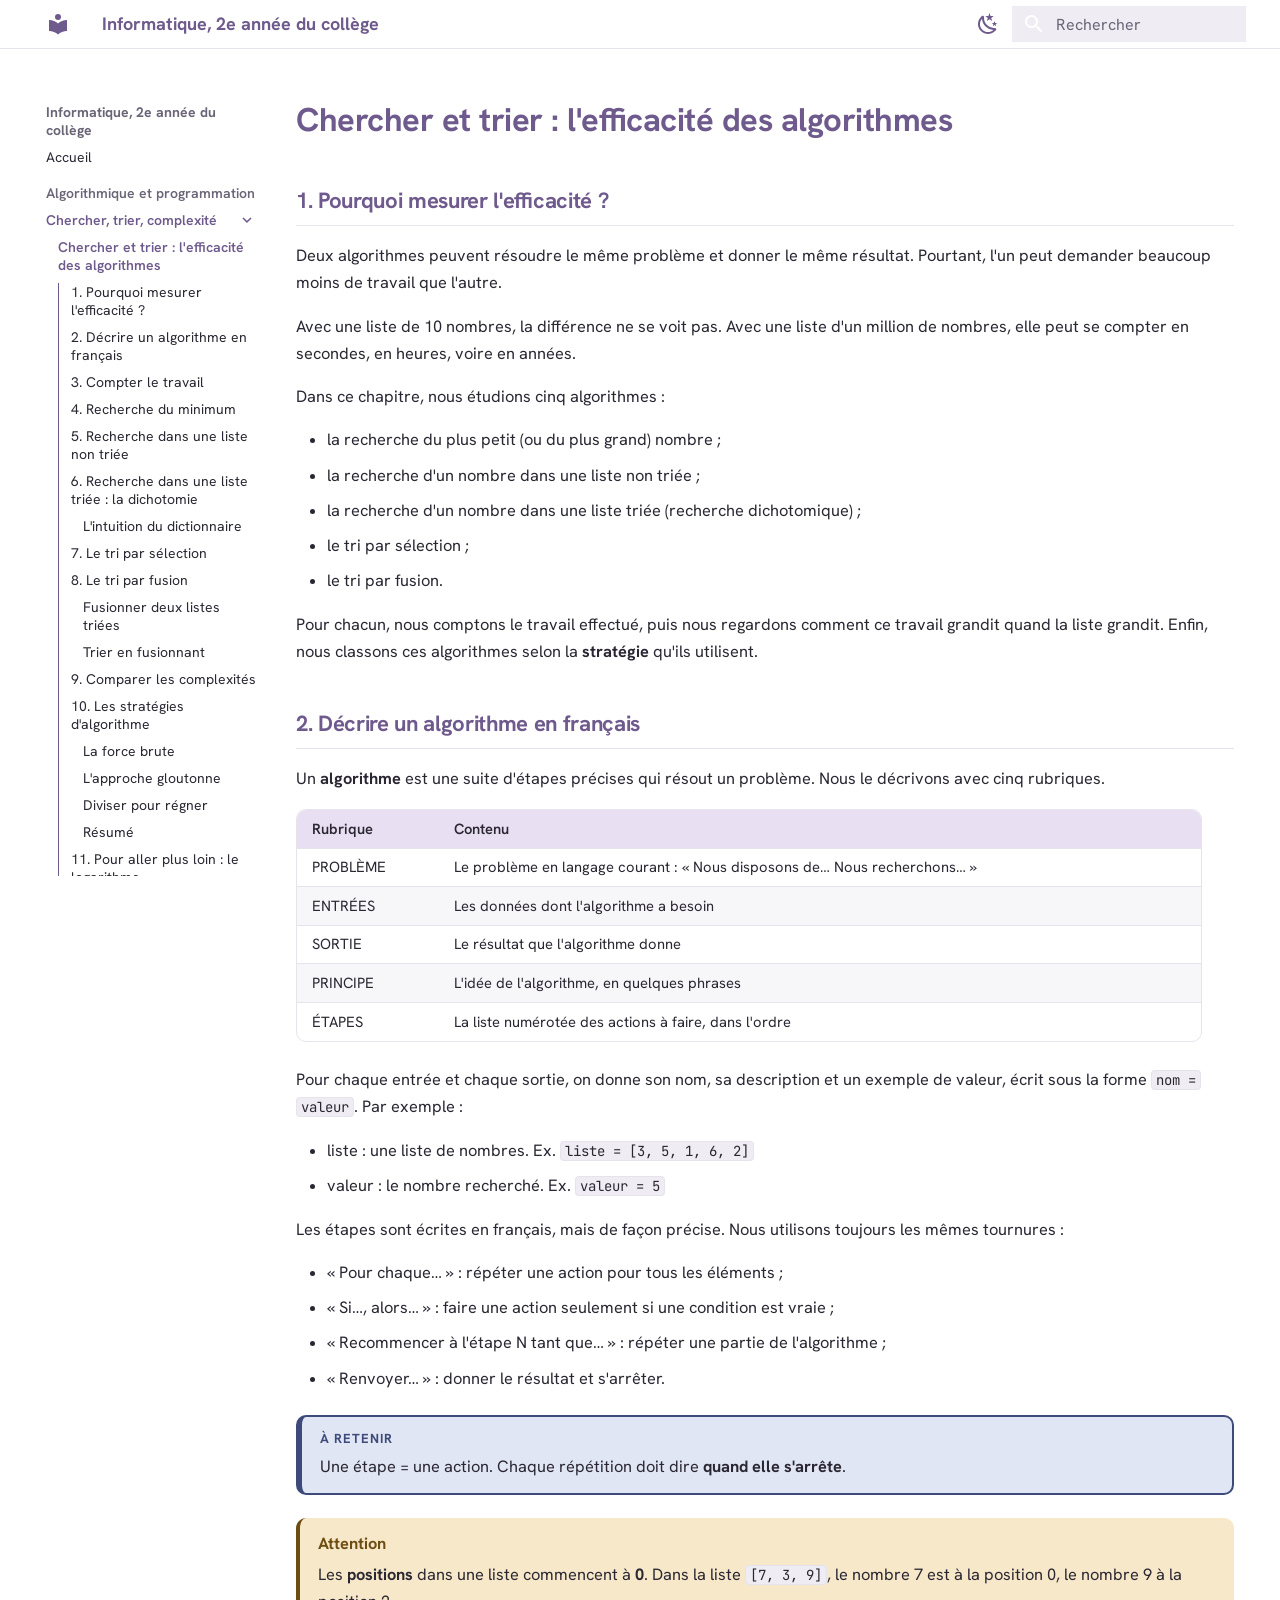
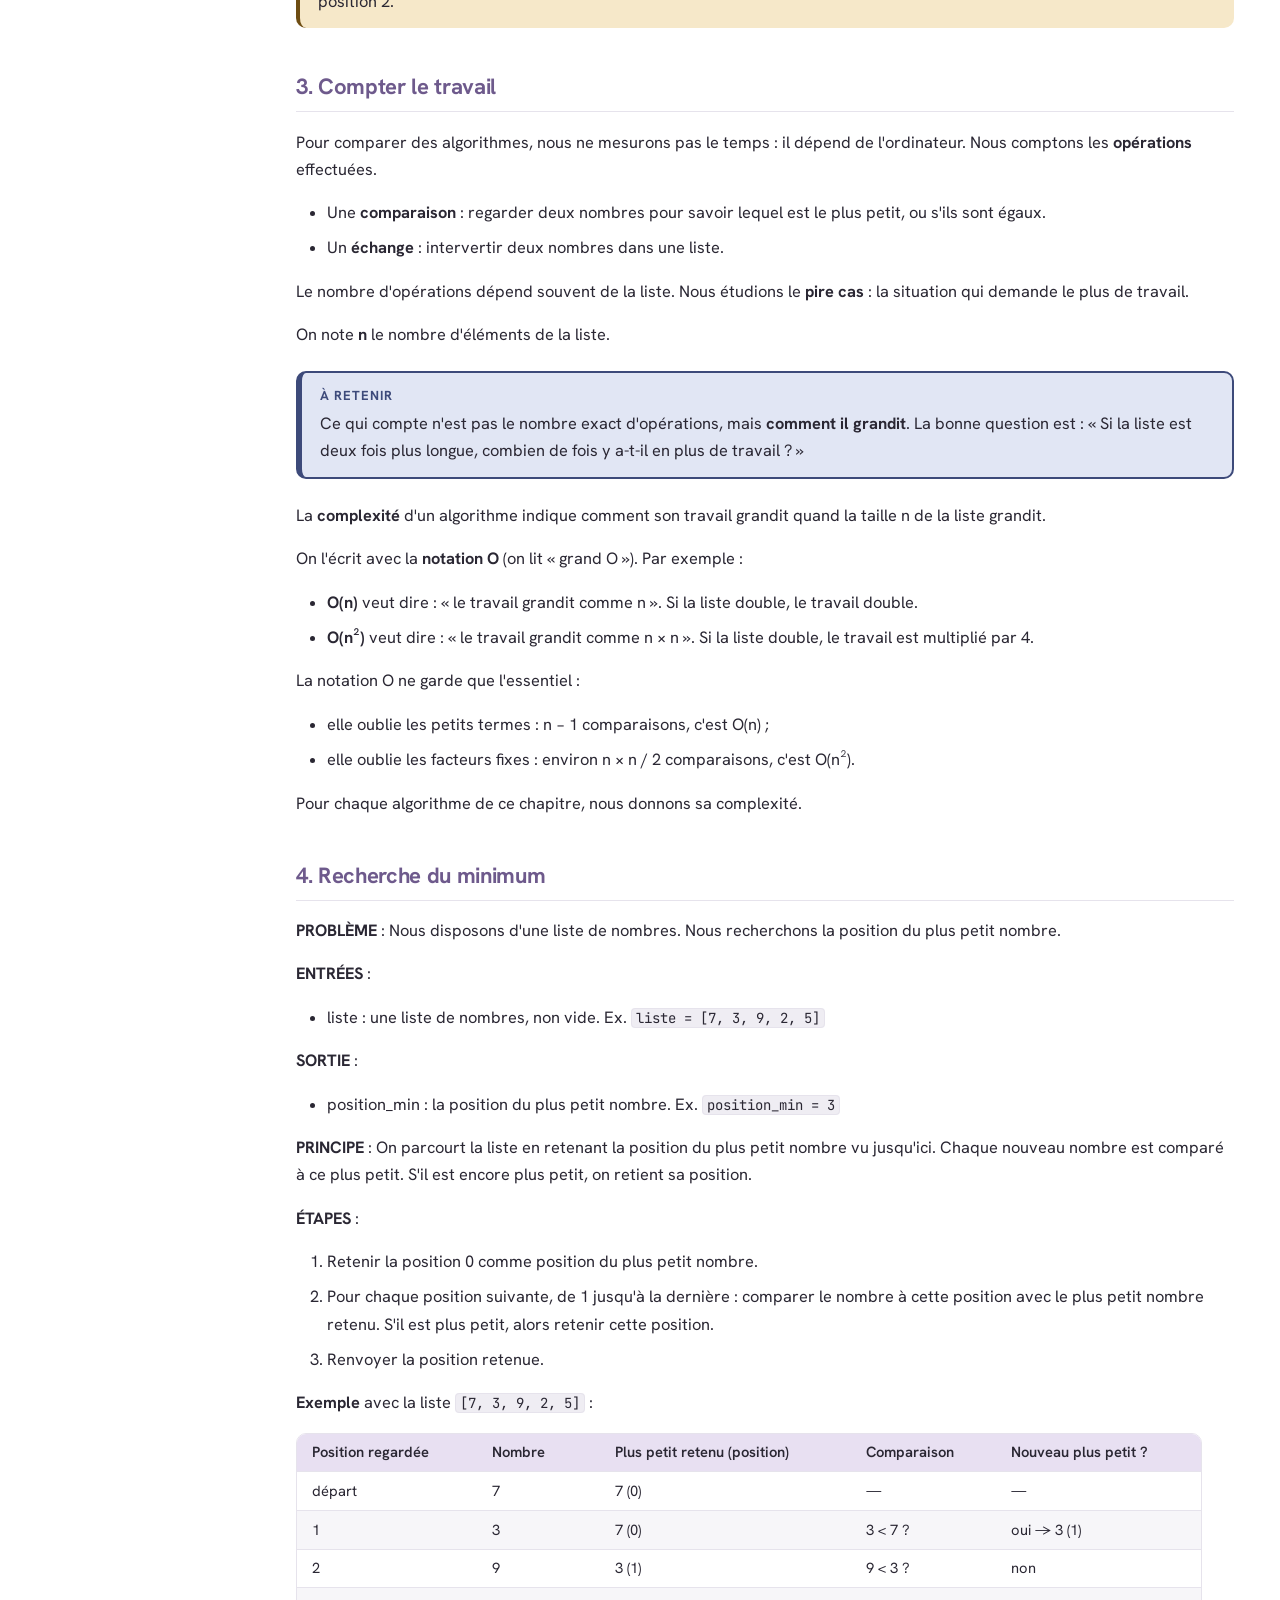
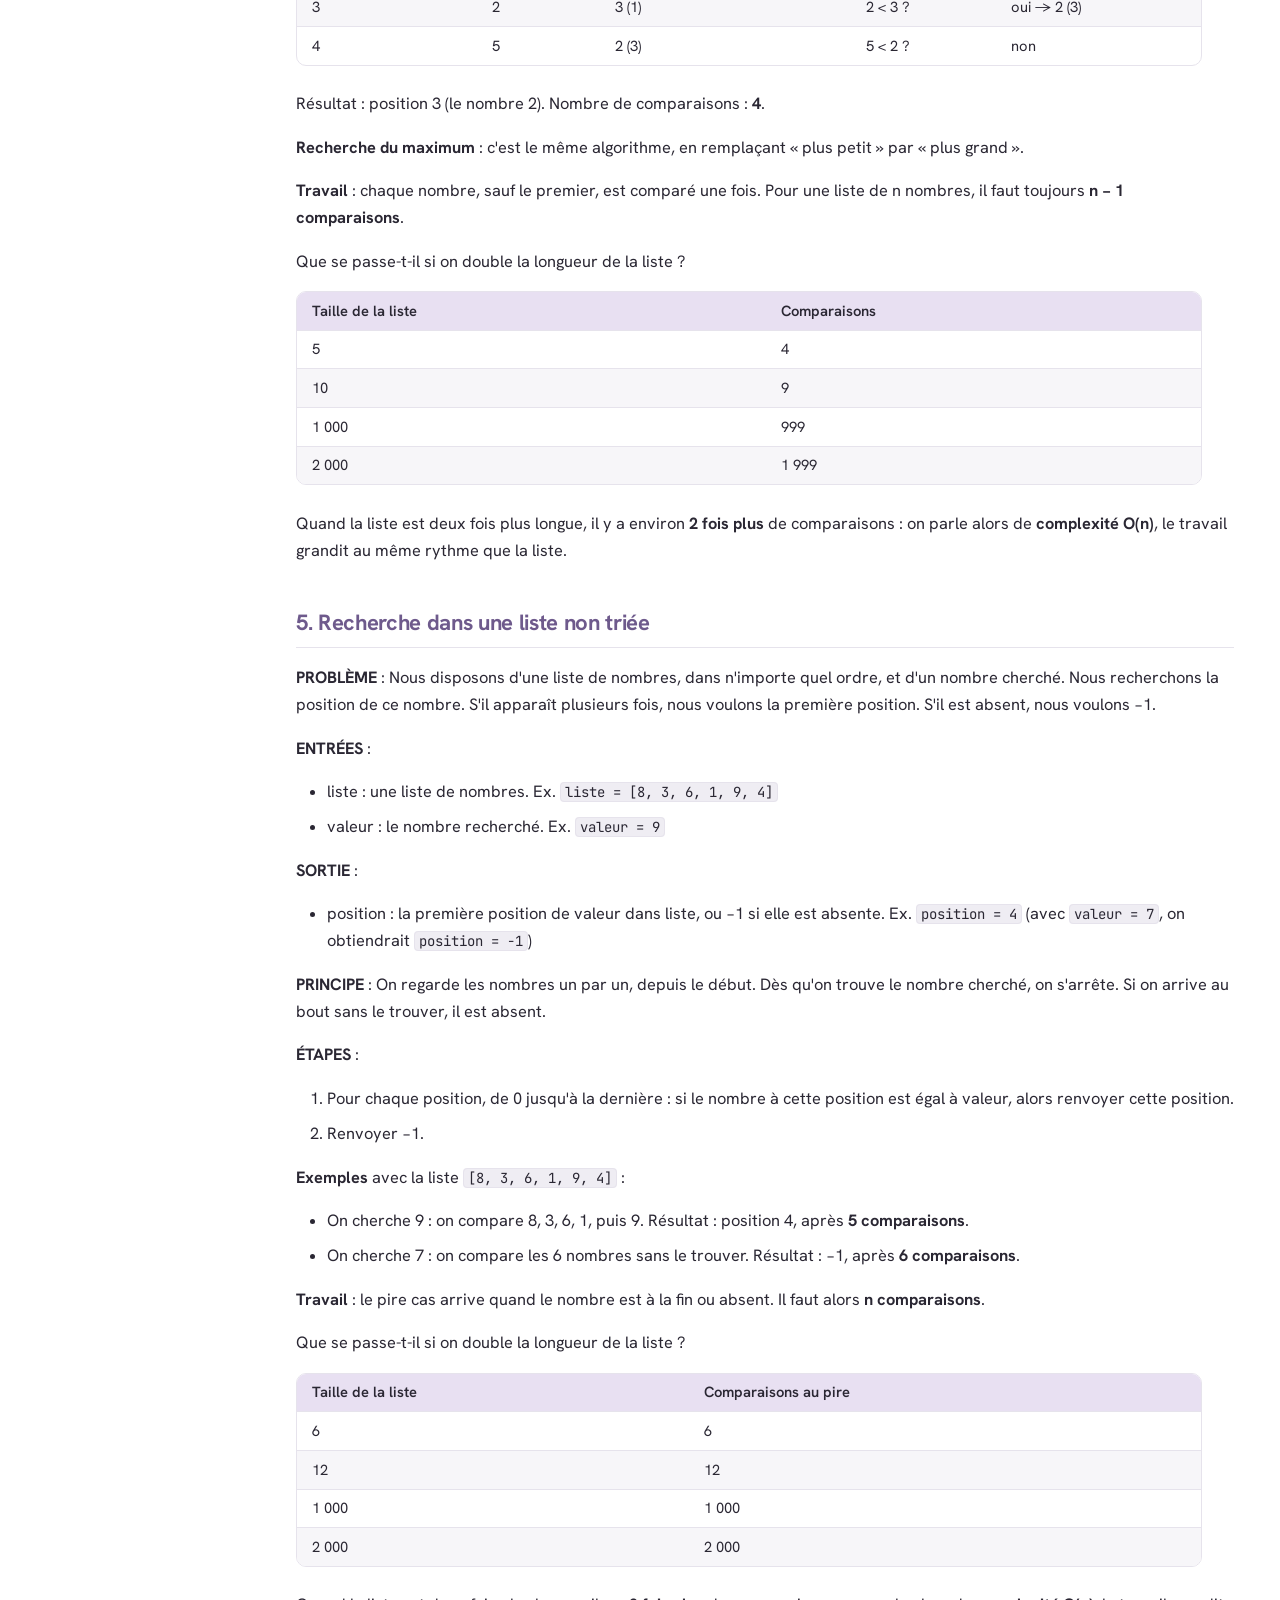
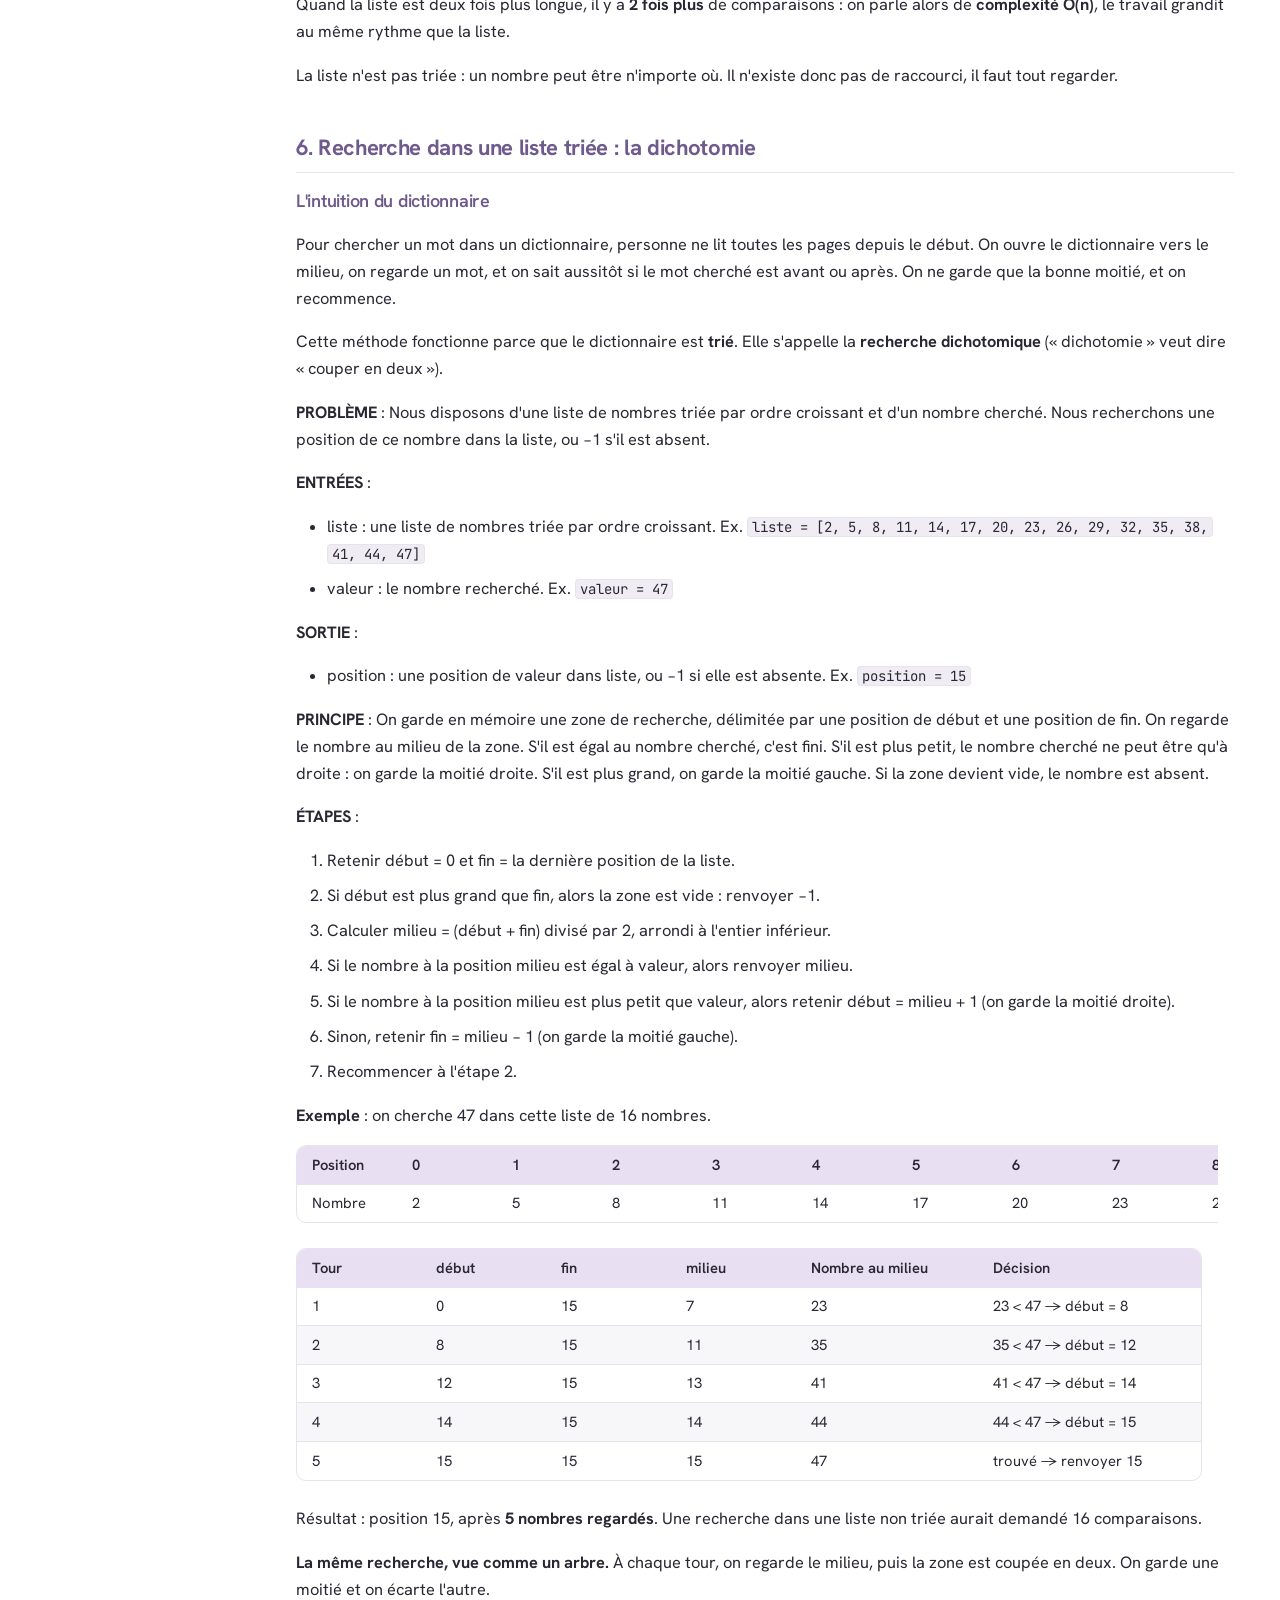
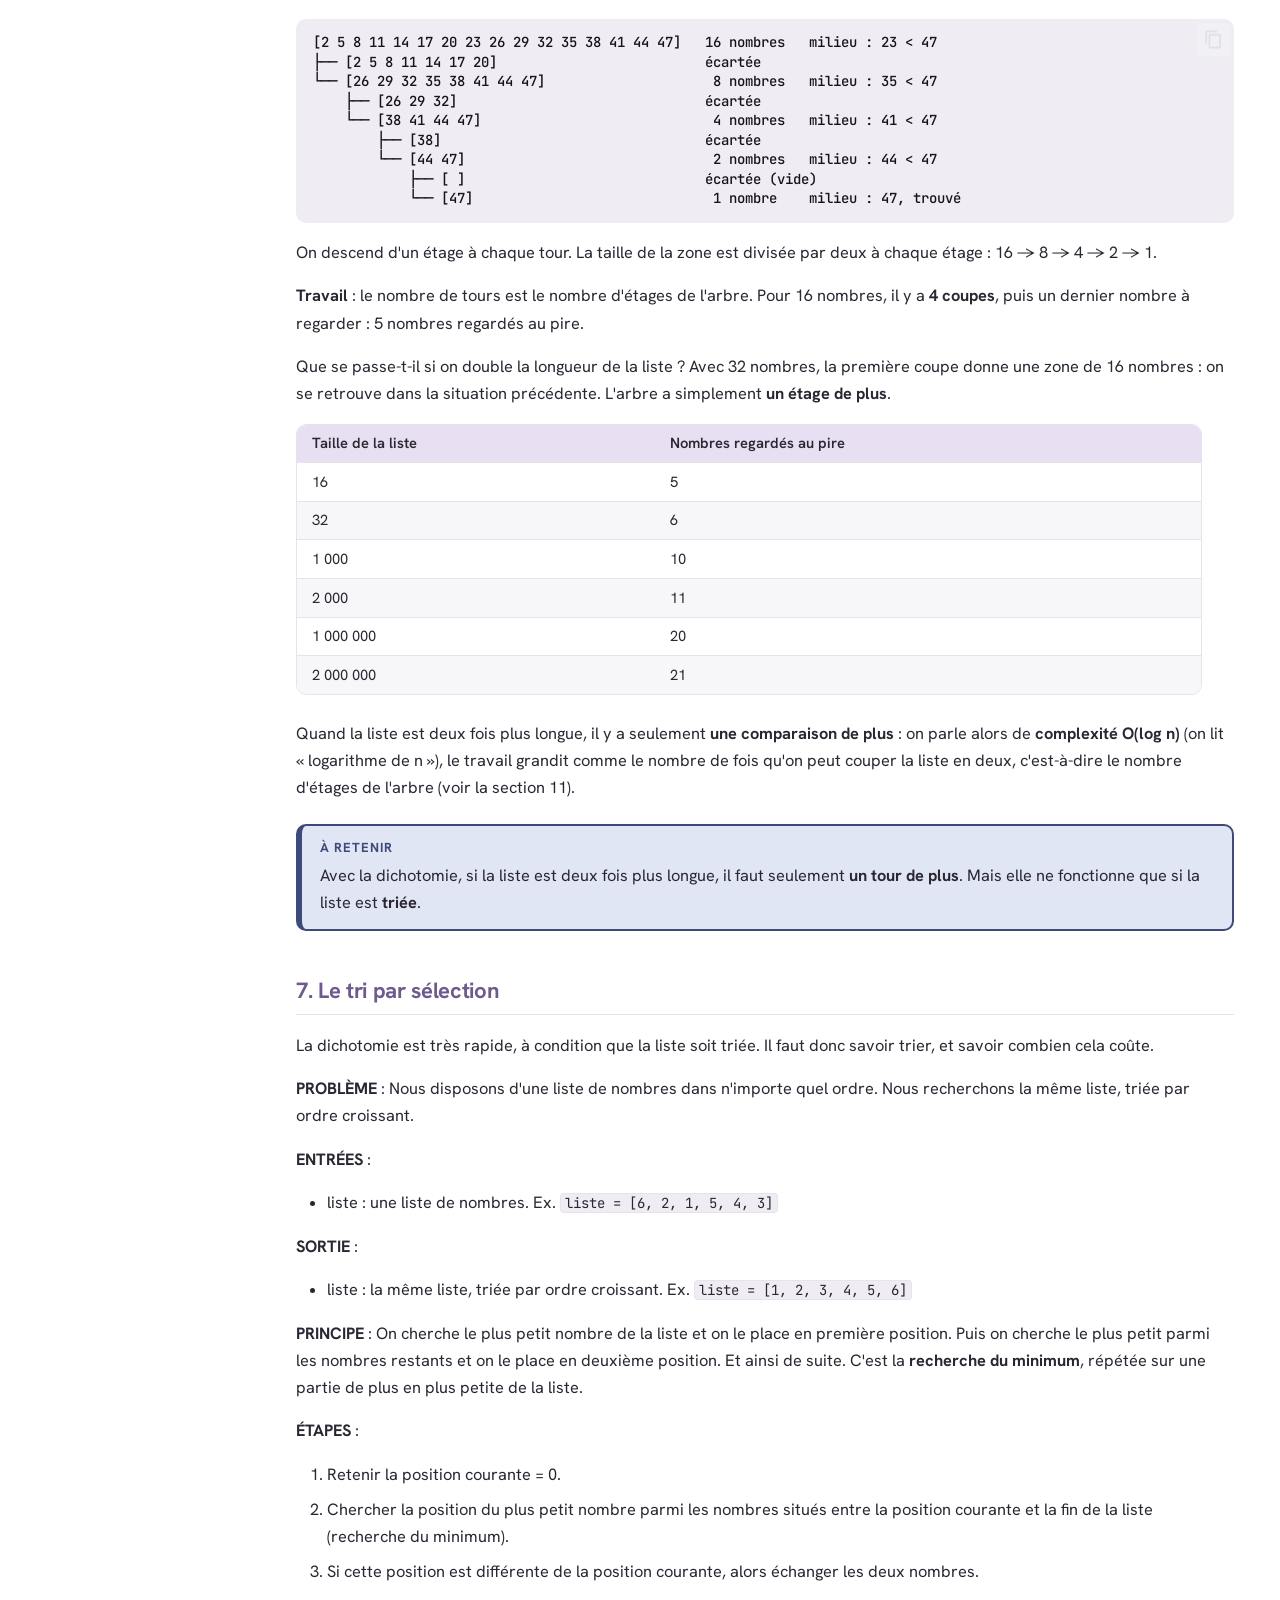
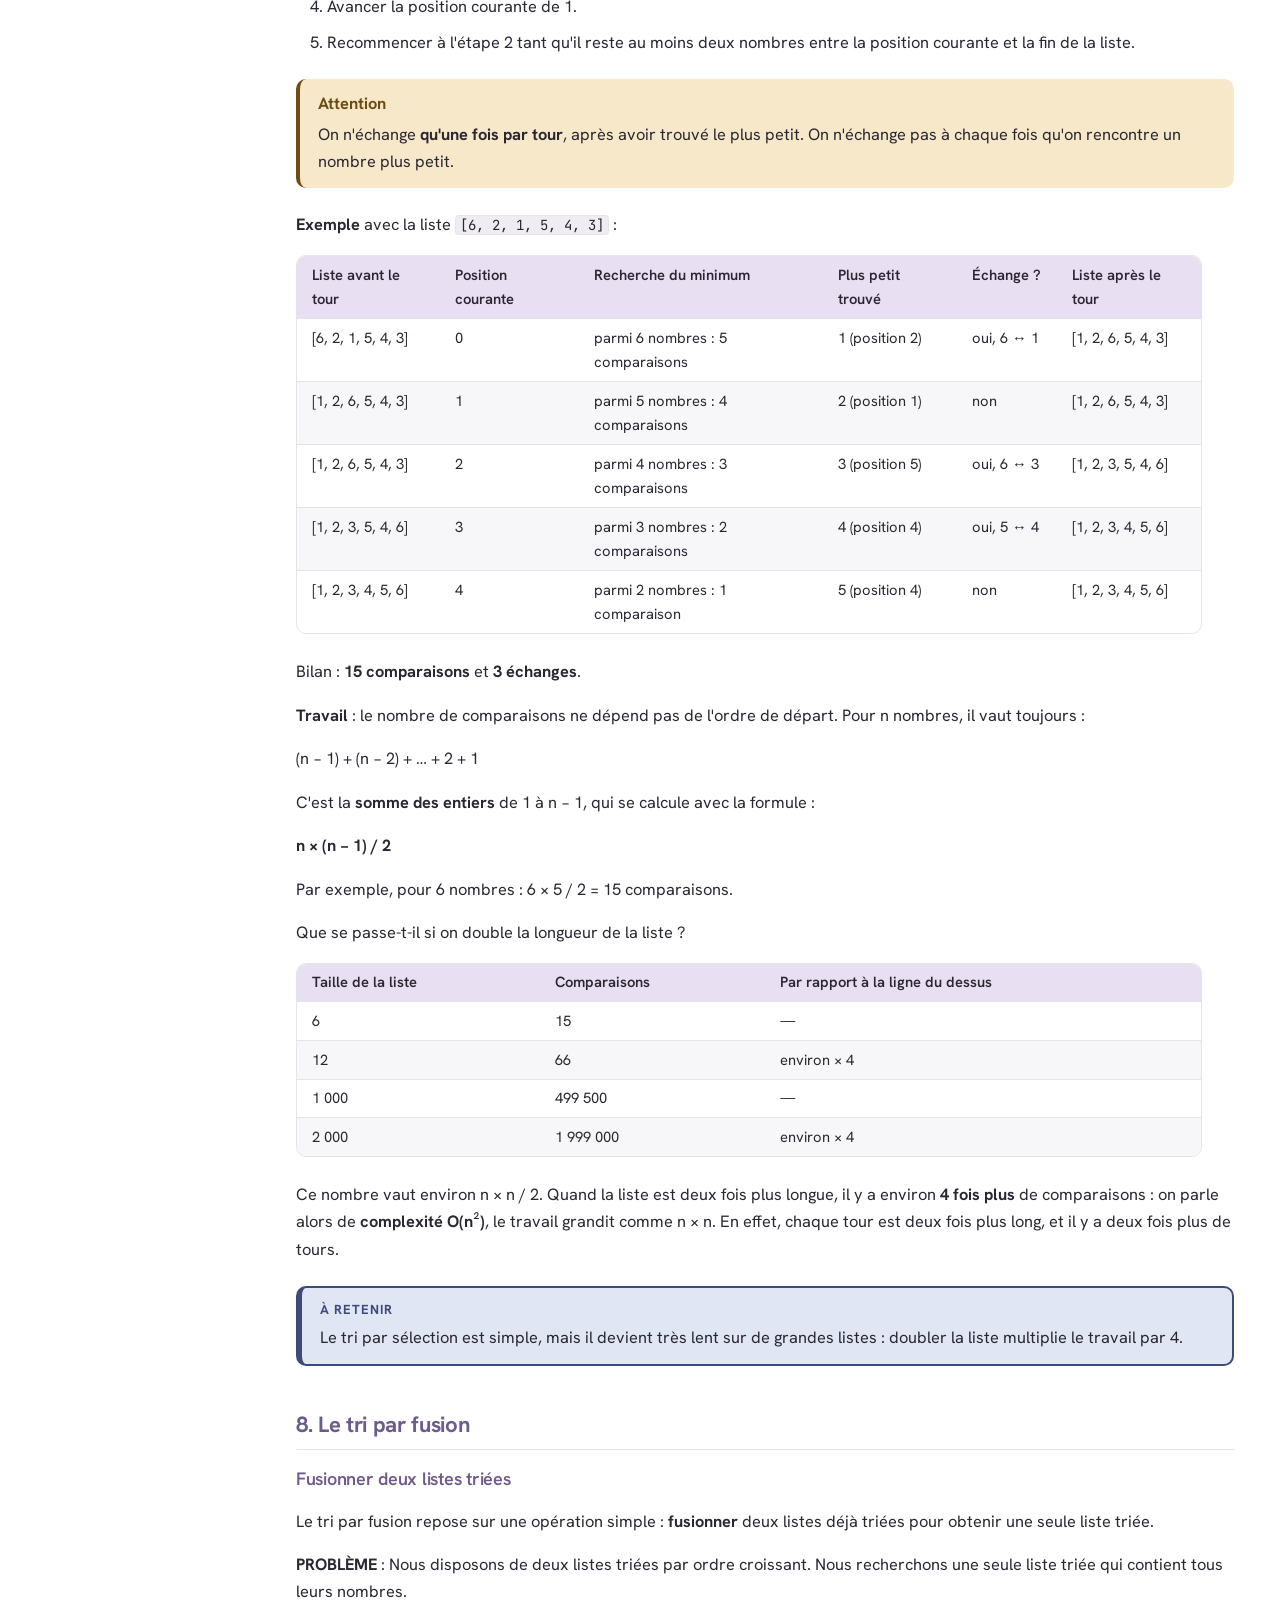
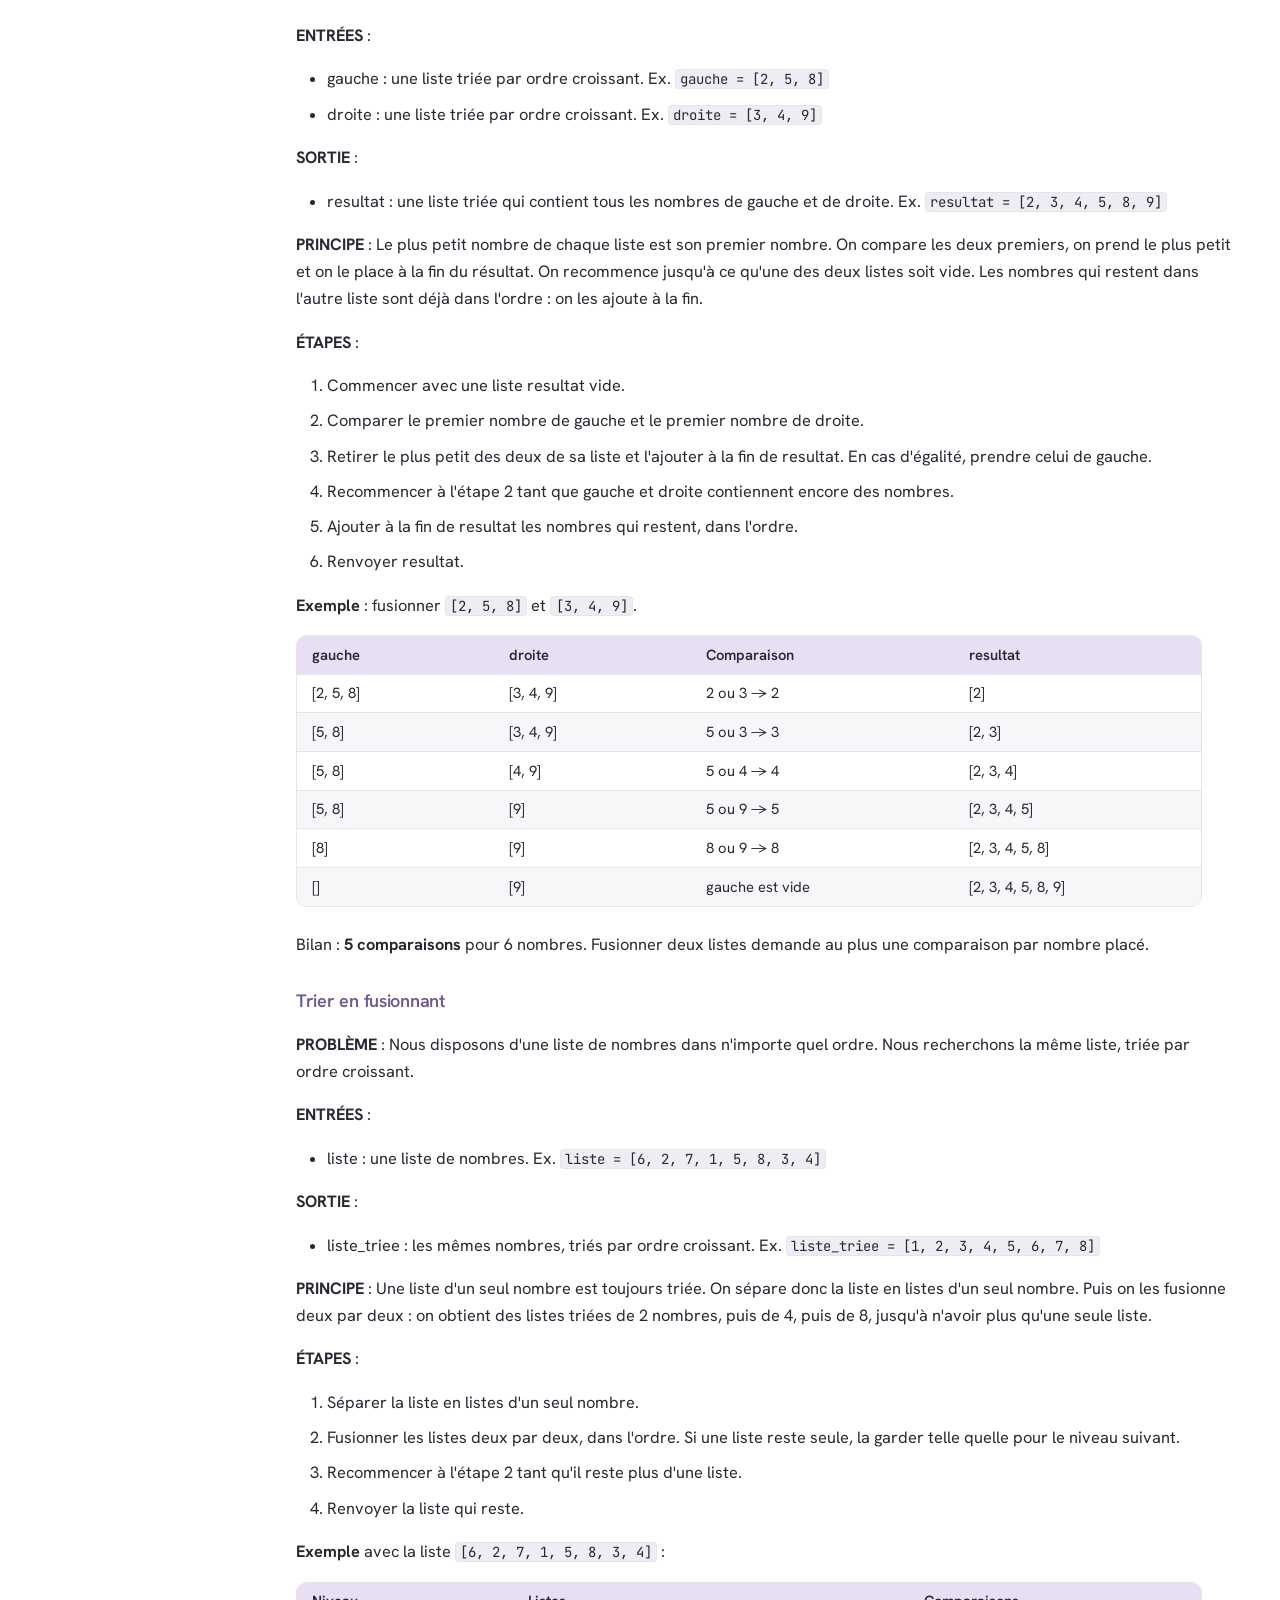
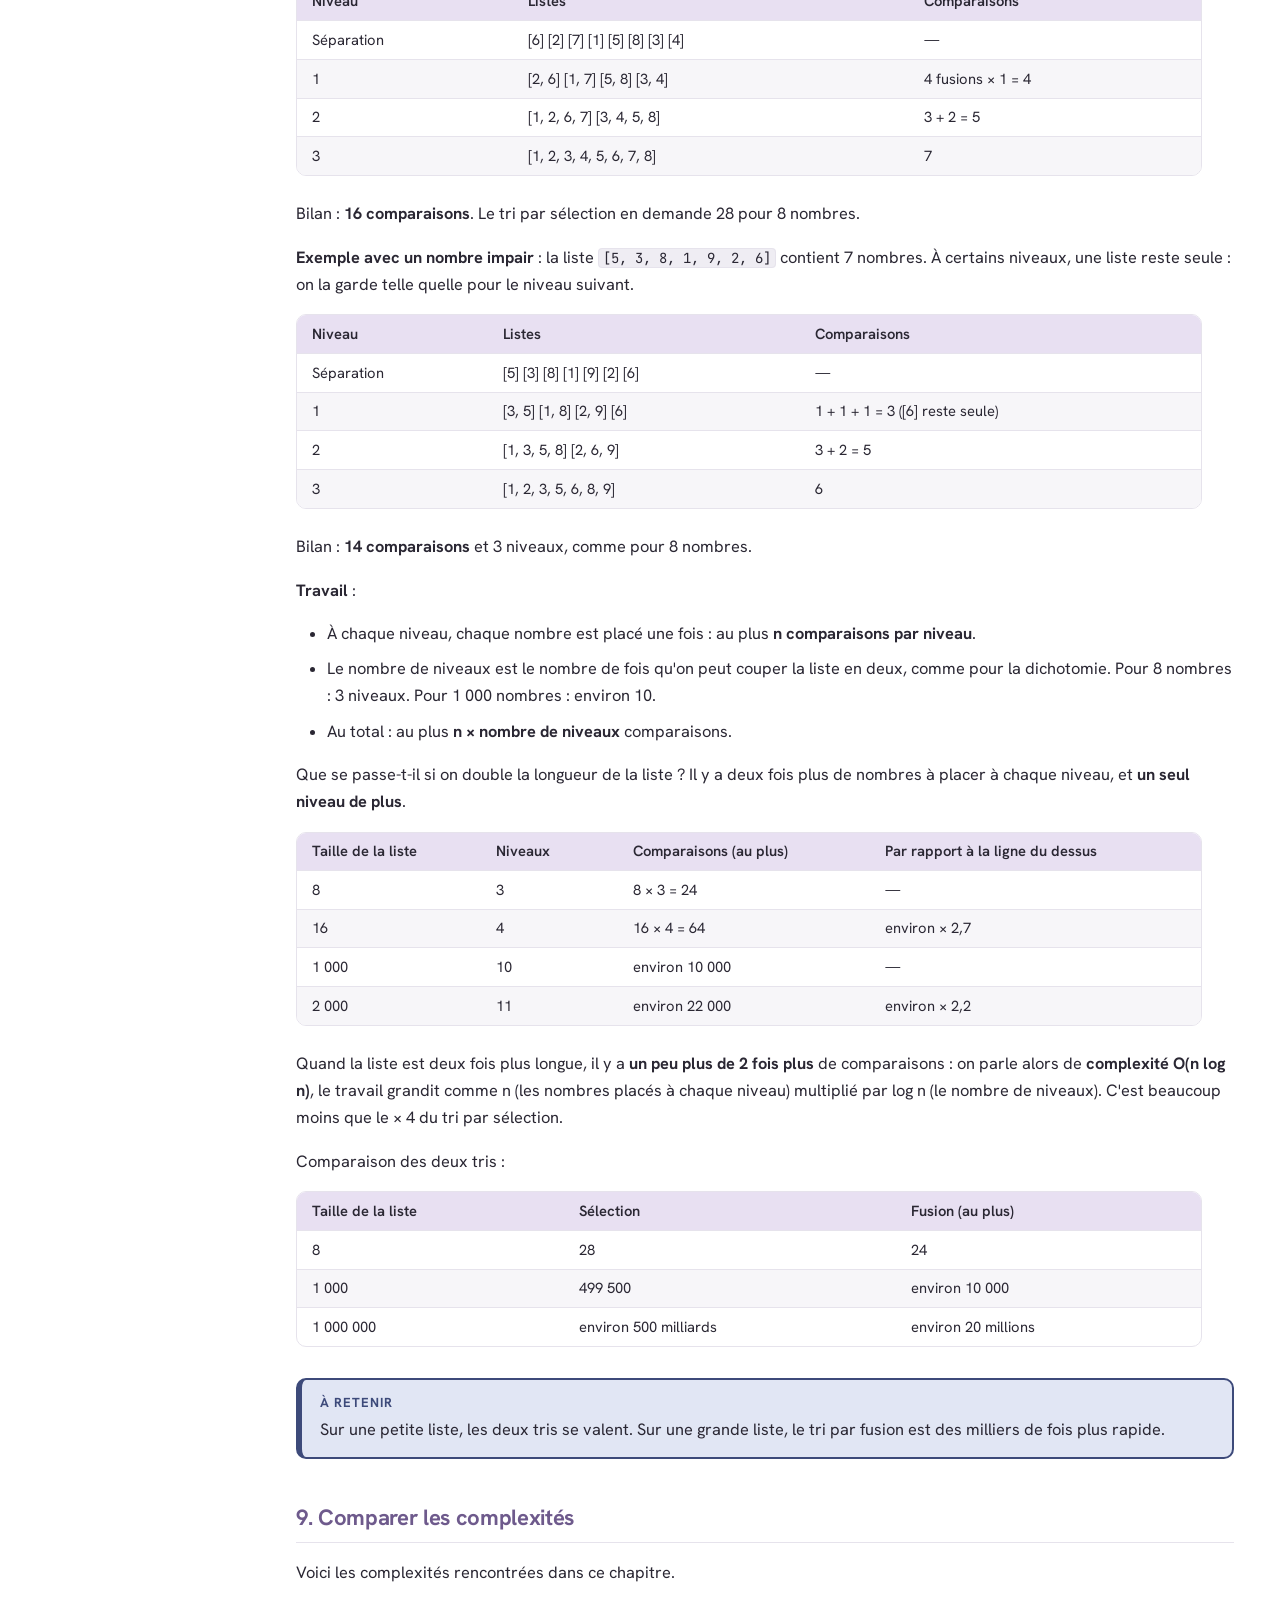
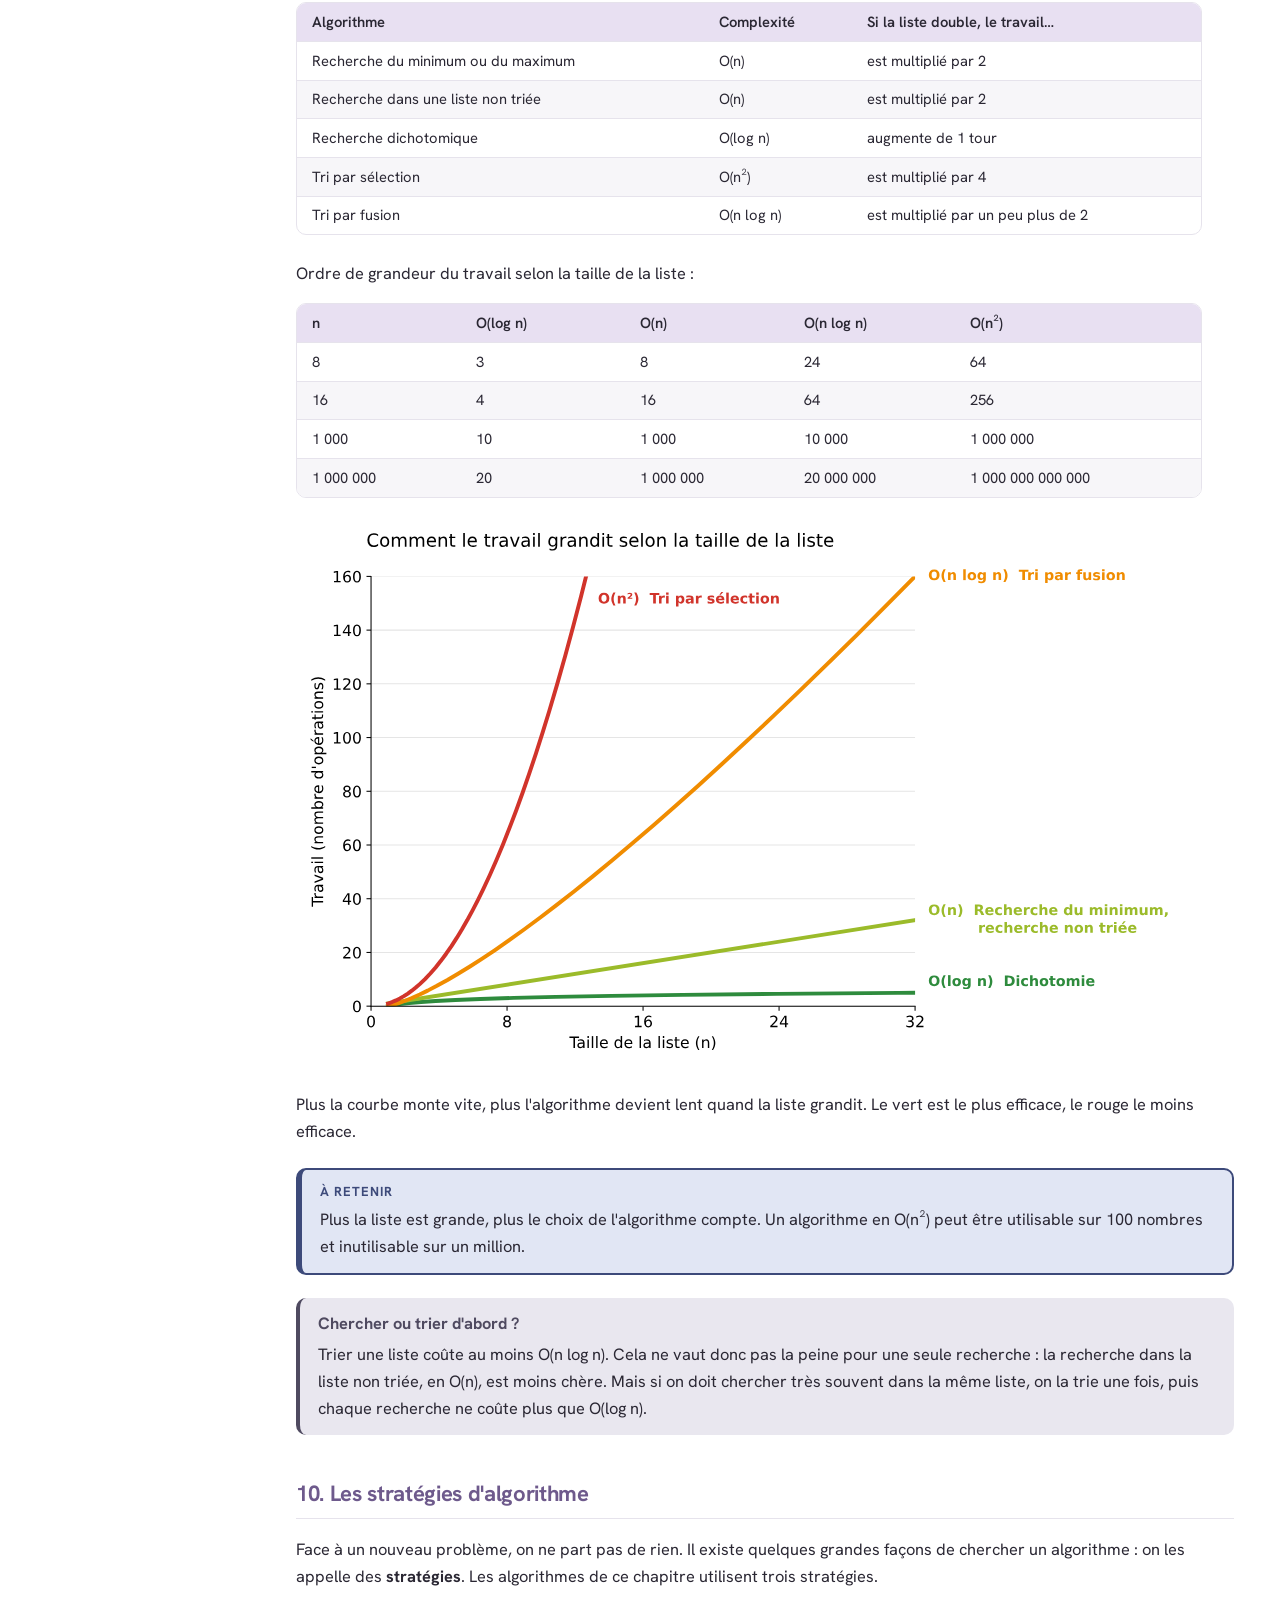
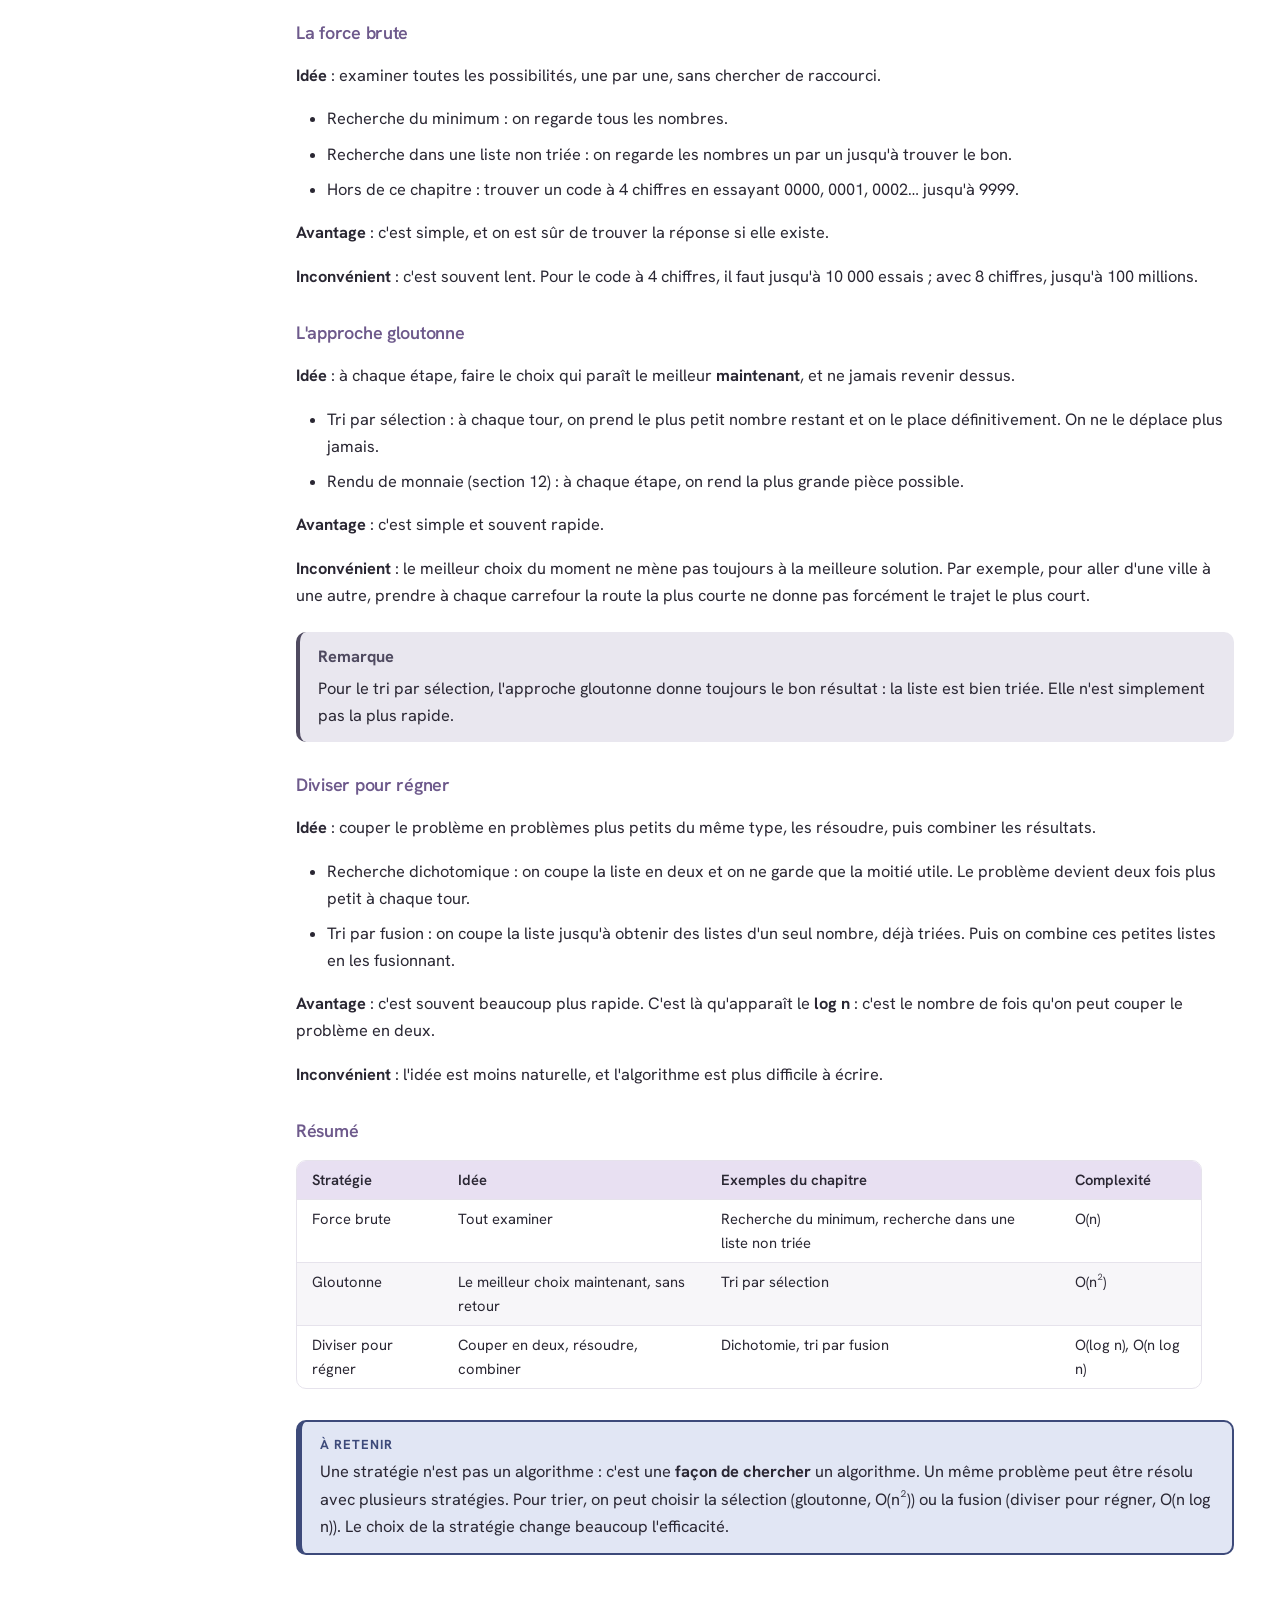
==== m2/algo-chercher-trier-complexite/chercher-et-trier/index.html @ 293d4dfe "Publication depuis prive@93c4377" ====
<!doctype html>
<html lang="fr" class="no-js">
  <head>
    
      <meta charset="utf-8">
      <meta name="viewport" content="width=device-width,initial-scale=1">
      
      
      
        <link rel="canonical" href="https://crs-info.github.io/pub/m2/algo-chercher-trier-complexite/chercher-et-trier/">
      
      
        <link rel="prev" href="../..">
      
      
      
        
      
      
      <link rel="icon" href="../../assets/images/favicon.png">
      <meta name="generator" content="mkdocs-1.6.1, mkdocs-material-9.7.7">
    
    
      
        <title>Chercher et trier : l'efficacité des algorithmes - Informatique, 2e année du collège</title>
      
    
    
      <link rel="stylesheet" href="../../assets/stylesheets/main.ec1eaa64.min.css">
      
        
        <link rel="stylesheet" href="../../assets/stylesheets/palette.ab4e12ef.min.css">
      
      


    
    
      
    
    
      
        
        
        <link rel="preconnect" href="https://fonts.gstatic.com" crossorigin>
        <link rel="stylesheet" href="https://fonts.googleapis.com/css?family=Hanken+Grotesk:300,300i,400,400i,700,700i%7CJetBrains+Mono:400,400i,700,700i&display=fallback">
        <style>:root{--md-text-font:"Hanken Grotesk";--md-code-font:"JetBrains Mono"}</style>
      
    
    
      <link rel="stylesheet" href="../../assets/lavande.963a5440.css">
    
    <script>__md_scope=new URL("../..",location),__md_hash=e=>[...e].reduce(((e,_)=>(e<<5)-e+_.charCodeAt(0)),0),__md_get=(e,_=localStorage,t=__md_scope)=>JSON.parse(_.getItem(t.pathname+"."+e)),__md_set=(e,_,t=localStorage,a=__md_scope)=>{try{t.setItem(a.pathname+"."+e,JSON.stringify(_))}catch(e){}}</script>
    
      

    
    
  </head>
  
  
    
    
      
    
    
    
    
    <body dir="ltr" data-md-color-scheme="default" data-md-color-primary="custom" data-md-color-accent="custom">
  
    
    <input class="md-toggle" data-md-toggle="drawer" type="checkbox" id="__drawer" autocomplete="off">
    <input class="md-toggle" data-md-toggle="search" type="checkbox" id="__search" autocomplete="off">
    <label class="md-overlay" for="__drawer"></label>
    <div data-md-component="skip">
      
        
        <a href="#chercher-et-trier-lefficacite-des-algorithmes" class="md-skip">
          Aller au contenu
        </a>
      
    </div>
    <div data-md-component="announce">
      
    </div>
    
    
      

  

<header class="md-header md-header--shadow" data-md-component="header">
  <nav class="md-header__inner md-grid" aria-label="En-tête">
    <a href="../.." title="Informatique, 2e année du collège" class="md-header__button md-logo" aria-label="Informatique, 2e année du collège" data-md-component="logo">
      
  
  <svg xmlns="http://www.w3.org/2000/svg" viewBox="0 0 24 24"><path d="M12 8a3 3 0 0 0 3-3 3 3 0 0 0-3-3 3 3 0 0 0-3 3 3 3 0 0 0 3 3m0 3.54C9.64 9.35 6.5 8 3 8v11c3.5 0 6.64 1.35 9 3.54 2.36-2.19 5.5-3.54 9-3.54V8c-3.5 0-6.64 1.35-9 3.54"/></svg>

    </a>
    <label class="md-header__button md-icon" for="__drawer">
      
      <svg xmlns="http://www.w3.org/2000/svg" viewBox="0 0 24 24"><path d="M3 6h18v2H3zm0 5h18v2H3zm0 5h18v2H3z"/></svg>
    </label>
    <div class="md-header__title" data-md-component="header-title">
      <div class="md-header__ellipsis">
        <div class="md-header__topic">
          <span class="md-ellipsis">
            Informatique, 2e année du collège
          </span>
        </div>
        <div class="md-header__topic" data-md-component="header-topic">
          <span class="md-ellipsis">
            
              Chercher et trier : l'efficacité des algorithmes
            
          </span>
        </div>
      </div>
    </div>
    
      
        <form class="md-header__option" data-md-component="palette">
  
    
    
    
    <input class="md-option" data-md-color-media="(prefers-color-scheme: light)" data-md-color-scheme="default" data-md-color-primary="custom" data-md-color-accent="custom"  aria-label="Thème sombre"  type="radio" name="__palette" id="__palette_0">
    
      <label class="md-header__button md-icon" title="Thème sombre" for="__palette_1" hidden>
        <svg xmlns="http://www.w3.org/2000/svg" viewBox="0 0 24 24"><path d="m17.75 4.09-2.53 1.94.91 3.06-2.63-1.81-2.63 1.81.91-3.06-2.53-1.94L12.44 4l1.06-3 1.06 3zm3.5 6.91-1.64 1.25.59 1.98-1.7-1.17-1.7 1.17.59-1.98L15.75 11l2.06-.05L18.5 9l.69 1.95zm-2.28 4.95c.83-.08 1.72 1.1 1.19 1.85-.32.45-.66.87-1.08 1.27C15.17 23 8.84 23 4.94 19.07c-3.91-3.9-3.91-10.24 0-14.14.4-.4.82-.76 1.27-1.08.75-.53 1.93.36 1.85 1.19-.27 2.86.69 5.83 2.89 8.02a9.96 9.96 0 0 0 8.02 2.89m-1.64 2.02a12.08 12.08 0 0 1-7.8-3.47c-2.17-2.19-3.33-5-3.49-7.82-2.81 3.14-2.7 7.96.31 10.98 3.02 3.01 7.84 3.12 10.98.31"/></svg>
      </label>
    
  
    
    
    
    <input class="md-option" data-md-color-media="(prefers-color-scheme: dark)" data-md-color-scheme="slate" data-md-color-primary="custom" data-md-color-accent="custom"  aria-label="Thème clair"  type="radio" name="__palette" id="__palette_1">
    
      <label class="md-header__button md-icon" title="Thème clair" for="__palette_0" hidden>
        <svg xmlns="http://www.w3.org/2000/svg" viewBox="0 0 24 24"><path d="M12 7a5 5 0 0 1 5 5 5 5 0 0 1-5 5 5 5 0 0 1-5-5 5 5 0 0 1 5-5m0 2a3 3 0 0 0-3 3 3 3 0 0 0 3 3 3 3 0 0 0 3-3 3 3 0 0 0-3-3m0-7 2.39 3.42C13.65 5.15 12.84 5 12 5s-1.65.15-2.39.42zM3.34 7l4.16-.35A7.2 7.2 0 0 0 5.94 8.5c-.44.74-.69 1.5-.83 2.29zm.02 10 1.76-3.77a7.131 7.131 0 0 0 2.38 4.14zM20.65 7l-1.77 3.79a7.02 7.02 0 0 0-2.38-4.15zm-.01 10-4.14.36c.59-.51 1.12-1.14 1.54-1.86.42-.73.69-1.5.83-2.29zM12 22l-2.41-3.44c.74.27 1.55.44 2.41.44.82 0 1.63-.17 2.37-.44z"/></svg>
      </label>
    
  
</form>
      
    
    
      <script>var palette=__md_get("__palette");if(palette&&palette.color){if("(prefers-color-scheme)"===palette.color.media){var media=matchMedia("(prefers-color-scheme: light)"),input=document.querySelector(media.matches?"[data-md-color-media='(prefers-color-scheme: light)']":"[data-md-color-media='(prefers-color-scheme: dark)']");palette.color.media=input.getAttribute("data-md-color-media"),palette.color.scheme=input.getAttribute("data-md-color-scheme"),palette.color.primary=input.getAttribute("data-md-color-primary"),palette.color.accent=input.getAttribute("data-md-color-accent")}for(var[key,value]of Object.entries(palette.color))document.body.setAttribute("data-md-color-"+key,value)}</script>
    
    
    
      
      
        <label class="md-header__button md-icon" for="__search">
          
          <svg xmlns="http://www.w3.org/2000/svg" viewBox="0 0 24 24"><path d="M9.5 3A6.5 6.5 0 0 1 16 9.5c0 1.61-.59 3.09-1.56 4.23l.27.27h.79l5 5-1.5 1.5-5-5v-.79l-.27-.27A6.52 6.52 0 0 1 9.5 16 6.5 6.5 0 0 1 3 9.5 6.5 6.5 0 0 1 9.5 3m0 2C7 5 5 7 5 9.5S7 14 9.5 14 14 12 14 9.5 12 5 9.5 5"/></svg>
        </label>
        <div class="md-search" data-md-component="search" role="dialog">
  <label class="md-search__overlay" for="__search"></label>
  <div class="md-search__inner" role="search">
    <form class="md-search__form" name="search">
      <input type="text" class="md-search__input" name="query" aria-label="Rechercher" placeholder="Rechercher" autocapitalize="off" autocorrect="off" autocomplete="off" spellcheck="false" data-md-component="search-query" required>
      <label class="md-search__icon md-icon" for="__search">
        
        <svg xmlns="http://www.w3.org/2000/svg" viewBox="0 0 24 24"><path d="M9.5 3A6.5 6.5 0 0 1 16 9.5c0 1.61-.59 3.09-1.56 4.23l.27.27h.79l5 5-1.5 1.5-5-5v-.79l-.27-.27A6.52 6.52 0 0 1 9.5 16 6.5 6.5 0 0 1 3 9.5 6.5 6.5 0 0 1 9.5 3m0 2C7 5 5 7 5 9.5S7 14 9.5 14 14 12 14 9.5 12 5 9.5 5"/></svg>
        
        <svg xmlns="http://www.w3.org/2000/svg" viewBox="0 0 24 24"><path d="M20 11v2H8l5.5 5.5-1.42 1.42L4.16 12l7.92-7.92L13.5 5.5 8 11z"/></svg>
      </label>
      <nav class="md-search__options" aria-label="Recherche">
        
        <button type="reset" class="md-search__icon md-icon" title="Effacer" aria-label="Effacer" tabindex="-1">
          
          <svg xmlns="http://www.w3.org/2000/svg" viewBox="0 0 24 24"><path d="M19 6.41 17.59 5 12 10.59 6.41 5 5 6.41 10.59 12 5 17.59 6.41 19 12 13.41 17.59 19 19 17.59 13.41 12z"/></svg>
        </button>
      </nav>
      
    </form>
    <div class="md-search__output">
      <div class="md-search__scrollwrap" tabindex="0" data-md-scrollfix>
        <div class="md-search-result" data-md-component="search-result">
          <div class="md-search-result__meta">
            Initialisation de la recherche
          </div>
          <ol class="md-search-result__list" role="presentation"></ol>
        </div>
      </div>
    </div>
  </div>
</div>
      
    
    
  </nav>
  
</header>
    
    <div class="md-container" data-md-component="container">
      
      
        
          
        
      
      <main class="md-main" data-md-component="main">
        <div class="md-main__inner md-grid">
          
            
              
              <div class="md-sidebar md-sidebar--primary" data-md-component="sidebar" data-md-type="navigation" >
                <div class="md-sidebar__scrollwrap">
                  <div class="md-sidebar__inner">
                    



  

<nav class="md-nav md-nav--primary md-nav--integrated" aria-label="Navigation" data-md-level="0">
  <label class="md-nav__title" for="__drawer">
    <a href="../.." title="Informatique, 2e année du collège" class="md-nav__button md-logo" aria-label="Informatique, 2e année du collège" data-md-component="logo">
      
  
  <svg xmlns="http://www.w3.org/2000/svg" viewBox="0 0 24 24"><path d="M12 8a3 3 0 0 0 3-3 3 3 0 0 0-3-3 3 3 0 0 0-3 3 3 3 0 0 0 3 3m0 3.54C9.64 9.35 6.5 8 3 8v11c3.5 0 6.64 1.35 9 3.54 2.36-2.19 5.5-3.54 9-3.54V8c-3.5 0-6.64 1.35-9 3.54"/></svg>

    </a>
    Informatique, 2e année du collège
  </label>
  
  <ul class="md-nav__list" data-md-scrollfix>
    
      
      
  
  
  
  
    <li class="md-nav__item">
      <a href="../.." class="md-nav__link">
        
  
  
  <span class="md-ellipsis">
    
  
    Accueil
  

    
  </span>
  
  

      </a>
    </li>
  

    
      
      
  
  
    
  
  
  
    
    
    
    
      
        
        
      
    
    
    <li class="md-nav__item md-nav__item--active md-nav__item--section md-nav__item--nested">
      
        
        
        <input class="md-nav__toggle md-toggle " type="checkbox" id="__nav_2" checked>
        
          
          <label class="md-nav__link" for="__nav_2" id="__nav_2_label" tabindex="">
            
  
  
  <span class="md-ellipsis">
    
  
    Algorithmique et programmation
  

    
  </span>
  
  

            <span class="md-nav__icon md-icon"></span>
          </label>
        
        <nav class="md-nav" data-md-level="1" aria-labelledby="__nav_2_label" aria-expanded="true">
          <label class="md-nav__title" for="__nav_2">
            <span class="md-nav__icon md-icon"></span>
            
  
    Algorithmique et programmation
  

          </label>
          <ul class="md-nav__list" data-md-scrollfix>
            
              
                
  
  
    
  
  
  
    
    
    
    
      
    
    
    <li class="md-nav__item md-nav__item--active md-nav__item--nested">
      
        
        
        <input class="md-nav__toggle md-toggle " type="checkbox" id="__nav_2_1" checked>
        
          
          <label class="md-nav__link" for="__nav_2_1" id="__nav_2_1_label" tabindex="0">
            
  
  
  <span class="md-ellipsis">
    
  
    Chercher, trier, complexité
  

    
  </span>
  
  

            <span class="md-nav__icon md-icon"></span>
          </label>
        
        <nav class="md-nav" data-md-level="2" aria-labelledby="__nav_2_1_label" aria-expanded="true">
          <label class="md-nav__title" for="__nav_2_1">
            <span class="md-nav__icon md-icon"></span>
            
  
    Chercher, trier, complexité
  

          </label>
          <ul class="md-nav__list" data-md-scrollfix>
            
              
                
  
  
    
  
  
  
    <li class="md-nav__item md-nav__item--active">
      
      <input class="md-nav__toggle md-toggle" type="checkbox" id="__toc">
      
      
        
      
      
        <label class="md-nav__link md-nav__link--active" for="__toc">
          
  
  
  <span class="md-ellipsis">
    
  
    Chercher et trier : l'efficacité des algorithmes
  

    
  </span>
  
  

          <span class="md-nav__icon md-icon"></span>
        </label>
      
      <a href="./" class="md-nav__link md-nav__link--active">
        
  
  
  <span class="md-ellipsis">
    
  
    Chercher et trier : l'efficacité des algorithmes
  

    
  </span>
  
  

      </a>
      
        

<nav class="md-nav md-nav--secondary" aria-label="Table des matières">
  
  
  
    
  
  
    <label class="md-nav__title" for="__toc">
      <span class="md-nav__icon md-icon"></span>
      Table des matières
    </label>
    <ul class="md-nav__list" data-md-component="toc" data-md-scrollfix>
      
        <li class="md-nav__item">
  <a href="#1-pourquoi-mesurer-lefficacite" class="md-nav__link">
    <span class="md-ellipsis">
      
        1. Pourquoi mesurer l'efficacité ?
      
    </span>
  </a>
  
</li>
      
        <li class="md-nav__item">
  <a href="#2-decrire-un-algorithme-en-francais" class="md-nav__link">
    <span class="md-ellipsis">
      
        2. Décrire un algorithme en français
      
    </span>
  </a>
  
</li>
      
        <li class="md-nav__item">
  <a href="#3-compter-le-travail" class="md-nav__link">
    <span class="md-ellipsis">
      
        3. Compter le travail
      
    </span>
  </a>
  
</li>
      
        <li class="md-nav__item">
  <a href="#4-recherche-du-minimum" class="md-nav__link">
    <span class="md-ellipsis">
      
        4. Recherche du minimum
      
    </span>
  </a>
  
</li>
      
        <li class="md-nav__item">
  <a href="#5-recherche-dans-une-liste-non-triee" class="md-nav__link">
    <span class="md-ellipsis">
      
        5. Recherche dans une liste non triée
      
    </span>
  </a>
  
</li>
      
        <li class="md-nav__item">
  <a href="#6-recherche-dans-une-liste-triee-la-dichotomie" class="md-nav__link">
    <span class="md-ellipsis">
      
        6. Recherche dans une liste triée : la dichotomie
      
    </span>
  </a>
  
    <nav class="md-nav" aria-label="6. Recherche dans une liste triée : la dichotomie">
      <ul class="md-nav__list">
        
          <li class="md-nav__item">
  <a href="#lintuition-du-dictionnaire" class="md-nav__link">
    <span class="md-ellipsis">
      
        L'intuition du dictionnaire
      
    </span>
  </a>
  
</li>
        
      </ul>
    </nav>
  
</li>
      
        <li class="md-nav__item">
  <a href="#7-le-tri-par-selection" class="md-nav__link">
    <span class="md-ellipsis">
      
        7. Le tri par sélection
      
    </span>
  </a>
  
</li>
      
        <li class="md-nav__item">
  <a href="#8-le-tri-par-fusion" class="md-nav__link">
    <span class="md-ellipsis">
      
        8. Le tri par fusion
      
    </span>
  </a>
  
    <nav class="md-nav" aria-label="8. Le tri par fusion">
      <ul class="md-nav__list">
        
          <li class="md-nav__item">
  <a href="#fusionner-deux-listes-triees" class="md-nav__link">
    <span class="md-ellipsis">
      
        Fusionner deux listes triées
      
    </span>
  </a>
  
</li>
        
          <li class="md-nav__item">
  <a href="#trier-en-fusionnant" class="md-nav__link">
    <span class="md-ellipsis">
      
        Trier en fusionnant
      
    </span>
  </a>
  
</li>
        
      </ul>
    </nav>
  
</li>
      
        <li class="md-nav__item">
  <a href="#9-comparer-les-complexites" class="md-nav__link">
    <span class="md-ellipsis">
      
        9. Comparer les complexités
      
    </span>
  </a>
  
</li>
      
        <li class="md-nav__item">
  <a href="#10-les-strategies-dalgorithme" class="md-nav__link">
    <span class="md-ellipsis">
      
        10. Les stratégies d'algorithme
      
    </span>
  </a>
  
    <nav class="md-nav" aria-label="10. Les stratégies d&#39;algorithme">
      <ul class="md-nav__list">
        
          <li class="md-nav__item">
  <a href="#la-force-brute" class="md-nav__link">
    <span class="md-ellipsis">
      
        La force brute
      
    </span>
  </a>
  
</li>
        
          <li class="md-nav__item">
  <a href="#lapproche-gloutonne" class="md-nav__link">
    <span class="md-ellipsis">
      
        L'approche gloutonne
      
    </span>
  </a>
  
</li>
        
          <li class="md-nav__item">
  <a href="#diviser-pour-regner" class="md-nav__link">
    <span class="md-ellipsis">
      
        Diviser pour régner
      
    </span>
  </a>
  
</li>
        
          <li class="md-nav__item">
  <a href="#resume" class="md-nav__link">
    <span class="md-ellipsis">
      
        Résumé
      
    </span>
  </a>
  
</li>
        
      </ul>
    </nav>
  
</li>
      
        <li class="md-nav__item">
  <a href="#11-pour-aller-plus-loin-le-logarithme" class="md-nav__link">
    <span class="md-ellipsis">
      
        11. Pour aller plus loin : le logarithme
      
    </span>
  </a>
  
</li>
      
        <li class="md-nav__item">
  <a href="#12-exercice-sur-la-strategie-gloutonne-le-rendu-de-monnaie" class="md-nav__link">
    <span class="md-ellipsis">
      
        12. Exercice sur la stratégie gloutonne : le rendu de monnaie
      
    </span>
  </a>
  
    <nav class="md-nav" aria-label="12. Exercice sur la stratégie gloutonne : le rendu de monnaie">
      <ul class="md-nav__list">
        
          <li class="md-nav__item">
  <a href="#a-vous" class="md-nav__link">
    <span class="md-ellipsis">
      
        À vous
      
    </span>
  </a>
  
</li>
        
      </ul>
    </nav>
  
</li>
      
    </ul>
  
</nav>
      
    </li>
  

              
            
          </ul>
        </nav>
      
    </li>
  

              
            
          </ul>
        </nav>
      
    </li>
  

    
  </ul>
</nav>
                  </div>
                </div>
              </div>
            
            
          
          
            <div class="md-content" data-md-component="content">
              
              <article class="md-content__inner md-typeset">
                
                  



<h1 id="chercher-et-trier-lefficacite-des-algorithmes">Chercher et trier : l'efficacité des algorithmes<a class="headerlink" href="#chercher-et-trier-lefficacite-des-algorithmes" title="Permanent link">&para;</a></h1>
<h2 id="1-pourquoi-mesurer-lefficacite">1. Pourquoi mesurer l'efficacité ?<a class="headerlink" href="#1-pourquoi-mesurer-lefficacite" title="Permanent link">&para;</a></h2>
<p>Deux algorithmes peuvent résoudre le même problème et donner le même résultat. Pourtant, l'un peut demander beaucoup moins de travail que l'autre.</p>
<p>Avec une liste de 10 nombres, la différence ne se voit pas. Avec une liste d'un million de nombres, elle peut se compter en secondes, en heures, voire en années.</p>
<p>Dans ce chapitre, nous étudions cinq algorithmes :</p>
<ul>
<li>la recherche du plus petit (ou du plus grand) nombre ;</li>
<li>la recherche d'un nombre dans une liste non triée ;</li>
<li>la recherche d'un nombre dans une liste triée (recherche dichotomique) ;</li>
<li>le tri par sélection ;</li>
<li>le tri par fusion.</li>
</ul>
<p>Pour chacun, nous comptons le travail effectué, puis nous regardons comment ce travail grandit quand la liste grandit. Enfin, nous classons ces algorithmes selon la <strong>stratégie</strong> qu'ils utilisent.</p>
<h2 id="2-decrire-un-algorithme-en-francais">2. Décrire un algorithme en français<a class="headerlink" href="#2-decrire-un-algorithme-en-francais" title="Permanent link">&para;</a></h2>
<p>Un <strong>algorithme</strong> est une suite d'étapes précises qui résout un problème. Nous le décrivons avec cinq rubriques.</p>
<table>
<thead>
<tr>
<th>Rubrique</th>
<th>Contenu</th>
</tr>
</thead>
<tbody>
<tr>
<td>PROBLÈME</td>
<td>Le problème en langage courant : « Nous disposons de… Nous recherchons… »</td>
</tr>
<tr>
<td>ENTRÉES</td>
<td>Les données dont l'algorithme a besoin</td>
</tr>
<tr>
<td>SORTIE</td>
<td>Le résultat que l'algorithme donne</td>
</tr>
<tr>
<td>PRINCIPE</td>
<td>L'idée de l'algorithme, en quelques phrases</td>
</tr>
<tr>
<td>ÉTAPES</td>
<td>La liste numérotée des actions à faire, dans l'ordre</td>
</tr>
</tbody>
</table>
<p>Pour chaque entrée et chaque sortie, on donne son nom, sa description et un exemple de valeur, écrit sous la forme <code>nom = valeur</code>. Par exemple :</p>
<ul>
<li>liste : une liste de nombres. Ex. <code>liste = [3, 5, 1, 6, 2]</code></li>
<li>valeur : le nombre recherché. Ex. <code>valeur = 5</code></li>
</ul>
<p>Les étapes sont écrites en français, mais de façon précise. Nous utilisons toujours les mêmes tournures :</p>
<ul>
<li>« Pour chaque… » : répéter une action pour tous les éléments ;</li>
<li>« Si…, alors… » : faire une action seulement si une condition est vraie ;</li>
<li>« Recommencer à l'étape N tant que… » : répéter une partie de l'algorithme ;</li>
<li>« Renvoyer… » : donner le résultat et s'arrêter.</li>
</ul>
<div class="admonition important">
<p class="admonition-title">À retenir</p>
<p>Une étape = une action. Chaque répétition doit dire <strong>quand elle s'arrête</strong>.</p>
</div>
<div class="admonition warning">
<p class="admonition-title">Attention</p>
<p>Les <strong>positions</strong> dans une liste commencent à <strong>0</strong>. Dans la liste <code>[7, 3, 9]</code>, le nombre 7 est à la position 0, le nombre 9 à la position 2.</p>
</div>
<h2 id="3-compter-le-travail">3. Compter le travail<a class="headerlink" href="#3-compter-le-travail" title="Permanent link">&para;</a></h2>
<p>Pour comparer des algorithmes, nous ne mesurons pas le temps : il dépend de l'ordinateur. Nous comptons les <strong>opérations</strong> effectuées.</p>
<ul>
<li>Une <strong>comparaison</strong> : regarder deux nombres pour savoir lequel est le plus petit, ou s'ils sont égaux.</li>
<li>Un <strong>échange</strong> : intervertir deux nombres dans une liste.</li>
</ul>
<p>Le nombre d'opérations dépend souvent de la liste. Nous étudions le <strong>pire cas</strong> : la situation qui demande le plus de travail.</p>
<p>On note <strong>n</strong> le nombre d'éléments de la liste.</p>
<div class="admonition important">
<p class="admonition-title">À retenir</p>
<p>Ce qui compte n'est pas le nombre exact d'opérations, mais <strong>comment il grandit</strong>. La bonne question est : « Si la liste est deux fois plus longue, combien de fois y a-t-il en plus de travail ? »</p>
</div>
<p>La <strong>complexité</strong> d'un algorithme indique comment son travail grandit quand la taille n de la liste grandit.</p>
<p>On l'écrit avec la <strong>notation O</strong> (on lit « grand O »). Par exemple :</p>
<ul>
<li><strong>O(n)</strong> veut dire : « le travail grandit comme n ». Si la liste double, le travail double.</li>
<li><strong>O(n²)</strong> veut dire : « le travail grandit comme n × n ». Si la liste double, le travail est multiplié par 4.</li>
</ul>
<p>La notation O ne garde que l'essentiel :</p>
<ul>
<li>elle oublie les petits termes : n − 1 comparaisons, c'est O(n) ;</li>
<li>elle oublie les facteurs fixes : environ n × n / 2 comparaisons, c'est O(n²).</li>
</ul>
<p>Pour chaque algorithme de ce chapitre, nous donnons sa complexité.</p>
<h2 id="4-recherche-du-minimum">4. Recherche du minimum<a class="headerlink" href="#4-recherche-du-minimum" title="Permanent link">&para;</a></h2>
<p><strong>PROBLÈME</strong> : Nous disposons d'une liste de nombres. Nous recherchons la position du plus petit nombre.</p>
<p><strong>ENTRÉES</strong> :</p>
<ul>
<li>liste : une liste de nombres, non vide. Ex. <code>liste = [7, 3, 9, 2, 5]</code></li>
</ul>
<p><strong>SORTIE</strong> :</p>
<ul>
<li>position_min : la position du plus petit nombre. Ex. <code>position_min = 3</code></li>
</ul>
<p><strong>PRINCIPE</strong> : On parcourt la liste en retenant la position du plus petit nombre vu jusqu'ici. Chaque nouveau nombre est comparé à ce plus petit. S'il est encore plus petit, on retient sa position.</p>
<p><strong>ÉTAPES</strong> :</p>
<ol>
<li>Retenir la position 0 comme position du plus petit nombre.</li>
<li>Pour chaque position suivante, de 1 jusqu'à la dernière : comparer le nombre à cette position avec le plus petit nombre retenu. S'il est plus petit, alors retenir cette position.</li>
<li>Renvoyer la position retenue.</li>
</ol>
<p><strong>Exemple</strong> avec la liste <code>[7, 3, 9, 2, 5]</code> :</p>
<table>
<thead>
<tr>
<th>Position regardée</th>
<th>Nombre</th>
<th>Plus petit retenu (position)</th>
<th>Comparaison</th>
<th>Nouveau plus petit ?</th>
</tr>
</thead>
<tbody>
<tr>
<td>départ</td>
<td>7</td>
<td>7 (0)</td>
<td>—</td>
<td>—</td>
</tr>
<tr>
<td>1</td>
<td>3</td>
<td>7 (0)</td>
<td>3 &lt; 7 ?</td>
<td>oui → 3 (1)</td>
</tr>
<tr>
<td>2</td>
<td>9</td>
<td>3 (1)</td>
<td>9 &lt; 3 ?</td>
<td>non</td>
</tr>
<tr>
<td>3</td>
<td>2</td>
<td>3 (1)</td>
<td>2 &lt; 3 ?</td>
<td>oui → 2 (3)</td>
</tr>
<tr>
<td>4</td>
<td>5</td>
<td>2 (3)</td>
<td>5 &lt; 2 ?</td>
<td>non</td>
</tr>
</tbody>
</table>
<p>Résultat : position 3 (le nombre 2). Nombre de comparaisons : <strong>4</strong>.</p>
<p><strong>Recherche du maximum</strong> : c'est le même algorithme, en remplaçant « plus petit » par « plus grand ».</p>
<p><strong>Travail</strong> : chaque nombre, sauf le premier, est comparé une fois. Pour une liste de n nombres, il faut toujours <strong>n − 1 comparaisons</strong>.</p>
<p>Que se passe-t-il si on double la longueur de la liste ?</p>
<table>
<thead>
<tr>
<th>Taille de la liste</th>
<th>Comparaisons</th>
</tr>
</thead>
<tbody>
<tr>
<td>5</td>
<td>4</td>
</tr>
<tr>
<td>10</td>
<td>9</td>
</tr>
<tr>
<td>1 000</td>
<td>999</td>
</tr>
<tr>
<td>2 000</td>
<td>1 999</td>
</tr>
</tbody>
</table>
<p>Quand la liste est deux fois plus longue, il y a environ <strong>2 fois plus</strong> de comparaisons : on parle alors de <strong>complexité O(n)</strong>, le travail grandit au même rythme que la liste.</p>
<h2 id="5-recherche-dans-une-liste-non-triee">5. Recherche dans une liste non triée<a class="headerlink" href="#5-recherche-dans-une-liste-non-triee" title="Permanent link">&para;</a></h2>
<p><strong>PROBLÈME</strong> : Nous disposons d'une liste de nombres, dans n'importe quel ordre, et d'un nombre cherché. Nous recherchons la position de ce nombre. S'il apparaît plusieurs fois, nous voulons la première position. S'il est absent, nous voulons −1.</p>
<p><strong>ENTRÉES</strong> :</p>
<ul>
<li>liste : une liste de nombres. Ex. <code>liste = [8, 3, 6, 1, 9, 4]</code></li>
<li>valeur : le nombre recherché. Ex. <code>valeur = 9</code></li>
</ul>
<p><strong>SORTIE</strong> :</p>
<ul>
<li>position : la première position de valeur dans liste, ou −1 si elle est absente. Ex. <code>position = 4</code> (avec <code>valeur = 7</code>, on obtiendrait <code>position = -1</code>)</li>
</ul>
<p><strong>PRINCIPE</strong> : On regarde les nombres un par un, depuis le début. Dès qu'on trouve le nombre cherché, on s'arrête. Si on arrive au bout sans le trouver, il est absent.</p>
<p><strong>ÉTAPES</strong> :</p>
<ol>
<li>Pour chaque position, de 0 jusqu'à la dernière : si le nombre à cette position est égal à valeur, alors renvoyer cette position.</li>
<li>Renvoyer −1.</li>
</ol>
<p><strong>Exemples</strong> avec la liste <code>[8, 3, 6, 1, 9, 4]</code> :</p>
<ul>
<li>On cherche 9 : on compare 8, 3, 6, 1, puis 9. Résultat : position 4, après <strong>5 comparaisons</strong>.</li>
<li>On cherche 7 : on compare les 6 nombres sans le trouver. Résultat : −1, après <strong>6 comparaisons</strong>.</li>
</ul>
<p><strong>Travail</strong> : le pire cas arrive quand le nombre est à la fin ou absent. Il faut alors <strong>n comparaisons</strong>.</p>
<p>Que se passe-t-il si on double la longueur de la liste ?</p>
<table>
<thead>
<tr>
<th>Taille de la liste</th>
<th>Comparaisons au pire</th>
</tr>
</thead>
<tbody>
<tr>
<td>6</td>
<td>6</td>
</tr>
<tr>
<td>12</td>
<td>12</td>
</tr>
<tr>
<td>1 000</td>
<td>1 000</td>
</tr>
<tr>
<td>2 000</td>
<td>2 000</td>
</tr>
</tbody>
</table>
<p>Quand la liste est deux fois plus longue, il y a <strong>2 fois plus</strong> de comparaisons : on parle alors de <strong>complexité O(n)</strong>, le travail grandit au même rythme que la liste.</p>
<p>La liste n'est pas triée : un nombre peut être n'importe où. Il n'existe donc pas de raccourci, il faut tout regarder.</p>
<h2 id="6-recherche-dans-une-liste-triee-la-dichotomie">6. Recherche dans une liste triée : la dichotomie<a class="headerlink" href="#6-recherche-dans-une-liste-triee-la-dichotomie" title="Permanent link">&para;</a></h2>
<h3 id="lintuition-du-dictionnaire">L'intuition du dictionnaire<a class="headerlink" href="#lintuition-du-dictionnaire" title="Permanent link">&para;</a></h3>
<p>Pour chercher un mot dans un dictionnaire, personne ne lit toutes les pages depuis le début. On ouvre le dictionnaire vers le milieu, on regarde un mot, et on sait aussitôt si le mot cherché est avant ou après. On ne garde que la bonne moitié, et on recommence.</p>
<p>Cette méthode fonctionne parce que le dictionnaire est <strong>trié</strong>. Elle s'appelle la <strong>recherche dichotomique</strong> (« dichotomie » veut dire « couper en deux »).</p>
<p><strong>PROBLÈME</strong> : Nous disposons d'une liste de nombres triée par ordre croissant et d'un nombre cherché. Nous recherchons une position de ce nombre dans la liste, ou −1 s'il est absent.</p>
<p><strong>ENTRÉES</strong> :</p>
<ul>
<li>liste : une liste de nombres triée par ordre croissant. Ex. <code>liste = [2, 5, 8, 11, 14, 17, 20, 23, 26, 29, 32, 35, 38, 41, 44, 47]</code></li>
<li>valeur : le nombre recherché. Ex. <code>valeur = 47</code></li>
</ul>
<p><strong>SORTIE</strong> :</p>
<ul>
<li>position : une position de valeur dans liste, ou −1 si elle est absente. Ex. <code>position = 15</code></li>
</ul>
<p><strong>PRINCIPE</strong> : On garde en mémoire une zone de recherche, délimitée par une position de début et une position de fin. On regarde le nombre au milieu de la zone. S'il est égal au nombre cherché, c'est fini. S'il est plus petit, le nombre cherché ne peut être qu'à droite : on garde la moitié droite. S'il est plus grand, on garde la moitié gauche. Si la zone devient vide, le nombre est absent.</p>
<p><strong>ÉTAPES</strong> :</p>
<ol>
<li>Retenir début = 0 et fin = la dernière position de la liste.</li>
<li>Si début est plus grand que fin, alors la zone est vide : renvoyer −1.</li>
<li>Calculer milieu = (début + fin) divisé par 2, arrondi à l'entier inférieur.</li>
<li>Si le nombre à la position milieu est égal à valeur, alors renvoyer milieu.</li>
<li>Si le nombre à la position milieu est plus petit que valeur, alors retenir début = milieu + 1 (on garde la moitié droite).</li>
<li>Sinon, retenir fin = milieu − 1 (on garde la moitié gauche).</li>
<li>Recommencer à l'étape 2.</li>
</ol>
<p><strong>Exemple</strong> : on cherche 47 dans cette liste de 16 nombres.</p>
<table>
<thead>
<tr>
<th>Position</th>
<th>0</th>
<th>1</th>
<th>2</th>
<th>3</th>
<th>4</th>
<th>5</th>
<th>6</th>
<th>7</th>
<th>8</th>
<th>9</th>
<th>10</th>
<th>11</th>
<th>12</th>
<th>13</th>
<th>14</th>
<th>15</th>
</tr>
</thead>
<tbody>
<tr>
<td>Nombre</td>
<td>2</td>
<td>5</td>
<td>8</td>
<td>11</td>
<td>14</td>
<td>17</td>
<td>20</td>
<td>23</td>
<td>26</td>
<td>29</td>
<td>32</td>
<td>35</td>
<td>38</td>
<td>41</td>
<td>44</td>
<td>47</td>
</tr>
</tbody>
</table>
<table>
<thead>
<tr>
<th>Tour</th>
<th>début</th>
<th>fin</th>
<th>milieu</th>
<th>Nombre au milieu</th>
<th>Décision</th>
</tr>
</thead>
<tbody>
<tr>
<td>1</td>
<td>0</td>
<td>15</td>
<td>7</td>
<td>23</td>
<td>23 &lt; 47 → début = 8</td>
</tr>
<tr>
<td>2</td>
<td>8</td>
<td>15</td>
<td>11</td>
<td>35</td>
<td>35 &lt; 47 → début = 12</td>
</tr>
<tr>
<td>3</td>
<td>12</td>
<td>15</td>
<td>13</td>
<td>41</td>
<td>41 &lt; 47 → début = 14</td>
</tr>
<tr>
<td>4</td>
<td>14</td>
<td>15</td>
<td>14</td>
<td>44</td>
<td>44 &lt; 47 → début = 15</td>
</tr>
<tr>
<td>5</td>
<td>15</td>
<td>15</td>
<td>15</td>
<td>47</td>
<td>trouvé → renvoyer 15</td>
</tr>
</tbody>
</table>
<p>Résultat : position 15, après <strong>5 nombres regardés</strong>. Une recherche dans une liste non triée aurait demandé 16 comparaisons.</p>
<p><strong>La même recherche, vue comme un arbre.</strong> À chaque tour, on regarde le milieu, puis la zone est coupée en deux. On garde une moitié et on écarte l'autre.</p>
<div class="highlight"><pre><span></span><code>[2 5 8 11 14 17 20 23 26 29 32 35 38 41 44 47]   16 nombres   milieu : 23 &lt; 47
├── [2 5 8 11 14 17 20]                          écartée
└── [26 29 32 35 38 41 44 47]                     8 nombres   milieu : 35 &lt; 47
    ├── [26 29 32]                               écartée
    └── [38 41 44 47]                             4 nombres   milieu : 41 &lt; 47
        ├── [38]                                 écartée
        └── [44 47]                               2 nombres   milieu : 44 &lt; 47
            ├── [ ]                              écartée (vide)
            └── [47]                              1 nombre    milieu : 47, trouvé
</code></pre></div>
<p>On descend d'un étage à chaque tour. La taille de la zone est divisée par deux à chaque étage : 16 → 8 → 4 → 2 → 1.</p>
<p><strong>Travail</strong> : le nombre de tours est le nombre d'étages de l'arbre. Pour 16 nombres, il y a <strong>4 coupes</strong>, puis un dernier nombre à regarder : 5 nombres regardés au pire.</p>
<p>Que se passe-t-il si on double la longueur de la liste ? Avec 32 nombres, la première coupe donne une zone de 16 nombres : on se retrouve dans la situation précédente. L'arbre a simplement <strong>un étage de plus</strong>.</p>
<table>
<thead>
<tr>
<th>Taille de la liste</th>
<th>Nombres regardés au pire</th>
</tr>
</thead>
<tbody>
<tr>
<td>16</td>
<td>5</td>
</tr>
<tr>
<td>32</td>
<td>6</td>
</tr>
<tr>
<td>1 000</td>
<td>10</td>
</tr>
<tr>
<td>2 000</td>
<td>11</td>
</tr>
<tr>
<td>1 000 000</td>
<td>20</td>
</tr>
<tr>
<td>2 000 000</td>
<td>21</td>
</tr>
</tbody>
</table>
<p>Quand la liste est deux fois plus longue, il y a seulement <strong>une comparaison de plus</strong> : on parle alors de <strong>complexité O(log n)</strong> (on lit « logarithme de n »), le travail grandit comme le nombre de fois qu'on peut couper la liste en deux, c'est-à-dire le nombre d'étages de l'arbre (voir la section 11).</p>
<div class="admonition important">
<p class="admonition-title">À retenir</p>
<p>Avec la dichotomie, si la liste est deux fois plus longue, il faut seulement <strong>un tour de plus</strong>. Mais elle ne fonctionne que si la liste est <strong>triée</strong>.</p>
</div>
<h2 id="7-le-tri-par-selection">7. Le tri par sélection<a class="headerlink" href="#7-le-tri-par-selection" title="Permanent link">&para;</a></h2>
<p>La dichotomie est très rapide, à condition que la liste soit triée. Il faut donc savoir trier, et savoir combien cela coûte.</p>
<p><strong>PROBLÈME</strong> : Nous disposons d'une liste de nombres dans n'importe quel ordre. Nous recherchons la même liste, triée par ordre croissant.</p>
<p><strong>ENTRÉES</strong> :</p>
<ul>
<li>liste : une liste de nombres. Ex. <code>liste = [6, 2, 1, 5, 4, 3]</code></li>
</ul>
<p><strong>SORTIE</strong> :</p>
<ul>
<li>liste : la même liste, triée par ordre croissant. Ex. <code>liste = [1, 2, 3, 4, 5, 6]</code></li>
</ul>
<p><strong>PRINCIPE</strong> : On cherche le plus petit nombre de la liste et on le place en première position. Puis on cherche le plus petit parmi les nombres restants et on le place en deuxième position. Et ainsi de suite. C'est la <strong>recherche du minimum</strong>, répétée sur une partie de plus en plus petite de la liste.</p>
<p><strong>ÉTAPES</strong> :</p>
<ol>
<li>Retenir la position courante = 0.</li>
<li>Chercher la position du plus petit nombre parmi les nombres situés entre la position courante et la fin de la liste (recherche du minimum).</li>
<li>Si cette position est différente de la position courante, alors échanger les deux nombres.</li>
<li>Avancer la position courante de 1.</li>
<li>Recommencer à l'étape 2 tant qu'il reste au moins deux nombres entre la position courante et la fin de la liste.</li>
</ol>
<div class="admonition warning">
<p class="admonition-title">Attention</p>
<p>On n'échange <strong>qu'une fois par tour</strong>, après avoir trouvé le plus petit. On n'échange pas à chaque fois qu'on rencontre un nombre plus petit.</p>
</div>
<p><strong>Exemple</strong> avec la liste <code>[6, 2, 1, 5, 4, 3]</code> :</p>
<table>
<thead>
<tr>
<th>Liste avant le tour</th>
<th>Position courante</th>
<th>Recherche du minimum</th>
<th>Plus petit trouvé</th>
<th>Échange ?</th>
<th>Liste après le tour</th>
</tr>
</thead>
<tbody>
<tr>
<td>[6, 2, 1, 5, 4, 3]</td>
<td>0</td>
<td>parmi 6 nombres : 5 comparaisons</td>
<td>1 (position 2)</td>
<td>oui, 6 ↔ 1</td>
<td>[1, 2, 6, 5, 4, 3]</td>
</tr>
<tr>
<td>[1, 2, 6, 5, 4, 3]</td>
<td>1</td>
<td>parmi 5 nombres : 4 comparaisons</td>
<td>2 (position 1)</td>
<td>non</td>
<td>[1, 2, 6, 5, 4, 3]</td>
</tr>
<tr>
<td>[1, 2, 6, 5, 4, 3]</td>
<td>2</td>
<td>parmi 4 nombres : 3 comparaisons</td>
<td>3 (position 5)</td>
<td>oui, 6 ↔ 3</td>
<td>[1, 2, 3, 5, 4, 6]</td>
</tr>
<tr>
<td>[1, 2, 3, 5, 4, 6]</td>
<td>3</td>
<td>parmi 3 nombres : 2 comparaisons</td>
<td>4 (position 4)</td>
<td>oui, 5 ↔ 4</td>
<td>[1, 2, 3, 4, 5, 6]</td>
</tr>
<tr>
<td>[1, 2, 3, 4, 5, 6]</td>
<td>4</td>
<td>parmi 2 nombres : 1 comparaison</td>
<td>5 (position 4)</td>
<td>non</td>
<td>[1, 2, 3, 4, 5, 6]</td>
</tr>
</tbody>
</table>
<p>Bilan : <strong>15 comparaisons</strong> et <strong>3 échanges</strong>.</p>
<p><strong>Travail</strong> : le nombre de comparaisons ne dépend pas de l'ordre de départ. Pour n nombres, il vaut toujours :</p>
<p>(n − 1) + (n − 2) + … + 2 + 1</p>
<p>C'est la <strong>somme des entiers</strong> de 1 à n − 1, qui se calcule avec la formule :</p>
<p><strong>n × (n − 1) / 2</strong></p>
<p>Par exemple, pour 6 nombres : 6 × 5 / 2 = 15 comparaisons.</p>
<p>Que se passe-t-il si on double la longueur de la liste ?</p>
<table>
<thead>
<tr>
<th>Taille de la liste</th>
<th>Comparaisons</th>
<th>Par rapport à la ligne du dessus</th>
</tr>
</thead>
<tbody>
<tr>
<td>6</td>
<td>15</td>
<td>—</td>
</tr>
<tr>
<td>12</td>
<td>66</td>
<td>environ × 4</td>
</tr>
<tr>
<td>1 000</td>
<td>499 500</td>
<td>—</td>
</tr>
<tr>
<td>2 000</td>
<td>1 999 000</td>
<td>environ × 4</td>
</tr>
</tbody>
</table>
<p>Ce nombre vaut environ n × n / 2. Quand la liste est deux fois plus longue, il y a environ <strong>4 fois plus</strong> de comparaisons : on parle alors de <strong>complexité O(n²)</strong>, le travail grandit comme n × n. En effet, chaque tour est deux fois plus long, et il y a deux fois plus de tours.</p>
<div class="admonition important">
<p class="admonition-title">À retenir</p>
<p>Le tri par sélection est simple, mais il devient très lent sur de grandes listes : doubler la liste multiplie le travail par 4.</p>
</div>
<h2 id="8-le-tri-par-fusion">8. Le tri par fusion<a class="headerlink" href="#8-le-tri-par-fusion" title="Permanent link">&para;</a></h2>
<h3 id="fusionner-deux-listes-triees">Fusionner deux listes triées<a class="headerlink" href="#fusionner-deux-listes-triees" title="Permanent link">&para;</a></h3>
<p>Le tri par fusion repose sur une opération simple : <strong>fusionner</strong> deux listes déjà triées pour obtenir une seule liste triée.</p>
<p><strong>PROBLÈME</strong> : Nous disposons de deux listes triées par ordre croissant. Nous recherchons une seule liste triée qui contient tous leurs nombres.</p>
<p><strong>ENTRÉES</strong> :</p>
<ul>
<li>gauche : une liste triée par ordre croissant. Ex. <code>gauche = [2, 5, 8]</code></li>
<li>droite : une liste triée par ordre croissant. Ex. <code>droite = [3, 4, 9]</code></li>
</ul>
<p><strong>SORTIE</strong> :</p>
<ul>
<li>resultat : une liste triée qui contient tous les nombres de gauche et de droite. Ex. <code>resultat = [2, 3, 4, 5, 8, 9]</code></li>
</ul>
<p><strong>PRINCIPE</strong> : Le plus petit nombre de chaque liste est son premier nombre. On compare les deux premiers, on prend le plus petit et on le place à la fin du résultat. On recommence jusqu'à ce qu'une des deux listes soit vide. Les nombres qui restent dans l'autre liste sont déjà dans l'ordre : on les ajoute à la fin.</p>
<p><strong>ÉTAPES</strong> :</p>
<ol>
<li>Commencer avec une liste resultat vide.</li>
<li>Comparer le premier nombre de gauche et le premier nombre de droite.</li>
<li>Retirer le plus petit des deux de sa liste et l'ajouter à la fin de resultat. En cas d'égalité, prendre celui de gauche.</li>
<li>Recommencer à l'étape 2 tant que gauche et droite contiennent encore des nombres.</li>
<li>Ajouter à la fin de resultat les nombres qui restent, dans l'ordre.</li>
<li>Renvoyer resultat.</li>
</ol>
<p><strong>Exemple</strong> : fusionner <code>[2, 5, 8]</code> et <code>[3, 4, 9]</code>.</p>
<table>
<thead>
<tr>
<th>gauche</th>
<th>droite</th>
<th>Comparaison</th>
<th>resultat</th>
</tr>
</thead>
<tbody>
<tr>
<td>[2, 5, 8]</td>
<td>[3, 4, 9]</td>
<td>2 ou 3 → 2</td>
<td>[2]</td>
</tr>
<tr>
<td>[5, 8]</td>
<td>[3, 4, 9]</td>
<td>5 ou 3 → 3</td>
<td>[2, 3]</td>
</tr>
<tr>
<td>[5, 8]</td>
<td>[4, 9]</td>
<td>5 ou 4 → 4</td>
<td>[2, 3, 4]</td>
</tr>
<tr>
<td>[5, 8]</td>
<td>[9]</td>
<td>5 ou 9 → 5</td>
<td>[2, 3, 4, 5]</td>
</tr>
<tr>
<td>[8]</td>
<td>[9]</td>
<td>8 ou 9 → 8</td>
<td>[2, 3, 4, 5, 8]</td>
</tr>
<tr>
<td>[]</td>
<td>[9]</td>
<td>gauche est vide</td>
<td>[2, 3, 4, 5, 8, 9]</td>
</tr>
</tbody>
</table>
<p>Bilan : <strong>5 comparaisons</strong> pour 6 nombres. Fusionner deux listes demande au plus une comparaison par nombre placé.</p>
<h3 id="trier-en-fusionnant">Trier en fusionnant<a class="headerlink" href="#trier-en-fusionnant" title="Permanent link">&para;</a></h3>
<p><strong>PROBLÈME</strong> : Nous disposons d'une liste de nombres dans n'importe quel ordre. Nous recherchons la même liste, triée par ordre croissant.</p>
<p><strong>ENTRÉES</strong> :</p>
<ul>
<li>liste : une liste de nombres. Ex. <code>liste = [6, 2, 7, 1, 5, 8, 3, 4]</code></li>
</ul>
<p><strong>SORTIE</strong> :</p>
<ul>
<li>liste_triee : les mêmes nombres, triés par ordre croissant. Ex. <code>liste_triee = [1, 2, 3, 4, 5, 6, 7, 8]</code></li>
</ul>
<p><strong>PRINCIPE</strong> : Une liste d'un seul nombre est toujours triée. On sépare donc la liste en listes d'un seul nombre. Puis on les fusionne deux par deux : on obtient des listes triées de 2 nombres, puis de 4, puis de 8, jusqu'à n'avoir plus qu'une seule liste.</p>
<p><strong>ÉTAPES</strong> :</p>
<ol>
<li>Séparer la liste en listes d'un seul nombre.</li>
<li>Fusionner les listes deux par deux, dans l'ordre. Si une liste reste seule, la garder telle quelle pour le niveau suivant.</li>
<li>Recommencer à l'étape 2 tant qu'il reste plus d'une liste.</li>
<li>Renvoyer la liste qui reste.</li>
</ol>
<p><strong>Exemple</strong> avec la liste <code>[6, 2, 7, 1, 5, 8, 3, 4]</code> :</p>
<table>
<thead>
<tr>
<th>Niveau</th>
<th>Listes</th>
<th>Comparaisons</th>
</tr>
</thead>
<tbody>
<tr>
<td>Séparation</td>
<td>[6] [2] [7] [1] [5] [8] [3] [4]</td>
<td>—</td>
</tr>
<tr>
<td>1</td>
<td>[2, 6] [1, 7] [5, 8] [3, 4]</td>
<td>4 fusions × 1 = 4</td>
</tr>
<tr>
<td>2</td>
<td>[1, 2, 6, 7] [3, 4, 5, 8]</td>
<td>3 + 2 = 5</td>
</tr>
<tr>
<td>3</td>
<td>[1, 2, 3, 4, 5, 6, 7, 8]</td>
<td>7</td>
</tr>
</tbody>
</table>
<p>Bilan : <strong>16 comparaisons</strong>. Le tri par sélection en demande 28 pour 8 nombres.</p>
<p><strong>Exemple avec un nombre impair</strong> : la liste <code>[5, 3, 8, 1, 9, 2, 6]</code> contient 7 nombres. À certains niveaux, une liste reste seule : on la garde telle quelle pour le niveau suivant.</p>
<table>
<thead>
<tr>
<th>Niveau</th>
<th>Listes</th>
<th>Comparaisons</th>
</tr>
</thead>
<tbody>
<tr>
<td>Séparation</td>
<td>[5] [3] [8] [1] [9] [2] [6]</td>
<td>—</td>
</tr>
<tr>
<td>1</td>
<td>[3, 5] [1, 8] [2, 9] [6]</td>
<td>1 + 1 + 1 = 3 ([6] reste seule)</td>
</tr>
<tr>
<td>2</td>
<td>[1, 3, 5, 8] [2, 6, 9]</td>
<td>3 + 2 = 5</td>
</tr>
<tr>
<td>3</td>
<td>[1, 2, 3, 5, 6, 8, 9]</td>
<td>6</td>
</tr>
</tbody>
</table>
<p>Bilan : <strong>14 comparaisons</strong> et 3 niveaux, comme pour 8 nombres.</p>
<p><strong>Travail</strong> :</p>
<ul>
<li>À chaque niveau, chaque nombre est placé une fois : au plus <strong>n comparaisons par niveau</strong>.</li>
<li>Le nombre de niveaux est le nombre de fois qu'on peut couper la liste en deux, comme pour la dichotomie. Pour 8 nombres : 3 niveaux. Pour 1 000 nombres : environ 10.</li>
<li>Au total : au plus <strong>n × nombre de niveaux</strong> comparaisons.</li>
</ul>
<p>Que se passe-t-il si on double la longueur de la liste ? Il y a deux fois plus de nombres à placer à chaque niveau, et <strong>un seul niveau de plus</strong>.</p>
<table>
<thead>
<tr>
<th>Taille de la liste</th>
<th>Niveaux</th>
<th>Comparaisons (au plus)</th>
<th>Par rapport à la ligne du dessus</th>
</tr>
</thead>
<tbody>
<tr>
<td>8</td>
<td>3</td>
<td>8 × 3 = 24</td>
<td>—</td>
</tr>
<tr>
<td>16</td>
<td>4</td>
<td>16 × 4 = 64</td>
<td>environ × 2,7</td>
</tr>
<tr>
<td>1 000</td>
<td>10</td>
<td>environ 10 000</td>
<td>—</td>
</tr>
<tr>
<td>2 000</td>
<td>11</td>
<td>environ 22 000</td>
<td>environ × 2,2</td>
</tr>
</tbody>
</table>
<p>Quand la liste est deux fois plus longue, il y a <strong>un peu plus de 2 fois plus</strong> de comparaisons : on parle alors de <strong>complexité O(n log n)</strong>, le travail grandit comme n (les nombres placés à chaque niveau) multiplié par log n (le nombre de niveaux). C'est beaucoup moins que le × 4 du tri par sélection.</p>
<p>Comparaison des deux tris :</p>
<table>
<thead>
<tr>
<th>Taille de la liste</th>
<th>Sélection</th>
<th>Fusion (au plus)</th>
</tr>
</thead>
<tbody>
<tr>
<td>8</td>
<td>28</td>
<td>24</td>
</tr>
<tr>
<td>1 000</td>
<td>499 500</td>
<td>environ 10 000</td>
</tr>
<tr>
<td>1 000 000</td>
<td>environ 500 milliards</td>
<td>environ 20 millions</td>
</tr>
</tbody>
</table>
<div class="admonition important">
<p class="admonition-title">À retenir</p>
<p>Sur une petite liste, les deux tris se valent. Sur une grande liste, le tri par fusion est des milliers de fois plus rapide.</p>
</div>
<h2 id="9-comparer-les-complexites">9. Comparer les complexités<a class="headerlink" href="#9-comparer-les-complexites" title="Permanent link">&para;</a></h2>
<p>Voici les complexités rencontrées dans ce chapitre.</p>
<table>
<thead>
<tr>
<th>Algorithme</th>
<th>Complexité</th>
<th>Si la liste double, le travail…</th>
</tr>
</thead>
<tbody>
<tr>
<td>Recherche du minimum ou du maximum</td>
<td>O(n)</td>
<td>est multiplié par 2</td>
</tr>
<tr>
<td>Recherche dans une liste non triée</td>
<td>O(n)</td>
<td>est multiplié par 2</td>
</tr>
<tr>
<td>Recherche dichotomique</td>
<td>O(log n)</td>
<td>augmente de 1 tour</td>
</tr>
<tr>
<td>Tri par sélection</td>
<td>O(n²)</td>
<td>est multiplié par 4</td>
</tr>
<tr>
<td>Tri par fusion</td>
<td>O(n log n)</td>
<td>est multiplié par un peu plus de 2</td>
</tr>
</tbody>
</table>
<p>Ordre de grandeur du travail selon la taille de la liste :</p>
<table>
<thead>
<tr>
<th>n</th>
<th>O(log n)</th>
<th>O(n)</th>
<th>O(n log n)</th>
<th>O(n²)</th>
</tr>
</thead>
<tbody>
<tr>
<td>8</td>
<td>3</td>
<td>8</td>
<td>24</td>
<td>64</td>
</tr>
<tr>
<td>16</td>
<td>4</td>
<td>16</td>
<td>64</td>
<td>256</td>
</tr>
<tr>
<td>1 000</td>
<td>10</td>
<td>1 000</td>
<td>10 000</td>
<td>1 000 000</td>
</tr>
<tr>
<td>1 000 000</td>
<td>20</td>
<td>1 000 000</td>
<td>20 000 000</td>
<td>1 000 000 000 000</td>
</tr>
</tbody>
</table>
<p><img alt="Courbes des complexités O(log n), O(n), O(n log n) et O(n²), du vert au rouge" src="../complexites.svg" /></p>
<p>Plus la courbe monte vite, plus l'algorithme devient lent quand la liste grandit. Le vert est le plus efficace, le rouge le moins efficace.</p>
<div class="admonition important">
<p class="admonition-title">À retenir</p>
<p>Plus la liste est grande, plus le choix de l'algorithme compte. Un algorithme en O(n²) peut être utilisable sur 100 nombres et inutilisable sur un million.</p>
</div>
<div class="admonition note">
<p class="admonition-title">Chercher ou trier d'abord ?</p>
<p>Trier une liste coûte au moins O(n log n). Cela ne vaut donc pas la peine pour une seule recherche : la recherche dans la liste non triée, en O(n), est moins chère. Mais si on doit chercher très souvent dans la même liste, on la trie une fois, puis chaque recherche ne coûte plus que O(log n).</p>
</div>
<h2 id="10-les-strategies-dalgorithme">10. Les stratégies d'algorithme<a class="headerlink" href="#10-les-strategies-dalgorithme" title="Permanent link">&para;</a></h2>
<p>Face à un nouveau problème, on ne part pas de rien. Il existe quelques grandes façons de chercher un algorithme : on les appelle des <strong>stratégies</strong>. Les algorithmes de ce chapitre utilisent trois stratégies.</p>
<h3 id="la-force-brute">La force brute<a class="headerlink" href="#la-force-brute" title="Permanent link">&para;</a></h3>
<p><strong>Idée</strong> : examiner toutes les possibilités, une par une, sans chercher de raccourci.</p>
<ul>
<li>Recherche du minimum : on regarde tous les nombres.</li>
<li>Recherche dans une liste non triée : on regarde les nombres un par un jusqu'à trouver le bon.</li>
<li>Hors de ce chapitre : trouver un code à 4 chiffres en essayant 0000, 0001, 0002… jusqu'à 9999.</li>
</ul>
<p><strong>Avantage</strong> : c'est simple, et on est sûr de trouver la réponse si elle existe.</p>
<p><strong>Inconvénient</strong> : c'est souvent lent. Pour le code à 4 chiffres, il faut jusqu'à 10 000 essais ; avec 8 chiffres, jusqu'à 100 millions.</p>
<h3 id="lapproche-gloutonne">L'approche gloutonne<a class="headerlink" href="#lapproche-gloutonne" title="Permanent link">&para;</a></h3>
<p><strong>Idée</strong> : à chaque étape, faire le choix qui paraît le meilleur <strong>maintenant</strong>, et ne jamais revenir dessus.</p>
<ul>
<li>Tri par sélection : à chaque tour, on prend le plus petit nombre restant et on le place définitivement. On ne le déplace plus jamais.</li>
<li>Rendu de monnaie (section 12) : à chaque étape, on rend la plus grande pièce possible.</li>
</ul>
<p><strong>Avantage</strong> : c'est simple et souvent rapide.</p>
<p><strong>Inconvénient</strong> : le meilleur choix du moment ne mène pas toujours à la meilleure solution. Par exemple, pour aller d'une ville à une autre, prendre à chaque carrefour la route la plus courte ne donne pas forcément le trajet le plus court.</p>
<div class="admonition note">
<p class="admonition-title">Remarque</p>
<p>Pour le tri par sélection, l'approche gloutonne donne toujours le bon résultat : la liste est bien triée. Elle n'est simplement pas la plus rapide.</p>
</div>
<h3 id="diviser-pour-regner">Diviser pour régner<a class="headerlink" href="#diviser-pour-regner" title="Permanent link">&para;</a></h3>
<p><strong>Idée</strong> : couper le problème en problèmes plus petits du même type, les résoudre, puis combiner les résultats.</p>
<ul>
<li>Recherche dichotomique : on coupe la liste en deux et on ne garde que la moitié utile. Le problème devient deux fois plus petit à chaque tour.</li>
<li>Tri par fusion : on coupe la liste jusqu'à obtenir des listes d'un seul nombre, déjà triées. Puis on combine ces petites listes en les fusionnant.</li>
</ul>
<p><strong>Avantage</strong> : c'est souvent beaucoup plus rapide. C'est là qu'apparaît le <strong>log n</strong> : c'est le nombre de fois qu'on peut couper le problème en deux.</p>
<p><strong>Inconvénient</strong> : l'idée est moins naturelle, et l'algorithme est plus difficile à écrire.</p>
<h3 id="resume">Résumé<a class="headerlink" href="#resume" title="Permanent link">&para;</a></h3>
<table>
<thead>
<tr>
<th>Stratégie</th>
<th>Idée</th>
<th>Exemples du chapitre</th>
<th>Complexité</th>
</tr>
</thead>
<tbody>
<tr>
<td>Force brute</td>
<td>Tout examiner</td>
<td>Recherche du minimum, recherche dans une liste non triée</td>
<td>O(n)</td>
</tr>
<tr>
<td>Gloutonne</td>
<td>Le meilleur choix maintenant, sans retour</td>
<td>Tri par sélection</td>
<td>O(n²)</td>
</tr>
<tr>
<td>Diviser pour régner</td>
<td>Couper en deux, résoudre, combiner</td>
<td>Dichotomie, tri par fusion</td>
<td>O(log n), O(n log n)</td>
</tr>
</tbody>
</table>
<div class="admonition important">
<p class="admonition-title">À retenir</p>
<p>Une stratégie n'est pas un algorithme : c'est une <strong>façon de chercher</strong> un algorithme. Un même problème peut être résolu avec plusieurs stratégies. Pour trier, on peut choisir la sélection (gloutonne, O(n²)) ou la fusion (diviser pour régner, O(n log n)). Le choix de la stratégie change beaucoup l'efficacité.</p>
</div>
<h2 id="11-pour-aller-plus-loin-le-logarithme">11. Pour aller plus loin : le logarithme<a class="headerlink" href="#11-pour-aller-plus-loin-le-logarithme" title="Permanent link">&para;</a></h2>
<p>Le <strong>logarithme en base 2</strong> d'un nombre n, noté <strong>log₂ n</strong>, est le nombre de fois qu'on peut diviser n par 2 avant d'arriver à 1.</p>
<table>
<thead>
<tr>
<th>n</th>
<th>Divisions par 2</th>
<th>log₂ n</th>
</tr>
</thead>
<tbody>
<tr>
<td>8</td>
<td>8 → 4 → 2 → 1</td>
<td>3</td>
</tr>
<tr>
<td>16</td>
<td>16 → 8 → 4 → 2 → 1</td>
<td>4</td>
</tr>
<tr>
<td>1 024</td>
<td>1 024 → 512 → … → 1</td>
<td>10</td>
</tr>
<tr>
<td>1 000 000</td>
<td>environ 20 divisions</td>
<td>environ 20</td>
</tr>
</tbody>
</table>
<p>C'est l'opération inverse de la puissance de 2 : 2 × 2 × 2 = 8, donc log₂ 8 = 3.</p>
<p>Le logarithme apparaît dès qu'un algorithme <strong>coupe le problème en deux</strong> à chaque étape : c'est le cas de la dichotomie (le nombre de tours) et du tri par fusion (le nombre de niveaux).</p>
<p>Dans la notation O, on n'écrit pas la base : on note simplement <strong>O(log n)</strong>.</p>
<h2 id="12-exercice-sur-la-strategie-gloutonne-le-rendu-de-monnaie">12. Exercice sur la stratégie gloutonne : le rendu de monnaie<a class="headerlink" href="#12-exercice-sur-la-strategie-gloutonne-le-rendu-de-monnaie" title="Permanent link">&para;</a></h2>
<p>Un caissier doit rendre de la monnaie. Il veut rendre le montant exact avec le moins de pièces et de billets possible. Une idée simple : rendre à chaque fois la plus grande pièce possible. C'est une <strong>approche gloutonne</strong> (section 10).</p>
<p><strong>PROBLÈME</strong> : Nous disposons d'un système de monnaie (les valeurs des pièces et des billets) et d'un montant à rendre. Nous recherchons les pièces et billets à rendre.</p>
<p><strong>ENTRÉES</strong> :</p>
<ul>
<li>systeme : la liste des valeurs des pièces et billets disponibles. Ex. <code>systeme = [50, 20, 10, 5, 2, 1]</code></li>
<li>montant : le montant à rendre. Ex. <code>montant = 38</code></li>
</ul>
<p><strong>SORTIE</strong> :</p>
<ul>
<li>rendu : la liste des pièces et billets à rendre, ou « impossible » si on ne peut pas rendre le montant exact. Ex. <code>rendu = [20, 10, 5, 2, 1]</code></li>
</ul>
<p><strong>PRINCIPE</strong> : On commence par la plus grande valeur. Tant qu'elle ne dépasse pas le montant restant, on la rend et on la retire du montant. Quand elle dépasse, on passe à la valeur suivante, plus petite. À la fin, si le montant restant vaut 0, on a réussi.</p>
<p><strong>ÉTAPES</strong> :</p>
<ol>
<li>Ranger les valeurs de systeme de la plus grande à la plus petite. Retenir rendu = une liste vide.</li>
<li>Prendre la plus grande valeur.</li>
<li>Si cette valeur est plus petite ou égale au montant restant, alors l'ajouter à rendu, la soustraire du montant restant et recommencer à l'étape 3.</li>
<li>Sinon, passer à la valeur suivante. Recommencer à l'étape 3 tant qu'il reste des valeurs.</li>
<li>Si le montant restant vaut 0, alors renvoyer rendu. Sinon, renvoyer « impossible ».</li>
</ol>
<p><strong>Exemple</strong> avec <code>systeme = [50, 20, 10, 5, 2, 1]</code> et <code>montant = 38</code> :</p>
<table>
<thead>
<tr>
<th>Valeur</th>
<th>Montant restant</th>
<th>Décision</th>
<th>rendu</th>
</tr>
</thead>
<tbody>
<tr>
<td>50</td>
<td>38</td>
<td>50 &gt; 38 → valeur suivante</td>
<td>[]</td>
</tr>
<tr>
<td>20</td>
<td>38</td>
<td>on rend 20 → reste 18</td>
<td>[20]</td>
</tr>
<tr>
<td>20</td>
<td>18</td>
<td>20 &gt; 18 → valeur suivante</td>
<td>[20]</td>
</tr>
<tr>
<td>10</td>
<td>18</td>
<td>on rend 10 → reste 8</td>
<td>[20, 10]</td>
</tr>
<tr>
<td>5</td>
<td>8</td>
<td>on rend 5 → reste 3</td>
<td>[20, 10, 5]</td>
</tr>
<tr>
<td>2</td>
<td>3</td>
<td>on rend 2 → reste 1</td>
<td>[20, 10, 5, 2]</td>
</tr>
<tr>
<td>1</td>
<td>1</td>
<td>on rend 1 → reste 0</td>
<td>[20, 10, 5, 2, 1]</td>
</tr>
</tbody>
</table>
<p>Résultat : <code>rendu = [20, 10, 5, 2, 1]</code>, soit 5 pièces et billets.</p>
<h3 id="a-vous">À vous<a class="headerlink" href="#a-vous" title="Permanent link">&para;</a></h3>
<ol>
<li>Appliquez l'algorithme avec <code>systeme = [50, 20, 10, 5, 2, 1]</code> et <code>montant = 67</code>. Écrivez le tableau, puis le résultat.</li>
<li><strong>Recherche</strong> : l'approche gloutonne ne donne pas toujours la meilleure solution. Trouvez un système de monnaie et un montant pour lesquels l'algorithme rend <strong>plus de pièces que nécessaire</strong>. Piste : essayez un système de 3 pièces seulement.</li>
<li><strong>Recherche</strong> : trouvez un système et un montant pour lesquels l'algorithme répond « impossible », alors qu'une solution <strong>existe</strong>.</li>
<li><strong>Recherche</strong> : trouvez un système et un montant pour lesquels <strong>aucune solution n'existe</strong>.</li>
<li>Avec les pièces et billets suisses, ces problèmes n'arrivent pas. À votre avis, pourquoi ?</li>
</ol>












                
              </article>
            </div>
          
          
<script>var target=document.getElementById(location.hash.slice(1));target&&target.name&&(target.checked=target.name.startsWith("__tabbed_"))</script>
        </div>
        
          <button type="button" class="md-top md-icon" data-md-component="top" hidden>
  
  <svg xmlns="http://www.w3.org/2000/svg" viewBox="0 0 24 24"><path d="M13 20h-2V8l-5.5 5.5-1.42-1.42L12 4.16l7.92 7.92-1.42 1.42L13 8z"/></svg>
  Retour en haut de la page
</button>
        
      </main>
      
        <footer class="md-footer">
  
  <div class="md-footer-meta md-typeset">
    <div class="md-footer-meta__inner md-grid">
      <div class="md-copyright">
  
  
    Made with
    <a href="https://squidfunk.github.io/mkdocs-material/" target="_blank" rel="noopener">
      Material for MkDocs
    </a>
  
</div>
      
    </div>
  </div>
</footer>
      
    </div>
    <div class="md-dialog" data-md-component="dialog">
      <div class="md-dialog__inner md-typeset"></div>
    </div>
    
    
    
      
      
      <script id="__config" type="application/json">{"annotate": null, "base": "../..", "features": ["navigation.sections", "navigation.top", "toc.integrate", "content.code.copy"], "search": "../../assets/javascripts/workers/search.2c215733.min.js", "tags": null, "translations": {"clipboard.copied": "Copi\u00e9 dans le presse-papier", "clipboard.copy": "Copier dans le presse-papier", "search.result.more.one": "1 de plus sur cette page", "search.result.more.other": "# de plus sur cette page", "search.result.none": "Aucun document trouv\u00e9", "search.result.one": "1 document trouv\u00e9", "search.result.other": "# documents trouv\u00e9s", "search.result.placeholder": "Taper pour d\u00e9marrer la recherche", "search.result.term.missing": "Non trouv\u00e9", "select.version": "S\u00e9lectionner la version"}, "version": null}</script>
    
    
      <script src="../../assets/javascripts/bundle.d7400e89.min.js"></script>
      
    
  </body>
</html>
---- m2/assets/stylesheets/main.ec1eaa64.min.css ----
@charset "UTF-8";html{-webkit-text-size-adjust:none;-moz-text-size-adjust:none;text-size-adjust:none;box-sizing:border-box}*,:after,:before{box-sizing:inherit}@media (prefers-reduced-motion){*,:after,:before{transition:none!important}}body{margin:0}a,button,input,label{-webkit-tap-highlight-color:transparent}a{color:inherit;text-decoration:none}hr{border:0;box-sizing:initial;display:block;height:.05rem;overflow:visible;padding:0}small{font-size:80%}sub,sup{line-height:1em}img{border-style:none}table{border-collapse:initial;border-spacing:0}td,th{font-weight:400;vertical-align:top}button{background:#0000;border:0;font-family:inherit;font-size:inherit;margin:0;padding:0}input{border:0;outline:none}:root{--md-primary-fg-color:#4051b5;--md-primary-fg-color--light:#5d6cc0;--md-primary-fg-color--dark:#303fa1;--md-primary-bg-color:#fff;--md-primary-bg-color--light:#ffffffb3;--md-accent-fg-color:#526cfe;--md-accent-fg-color--transparent:#526cfe1a;--md-accent-bg-color:#fff;--md-accent-bg-color--light:#ffffffb3}[data-md-color-scheme=default]{color-scheme:light}[data-md-color-scheme=default] img[src$="#gh-dark-mode-only"],[data-md-color-scheme=default] img[src$="#only-dark"]{display:none}:root,[data-md-color-scheme=default]{--md-hue:225deg;--md-default-fg-color:#000000de;--md-default-fg-color--light:#0000008a;--md-default-fg-color--lighter:#00000052;--md-default-fg-color--lightest:#00000012;--md-default-bg-color:#fff;--md-default-bg-color--light:#ffffffb3;--md-default-bg-color--lighter:#ffffff4d;--md-default-bg-color--lightest:#ffffff1f;--md-code-fg-color:#36464e;--md-code-bg-color:#f5f5f5;--md-code-bg-color--light:#f5f5f5b3;--md-code-bg-color--lighter:#f5f5f54d;--md-code-hl-color:#4287ff;--md-code-hl-color--light:#4287ff1a;--md-code-hl-number-color:#d52a2a;--md-code-hl-special-color:#db1457;--md-code-hl-function-color:#a846b9;--md-code-hl-constant-color:#6e59d9;--md-code-hl-keyword-color:#3f6ec6;--md-code-hl-string-color:#1c7d4d;--md-code-hl-name-color:var(--md-code-fg-color);--md-code-hl-operator-color:var(--md-default-fg-color--light);--md-code-hl-punctuation-color:var(--md-default-fg-color--light);--md-code-hl-comment-color:var(--md-default-fg-color--light);--md-code-hl-generic-color:var(--md-default-fg-color--light);--md-code-hl-variable-color:var(--md-default-fg-color--light);--md-typeset-color:var(--md-default-fg-color);--md-typeset-a-color:var(--md-primary-fg-color);--md-typeset-del-color:#f5503d26;--md-typeset-ins-color:#0bd57026;--md-typeset-kbd-color:#fafafa;--md-typeset-kbd-accent-color:#fff;--md-typeset-kbd-border-color:#b8b8b8;--md-typeset-mark-color:#ffff0080;--md-typeset-table-color:#0000001f;--md-typeset-table-color--light:rgba(0,0,0,.035);--md-admonition-fg-color:var(--md-default-fg-color);--md-admonition-bg-color:var(--md-default-bg-color);--md-warning-fg-color:#000000de;--md-warning-bg-color:#ff9;--md-footer-fg-color:#fff;--md-footer-fg-color--light:#ffffffb3;--md-footer-fg-color--lighter:#ffffff73;--md-footer-bg-color:#000000de;--md-footer-bg-color--dark:#00000052;--md-shadow-z1:0 0.2rem 0.5rem #0000000d,0 0 0.05rem #0000001a;--md-shadow-z2:0 0.2rem 0.5rem #0000001a,0 0 0.05rem #00000040;--md-shadow-z3:0 0.2rem 0.5rem #0003,0 0 0.05rem #00000059}.md-icon svg{fill:currentcolor;display:block;height:1.2rem;width:1.2rem}body{-webkit-font-smoothing:antialiased;-moz-osx-font-smoothing:grayscale;--md-text-font-family:var(--md-text-font,_),-apple-system,BlinkMacSystemFont,Helvetica,Arial,sans-serif;--md-code-font-family:var(--md-code-font,_),SFMono-Regular,Consolas,Menlo,monospace}aside,body,input{font-feature-settings:"kern","liga";color:var(--md-typeset-color);font-family:var(--md-text-font-family)}code,kbd,pre{font-feature-settings:"kern";font-family:var(--md-code-font-family)}:root{--md-typeset-table-sort-icon:url('data:image/svg+xml;charset=utf-8,<svg xmlns="http://www.w3.org/2000/svg" viewBox="0 0 24 24"><path d="m18 21-4-4h3V7h-3l4-4 4 4h-3v10h3M2 19v-2h10v2M2 13v-2h7v2M2 7V5h4v2z"/></svg>');--md-typeset-table-sort-icon--asc:url('data:image/svg+xml;charset=utf-8,<svg xmlns="http://www.w3.org/2000/svg" viewBox="0 0 24 24"><path d="M19 17h3l-4 4-4-4h3V3h2M2 17h10v2H2M6 5v2H2V5m0 6h7v2H2z"/></svg>');--md-typeset-table-sort-icon--desc:url('data:image/svg+xml;charset=utf-8,<svg xmlns="http://www.w3.org/2000/svg" viewBox="0 0 24 24"><path d="M19 7h3l-4-4-4 4h3v14h2M2 17h10v2H2M6 5v2H2V5m0 6h7v2H2z"/></svg>')}.md-typeset{-webkit-print-color-adjust:exact;color-adjust:exact;font-size:.8rem;line-height:1.6;overflow-wrap:break-word}@media print{.md-typeset{font-size:.68rem}}.md-typeset blockquote,.md-typeset dl,.md-typeset figure,.md-typeset ol,.md-typeset pre,.md-typeset ul{margin-bottom:1em;margin-top:1em}.md-typeset h1{color:var(--md-default-fg-color--light);font-size:2em;line-height:1.3;margin:0 0 1.25em}.md-typeset h1,.md-typeset h2{font-weight:300;letter-spacing:-.01em}.md-typeset h2{font-size:1.5625em;line-height:1.4;margin:1.6em 0 .64em}.md-typeset h3{font-size:1.25em;font-weight:400;letter-spacing:-.01em;line-height:1.5;margin:1.6em 0 .8em}.md-typeset h2+h3{margin-top:.8em}.md-typeset h4{font-weight:700;letter-spacing:-.01em;margin:1em 0}.md-typeset h5,.md-typeset h6{color:var(--md-default-fg-color--light);font-size:.8em;font-weight:700;letter-spacing:-.01em;margin:1.25em 0}.md-typeset h5{text-transform:uppercase}.md-typeset h5 code{text-transform:none}.md-typeset hr{border-bottom:.05rem solid var(--md-default-fg-color--lightest);display:flow-root;margin:1.5em 0}.md-typeset a{color:var(--md-typeset-a-color);word-break:break-word}.md-typeset a,.md-typeset a:before{transition:color 125ms}.md-typeset a:focus,.md-typeset a:hover{color:var(--md-accent-fg-color)}.md-typeset a:focus code,.md-typeset a:hover code{background-color:var(--md-accent-fg-color--transparent);color:var(--md-accent-fg-color)}.md-typeset a code{color:var(--md-typeset-a-color)}.md-typeset a.focus-visible{outline-color:var(--md-accent-fg-color);outline-offset:.2rem}.md-typeset code,.md-typeset kbd,.md-typeset pre{color:var(--md-code-fg-color);direction:ltr;font-variant-ligatures:none;transition:background-color 125ms}@media print{.md-typeset code,.md-typeset kbd,.md-typeset pre{white-space:pre-wrap}}.md-typeset code{background-color:var(--md-code-bg-color);border-radius:.1rem;-webkit-box-decoration-break:clone;box-decoration-break:clone;font-size:.85em;padding:0 .2941176471em;transition:color 125ms,background-color 125ms;word-break:break-word}.md-typeset code:not(.focus-visible){-webkit-tap-highlight-color:transparent;outline:none}.md-typeset pre{display:flow-root;line-height:1.4;position:relative}.md-typeset pre>code{-webkit-box-decoration-break:slice;box-decoration-break:slice;box-shadow:none;display:block;margin:0;outline-color:var(--md-accent-fg-color);overflow:auto;padding:.7720588235em 1.1764705882em;scrollbar-color:var(--md-default-fg-color--lighter) #0000;scrollbar-width:thin;touch-action:auto;word-break:normal}.md-typeset pre>code:hover{scrollbar-color:var(--md-accent-fg-color) #0000}.md-typeset pre>code::-webkit-scrollbar{height:.2rem;width:.2rem}.md-typeset pre>code::-webkit-scrollbar-thumb{background-color:var(--md-default-fg-color--lighter)}.md-typeset pre>code::-webkit-scrollbar-thumb:hover{background-color:var(--md-accent-fg-color)}.md-typeset kbd{background-color:var(--md-typeset-kbd-color);border-radius:.1rem;box-shadow:0 .1rem 0 .05rem var(--md-typeset-kbd-border-color),0 .1rem 0 var(--md-typeset-kbd-border-color),0 -.1rem .2rem var(--md-typeset-kbd-accent-color) inset;color:var(--md-default-fg-color);display:inline-block;font-size:.75em;padding:0 .6666666667em;vertical-align:text-top;word-break:break-word}.md-typeset mark{background-color:var(--md-typeset-mark-color);-webkit-box-decoration-break:clone;box-decoration-break:clone;color:inherit;word-break:break-word}.md-typeset abbr{cursor:help;text-decoration:none}.md-typeset [data-preview],.md-typeset abbr{border-bottom:.05rem dotted var(--md-default-fg-color--light)}.md-typeset small{opacity:.75}[dir=ltr] .md-typeset sub,[dir=ltr] .md-typeset sup{margin-left:.078125em}[dir=rtl] .md-typeset sub,[dir=rtl] .md-typeset sup{margin-right:.078125em}[dir=ltr] .md-typeset blockquote{padding-left:.6rem}[dir=rtl] .md-typeset blockquote{padding-right:.6rem}[dir=ltr] .md-typeset blockquote{border-left:.2rem solid var(--md-default-fg-color--lighter)}[dir=rtl] .md-typeset blockquote{border-right:.2rem solid var(--md-default-fg-color--lighter)}.md-typeset blockquote{color:var(--md-default-fg-color--light);margin-left:0;margin-right:0}.md-typeset ul{list-style-type:disc}.md-typeset ul[type]{list-style-type:revert-layer}[dir=ltr] .md-typeset ol,[dir=ltr] .md-typeset ul{margin-left:.625em}[dir=rtl] .md-typeset ol,[dir=rtl] .md-typeset ul{margin-right:.625em}.md-typeset ol,.md-typeset ul{padding:0}.md-typeset ol:not([hidden]),.md-typeset ul:not([hidden]){display:flow-root}.md-typeset ol ol,.md-typeset ul ol{list-style-type:lower-alpha}.md-typeset ol ol ol,.md-typeset ul ol ol{list-style-type:lower-roman}.md-typeset ol ol ol ol,.md-typeset ul ol ol ol{list-style-type:upper-alpha}.md-typeset ol ol ol ol ol,.md-typeset ul ol ol ol ol{list-style-type:upper-roman}.md-typeset ol[type],.md-typeset ul[type]{list-style-type:revert-layer}[dir=ltr] .md-typeset ol li,[dir=ltr] .md-typeset ul li{margin-left:1.25em}[dir=rtl] .md-typeset ol li,[dir=rtl] .md-typeset ul li{margin-right:1.25em}.md-typeset ol li,.md-typeset ul li{margin-bottom:.5em}.md-typeset ol li blockquote,.md-typeset ol li p,.md-typeset ul li blockquote,.md-typeset ul li p{margin:.5em 0}.md-typeset ol li:last-child,.md-typeset ul li:last-child{margin-bottom:0}[dir=ltr] .md-typeset ol li ol,[dir=ltr] .md-typeset ol li ul,[dir=ltr] .md-typeset ul li ol,[dir=ltr] .md-typeset ul li ul{margin-left:.625em}[dir=rtl] .md-typeset ol li ol,[dir=rtl] .md-typeset ol li ul,[dir=rtl] .md-typeset ul li ol,[dir=rtl] .md-typeset ul li ul{margin-right:.625em}.md-typeset ol li ol,.md-typeset ol li ul,.md-typeset ul li ol,.md-typeset ul li ul{margin-bottom:.5em;margin-top:.5em}[dir=ltr] .md-typeset dd{margin-left:1.875em}[dir=rtl] .md-typeset dd{margin-right:1.875em}.md-typeset dd{margin-bottom:1.5em;margin-top:1em}.md-typeset img,.md-typeset svg,.md-typeset video{height:auto;max-width:100%}.md-typeset img[align=left]{margin:1em 1em 1em 0}.md-typeset img[align=right]{margin:1em 0 1em 1em}.md-typeset img[align]:only-child{margin-top:0}.md-typeset figure{display:flow-root;margin:1em auto;max-width:100%;text-align:center;width:fit-content}.md-typeset figure img{display:block;margin:0 auto}.md-typeset figcaption{font-style:italic;margin:1em auto;max-width:24rem}.md-typeset iframe{max-width:100%}.md-typeset table:not([class]){background-color:var(--md-default-bg-color);border:.05rem solid var(--md-typeset-table-color);border-radius:.1rem;display:inline-block;font-size:.64rem;max-width:100%;overflow:auto;touch-action:auto}@media print{.md-typeset table:not([class]){display:table}}.md-typeset table:not([class])+*{margin-top:1.5em}.md-typeset table:not([class]) td>:first-child,.md-typeset table:not([class]) th>:first-child{margin-top:0}.md-typeset table:not([class]) td>:last-child,.md-typeset table:not([class]) th>:last-child{margin-bottom:0}.md-typeset table:not([class]) td:not([align]),.md-typeset table:not([class]) th:not([align]){text-align:left}[dir=rtl] .md-typeset table:not([class]) td:not([align]),[dir=rtl] .md-typeset table:not([class]) th:not([align]){text-align:right}.md-typeset table:not([class]) th{font-weight:700;min-width:5rem;padding:.9375em 1.25em;vertical-align:top}.md-typeset table:not([class]) td{border-top:.05rem solid var(--md-typeset-table-color);padding:.9375em 1.25em;vertical-align:top}.md-typeset table:not([class]) tbody tr{transition:background-color 125ms}.md-typeset table:not([class]) tbody tr:hover{background-color:var(--md-typeset-table-color--light);box-shadow:0 .05rem 0 var(--md-default-bg-color) inset}.md-typeset table:not([class]) a{word-break:normal}.md-typeset table th[role=columnheader]{cursor:pointer}[dir=ltr] .md-typeset table th[role=columnheader]:after{margin-left:.5em}[dir=rtl] .md-typeset table th[role=columnheader]:after{margin-right:.5em}.md-typeset table th[role=columnheader]:after{content:"";display:inline-block;height:1.2em;-webkit-mask-image:var(--md-typeset-table-sort-icon);mask-image:var(--md-typeset-table-sort-icon);-webkit-mask-repeat:no-repeat;mask-repeat:no-repeat;-webkit-mask-size:contain;mask-size:contain;transition:background-color 125ms;vertical-align:text-bottom;width:1.2em}.md-typeset table th[role=columnheader]:hover:after{background-color:var(--md-default-fg-color--lighter)}.md-typeset table th[role=columnheader][aria-sort=ascending]:after{background-color:var(--md-default-fg-color--light);-webkit-mask-image:var(--md-typeset-table-sort-icon--asc);mask-image:var(--md-typeset-table-sort-icon--asc)}.md-typeset table th[role=columnheader][aria-sort=descending]:after{background-color:var(--md-default-fg-color--light);-webkit-mask-image:var(--md-typeset-table-sort-icon--desc);mask-image:var(--md-typeset-table-sort-icon--desc)}.md-typeset__scrollwrap{margin:1em -.8rem;overflow-x:auto;touch-action:auto}.md-typeset__table{display:inline-block;margin-bottom:.5em;padding:0 .8rem}@media print{.md-typeset__table{display:block}}html .md-typeset__table table{display:table;margin:0;overflow:hidden;width:100%}@media screen and (max-width:44.984375em){.md-content__inner>pre{margin:1em -.8rem}.md-content__inner>pre code{border-radius:0}}.md-typeset .md-author{border-radius:100%;display:block;flex-shrink:0;height:1.6rem;overflow:hidden;position:relative;transition:color 125ms,transform 125ms;width:1.6rem}.md-typeset .md-author img{display:block}.md-typeset .md-author--more{background:var(--md-default-fg-color--lightest);color:var(--md-default-fg-color--lighter);font-size:.6rem;font-weight:700;line-height:1.6rem;text-align:center}.md-typeset .md-author--long{height:2.4rem;width:2.4rem}.md-typeset a.md-author{transform:scale(1)}.md-typeset a.md-author img{border-radius:100%;filter:grayscale(100%) opacity(75%);transition:filter 125ms}.md-typeset a.md-author:focus,.md-typeset a.md-author:hover{transform:scale(1.1);z-index:1}.md-typeset a.md-author:focus img,.md-typeset a.md-author:hover img{filter:grayscale(0)}.md-banner{background-color:var(--md-footer-bg-color);color:var(--md-footer-fg-color);overflow:auto}@media print{.md-banner{display:none}}.md-banner--warning{background-color:var(--md-warning-bg-color);color:var(--md-warning-fg-color)}.md-banner__inner{font-size:.7rem;margin:.6rem auto;padding:0 .8rem}[dir=ltr] .md-banner__button{float:right}[dir=rtl] .md-banner__button{float:left}.md-banner__button{color:inherit;cursor:pointer;transition:opacity .25s}.no-js .md-banner__button{display:none}.md-banner__button:hover{opacity:.7}html{font-size:125%;height:100%;overflow-x:hidden}@media screen and (min-width:100em){html{font-size:137.5%}}@media screen and (min-width:125em){html{font-size:150%}}body{background-color:var(--md-default-bg-color);display:flex;flex-direction:column;font-size:.5rem;min-height:100%;position:relative;width:100%}@media print{body{display:block}}@media screen and (max-width:59.984375em){body[data-md-scrolllock]{position:fixed}}.md-grid{margin-left:auto;margin-right:auto;max-width:61rem}.md-container{display:flex;flex-direction:column;flex-grow:1}@media print{.md-container{display:block}}.md-main{flex-grow:1}.md-main__inner{display:flex;height:100%;margin-top:1.5rem}.md-ellipsis{overflow:hidden;text-overflow:ellipsis}.md-toggle{display:none}.md-option{height:0;opacity:0;position:absolute;width:0}.md-option:checked+label:not([hidden]){display:block}.md-option.focus-visible+label{outline-color:var(--md-accent-fg-color);outline-style:auto}.md-skip{background-color:var(--md-default-fg-color);border-radius:.1rem;color:var(--md-default-bg-color);font-size:.64rem;margin:.5rem;opacity:0;outline-color:var(--md-accent-fg-color);padding:.3rem .5rem;position:fixed;transform:translateY(.4rem);z-index:-1}.md-skip:focus{opacity:1;transform:translateY(0);transition:transform .25s cubic-bezier(.4,0,.2,1),opacity 175ms 75ms;z-index:10}@page{margin:25mm}:root{--md-clipboard-icon:url('data:image/svg+xml;charset=utf-8,<svg xmlns="http://www.w3.org/2000/svg" viewBox="0 0 24 24"><path d="M19 21H8V7h11m0-2H8a2 2 0 0 0-2 2v14a2 2 0 0 0 2 2h11a2 2 0 0 0 2-2V7a2 2 0 0 0-2-2m-3-4H4a2 2 0 0 0-2 2v14h2V3h12z"/></svg>')}.md-clipboard{border-radius:.1rem;color:var(--md-default-fg-color--lightest);cursor:pointer;height:1.5em;outline-color:var(--md-accent-fg-color);outline-offset:.1rem;transition:color .25s;width:1.5em;z-index:1}@media print{.md-clipboard{display:none}}.md-clipboard:not(.focus-visible){-webkit-tap-highlight-color:transparent;outline:none}:hover>.md-clipboard{color:var(--md-default-fg-color--light)}.md-clipboard:focus,.md-clipboard:hover{color:var(--md-accent-fg-color)}.md-clipboard:after{background-color:currentcolor;content:"";display:block;height:1.125em;margin:0 auto;-webkit-mask-image:var(--md-clipboard-icon);mask-image:var(--md-clipboard-icon);-webkit-mask-position:center;mask-position:center;-webkit-mask-repeat:no-repeat;mask-repeat:no-repeat;-webkit-mask-size:contain;mask-size:contain;width:1.125em}.md-clipboard--inline{cursor:pointer}.md-clipboard--inline code{transition:color .25s,background-color .25s}.md-clipboard--inline:focus code,.md-clipboard--inline:hover code{background-color:var(--md-accent-fg-color--transparent);color:var(--md-accent-fg-color)}:root{--md-code-select-icon:url('data:image/svg+xml;charset=utf-8,<svg xmlns="http://www.w3.org/2000/svg" viewBox="0 0 24 24"><path d="M19 19h-4v2h4c1.1 0 2-.9 2-2v-4h-2m0-12h-4v2h4v4h2V5c0-1.1-.9-2-2-2M5 5h4V3H5c-1.1 0-2 .9-2 2v4h2m0 6H3v4c0 1.1.9 2 2 2h4v-2H5zm2-4h2v2H7zm4 0h2v2h-2zm4 0h2v2h-2zM7 7h2v2H7zm4 0h2v2h-2zm4 0h2v2h-2zm-8 8h2v2H7zm4 0h2v2h-2zm4 0h2v2h-2z"/></svg>');--md-code-copy-icon:url('data:image/svg+xml;charset=utf-8,<svg xmlns="http://www.w3.org/2000/svg" viewBox="0 0 24 24"><path d="M19 21H8V7h11m0-2H8a2 2 0 0 0-2 2v14a2 2 0 0 0 2 2h11a2 2 0 0 0 2-2V7a2 2 0 0 0-2-2m-3-4H4a2 2 0 0 0-2 2v14h2V3h12z"/></svg>')}.md-typeset .md-code__content{display:grid}.md-code__nav{background-color:var(--md-code-bg-color--lighter);border-radius:.1rem;display:flex;gap:.2rem;padding:.2rem;position:absolute;right:.25em;top:.25em;transition:background-color .25s;z-index:1}:hover>.md-code__nav{background-color:var(--md-code-bg-color--light)}.md-code__button{color:var(--md-default-fg-color--lightest);cursor:pointer;display:block;height:1.5em;outline-color:var(--md-accent-fg-color);outline-offset:.1rem;transition:color .25s;width:1.5em}:hover>*>.md-code__button{color:var(--md-default-fg-color--light)}.md-code__button.focus-visible,.md-code__button:hover{color:var(--md-accent-fg-color)}.md-code__button--active{color:var(--md-default-fg-color)!important}.md-code__button:after{background-color:currentcolor;content:"";display:block;height:1.125em;margin:0 auto;-webkit-mask-position:center;mask-position:center;-webkit-mask-repeat:no-repeat;mask-repeat:no-repeat;-webkit-mask-size:contain;mask-size:contain;width:1.125em}.md-code__button[data-md-type=select]:after{-webkit-mask-image:var(--md-code-select-icon);mask-image:var(--md-code-select-icon)}.md-code__button[data-md-type=copy]:after{-webkit-mask-image:var(--md-code-copy-icon);mask-image:var(--md-code-copy-icon)}@keyframes consent{0%{opacity:0;transform:translateY(100%)}to{opacity:1;transform:translateY(0)}}@keyframes overlay{0%{opacity:0}to{opacity:1}}.md-consent__overlay{animation:overlay .25s both;-webkit-backdrop-filter:blur(.1rem);backdrop-filter:blur(.1rem);background-color:#0000008a;height:100%;opacity:1;position:fixed;top:0;width:100%;z-index:5}.md-consent__inner{animation:consent .5s cubic-bezier(.1,.7,.1,1) both;background-color:var(--md-default-bg-color);border:0;border-radius:.1rem;bottom:0;box-shadow:0 0 .2rem #0000001a,0 .2rem .4rem #0003;max-height:100%;overflow:auto;padding:0;position:fixed;width:100%;z-index:5}.md-consent__form{padding:.8rem}.md-consent__settings{display:none;margin:1em 0}input:checked+.md-consent__settings{display:block}.md-consent__controls{margin-bottom:.8rem}.md-typeset .md-consent__controls .md-button{display:inline}@media screen and (max-width:44.984375em){.md-typeset .md-consent__controls .md-button{display:block;margin-top:.4rem;text-align:center;width:100%}}.md-consent label{cursor:pointer}.md-content{flex-grow:1;min-width:0}.md-content__inner{margin:0 .8rem 1.2rem;padding-top:.6rem}@media screen and (min-width:76.25em){[dir=ltr] .md-sidebar--primary:not([hidden])~.md-content>.md-content__inner{margin-left:1.2rem}[dir=ltr] .md-sidebar--secondary:not([hidden])~.md-content>.md-content__inner,[dir=rtl] .md-sidebar--primary:not([hidden])~.md-content>.md-content__inner{margin-right:1.2rem}[dir=rtl] .md-sidebar--secondary:not([hidden])~.md-content>.md-content__inner{margin-left:1.2rem}}.md-content__inner:before{content:"";display:block;height:.4rem}.md-content__inner>:last-child{margin-bottom:0}[dir=ltr] .md-content__button{float:right}[dir=rtl] .md-content__button{float:left}[dir=ltr] .md-content__button{margin-left:.4rem}[dir=rtl] .md-content__button{margin-right:.4rem}.md-content__button{margin:.4rem 0;padding:0}@media print{.md-content__button{display:none}}.md-typeset .md-content__button{color:var(--md-default-fg-color--lighter)}.md-content__button svg{display:inline;vertical-align:top}[dir=rtl] .md-content__button svg{transform:scaleX(-1)}[dir=ltr] .md-dialog{right:.8rem}[dir=rtl] .md-dialog{left:.8rem}.md-dialog{background-color:var(--md-default-fg-color);border-radius:.1rem;bottom:.8rem;box-shadow:var(--md-shadow-z3);min-width:11.1rem;opacity:0;padding:.4rem .6rem;pointer-events:none;position:fixed;transform:translateY(100%);transition:transform 0ms .4s,opacity .4s;z-index:4}@media print{.md-dialog{display:none}}.md-dialog--active{opacity:1;pointer-events:auto;transform:translateY(0);transition:transform .4s cubic-bezier(.075,.85,.175,1),opacity .4s}.md-dialog__inner{color:var(--md-default-bg-color);font-size:.7rem}.md-feedback{margin:2em 0 1em;text-align:center}.md-feedback fieldset{border:none;margin:0;padding:0}.md-feedback__title{font-weight:700;margin:1em auto}.md-feedback__inner{position:relative}.md-feedback__list{display:flex;flex-wrap:wrap;place-content:baseline center;position:relative}.md-feedback__list:hover .md-icon:not(:disabled){color:var(--md-default-fg-color--lighter)}:disabled .md-feedback__list{min-height:1.8rem}.md-feedback__icon{color:var(--md-default-fg-color--light);cursor:pointer;flex-shrink:0;margin:0 .1rem;transition:color 125ms}.md-feedback__icon:not(:disabled).md-icon:hover{color:var(--md-accent-fg-color)}.md-feedback__icon:disabled{color:var(--md-default-fg-color--lightest);pointer-events:none}.md-feedback__note{opacity:0;position:relative;transform:translateY(.4rem);transition:transform .4s cubic-bezier(.1,.7,.1,1),opacity .15s}.md-feedback__note>*{margin:0 auto;max-width:16rem}:disabled .md-feedback__note{opacity:1;transform:translateY(0)}@media print{.md-feedback{display:none}}.md-footer{background-color:var(--md-footer-bg-color);color:var(--md-footer-fg-color)}@media print{.md-footer{display:none}}.md-footer__inner{justify-content:space-between;overflow:auto;padding:.2rem}.md-footer__inner:not([hidden]){display:flex}.md-footer__link{align-items:end;display:flex;flex-grow:0.01;margin-bottom:.4rem;margin-top:1rem;max-width:100%;outline-color:var(--md-accent-fg-color);overflow:hidden;transition:opacity .25s}.md-footer__link:focus,.md-footer__link:hover{opacity:.7}[dir=rtl] .md-footer__link svg{transform:scaleX(-1)}@media screen and (max-width:44.984375em){.md-footer__link--prev{flex-shrink:0}.md-footer__link--prev .md-footer__title{display:none}}[dir=ltr] .md-footer__link--next{margin-left:auto}[dir=rtl] .md-footer__link--next{margin-right:auto}.md-footer__link--next{text-align:right}[dir=rtl] .md-footer__link--next{text-align:left}.md-footer__title{flex-grow:1;font-size:.9rem;margin-bottom:.7rem;max-width:calc(100% - 2.4rem);padding:0 1rem;white-space:nowrap}.md-footer__button{margin:.2rem;padding:.4rem}.md-footer__direction{font-size:.64rem;opacity:.7}.md-footer-meta{background-color:var(--md-footer-bg-color--dark)}.md-footer-meta__inner{display:flex;flex-wrap:wrap;justify-content:space-between;padding:.2rem}html .md-footer-meta.md-typeset a{color:var(--md-footer-fg-color--light)}html .md-footer-meta.md-typeset a:focus,html .md-footer-meta.md-typeset a:hover{color:var(--md-footer-fg-color)}.md-copyright{color:var(--md-footer-fg-color--lighter);font-size:.64rem;margin:auto .6rem;padding:.4rem 0;width:100%}@media screen and (min-width:45em){.md-copyright{width:auto}}.md-copyright__highlight{color:var(--md-footer-fg-color--light)}.md-social{display:inline-flex;gap:.2rem;margin:0 .4rem;padding:.2rem 0 .6rem}@media screen and (min-width:45em){.md-social{padding:.6rem 0}}.md-social__link{display:inline-block;height:1.6rem;text-align:center;width:1.6rem}.md-social__link:before{line-height:1.9}.md-social__link svg{fill:currentcolor;max-height:.8rem;vertical-align:-25%}.md-typeset .md-button{border:.1rem solid;border-radius:.1rem;color:var(--md-primary-fg-color);cursor:pointer;display:inline-block;font-weight:700;padding:.625em 2em;transition:color 125ms,background-color 125ms,border-color 125ms}.md-typeset .md-button--primary{background-color:var(--md-primary-fg-color);border-color:var(--md-primary-fg-color);color:var(--md-primary-bg-color)}.md-typeset .md-button:focus,.md-typeset .md-button:hover{background-color:var(--md-accent-fg-color);border-color:var(--md-accent-fg-color);color:var(--md-accent-bg-color)}[dir=ltr] .md-typeset .md-input{border-top-left-radius:.1rem}[dir=ltr] .md-typeset .md-input,[dir=rtl] .md-typeset .md-input{border-top-right-radius:.1rem}[dir=rtl] .md-typeset .md-input{border-top-left-radius:.1rem}.md-typeset .md-input{border-bottom:.1rem solid var(--md-default-fg-color--lighter);box-shadow:var(--md-shadow-z1);font-size:.8rem;height:1.8rem;padding:0 .6rem;transition:border .25s,box-shadow .25s}.md-typeset .md-input:focus,.md-typeset .md-input:hover{border-bottom-color:var(--md-accent-fg-color);box-shadow:var(--md-shadow-z2)}.md-typeset .md-input--stretch{width:100%}.md-header{background-color:var(--md-primary-fg-color);box-shadow:0 0 .2rem #0000,0 .2rem .4rem #0000;color:var(--md-primary-bg-color);display:block;left:0;position:sticky;right:0;top:0;z-index:4}@media print{.md-header{display:none}}.md-header[hidden]{transform:translateY(-100%);transition:transform .25s cubic-bezier(.8,0,.6,1),box-shadow .25s}.md-header--shadow{box-shadow:0 0 .2rem #0000001a,0 .2rem .4rem #0003;transition:transform .25s cubic-bezier(.1,.7,.1,1),box-shadow .25s}.md-header__inner{align-items:center;display:flex;padding:0 .2rem}.md-header__button{color:currentcolor;cursor:pointer;margin:.2rem;outline-color:var(--md-accent-fg-color);padding:.4rem;position:relative;transition:opacity .25s;vertical-align:middle;z-index:1}.md-header__button:hover{opacity:.7}.md-header__button:not([hidden]){display:inline-block}.md-header__button:not(.focus-visible){-webkit-tap-highlight-color:transparent;outline:none}.md-header__button.md-logo{margin:.2rem;padding:.4rem}@media screen and (max-width:76.234375em){.md-header__button.md-logo{display:none}}.md-header__button.md-logo img,.md-header__button.md-logo svg{fill:currentcolor;display:block;height:1.2rem;width:auto}@media screen and (min-width:60em){.md-header__button[for=__search]{display:none}}.no-js .md-header__button[for=__search]{display:none}[dir=rtl] .md-header__button[for=__search] svg{transform:scaleX(-1)}@media screen and (min-width:76.25em){.md-header__button[for=__drawer]{display:none}}.md-header__topic{display:flex;max-width:100%;position:absolute;transition:transform .4s cubic-bezier(.1,.7,.1,1),opacity .15s;white-space:nowrap}.md-header__topic+.md-header__topic{opacity:0;pointer-events:none;transform:translateX(1.25rem);transition:transform .4s cubic-bezier(1,.7,.1,.1),opacity .15s;z-index:-1}[dir=rtl] .md-header__topic+.md-header__topic{transform:translateX(-1.25rem)}.md-header__topic:first-child{font-weight:700}[dir=ltr] .md-header__title{margin-left:1rem;margin-right:.4rem}[dir=rtl] .md-header__title{margin-left:.4rem;margin-right:1rem}.md-header__title{flex-grow:1;font-size:.9rem;height:2.4rem;line-height:2.4rem}.md-header__title--active .md-header__topic{opacity:0;pointer-events:none;transform:translateX(-1.25rem);transition:transform .4s cubic-bezier(1,.7,.1,.1),opacity .15s;z-index:-1}[dir=rtl] .md-header__title--active .md-header__topic{transform:translateX(1.25rem)}.md-header__title--active .md-header__topic+.md-header__topic{opacity:1;pointer-events:auto;transform:translateX(0);transition:transform .4s cubic-bezier(.1,.7,.1,1),opacity .15s;z-index:0}.md-header__title>.md-header__ellipsis{height:100%;position:relative;width:100%}.md-header__option{display:flex;flex-shrink:0;max-width:100%;transition:max-width 0ms .25s,opacity .25s .25s;white-space:nowrap}[data-md-toggle=search]:checked~.md-header .md-header__option{max-width:0;opacity:0;transition:max-width 0ms,opacity 0ms}.md-header__option>input{bottom:0}.md-header__source{display:none}@media screen and (min-width:60em){[dir=ltr] .md-header__source{margin-left:1rem}[dir=rtl] .md-header__source{margin-right:1rem}.md-header__source{display:block;max-width:11.7rem;width:11.7rem}}@media screen and (min-width:76.25em){[dir=ltr] .md-header__source{margin-left:1.4rem}[dir=rtl] .md-header__source{margin-right:1.4rem}}.md-meta{color:var(--md-default-fg-color--light);font-size:.7rem;line-height:1.3}.md-meta__list{display:inline-flex;flex-wrap:wrap;list-style:none;margin:0;padding:0}.md-meta__item:not(:last-child):after{content:"·";margin-left:.2rem;margin-right:.2rem}.md-meta__link{color:var(--md-typeset-a-color)}.md-meta__link:focus,.md-meta__link:hover{color:var(--md-accent-fg-color)}.md-draft{background-color:#ff1744;border-radius:.125em;color:#fff;display:inline-block;font-weight:700;padding-left:.5714285714em;padding-right:.5714285714em}:root{--md-nav-icon--prev:url('data:image/svg+xml;charset=utf-8,<svg xmlns="http://www.w3.org/2000/svg" viewBox="0 0 24 24"><path d="M20 11v2H8l5.5 5.5-1.42 1.42L4.16 12l7.92-7.92L13.5 5.5 8 11z"/></svg>');--md-nav-icon--next:url('data:image/svg+xml;charset=utf-8,<svg xmlns="http://www.w3.org/2000/svg" viewBox="0 0 24 24"><path d="M8.59 16.58 13.17 12 8.59 7.41 10 6l6 6-6 6z"/></svg>');--md-toc-icon:url('data:image/svg+xml;charset=utf-8,<svg xmlns="http://www.w3.org/2000/svg" viewBox="0 0 24 24"><path d="M3 9h14V7H3zm0 4h14v-2H3zm0 4h14v-2H3zm16 0h2v-2h-2zm0-10v2h2V7zm0 6h2v-2h-2z"/></svg>')}.md-nav{font-size:.7rem;line-height:1.3}.md-nav__title{color:var(--md-default-fg-color--light);display:block;font-weight:700;overflow:hidden;padding:0 .6rem;text-overflow:ellipsis}.md-nav__title .md-nav__button{display:none}.md-nav__title .md-nav__button img{height:100%;width:auto}.md-nav__title .md-nav__button.md-logo img,.md-nav__title .md-nav__button.md-logo svg{fill:currentcolor;display:block;height:2.4rem;max-width:100%;object-fit:contain;width:auto}.md-nav__list{list-style:none;margin:0;padding:0}.md-nav__link{align-items:flex-start;display:flex;gap:.4rem;margin-top:.625em;scroll-snap-align:start;transition:color 125ms}.md-nav__link--passed,.md-nav__link--passed code{color:var(--md-default-fg-color--light)}.md-nav__item .md-nav__link--active,.md-nav__item .md-nav__link--active code{color:var(--md-typeset-a-color)}.md-nav__link .md-ellipsis{position:relative}.md-nav__link .md-ellipsis code{word-break:normal}[dir=ltr] .md-nav__link .md-icon:last-child{margin-left:auto}[dir=rtl] .md-nav__link .md-icon:last-child{margin-right:auto}.md-nav__link .md-typeset{font-size:.7rem;line-height:1.3}.md-nav__link svg{fill:currentcolor;flex-shrink:0;height:1.3em;position:relative}.md-nav__link[for]:focus,.md-nav__link[for]:hover,.md-nav__link[href]:focus,.md-nav__link[href]:hover{color:var(--md-accent-fg-color);cursor:pointer}.md-nav__link[for]:focus code,.md-nav__link[for]:hover code,.md-nav__link[href]:focus code,.md-nav__link[href]:hover code{background-color:var(--md-accent-fg-color--transparent);color:var(--md-accent-fg-color)}.md-nav__link.focus-visible{outline-color:var(--md-accent-fg-color);outline-offset:.2rem}.md-nav--primary .md-nav__link[for=__toc]{display:none}.md-nav--primary .md-nav__link[for=__toc] .md-icon:after{background-color:currentcolor;display:block;height:100%;-webkit-mask-image:var(--md-toc-icon);mask-image:var(--md-toc-icon);width:100%}.md-nav--primary .md-nav__link[for=__toc]~.md-nav{display:none}.md-nav__container>.md-nav__link{margin-top:0}.md-nav__container>.md-nav__link:first-child{flex-grow:1;min-width:0}.md-nav__icon{flex-shrink:0}.md-nav__source{display:none}@media screen and (max-width:76.234375em){.md-nav--primary,.md-nav--primary .md-nav{background-color:var(--md-default-bg-color);display:flex;flex-direction:column;height:100%;left:0;position:absolute;right:0;top:0;z-index:1}.md-nav--primary .md-nav__item,.md-nav--primary .md-nav__title{font-size:.8rem;line-height:1.5}.md-nav--primary .md-nav__title{background-color:var(--md-default-fg-color--lightest);color:var(--md-default-fg-color--light);cursor:pointer;height:5.6rem;line-height:2.4rem;padding:3rem .8rem .2rem;position:relative;white-space:nowrap}[dir=ltr] .md-nav--primary .md-nav__title .md-nav__icon{left:.4rem}[dir=rtl] .md-nav--primary .md-nav__title .md-nav__icon{right:.4rem}.md-nav--primary .md-nav__title .md-nav__icon{display:block;height:1.2rem;margin:.2rem;position:absolute;top:.4rem;width:1.2rem}.md-nav--primary .md-nav__title .md-nav__icon:after{background-color:currentcolor;content:"";display:block;height:100%;-webkit-mask-image:var(--md-nav-icon--prev);mask-image:var(--md-nav-icon--prev);-webkit-mask-position:center;mask-position:center;-webkit-mask-repeat:no-repeat;mask-repeat:no-repeat;-webkit-mask-size:contain;mask-size:contain;width:100%}.md-nav--primary .md-nav__title~.md-nav__list{background-color:var(--md-default-bg-color);box-shadow:0 .05rem 0 var(--md-default-fg-color--lightest) inset;overflow-y:auto;scroll-snap-type:y mandatory;touch-action:pan-y}.md-nav--primary .md-nav__title~.md-nav__list>:first-child{border-top:0}.md-nav--primary .md-nav__title[for=__drawer]{background-color:var(--md-primary-fg-color);color:var(--md-primary-bg-color);font-weight:700}.md-nav--primary .md-nav__title .md-logo{display:block;left:.2rem;margin:.2rem;padding:.4rem;position:absolute;right:.2rem;top:.2rem}.md-nav--primary .md-nav__list{flex:1}.md-nav--primary .md-nav__item{border-top:.05rem solid var(--md-default-fg-color--lightest)}.md-nav--primary .md-nav__item--active>.md-nav__link{color:var(--md-typeset-a-color)}.md-nav--primary .md-nav__item--active>.md-nav__link:focus,.md-nav--primary .md-nav__item--active>.md-nav__link:hover{color:var(--md-accent-fg-color)}.md-nav--primary .md-nav__link{margin-top:0;padding:.6rem .8rem}.md-nav--primary .md-nav__link svg{margin-top:.1em}.md-nav--primary .md-nav__link>.md-nav__link{padding:0}[dir=ltr] .md-nav--primary .md-nav__link .md-nav__icon{margin-right:-.2rem}[dir=rtl] .md-nav--primary .md-nav__link .md-nav__icon{margin-left:-.2rem}.md-nav--primary .md-nav__link .md-nav__icon{font-size:1.2rem;height:1.2rem;width:1.2rem}.md-nav--primary .md-nav__link .md-nav__icon:after{background-color:currentcolor;content:"";display:block;height:100%;-webkit-mask-image:var(--md-nav-icon--next);mask-image:var(--md-nav-icon--next);-webkit-mask-position:center;mask-position:center;-webkit-mask-repeat:no-repeat;mask-repeat:no-repeat;-webkit-mask-size:contain;mask-size:contain;width:100%}[dir=rtl] .md-nav--primary .md-nav__icon:after{transform:scale(-1)}.md-nav--primary .md-nav--secondary .md-nav{background-color:initial;position:static}[dir=ltr] .md-nav--primary .md-nav--secondary .md-nav .md-nav__link{padding-left:1.4rem}[dir=rtl] .md-nav--primary .md-nav--secondary .md-nav .md-nav__link{padding-right:1.4rem}[dir=ltr] .md-nav--primary .md-nav--secondary .md-nav .md-nav .md-nav__link{padding-left:2rem}[dir=rtl] .md-nav--primary .md-nav--secondary .md-nav .md-nav .md-nav__link{padding-right:2rem}[dir=ltr] .md-nav--primary .md-nav--secondary .md-nav .md-nav .md-nav .md-nav__link{padding-left:2.6rem}[dir=rtl] .md-nav--primary .md-nav--secondary .md-nav .md-nav .md-nav .md-nav__link{padding-right:2.6rem}[dir=ltr] .md-nav--primary .md-nav--secondary .md-nav .md-nav .md-nav .md-nav .md-nav__link{padding-left:3.2rem}[dir=rtl] .md-nav--primary .md-nav--secondary .md-nav .md-nav .md-nav .md-nav .md-nav__link{padding-right:3.2rem}.md-nav--secondary{background-color:initial}.md-nav__toggle~.md-nav{display:flex;opacity:0;transform:translateX(100%);transition:transform .25s cubic-bezier(.8,0,.6,1),opacity 125ms 50ms}[dir=rtl] .md-nav__toggle~.md-nav{transform:translateX(-100%)}.md-nav__toggle:checked~.md-nav{opacity:1;transform:translateX(0);transition:transform .25s cubic-bezier(.4,0,.2,1),opacity 125ms 125ms}.md-nav__toggle:checked~.md-nav>.md-nav__list{backface-visibility:hidden}}@media screen and (max-width:59.984375em){.md-nav--primary .md-nav__link[for=__toc]{display:flex}.md-nav--primary .md-nav__link[for=__toc] .md-icon:after{content:""}.md-nav--primary .md-nav__link[for=__toc]+.md-nav__link{display:none}.md-nav--primary .md-nav__link[for=__toc]~.md-nav{display:flex}.md-nav__source{background-color:var(--md-primary-fg-color--dark);color:var(--md-primary-bg-color);display:block;padding:0 .2rem}}@media screen and (min-width:60em) and (max-width:76.234375em){.md-nav--integrated .md-nav__link[for=__toc]{display:flex}.md-nav--integrated .md-nav__link[for=__toc] .md-icon:after{content:""}.md-nav--integrated .md-nav__link[for=__toc]+.md-nav__link{display:none}.md-nav--integrated .md-nav__link[for=__toc]~.md-nav{display:flex}}@media screen and (min-width:60em){.md-nav{margin-bottom:-.4rem}.md-nav--secondary .md-nav__title{background:var(--md-default-bg-color);box-shadow:0 0 .4rem .4rem var(--md-default-bg-color);position:sticky;top:0;z-index:1}.md-nav--secondary .md-nav__title[for=__toc]{scroll-snap-align:start}.md-nav--secondary .md-nav__title .md-nav__icon{display:none}[dir=ltr] .md-nav--secondary .md-nav__list{padding-left:.6rem}[dir=rtl] .md-nav--secondary .md-nav__list{padding-right:.6rem}.md-nav--secondary .md-nav__list{padding-bottom:.4rem}[dir=ltr] .md-nav--secondary .md-nav__item>.md-nav__link{margin-right:.4rem}[dir=rtl] .md-nav--secondary .md-nav__item>.md-nav__link{margin-left:.4rem}}@media screen and (min-width:76.25em){.md-nav{margin-bottom:-.4rem;transition:max-height .25s cubic-bezier(.86,0,.07,1)}.md-nav--primary .md-nav__title{background:var(--md-default-bg-color);box-shadow:0 0 .4rem .4rem var(--md-default-bg-color);position:sticky;top:0;z-index:1}.md-nav--primary .md-nav__title[for=__drawer]{scroll-snap-align:start}.md-nav--primary .md-nav__title .md-nav__icon{display:none}[dir=ltr] .md-nav--primary .md-nav__list{padding-left:.6rem}[dir=rtl] .md-nav--primary .md-nav__list{padding-right:.6rem}.md-nav--primary .md-nav__list{padding-bottom:.4rem}[dir=ltr] .md-nav--primary .md-nav__item>.md-nav__link{margin-right:.4rem}[dir=rtl] .md-nav--primary .md-nav__item>.md-nav__link{margin-left:.4rem}.md-nav__toggle~.md-nav{display:grid;grid-template-rows:minmax(.4rem,0fr);opacity:0;transition:grid-template-rows .25s cubic-bezier(.86,0,.07,1),opacity .25s,visibility 0ms .25s;visibility:collapse}.md-nav__toggle~.md-nav>.md-nav__list{overflow:hidden}.md-nav__toggle.md-toggle--indeterminate~.md-nav,.md-nav__toggle:checked~.md-nav{grid-template-rows:minmax(.4rem,1fr);opacity:1;transition:grid-template-rows .25s cubic-bezier(.86,0,.07,1),opacity .15s .1s,visibility 0ms;visibility:visible}.md-nav__toggle.md-toggle--indeterminate~.md-nav{transition:none}.md-nav__item--nested>.md-nav>.md-nav__title{display:none}.md-nav__item--section{display:block;margin:1.25em 0}.md-nav__item--section:last-child{margin-bottom:0}.md-nav__item--section>.md-nav__link{font-weight:700}.md-nav__item--section>.md-nav__link[for]{color:var(--md-default-fg-color--light)}.md-nav__item--section>.md-nav__link:not(.md-nav__container){pointer-events:none}.md-nav__item--section>.md-nav__link .md-icon,.md-nav__item--section>.md-nav__link>[for]{display:none}[dir=ltr] .md-nav__item--section>.md-nav{margin-left:-.6rem}[dir=rtl] .md-nav__item--section>.md-nav{margin-right:-.6rem}.md-nav__item--section>.md-nav{display:block;opacity:1;visibility:visible}.md-nav__item--section>.md-nav>.md-nav__list>.md-nav__item{padding:0}.md-nav__icon{border-radius:100%;height:.9rem;transition:background-color .25s;width:.9rem}.md-nav__icon:hover{background-color:var(--md-accent-fg-color--transparent)}.md-nav__icon:after{background-color:currentcolor;border-radius:100%;content:"";display:inline-block;height:100%;-webkit-mask-image:var(--md-nav-icon--next);mask-image:var(--md-nav-icon--next);-webkit-mask-position:center;mask-position:center;-webkit-mask-repeat:no-repeat;mask-repeat:no-repeat;-webkit-mask-size:contain;mask-size:contain;transition:transform .25s;vertical-align:-.1rem;width:100%}[dir=rtl] .md-nav__icon:after{transform:rotate(180deg)}.md-nav__item--nested .md-nav__toggle:checked~.md-nav__link .md-nav__icon:after,.md-nav__item--nested .md-toggle--indeterminate~.md-nav__link .md-nav__icon:after{transform:rotate(90deg)}.md-nav--lifted>.md-nav__list>.md-nav__item,.md-nav--lifted>.md-nav__title{display:none}.md-nav--lifted>.md-nav__list>.md-nav__item--active{display:block}.md-nav--lifted>.md-nav__list>.md-nav__item--active>.md-nav__link{background:var(--md-default-bg-color);box-shadow:0 0 .4rem .4rem var(--md-default-bg-color);margin-top:0;position:sticky;top:0;z-index:1}.md-nav--lifted>.md-nav__list>.md-nav__item--active>.md-nav__link:not(.md-nav__container){pointer-events:none}.md-nav--lifted>.md-nav__list>.md-nav__item--active.md-nav__item--section{margin:0}[dir=ltr] .md-nav--lifted>.md-nav__list>.md-nav__item>.md-nav:not(.md-nav--secondary){margin-left:-.6rem}[dir=rtl] .md-nav--lifted>.md-nav__list>.md-nav__item>.md-nav:not(.md-nav--secondary){margin-right:-.6rem}.md-nav--lifted>.md-nav__list>.md-nav__item>[for]{color:var(--md-default-fg-color--light)}.md-nav--lifted .md-nav[data-md-level="1"]{grid-template-rows:minmax(.4rem,1fr);opacity:1;visibility:visible}[dir=ltr] .md-nav--integrated>.md-nav__list>.md-nav__item--active .md-nav--secondary{border-left:.05rem solid var(--md-primary-fg-color)}[dir=rtl] .md-nav--integrated>.md-nav__list>.md-nav__item--active .md-nav--secondary{border-right:.05rem solid var(--md-primary-fg-color)}.md-nav--integrated>.md-nav__list>.md-nav__item--active .md-nav--secondary{display:block;margin-bottom:1.25em;opacity:1;visibility:visible}.md-nav--integrated>.md-nav__list>.md-nav__item--active .md-nav--secondary>.md-nav__list{overflow:visible;padding-bottom:0}.md-nav--integrated>.md-nav__list>.md-nav__item--active .md-nav--secondary>.md-nav__title{display:none}}.md-pagination{font-size:.8rem;font-weight:700;gap:.4rem}.md-pagination,.md-pagination>*{align-items:center;display:flex;justify-content:center}.md-pagination>*{border-radius:.2rem;height:1.8rem;min-width:1.8rem;text-align:center}.md-pagination__current{background-color:var(--md-default-fg-color--lightest);color:var(--md-default-fg-color--light)}.md-pagination__link{transition:color 125ms,background-color 125ms}.md-pagination__link:focus,.md-pagination__link:hover{background-color:var(--md-accent-fg-color--transparent);color:var(--md-accent-fg-color)}.md-pagination__link:focus svg,.md-pagination__link:hover svg{color:var(--md-accent-fg-color)}.md-pagination__link.focus-visible{outline-color:var(--md-accent-fg-color);outline-offset:.2rem}.md-pagination__link svg{fill:currentcolor;color:var(--md-default-fg-color--lighter);display:block;max-height:100%;width:1.2rem}:root{--md-path-icon:url('data:image/svg+xml;charset=utf-8,<svg xmlns="http://www.w3.org/2000/svg" viewBox="0 0 24 24"><path d="M8.59 16.58 13.17 12 8.59 7.41 10 6l6 6-6 6z"/></svg>')}.md-path{font-size:.7rem;margin:0 .8rem;overflow:auto;padding-top:1.2rem}.md-path:not([hidden]){display:block}@media screen and (min-width:76.25em){.md-path{margin:0 1.2rem}}.md-path__list{align-items:center;display:flex;gap:.2rem;list-style:none;margin:0;padding:0}.md-path__item:not(:first-child){display:inline-flex;gap:.2rem;white-space:nowrap}.md-path__item:not(:first-child):before{background-color:var(--md-default-fg-color--lighter);content:"";display:inline;height:.8rem;-webkit-mask-image:var(--md-path-icon);mask-image:var(--md-path-icon);width:.8rem}.md-path__link{align-items:center;color:var(--md-default-fg-color--light);display:flex}.md-path__link:focus,.md-path__link:hover{color:var(--md-accent-fg-color)}:root{--md-post-pin-icon:url('data:image/svg+xml;charset=utf-8,<svg xmlns="http://www.w3.org/2000/svg" viewBox="0 0 24 24"><path d="M16 12V4h1V2H7v2h1v8l-2 2v2h5.2v6h1.6v-6H18v-2z"/></svg>')}.md-post__back{border-bottom:.05rem solid var(--md-default-fg-color--lightest);margin-bottom:1.2rem;padding-bottom:1.2rem}@media screen and (max-width:76.234375em){.md-post__back{display:none}}[dir=rtl] .md-post__back svg{transform:scaleX(-1)}.md-post__authors{display:flex;flex-direction:column;gap:.6rem;margin:0 .6rem 1.2rem}.md-post .md-post__meta a{transition:color 125ms}.md-post .md-post__meta a:focus,.md-post .md-post__meta a:hover{color:var(--md-accent-fg-color)}.md-post__title{color:var(--md-default-fg-color--light);font-weight:700}.md-post--excerpt{margin-bottom:3.2rem}.md-post--excerpt .md-post__header{align-items:center;display:flex;gap:.6rem;min-height:1.6rem}.md-post--excerpt .md-post__authors{align-items:center;display:inline-flex;flex-direction:row;gap:.2rem;margin:0;min-height:2.4rem}[dir=ltr] .md-post--excerpt .md-post__meta .md-meta__list{margin-right:.4rem}[dir=rtl] .md-post--excerpt .md-post__meta .md-meta__list{margin-left:.4rem}.md-post--excerpt .md-post__content>:first-child{--md-scroll-margin:6rem;margin-top:0}.md-post>.md-nav--secondary{margin:1em 0}.md-pin{background:var(--md-default-fg-color--lightest);border-radius:1rem;margin-top:-.05rem;padding:.2rem}.md-pin:after{background-color:currentcolor;content:"";display:block;height:.6rem;margin:0 auto;-webkit-mask-image:var(--md-post-pin-icon);mask-image:var(--md-post-pin-icon);-webkit-mask-position:center;mask-position:center;-webkit-mask-repeat:no-repeat;mask-repeat:no-repeat;-webkit-mask-size:contain;mask-size:contain;width:.6rem}.md-profile{align-items:center;display:flex;font-size:.7rem;gap:.6rem;line-height:1.4;width:100%}.md-profile__description{flex-grow:1}.md-content--post{display:flex}@media screen and (max-width:76.234375em){.md-content--post{flex-flow:column-reverse}}.md-content--post>.md-content__inner{flex-grow:1;min-width:0}@media screen and (min-width:76.25em){[dir=ltr] .md-content--post>.md-content__inner{margin-left:1.2rem}[dir=rtl] .md-content--post>.md-content__inner{margin-right:1.2rem}}@media screen and (max-width:76.234375em){.md-sidebar.md-sidebar--post{padding:0;position:static;width:100%}.md-sidebar.md-sidebar--post .md-sidebar__scrollwrap{overflow:visible}.md-sidebar.md-sidebar--post .md-sidebar__inner{padding:0}.md-sidebar.md-sidebar--post .md-post__meta{margin-left:.6rem;margin-right:.6rem}.md-sidebar.md-sidebar--post .md-nav__item{border:none;display:inline}.md-sidebar.md-sidebar--post .md-nav__list{display:inline-flex;flex-wrap:wrap;gap:.6rem;padding-bottom:.6rem;padding-top:.6rem}.md-sidebar.md-sidebar--post .md-nav__link{padding:0}.md-sidebar.md-sidebar--post .md-nav{height:auto;margin-bottom:0;position:static}}:root{--md-progress-value:0;--md-progress-delay:400ms}.md-progress{background:var(--md-primary-bg-color);height:.075rem;opacity:min(clamp(0,var(--md-progress-value),1),clamp(0,100 - var(--md-progress-value),1));position:fixed;top:0;transform:scaleX(calc(var(--md-progress-value)*1%));transform-origin:left;transition:transform .5s cubic-bezier(.19,1,.22,1),opacity .25s var(--md-progress-delay);width:100%;z-index:4}:root{--md-search-result-icon:url('data:image/svg+xml;charset=utf-8,<svg xmlns="http://www.w3.org/2000/svg" viewBox="0 0 24 24"><path d="M14 2H6a2 2 0 0 0-2 2v16a2 2 0 0 0 2 2h7c-.41-.25-.8-.56-1.14-.9-.33-.33-.61-.7-.86-1.1H6V4h7v5h5v1.18c.71.16 1.39.43 2 .82V8zm6.31 16.9c1.33-2.11.69-4.9-1.4-6.22-2.11-1.33-4.91-.68-6.22 1.4-1.34 2.11-.69 4.89 1.4 6.22 1.46.93 3.32.93 4.79.02L22 23.39 23.39 22zm-3.81.1a2.5 2.5 0 0 1-2.5-2.5 2.5 2.5 0 0 1 2.5-2.5 2.5 2.5 0 0 1 2.5 2.5 2.5 2.5 0 0 1-2.5 2.5"/></svg>')}.md-search{position:relative}@media screen and (min-width:60em){.md-search{padding:.2rem 0}}.no-js .md-search{display:none}.md-search__overlay{opacity:0;z-index:1}@media screen and (max-width:59.984375em){[dir=ltr] .md-search__overlay{left:-2.2rem}[dir=rtl] .md-search__overlay{right:-2.2rem}.md-search__overlay{background-color:var(--md-default-bg-color);border-radius:1rem;height:2rem;overflow:hidden;pointer-events:none;position:absolute;top:-1rem;transform-origin:center;transition:transform .3s .1s,opacity .2s .2s;width:2rem}[data-md-toggle=search]:checked~.md-header .md-search__overlay{opacity:1;transition:transform .4s,opacity .1s}}@media screen and (min-width:60em){[dir=ltr] .md-search__overlay{left:0}[dir=rtl] .md-search__overlay{right:0}.md-search__overlay{background-color:#0000008a;cursor:pointer;height:0;position:fixed;top:0;transition:width 0ms .25s,height 0ms .25s,opacity .25s;width:0}[data-md-toggle=search]:checked~.md-header .md-search__overlay{height:200vh;opacity:1;transition:width 0ms,height 0ms,opacity .25s;width:100%}}@media screen and (max-width:29.984375em){[data-md-toggle=search]:checked~.md-header .md-search__overlay{transform:scale(45)}}@media screen and (min-width:30em) and (max-width:44.984375em){[data-md-toggle=search]:checked~.md-header .md-search__overlay{transform:scale(60)}}@media screen and (min-width:45em) and (max-width:59.984375em){[data-md-toggle=search]:checked~.md-header .md-search__overlay{transform:scale(75)}}.md-search__inner{backface-visibility:hidden}@media screen and (max-width:59.984375em){[dir=ltr] .md-search__inner{left:0}[dir=rtl] .md-search__inner{right:0}.md-search__inner{height:0;opacity:0;overflow:hidden;position:fixed;top:0;transform:translateX(5%);transition:width 0ms .3s,height 0ms .3s,transform .15s cubic-bezier(.4,0,.2,1) .15s,opacity .15s .15s;width:0;z-index:2}[dir=rtl] .md-search__inner{transform:translateX(-5%)}[data-md-toggle=search]:checked~.md-header .md-search__inner{height:100%;opacity:1;transform:translateX(0);transition:width 0ms 0ms,height 0ms 0ms,transform .15s cubic-bezier(.1,.7,.1,1) .15s,opacity .15s .15s;width:100%}}@media screen and (min-width:60em){[dir=ltr] .md-search__inner{float:right}[dir=rtl] .md-search__inner{float:left}.md-search__inner{padding:.1rem 0;position:relative;transition:width .25s cubic-bezier(.1,.7,.1,1);width:11.7rem}}@media screen and (min-width:60em) and (max-width:76.234375em){[data-md-toggle=search]:checked~.md-header .md-search__inner{width:23.4rem}}@media screen and (min-width:76.25em){[data-md-toggle=search]:checked~.md-header .md-search__inner{width:34.4rem}}.md-search__form{background-color:var(--md-default-bg-color);box-shadow:0 0 .6rem #0000;height:2.4rem;position:relative;transition:color .25s,background-color .25s;z-index:2}@media screen and (min-width:60em){.md-search__form{background-color:#00000042;border-radius:.1rem;height:1.8rem}.md-search__form:hover{background-color:#ffffff1f}}[data-md-toggle=search]:checked~.md-header .md-search__form{background-color:var(--md-default-bg-color);border-radius:.1rem .1rem 0 0;box-shadow:0 0 .6rem #00000012;color:var(--md-default-fg-color)}[dir=ltr] .md-search__input{padding-left:3.6rem;padding-right:2.2rem}[dir=rtl] .md-search__input{padding-left:2.2rem;padding-right:3.6rem}.md-search__input{background:#0000;font-size:.9rem;height:100%;position:relative;text-overflow:ellipsis;width:100%;z-index:2}.md-search__input::placeholder{transition:color .25s}.md-search__input::placeholder,.md-search__input~.md-search__icon{color:var(--md-default-fg-color--light)}.md-search__input::-ms-clear{display:none}@media screen and (max-width:59.984375em){.md-search__input{font-size:.9rem;height:2.4rem;width:100%}}@media screen and (min-width:60em){[dir=ltr] .md-search__input{padding-left:2.2rem}[dir=rtl] .md-search__input{padding-right:2.2rem}.md-search__input{color:inherit;font-size:.8rem}.md-search__input::placeholder{color:var(--md-primary-bg-color--light)}.md-search__input+.md-search__icon{color:var(--md-primary-bg-color)}[data-md-toggle=search]:checked~.md-header .md-search__input{text-overflow:clip}[data-md-toggle=search]:checked~.md-header .md-search__input+.md-search__icon{color:var(--md-default-fg-color--light)}[data-md-toggle=search]:checked~.md-header .md-search__input::placeholder{color:#0000}}.md-search__icon{cursor:pointer;display:inline-block;height:1.2rem;transition:color .25s,opacity .25s;width:1.2rem}.md-search__icon:hover{opacity:.7}[dir=ltr] .md-search__icon[for=__search]{left:.5rem}[dir=rtl] .md-search__icon[for=__search]{right:.5rem}.md-search__icon[for=__search]{position:absolute;top:.3rem;z-index:2}[dir=rtl] .md-search__icon[for=__search] svg{transform:scaleX(-1)}@media screen and (max-width:59.984375em){[dir=ltr] .md-search__icon[for=__search]{left:.8rem}[dir=rtl] .md-search__icon[for=__search]{right:.8rem}.md-search__icon[for=__search]{top:.6rem}.md-search__icon[for=__search] svg:first-child{display:none}}@media screen and (min-width:60em){.md-search__icon[for=__search]{pointer-events:none}.md-search__icon[for=__search] svg:last-child{display:none}}[dir=ltr] .md-search__options{right:.5rem}[dir=rtl] .md-search__options{left:.5rem}.md-search__options{pointer-events:none;position:absolute;top:.3rem;z-index:2}@media screen and (max-width:59.984375em){[dir=ltr] .md-search__options{right:.8rem}[dir=rtl] .md-search__options{left:.8rem}.md-search__options{top:.6rem}}[dir=ltr] .md-search__options>.md-icon{margin-left:.2rem}[dir=rtl] .md-search__options>.md-icon{margin-right:.2rem}.md-search__options>.md-icon{color:var(--md-default-fg-color--light);opacity:0;transform:scale(.75);transition:transform .15s cubic-bezier(.1,.7,.1,1),opacity .15s}.md-search__options>.md-icon:not(.focus-visible){-webkit-tap-highlight-color:transparent;outline:none}[data-md-toggle=search]:checked~.md-header .md-search__input:valid~.md-search__options>.md-icon{opacity:1;pointer-events:auto;transform:scale(1)}[data-md-toggle=search]:checked~.md-header .md-search__input:valid~.md-search__options>.md-icon:hover{opacity:.7}[dir=ltr] .md-search__suggest{padding-left:3.6rem;padding-right:2.2rem}[dir=rtl] .md-search__suggest{padding-left:2.2rem;padding-right:3.6rem}.md-search__suggest{align-items:center;color:var(--md-default-fg-color--lighter);display:flex;font-size:.9rem;height:100%;opacity:0;position:absolute;top:0;transition:opacity 50ms;white-space:pre;width:100%}@media screen and (min-width:60em){[dir=ltr] .md-search__suggest{padding-left:2.2rem}[dir=rtl] .md-search__suggest{padding-right:2.2rem}.md-search__suggest{font-size:.8rem}}[data-md-toggle=search]:checked~.md-header .md-search__suggest{opacity:1;transition:opacity .3s .1s}[dir=ltr] .md-search__output{border-bottom-left-radius:.1rem}[dir=ltr] .md-search__output,[dir=rtl] .md-search__output{border-bottom-right-radius:.1rem}[dir=rtl] .md-search__output{border-bottom-left-radius:.1rem}.md-search__output{overflow:hidden;position:absolute;width:100%;z-index:1}@media screen and (max-width:59.984375em){.md-search__output{bottom:0;top:2.4rem}}@media screen and (min-width:60em){.md-search__output{opacity:0;top:1.9rem;transition:opacity .4s}[data-md-toggle=search]:checked~.md-header .md-search__output{box-shadow:var(--md-shadow-z3);opacity:1}}.md-search__scrollwrap{backface-visibility:hidden;background-color:var(--md-default-bg-color);height:100%;overflow-y:auto;touch-action:pan-y}@media (-webkit-max-device-pixel-ratio:1),(max-resolution:1dppx){.md-search__scrollwrap{transform:translateZ(0)}}@media screen and (min-width:60em) and (max-width:76.234375em){.md-search__scrollwrap{width:23.4rem}}@media screen and (min-width:76.25em){.md-search__scrollwrap{width:34.4rem}}@media screen and (min-width:60em){.md-search__scrollwrap{max-height:0;scrollbar-color:var(--md-default-fg-color--lighter) #0000;scrollbar-width:thin}[data-md-toggle=search]:checked~.md-header .md-search__scrollwrap{max-height:75vh}.md-search__scrollwrap:hover{scrollbar-color:var(--md-accent-fg-color) #0000}.md-search__scrollwrap::-webkit-scrollbar{height:.2rem;width:.2rem}.md-search__scrollwrap::-webkit-scrollbar-thumb{background-color:var(--md-default-fg-color--lighter)}.md-search__scrollwrap::-webkit-scrollbar-thumb:hover{background-color:var(--md-accent-fg-color)}}.md-search-result{color:var(--md-default-fg-color);word-break:break-word}.md-search-result__meta{background-color:var(--md-default-fg-color--lightest);color:var(--md-default-fg-color--light);font-size:.64rem;line-height:1.8rem;padding:0 .8rem;scroll-snap-align:start}@media screen and (min-width:60em){[dir=ltr] .md-search-result__meta{padding-left:2.2rem}[dir=rtl] .md-search-result__meta{padding-right:2.2rem}}.md-search-result__list{list-style:none;margin:0;padding:0;-webkit-user-select:none;user-select:none}.md-search-result__item{box-shadow:0 -.05rem var(--md-default-fg-color--lightest)}.md-search-result__item:first-child{box-shadow:none}.md-search-result__link{display:block;outline:none;scroll-snap-align:start;transition:background-color .25s}.md-search-result__link:focus,.md-search-result__link:hover{background-color:var(--md-accent-fg-color--transparent)}.md-search-result__link:last-child p:last-child{margin-bottom:.6rem}.md-search-result__more>summary{cursor:pointer;display:block;outline:none;position:sticky;scroll-snap-align:start;top:0;z-index:1}.md-search-result__more>summary::marker{display:none}.md-search-result__more>summary::-webkit-details-marker{display:none}.md-search-result__more>summary>div{color:var(--md-typeset-a-color);font-size:.64rem;padding:.75em .8rem;transition:color .25s,background-color .25s}@media screen and (min-width:60em){[dir=ltr] .md-search-result__more>summary>div{padding-left:2.2rem}[dir=rtl] .md-search-result__more>summary>div{padding-right:2.2rem}}.md-search-result__more>summary:focus>div,.md-search-result__more>summary:hover>div{background-color:var(--md-accent-fg-color--transparent);color:var(--md-accent-fg-color)}.md-search-result__more[open]>summary{background-color:var(--md-default-bg-color)}.md-search-result__article{overflow:hidden;padding:0 .8rem;position:relative}@media screen and (min-width:60em){[dir=ltr] .md-search-result__article{padding-left:2.2rem}[dir=rtl] .md-search-result__article{padding-right:2.2rem}}[dir=ltr] .md-search-result__icon{left:0}[dir=rtl] .md-search-result__icon{right:0}.md-search-result__icon{color:var(--md-default-fg-color--light);height:1.2rem;margin:.5rem;position:absolute;width:1.2rem}@media screen and (max-width:59.984375em){.md-search-result__icon{display:none}}.md-search-result__icon:after{background-color:currentcolor;content:"";display:inline-block;height:100%;-webkit-mask-image:var(--md-search-result-icon);mask-image:var(--md-search-result-icon);-webkit-mask-position:center;mask-position:center;-webkit-mask-repeat:no-repeat;mask-repeat:no-repeat;-webkit-mask-size:contain;mask-size:contain;width:100%}[dir=rtl] .md-search-result__icon:after{transform:scaleX(-1)}.md-search-result .md-typeset{color:var(--md-default-fg-color--light);font-size:.64rem;line-height:1.6}.md-search-result .md-typeset h1{color:var(--md-default-fg-color);font-size:.8rem;font-weight:400;line-height:1.4;margin:.55rem 0}.md-search-result .md-typeset h1 mark{text-decoration:none}.md-search-result .md-typeset h2{color:var(--md-default-fg-color);font-size:.64rem;font-weight:700;line-height:1.6;margin:.5em 0}.md-search-result .md-typeset h2 mark{text-decoration:none}.md-search-result__terms{color:var(--md-default-fg-color);display:block;font-size:.64rem;font-style:italic;margin:.5em 0}.md-search-result mark{background-color:initial;color:var(--md-accent-fg-color);text-decoration:underline}.md-select{position:relative;z-index:1}.md-select__inner{background-color:var(--md-default-bg-color);border-radius:.1rem;box-shadow:var(--md-shadow-z2);color:var(--md-default-fg-color);left:50%;margin-top:.2rem;max-height:0;opacity:0;position:absolute;top:calc(100% - .2rem);transform:translate3d(-50%,.3rem,0);transition:transform .25s 375ms,opacity .25s .25s,max-height 0ms .5s}.md-select:focus-within .md-select__inner,.md-select:hover .md-select__inner{max-height:10rem;opacity:1;transform:translate3d(-50%,0,0);transition:transform .25s cubic-bezier(.1,.7,.1,1),opacity .25s,max-height 0ms}.md-select__inner:after{border-bottom:.2rem solid #0000;border-bottom-color:var(--md-default-bg-color);border-left:.2rem solid #0000;border-right:.2rem solid #0000;border-top:0;content:"";height:0;left:50%;margin-left:-.2rem;margin-top:-.2rem;position:absolute;top:0;width:0}.md-select__list{border-radius:.1rem;font-size:.8rem;list-style-type:none;margin:0;max-height:inherit;overflow:auto;padding:0}.md-select__item{line-height:1.8rem}[dir=ltr] .md-select__link{padding-left:.6rem;padding-right:1.2rem}[dir=rtl] .md-select__link{padding-left:1.2rem;padding-right:.6rem}.md-select__link{cursor:pointer;display:block;outline:none;scroll-snap-align:start;transition:background-color .25s,color .25s;width:100%}.md-select__link:focus,.md-select__link:hover{color:var(--md-accent-fg-color)}.md-select__link:focus{background-color:var(--md-default-fg-color--lightest)}.md-sidebar{align-self:flex-start;flex-shrink:0;padding:1.2rem 0;position:sticky;top:2.4rem;width:12.1rem}@media print{.md-sidebar{display:none}}@media screen and (max-width:76.234375em){[dir=ltr] .md-sidebar--primary{left:-12.1rem}[dir=rtl] .md-sidebar--primary{right:-12.1rem}.md-sidebar--primary{background-color:var(--md-default-bg-color);display:block;height:100%;position:fixed;top:0;transform:translateX(0);transition:transform .25s cubic-bezier(.4,0,.2,1),box-shadow .25s;width:12.1rem;z-index:5}[data-md-toggle=drawer]:checked~.md-container .md-sidebar--primary{box-shadow:var(--md-shadow-z3);transform:translateX(12.1rem)}[dir=rtl] [data-md-toggle=drawer]:checked~.md-container .md-sidebar--primary{transform:translateX(-12.1rem)}.md-sidebar--primary .md-sidebar__scrollwrap{bottom:0;left:0;margin:0;overflow:hidden;position:absolute;right:0;scroll-snap-type:none;top:0}}@media screen and (min-width:76.25em){.md-sidebar{height:0}.no-js .md-sidebar{height:auto}.md-header--lifted~.md-container .md-sidebar{top:4.8rem}}.md-sidebar--secondary{display:none;order:2}@media screen and (min-width:60em){.md-sidebar--secondary{height:0}.no-js .md-sidebar--secondary{height:auto}.md-sidebar--secondary:not([hidden]){display:block}.md-sidebar--secondary .md-sidebar__scrollwrap{touch-action:pan-y}}.md-sidebar__scrollwrap{backface-visibility:hidden;margin:0 .2rem;overflow-y:auto;scrollbar-color:var(--md-default-fg-color--lighter) #0000}@media screen and (min-width:60em){.md-sidebar__scrollwrap{scrollbar-gutter:stable;scrollbar-width:thin}}.md-sidebar__scrollwrap::-webkit-scrollbar{height:.2rem;width:.2rem}.md-sidebar__scrollwrap:focus-within,.md-sidebar__scrollwrap:hover{scrollbar-color:var(--md-accent-fg-color) #0000}.md-sidebar__scrollwrap:focus-within::-webkit-scrollbar-thumb,.md-sidebar__scrollwrap:hover::-webkit-scrollbar-thumb{background-color:var(--md-default-fg-color--lighter)}.md-sidebar__scrollwrap:focus-within::-webkit-scrollbar-thumb:hover,.md-sidebar__scrollwrap:hover::-webkit-scrollbar-thumb:hover{background-color:var(--md-accent-fg-color)}@supports selector(::-webkit-scrollbar){.md-sidebar__scrollwrap{scrollbar-gutter:auto}[dir=ltr] .md-sidebar__inner{padding-right:calc(100% - 11.5rem)}[dir=rtl] .md-sidebar__inner{padding-left:calc(100% - 11.5rem)}}@media screen and (max-width:76.234375em){.md-overlay{background-color:#0000008a;height:0;opacity:0;position:fixed;top:0;transition:width 0ms .25s,height 0ms .25s,opacity .25s;width:0;z-index:5}[data-md-toggle=drawer]:checked~.md-overlay{height:100%;opacity:1;transition:width 0ms,height 0ms,opacity .25s;width:100%}}@keyframes facts{0%{height:0}to{height:.65rem}}@keyframes fact{0%{opacity:0;transform:translateY(100%)}50%{opacity:0}to{opacity:1;transform:translateY(0)}}:root{--md-source-forks-icon:url('data:image/svg+xml;charset=utf-8,<svg xmlns="http://www.w3.org/2000/svg" viewBox="0 0 16 16"><path d="M5 5.372v.878c0 .414.336.75.75.75h4.5a.75.75 0 0 0 .75-.75v-.878a2.25 2.25 0 1 1 1.5 0v.878a2.25 2.25 0 0 1-2.25 2.25h-1.5v2.128a2.251 2.251 0 1 1-1.5 0V8.5h-1.5A2.25 2.25 0 0 1 3.5 6.25v-.878a2.25 2.25 0 1 1 1.5 0M5 3.25a.75.75 0 1 0-1.5 0 .75.75 0 0 0 1.5 0m6.75.75a.75.75 0 1 0 0-1.5.75.75 0 0 0 0 1.5m-3 8.75a.75.75 0 1 0-1.5 0 .75.75 0 0 0 1.5 0"/></svg>');--md-source-repositories-icon:url('data:image/svg+xml;charset=utf-8,<svg xmlns="http://www.w3.org/2000/svg" viewBox="0 0 16 16"><path d="M2 2.5A2.5 2.5 0 0 1 4.5 0h8.75a.75.75 0 0 1 .75.75v12.5a.75.75 0 0 1-.75.75h-2.5a.75.75 0 0 1 0-1.5h1.75v-2h-8a1 1 0 0 0-.714 1.7.75.75 0 1 1-1.072 1.05A2.5 2.5 0 0 1 2 11.5Zm10.5-1h-8a1 1 0 0 0-1 1v6.708A2.5 2.5 0 0 1 4.5 9h8ZM5 12.25a.25.25 0 0 1 .25-.25h3.5a.25.25 0 0 1 .25.25v3.25a.25.25 0 0 1-.4.2l-1.45-1.087a.25.25 0 0 0-.3 0L5.4 15.7a.25.25 0 0 1-.4-.2Z"/></svg>');--md-source-stars-icon:url('data:image/svg+xml;charset=utf-8,<svg xmlns="http://www.w3.org/2000/svg" viewBox="0 0 16 16"><path d="M8 .25a.75.75 0 0 1 .673.418l1.882 3.815 4.21.612a.75.75 0 0 1 .416 1.279l-3.046 2.97.719 4.192a.751.751 0 0 1-1.088.791L8 12.347l-3.766 1.98a.75.75 0 0 1-1.088-.79l.72-4.194L.818 6.374a.75.75 0 0 1 .416-1.28l4.21-.611L7.327.668A.75.75 0 0 1 8 .25m0 2.445L6.615 5.5a.75.75 0 0 1-.564.41l-3.097.45 2.24 2.184a.75.75 0 0 1 .216.664l-.528 3.084 2.769-1.456a.75.75 0 0 1 .698 0l2.77 1.456-.53-3.084a.75.75 0 0 1 .216-.664l2.24-2.183-3.096-.45a.75.75 0 0 1-.564-.41z"/></svg>');--md-source-version-icon:url('data:image/svg+xml;charset=utf-8,<svg xmlns="http://www.w3.org/2000/svg" viewBox="0 0 16 16"><path d="M1 7.775V2.75C1 1.784 1.784 1 2.75 1h5.025c.464 0 .91.184 1.238.513l6.25 6.25a1.75 1.75 0 0 1 0 2.474l-5.026 5.026a1.75 1.75 0 0 1-2.474 0l-6.25-6.25A1.75 1.75 0 0 1 1 7.775m1.5 0c0 .066.026.13.073.177l6.25 6.25a.25.25 0 0 0 .354 0l5.025-5.025a.25.25 0 0 0 0-.354l-6.25-6.25a.25.25 0 0 0-.177-.073H2.75a.25.25 0 0 0-.25.25ZM6 5a1 1 0 1 1 0 2 1 1 0 0 1 0-2"/></svg>')}.md-source{backface-visibility:hidden;display:block;font-size:.65rem;line-height:1.2;outline-color:var(--md-accent-fg-color);transition:opacity .25s;white-space:nowrap}.md-source:hover{opacity:.7}.md-source__icon{display:inline-block;height:2.4rem;vertical-align:middle;width:2rem}[dir=ltr] .md-source__icon svg{margin-left:.6rem}[dir=rtl] .md-source__icon svg{margin-right:.6rem}.md-source__icon svg{margin-top:.6rem}[dir=ltr] .md-source__icon+.md-source__repository{padding-left:2rem}[dir=rtl] .md-source__icon+.md-source__repository{padding-right:2rem}[dir=ltr] .md-source__icon+.md-source__repository{margin-left:-2rem}[dir=rtl] .md-source__icon+.md-source__repository{margin-right:-2rem}[dir=ltr] .md-source__repository{margin-left:.6rem}[dir=rtl] .md-source__repository{margin-right:.6rem}.md-source__repository{display:inline-block;max-width:calc(100% - 1.2rem);overflow:hidden;text-overflow:ellipsis;vertical-align:middle}.md-source__facts{display:flex;font-size:.55rem;gap:.4rem;list-style-type:none;margin:.1rem 0 0;opacity:.75;overflow:hidden;padding:0;width:100%}.md-source__repository--active .md-source__facts{animation:facts .25s ease-in}.md-source__fact{overflow:hidden;text-overflow:ellipsis}.md-source__repository--active .md-source__fact{animation:fact .4s ease-out}[dir=ltr] .md-source__fact:before{margin-right:.1rem}[dir=rtl] .md-source__fact:before{margin-left:.1rem}.md-source__fact:before{background-color:currentcolor;content:"";display:inline-block;height:.6rem;-webkit-mask-position:center;mask-position:center;-webkit-mask-repeat:no-repeat;mask-repeat:no-repeat;-webkit-mask-size:contain;mask-size:contain;vertical-align:text-top;width:.6rem}.md-source__fact:nth-child(1n+2){flex-shrink:0}.md-source__fact--version:before{-webkit-mask-image:var(--md-source-version-icon);mask-image:var(--md-source-version-icon)}.md-source__fact--stars:before{-webkit-mask-image:var(--md-source-stars-icon);mask-image:var(--md-source-stars-icon)}.md-source__fact--forks:before{-webkit-mask-image:var(--md-source-forks-icon);mask-image:var(--md-source-forks-icon)}.md-source__fact--repositories:before{-webkit-mask-image:var(--md-source-repositories-icon);mask-image:var(--md-source-repositories-icon)}.md-source-file{margin:1em 0}[dir=ltr] .md-source-file__fact{margin-right:.6rem}[dir=rtl] .md-source-file__fact{margin-left:.6rem}.md-source-file__fact{align-items:center;color:var(--md-default-fg-color--light);display:inline-flex;font-size:.68rem;gap:.3rem}.md-source-file__fact .md-icon{flex-shrink:0;margin-bottom:.05rem}[dir=ltr] .md-source-file__fact .md-author{float:left}[dir=rtl] .md-source-file__fact .md-author{float:right}.md-source-file__fact .md-author{margin-right:.2rem}.md-source-file__fact svg{width:.9rem}:root{--md-status:url('data:image/svg+xml;charset=utf-8,<svg xmlns="http://www.w3.org/2000/svg" viewBox="0 0 24 24"><path d="M11 9h2V7h-2m1 13c-4.41 0-8-3.59-8-8s3.59-8 8-8 8 3.59 8 8-3.59 8-8 8m0-18A10 10 0 0 0 2 12a10 10 0 0 0 10 10 10 10 0 0 0 10-10A10 10 0 0 0 12 2m-1 15h2v-6h-2z"/></svg>');--md-status--new:url('data:image/svg+xml;charset=utf-8,<svg xmlns="http://www.w3.org/2000/svg" viewBox="0 0 24 24"><path d="m23 12-2.44-2.78.34-3.68-3.61-.82-1.89-3.18L12 3 8.6 1.54 6.71 4.72l-3.61.81.34 3.68L1 12l2.44 2.78-.34 3.69 3.61.82 1.89 3.18L12 21l3.4 1.46 1.89-3.18 3.61-.82-.34-3.68zm-10 5h-2v-2h2zm0-4h-2V7h2z"/></svg>');--md-status--deprecated:url('data:image/svg+xml;charset=utf-8,<svg xmlns="http://www.w3.org/2000/svg" viewBox="0 0 24 24"><path d="M9 3v1H4v2h1v13a2 2 0 0 0 2 2h10a2 2 0 0 0 2-2V6h1V4h-5V3zm0 5h2v9H9zm4 0h2v9h-2z"/></svg>');--md-status--encrypted:url('data:image/svg+xml;charset=utf-8,<svg xmlns="http://www.w3.org/2000/svg" viewBox="0 0 24 24"><path d="M12 1 3 5v6c0 5.55 3.84 10.74 9 12 5.16-1.26 9-6.45 9-12V5zm0 6c1.4 0 2.8 1.1 2.8 2.5V11c.6 0 1.2.6 1.2 1.3v3.5c0 .6-.6 1.2-1.3 1.2H9.2c-.6 0-1.2-.6-1.2-1.3v-3.5c0-.6.6-1.2 1.2-1.2V9.5C9.2 8.1 10.6 7 12 7m0 1.2c-.8 0-1.5.5-1.5 1.3V11h3V9.5c0-.8-.7-1.3-1.5-1.3"/></svg>')}.md-status:after{background-color:var(--md-default-fg-color--light);content:"";display:inline-block;height:1.125em;-webkit-mask-image:var(--md-status);mask-image:var(--md-status);-webkit-mask-position:center;mask-position:center;-webkit-mask-repeat:no-repeat;mask-repeat:no-repeat;-webkit-mask-size:contain;mask-size:contain;vertical-align:text-bottom;width:1.125em}.md-status:hover:after{background-color:currentcolor}.md-status--new:after{-webkit-mask-image:var(--md-status--new);mask-image:var(--md-status--new)}.md-status--deprecated:after{-webkit-mask-image:var(--md-status--deprecated);mask-image:var(--md-status--deprecated)}.md-status--encrypted:after{-webkit-mask-image:var(--md-status--encrypted);mask-image:var(--md-status--encrypted)}.md-tabs{background-color:var(--md-primary-fg-color);color:var(--md-primary-bg-color);display:block;line-height:1.3;overflow:auto;width:100%;z-index:3}@media print{.md-tabs{display:none}}@media screen and (max-width:76.234375em){.md-tabs{display:none}}.md-tabs[hidden]{pointer-events:none}[dir=ltr] .md-tabs__list{margin-left:.2rem}[dir=rtl] .md-tabs__list{margin-right:.2rem}.md-tabs__list{contain:content;display:flex;list-style:none;margin:0;overflow:auto;padding:0;scrollbar-width:none;white-space:nowrap}.md-tabs__list::-webkit-scrollbar{display:none}.md-tabs__item{height:2.4rem;padding-left:.6rem;padding-right:.6rem}.md-tabs__item--active .md-tabs__link{color:inherit;opacity:1}.md-tabs__link{backface-visibility:hidden;display:flex;font-size:.7rem;margin-top:.8rem;opacity:.7;outline-color:var(--md-accent-fg-color);outline-offset:.2rem;transition:transform .4s cubic-bezier(.1,.7,.1,1),opacity .25s}.md-tabs__link:focus,.md-tabs__link:hover{color:inherit;opacity:1}[dir=ltr] .md-tabs__link svg{margin-right:.4rem}[dir=rtl] .md-tabs__link svg{margin-left:.4rem}.md-tabs__link svg{fill:currentcolor;height:1.3em}.md-tabs__item:nth-child(2) .md-tabs__link{transition-delay:20ms}.md-tabs__item:nth-child(3) .md-tabs__link{transition-delay:40ms}.md-tabs__item:nth-child(4) .md-tabs__link{transition-delay:60ms}.md-tabs__item:nth-child(5) .md-tabs__link{transition-delay:80ms}.md-tabs__item:nth-child(6) .md-tabs__link{transition-delay:.1s}.md-tabs__item:nth-child(7) .md-tabs__link{transition-delay:.12s}.md-tabs__item:nth-child(8) .md-tabs__link{transition-delay:.14s}.md-tabs__item:nth-child(9) .md-tabs__link{transition-delay:.16s}.md-tabs__item:nth-child(10) .md-tabs__link{transition-delay:.18s}.md-tabs__item:nth-child(11) .md-tabs__link{transition-delay:.2s}.md-tabs__item:nth-child(12) .md-tabs__link{transition-delay:.22s}.md-tabs__item:nth-child(13) .md-tabs__link{transition-delay:.24s}.md-tabs__item:nth-child(14) .md-tabs__link{transition-delay:.26s}.md-tabs__item:nth-child(15) .md-tabs__link{transition-delay:.28s}.md-tabs__item:nth-child(16) .md-tabs__link{transition-delay:.3s}.md-tabs[hidden] .md-tabs__link{opacity:0;transform:translateY(50%);transition:transform 0ms .1s,opacity .1s}:root{--md-tag-icon:url('data:image/svg+xml;charset=utf-8,<svg xmlns="http://www.w3.org/2000/svg" viewBox="0 0 24 24"><path d="m5.41 21 .71-4h-4l.35-2h4l1.06-6h-4l.35-2h4l.71-4h2l-.71 4h6l.71-4h2l-.71 4h4l-.35 2h-4l-1.06 6h4l-.35 2h-4l-.71 4h-2l.71-4h-6l-.71 4zM9.53 9l-1.06 6h6l1.06-6z"/></svg>')}.md-typeset .md-tags:not([hidden]){display:inline-flex;flex-wrap:wrap;gap:.5em;margin-bottom:.75em;margin-top:-.125em}.md-typeset .md-tag{align-items:center;background:var(--md-default-fg-color--lightest);border-radius:2.4rem;display:inline-flex;font-size:.64rem;font-size:min(.8em,.64rem);font-weight:700;gap:.5em;letter-spacing:normal;line-height:1.6;padding:.3125em .78125em}.md-typeset .md-tag[href]{-webkit-tap-highlight-color:transparent;color:inherit;outline:none;transition:color 125ms,background-color 125ms}.md-typeset .md-tag[href]:focus,.md-typeset .md-tag[href]:hover{background-color:var(--md-accent-fg-color);color:var(--md-accent-bg-color)}[id]>.md-typeset .md-tag{vertical-align:text-top}.md-typeset .md-tag-shadow{opacity:.5}.md-typeset .md-tag-icon:before{background-color:var(--md-default-fg-color--lighter);content:"";display:inline-block;height:1.2em;-webkit-mask-image:var(--md-tag-icon);mask-image:var(--md-tag-icon);-webkit-mask-position:center;mask-position:center;-webkit-mask-repeat:no-repeat;mask-repeat:no-repeat;-webkit-mask-size:contain;mask-size:contain;transition:background-color 125ms;vertical-align:text-bottom;width:1.2em}.md-typeset .md-tag-icon[href]:focus:before,.md-typeset .md-tag-icon[href]:hover:before{background-color:var(--md-accent-bg-color)}@keyframes pulse{0%{transform:scale(.95)}75%{transform:scale(1)}to{transform:scale(.95)}}:root{--md-annotation-bg-icon:url('data:image/svg+xml;charset=utf-8,<svg xmlns="http://www.w3.org/2000/svg" viewBox="0 0 24 24"><path d="M12 2A10 10 0 0 0 2 12a10 10 0 0 0 10 10 10 10 0 0 0 10-10A10 10 0 0 0 12 2"/></svg>');--md-annotation-icon:url('data:image/svg+xml;charset=utf-8,<svg xmlns="http://www.w3.org/2000/svg" viewBox="0 0 24 24"><path d="M17 13h-4v4h-2v-4H7v-2h4V7h2v4h4m-5-9A10 10 0 0 0 2 12a10 10 0 0 0 10 10 10 10 0 0 0 10-10A10 10 0 0 0 12 2"/></svg>')}.md-tooltip{backface-visibility:hidden;background-color:var(--md-default-bg-color);border-radius:.1rem;box-shadow:var(--md-shadow-z2);color:var(--md-default-fg-color);font-family:var(--md-text-font-family);left:clamp(var(--md-tooltip-0,0rem) + .8rem,var(--md-tooltip-x),100vw + var(--md-tooltip-0,0rem) + .8rem - var(--md-tooltip-width) - 2 * .8rem);max-width:calc(100vw - 1.6rem);opacity:0;position:absolute;top:var(--md-tooltip-y);transform:translateY(-.4rem);transition:transform 0ms .25s,opacity .25s,z-index .25s;width:var(--md-tooltip-width);z-index:0}.md-tooltip--active{opacity:1;transform:translateY(0);transition:transform .25s cubic-bezier(.1,.7,.1,1),opacity .25s,z-index 0ms;z-index:2}.md-tooltip--inline{font-weight:700;-webkit-user-select:none;user-select:none;width:auto}.md-tooltip--inline:not(.md-tooltip--active){transform:translateY(.2rem) scale(.9)}.md-tooltip--inline .md-tooltip__inner{font-size:.5rem;padding:.2rem .4rem}[hidden]+.md-tooltip--inline{display:none}.focus-visible>.md-tooltip,.md-tooltip:target{outline:var(--md-accent-fg-color) auto}.md-tooltip__inner{font-size:.64rem;padding:.8rem}.md-tooltip__inner.md-typeset>:first-child{margin-top:0}.md-tooltip__inner.md-typeset>:last-child{margin-bottom:0}.md-annotation{font-style:normal;font-weight:400;outline:none;text-align:initial;vertical-align:text-bottom;white-space:normal}[dir=rtl] .md-annotation{direction:rtl}code .md-annotation{font-family:var(--md-code-font-family);font-size:inherit}.md-annotation:not([hidden]){display:inline-block;line-height:1.25}.md-annotation__index{border-radius:.01px;cursor:pointer;display:inline-block;margin-left:.4ch;margin-right:.4ch;outline:none;overflow:hidden;position:relative;-webkit-user-select:none;user-select:none;vertical-align:text-top;z-index:0}.md-annotation .md-annotation__index{transition:z-index .25s}@media screen{.md-annotation__index{width:2.2ch}[data-md-visible]>.md-annotation__index{animation:pulse 2s infinite}.md-annotation__index:before{background:var(--md-default-bg-color);-webkit-mask-image:var(--md-annotation-bg-icon);mask-image:var(--md-annotation-bg-icon)}.md-annotation__index:after,.md-annotation__index:before{content:"";height:2.2ch;-webkit-mask-position:center;mask-position:center;-webkit-mask-repeat:no-repeat;mask-repeat:no-repeat;-webkit-mask-size:contain;mask-size:contain;position:absolute;top:-.1ch;width:2.2ch;z-index:-1}.md-annotation__index:after{background-color:var(--md-default-fg-color--lighter);-webkit-mask-image:var(--md-annotation-icon);mask-image:var(--md-annotation-icon);transform:scale(1.0001);transition:background-color .25s,transform .25s}.md-tooltip--active+.md-annotation__index:after{transform:rotate(45deg)}.md-tooltip--active+.md-annotation__index:after,:hover>.md-annotation__index:after{background-color:var(--md-accent-fg-color)}}.md-tooltip--active+.md-annotation__index{animation-play-state:paused;transition-duration:0ms;z-index:2}.md-annotation__index [data-md-annotation-id]{display:inline-block}@media print{.md-annotation__index [data-md-annotation-id]{background:var(--md-default-fg-color--lighter);border-radius:2ch;color:var(--md-default-bg-color);font-weight:700;padding:0 .6ch;white-space:nowrap}.md-annotation__index [data-md-annotation-id]:after{content:attr(data-md-annotation-id)}}.md-typeset .md-annotation-list{counter-reset:annotation;list-style:none!important}.md-typeset .md-annotation-list li{position:relative}[dir=ltr] .md-typeset .md-annotation-list li:before{left:-2.125em}[dir=rtl] .md-typeset .md-annotation-list li:before{right:-2.125em}.md-typeset .md-annotation-list li:before{background:var(--md-default-fg-color--lighter);border-radius:2ch;color:var(--md-default-bg-color);content:counter(annotation);counter-increment:annotation;font-size:.8875em;font-weight:700;height:2ch;line-height:1.25;min-width:2ch;padding:0 .6ch;position:absolute;text-align:center;top:.25em}:root{--md-tooltip-width:20rem;--md-tooltip-tail:0.3rem}.md-tooltip2{backface-visibility:hidden;color:var(--md-default-fg-color);font-family:var(--md-text-font-family);opacity:0;pointer-events:none;position:absolute;top:calc(var(--md-tooltip-host-y) + var(--md-tooltip-y));transform:translateY(-.4rem);transform-origin:calc(var(--md-tooltip-host-x) + var(--md-tooltip-x)) 0;transition:transform 0ms .25s,opacity .25s,z-index .25s;width:100%;z-index:0}.md-tooltip2:before{border-left:var(--md-tooltip-tail) solid #0000;border-right:var(--md-tooltip-tail) solid #0000;content:"";display:block;left:clamp(1.5 * .8rem,var(--md-tooltip-host-x) + var(--md-tooltip-x) - var(--md-tooltip-tail),100vw - 2 * var(--md-tooltip-tail) - 1.5 * .8rem);position:absolute;z-index:1}.md-tooltip2--top:before{border-top:var(--md-tooltip-tail) solid var(--md-default-bg-color);bottom:calc(var(--md-tooltip-tail)*-1 + .025rem);filter:drop-shadow(0 1px 0 hsla(0,0%,0%,.05))}.md-tooltip2--bottom:before{border-bottom:var(--md-tooltip-tail) solid var(--md-default-bg-color);filter:drop-shadow(0 -1px 0 hsla(0,0%,0%,.05));top:calc(var(--md-tooltip-tail)*-1 + .025rem)}.md-tooltip2--active{opacity:1;transform:translateY(0);transition:transform .4s cubic-bezier(0,1,.5,1),opacity .25s,z-index 0ms;z-index:2}.md-tooltip2__inner{scrollbar-gutter:stable;background-color:var(--md-default-bg-color);border-radius:.1rem;box-shadow:var(--md-shadow-z2);left:clamp(.8rem,var(--md-tooltip-host-x) - .8rem,100vw - var(--md-tooltip-width) - .8rem);max-height:40vh;max-width:calc(100vw - 1.6rem);position:relative;scrollbar-width:thin}.md-tooltip2__inner::-webkit-scrollbar{height:.2rem;width:.2rem}.md-tooltip2__inner::-webkit-scrollbar-thumb{background-color:var(--md-default-fg-color--lighter)}.md-tooltip2__inner::-webkit-scrollbar-thumb:hover{background-color:var(--md-accent-fg-color)}[role=dialog]>.md-tooltip2__inner{font-size:.64rem;overflow:auto;padding:0 .8rem;pointer-events:auto;width:var(--md-tooltip-width)}[role=dialog]>.md-tooltip2__inner:after,[role=dialog]>.md-tooltip2__inner:before{content:"";display:block;height:.8rem;position:sticky;width:100%;z-index:10}[role=dialog]>.md-tooltip2__inner:before{background:linear-gradient(var(--md-default-bg-color),#0000 75%);top:0}[role=dialog]>.md-tooltip2__inner:after{background:linear-gradient(#0000,var(--md-default-bg-color) 75%);bottom:0}[role=tooltip]>.md-tooltip2__inner{font-size:.5rem;font-weight:700;left:clamp(.8rem,var(--md-tooltip-host-x) + var(--md-tooltip-x) - var(--md-tooltip-width)/2,100vw - var(--md-tooltip-width) - .8rem);max-width:min(100vw - 2 * .8rem,400px);padding:.2rem .4rem;-webkit-user-select:none;user-select:none;width:fit-content}.md-tooltip2__inner.md-typeset>:first-child{margin-top:0}.md-tooltip2__inner.md-typeset>:last-child{margin-bottom:0}[dir=ltr] .md-top{margin-left:50%}[dir=rtl] .md-top{margin-right:50%}.md-top{background-color:var(--md-default-bg-color);border-radius:1.6rem;box-shadow:var(--md-shadow-z2);color:var(--md-default-fg-color--light);cursor:pointer;display:block;font-size:.7rem;outline:none;padding:.4rem .8rem;position:fixed;top:3.2rem;transform:translate(-50%);transition:color 125ms,background-color 125ms,transform 125ms cubic-bezier(.4,0,.2,1),opacity 125ms;z-index:2}@media print{.md-top{display:none}}[dir=rtl] .md-top{transform:translate(50%)}.md-top[hidden]{opacity:0;pointer-events:none;transform:translate(-50%,.2rem);transition-duration:0ms}[dir=rtl] .md-top[hidden]{transform:translate(50%,.2rem)}.md-top:focus,.md-top:hover{background-color:var(--md-accent-fg-color);color:var(--md-accent-bg-color)}.md-top svg{display:inline-block;vertical-align:-.5em}@keyframes hoverfix{0%{pointer-events:none}}:root{--md-version-icon:url('data:image/svg+xml;charset=utf-8,<svg xmlns="http://www.w3.org/2000/svg" viewBox="0 0 320 512"><!--! Font Awesome Free 7.1.0 by @fontawesome - https://fontawesome.com License - https://fontawesome.com/license/free (Icons: CC BY 4.0, Fonts: SIL OFL 1.1, Code: MIT License) Copyright 2025 Fonticons, Inc.--><path d="M140.3 376.8c12.6 10.2 31.1 9.5 42.8-2.2l128-128c9.2-9.2 11.9-22.9 6.9-34.9S301.4 192 288.5 192h-256c-12.9 0-24.6 7.8-29.6 19.8s-2.2 25.7 7 34.8l128 128z"/></svg>')}.md-version{flex-shrink:0;font-size:.8rem;height:2.4rem}[dir=ltr] .md-version__current{margin-left:1.4rem;margin-right:.4rem}[dir=rtl] .md-version__current{margin-left:.4rem;margin-right:1.4rem}.md-version__current{color:inherit;cursor:pointer;outline:none;position:relative;top:.05rem}[dir=ltr] .md-version__current:after{margin-left:.4rem}[dir=rtl] .md-version__current:after{margin-right:.4rem}.md-version__current:after{background-color:currentcolor;content:"";display:inline-block;height:.6rem;-webkit-mask-image:var(--md-version-icon);mask-image:var(--md-version-icon);-webkit-mask-position:center;mask-position:center;-webkit-mask-repeat:no-repeat;mask-repeat:no-repeat;-webkit-mask-size:contain;mask-size:contain;width:.4rem}.md-version__alias{margin-left:.3rem;opacity:.7}.md-version__list{background-color:var(--md-default-bg-color);border-radius:.1rem;box-shadow:var(--md-shadow-z2);color:var(--md-default-fg-color);list-style-type:none;margin:.2rem .8rem;max-height:0;opacity:0;overflow:auto;padding:0;position:absolute;scroll-snap-type:y mandatory;top:.15rem;transition:max-height 0ms .5s,opacity .25s .25s;z-index:3}.md-version:focus-within .md-version__list,.md-version:hover .md-version__list{max-height:10rem;opacity:1;transition:max-height 0ms,opacity .25s}@media (hover:none),(pointer:coarse){.md-version:hover .md-version__list{animation:hoverfix .25s forwards}.md-version:focus-within .md-version__list{animation:none}}.md-version__item{line-height:1.8rem}[dir=ltr] .md-version__link{padding-left:.6rem;padding-right:1.2rem}[dir=rtl] .md-version__link{padding-left:1.2rem;padding-right:.6rem}.md-version__link{cursor:pointer;display:block;outline:none;scroll-snap-align:start;transition:color .25s,background-color .25s;white-space:nowrap;width:100%}.md-version__link:focus,.md-version__link:hover{color:var(--md-accent-fg-color)}.md-version__link:focus{background-color:var(--md-default-fg-color--lightest)}:root{--md-admonition-icon--note:url('data:image/svg+xml;charset=utf-8,<svg xmlns="http://www.w3.org/2000/svg" viewBox="0 0 24 24"><path d="M12 2C6.47 2 2 6.47 2 12s4.47 10 10 10 10-4.47 10-10S17.53 2 12 2m3.1 5.07c.14 0 .28.05.4.16l1.27 1.27c.23.22.23.57 0 .78l-1 1-2.05-2.05 1-1c.1-.11.24-.16.38-.16m-1.97 1.74 2.06 2.06-6.06 6.06H7.07v-2.06z"/></svg>');--md-admonition-icon--abstract:url('data:image/svg+xml;charset=utf-8,<svg xmlns="http://www.w3.org/2000/svg" viewBox="0 0 24 24"><path d="M17 9H7V7h10m0 6H7v-2h10m-3 6H7v-2h7M12 3a1 1 0 0 1 1 1 1 1 0 0 1-1 1 1 1 0 0 1-1-1 1 1 0 0 1 1-1m7 0h-4.18C14.4 1.84 13.3 1 12 1s-2.4.84-2.82 2H5a2 2 0 0 0-2 2v14a2 2 0 0 0 2 2h14a2 2 0 0 0 2-2V5a2 2 0 0 0-2-2"/></svg>');--md-admonition-icon--info:url('data:image/svg+xml;charset=utf-8,<svg xmlns="http://www.w3.org/2000/svg" viewBox="0 0 24 24"><path d="M13 9h-2V7h2m0 10h-2v-6h2m-1-9A10 10 0 0 0 2 12a10 10 0 0 0 10 10 10 10 0 0 0 10-10A10 10 0 0 0 12 2"/></svg>');--md-admonition-icon--tip:url('data:image/svg+xml;charset=utf-8,<svg xmlns="http://www.w3.org/2000/svg" viewBox="0 0 24 24"><path d="M17.66 11.2c-.23-.3-.51-.56-.77-.82-.67-.6-1.43-1.03-2.07-1.66C13.33 7.26 13 4.85 13.95 3c-.95.23-1.78.75-2.49 1.32-2.59 2.08-3.61 5.75-2.39 8.9.04.1.08.2.08.33 0 .22-.15.42-.35.5-.23.1-.47.04-.66-.12a.6.6 0 0 1-.14-.17c-1.13-1.43-1.31-3.48-.55-5.12C5.78 10 4.87 12.3 5 14.47c.06.5.12 1 .29 1.5.14.6.41 1.2.71 1.73 1.08 1.73 2.95 2.97 4.96 3.22 2.14.27 4.43-.12 6.07-1.6 1.83-1.66 2.47-4.32 1.53-6.6l-.13-.26c-.21-.46-.77-1.26-.77-1.26m-3.16 6.3c-.28.24-.74.5-1.1.6-1.12.4-2.24-.16-2.9-.82 1.19-.28 1.9-1.16 2.11-2.05.17-.8-.15-1.46-.28-2.23-.12-.74-.1-1.37.17-2.06.19.38.39.76.63 1.06.77 1 1.98 1.44 2.24 2.8.04.14.06.28.06.43.03.82-.33 1.72-.93 2.27"/></svg>');--md-admonition-icon--success:url('data:image/svg+xml;charset=utf-8,<svg xmlns="http://www.w3.org/2000/svg" viewBox="0 0 24 24"><path d="M21 7 9 19l-5.5-5.5 1.41-1.41L9 16.17 19.59 5.59z"/></svg>');--md-admonition-icon--question:url('data:image/svg+xml;charset=utf-8,<svg xmlns="http://www.w3.org/2000/svg" viewBox="0 0 24 24"><path d="m15.07 11.25-.9.92C13.45 12.89 13 13.5 13 15h-2v-.5c0-1.11.45-2.11 1.17-2.83l1.24-1.26c.37-.36.59-.86.59-1.41a2 2 0 0 0-2-2 2 2 0 0 0-2 2H8a4 4 0 0 1 4-4 4 4 0 0 1 4 4 3.2 3.2 0 0 1-.93 2.25M13 19h-2v-2h2M12 2A10 10 0 0 0 2 12a10 10 0 0 0 10 10 10 10 0 0 0 10-10c0-5.53-4.5-10-10-10"/></svg>');--md-admonition-icon--warning:url('data:image/svg+xml;charset=utf-8,<svg xmlns="http://www.w3.org/2000/svg" viewBox="0 0 24 24"><path d="M13 14h-2V9h2m0 9h-2v-2h2M1 21h22L12 2z"/></svg>');--md-admonition-icon--failure:url('data:image/svg+xml;charset=utf-8,<svg xmlns="http://www.w3.org/2000/svg" viewBox="0 0 24 24"><path d="M19 6.41 17.59 5 12 10.59 6.41 5 5 6.41 10.59 12 5 17.59 6.41 19 12 13.41 17.59 19 19 17.59 13.41 12z"/></svg>');--md-admonition-icon--danger:url('data:image/svg+xml;charset=utf-8,<svg xmlns="http://www.w3.org/2000/svg" viewBox="0 0 24 24"><path d="m11.5 20 4.86-9.73H13V4l-5 9.73h3.5zM12 2c2.75 0 5.1 1 7.05 2.95S22 9.25 22 12s-1 5.1-2.95 7.05S14.75 22 12 22s-5.1-1-7.05-2.95S2 14.75 2 12s1-5.1 2.95-7.05S9.25 2 12 2"/></svg>');--md-admonition-icon--bug:url('data:image/svg+xml;charset=utf-8,<svg xmlns="http://www.w3.org/2000/svg" viewBox="0 0 24 24"><path d="M11 13h2v1h-2zm10-8v6c0 5.5-3.8 10.7-9 12-5.2-1.3-9-6.5-9-12V5l9-4zm-4 5h-2.2c-.2-.6-.6-1.1-1.1-1.5l1.2-1.2-.7-.7L12.8 8H12c-.2 0-.5 0-.7.1L9.9 6.6l-.8.8 1.2 1.2c-.5.3-.9.8-1.1 1.4H7v1h2v1H7v1h2v1H7v1h2.2c.4 1.2 1.5 2 2.8 2s2.4-.8 2.8-2H17v-1h-2v-1h2v-1h-2v-1h2zm-6 2h2v-1h-2z"/></svg>');--md-admonition-icon--example:url('data:image/svg+xml;charset=utf-8,<svg xmlns="http://www.w3.org/2000/svg" viewBox="0 0 24 24"><path d="M7 2v2h1v14a4 4 0 0 0 4 4 4 4 0 0 0 4-4V4h1V2zm4 14c-.6 0-1-.4-1-1s.4-1 1-1 1 .4 1 1-.4 1-1 1m2-4c-.6 0-1-.4-1-1s.4-1 1-1 1 .4 1 1-.4 1-1 1m1-5h-4V4h4z"/></svg>');--md-admonition-icon--quote:url('data:image/svg+xml;charset=utf-8,<svg xmlns="http://www.w3.org/2000/svg" viewBox="0 0 24 24"><path d="M14 17h3l2-4V7h-6v6h3M6 17h3l2-4V7H5v6h3z"/></svg>')}.md-typeset .admonition,.md-typeset details{background-color:var(--md-admonition-bg-color);border:.075rem solid #448aff;border-radius:.2rem;box-shadow:var(--md-shadow-z1);color:var(--md-admonition-fg-color);display:flow-root;font-size:.64rem;margin:1.5625em 0;padding:0 .6rem;page-break-inside:avoid;transition:box-shadow 125ms}@media print{.md-typeset .admonition,.md-typeset details{box-shadow:none}}.md-typeset .admonition:focus-within,.md-typeset details:focus-within{box-shadow:0 0 0 .2rem #448aff1a}.md-typeset .admonition>*,.md-typeset details>*{box-sizing:border-box}.md-typeset .admonition .admonition,.md-typeset .admonition details,.md-typeset details .admonition,.md-typeset details details{margin-bottom:1em;margin-top:1em}.md-typeset .admonition .md-typeset__scrollwrap,.md-typeset details .md-typeset__scrollwrap{margin:1em -.6rem}.md-typeset .admonition .md-typeset__table,.md-typeset details .md-typeset__table{padding:0 .6rem}.md-typeset .admonition>.tabbed-set:only-child,.md-typeset details>.tabbed-set:only-child{margin-top:0}html .md-typeset .admonition>:last-child,html .md-typeset details>:last-child{margin-bottom:.6rem}[dir=ltr] .md-typeset .admonition-title,[dir=ltr] .md-typeset summary{padding-left:2rem;padding-right:.6rem}[dir=rtl] .md-typeset .admonition-title,[dir=rtl] .md-typeset summary{padding-left:.6rem;padding-right:2rem}[dir=ltr] .md-typeset .admonition-title,[dir=ltr] .md-typeset summary{border-left-width:.2rem}[dir=rtl] .md-typeset .admonition-title,[dir=rtl] .md-typeset summary{border-right-width:.2rem}[dir=ltr] .md-typeset .admonition-title,[dir=ltr] .md-typeset summary{border-top-left-radius:.1rem}[dir=ltr] .md-typeset .admonition-title,[dir=ltr] .md-typeset summary,[dir=rtl] .md-typeset .admonition-title,[dir=rtl] .md-typeset summary{border-top-right-radius:.1rem}[dir=rtl] .md-typeset .admonition-title,[dir=rtl] .md-typeset summary{border-top-left-radius:.1rem}.md-typeset .admonition-title,.md-typeset summary{background-color:#448aff1a;border:none;font-weight:700;margin:0 -.6rem;padding-bottom:.4rem;padding-top:.4rem;position:relative}html .md-typeset .admonition-title:last-child,html .md-typeset summary:last-child{margin-bottom:0}[dir=ltr] .md-typeset .admonition-title:before,[dir=ltr] .md-typeset summary:before{left:.6rem}[dir=rtl] .md-typeset .admonition-title:before,[dir=rtl] .md-typeset summary:before{right:.6rem}.md-typeset .admonition-title:before,.md-typeset summary:before{background-color:#448aff;content:"";height:1rem;-webkit-mask-image:var(--md-admonition-icon--note);mask-image:var(--md-admonition-icon--note);-webkit-mask-position:center;mask-position:center;-webkit-mask-repeat:no-repeat;mask-repeat:no-repeat;-webkit-mask-size:contain;mask-size:contain;position:absolute;top:.625em;width:1rem}.md-typeset .admonition-title code,.md-typeset summary code{box-shadow:0 0 0 .05rem var(--md-default-fg-color--lightest)}.md-typeset .admonition.note,.md-typeset details.note{border-color:#448aff}.md-typeset .admonition.note:focus-within,.md-typeset details.note:focus-within{box-shadow:0 0 0 .2rem #448aff1a}.md-typeset .note>.admonition-title,.md-typeset .note>summary{background-color:#448aff1a}.md-typeset .note>.admonition-title:before,.md-typeset .note>summary:before{background-color:#448aff;-webkit-mask-image:var(--md-admonition-icon--note);mask-image:var(--md-admonition-icon--note)}.md-typeset .note>.admonition-title:after,.md-typeset .note>summary:after{color:#448aff}.md-typeset .admonition.abstract,.md-typeset details.abstract{border-color:#00b0ff}.md-typeset .admonition.abstract:focus-within,.md-typeset details.abstract:focus-within{box-shadow:0 0 0 .2rem #00b0ff1a}.md-typeset .abstract>.admonition-title,.md-typeset .abstract>summary{background-color:#00b0ff1a}.md-typeset .abstract>.admonition-title:before,.md-typeset .abstract>summary:before{background-color:#00b0ff;-webkit-mask-image:var(--md-admonition-icon--abstract);mask-image:var(--md-admonition-icon--abstract)}.md-typeset .abstract>.admonition-title:after,.md-typeset .abstract>summary:after{color:#00b0ff}.md-typeset .admonition.info,.md-typeset details.info{border-color:#00b8d4}.md-typeset .admonition.info:focus-within,.md-typeset details.info:focus-within{box-shadow:0 0 0 .2rem #00b8d41a}.md-typeset .info>.admonition-title,.md-typeset .info>summary{background-color:#00b8d41a}.md-typeset .info>.admonition-title:before,.md-typeset .info>summary:before{background-color:#00b8d4;-webkit-mask-image:var(--md-admonition-icon--info);mask-image:var(--md-admonition-icon--info)}.md-typeset .info>.admonition-title:after,.md-typeset .info>summary:after{color:#00b8d4}.md-typeset .admonition.tip,.md-typeset details.tip{border-color:#00bfa5}.md-typeset .admonition.tip:focus-within,.md-typeset details.tip:focus-within{box-shadow:0 0 0 .2rem #00bfa51a}.md-typeset .tip>.admonition-title,.md-typeset .tip>summary{background-color:#00bfa51a}.md-typeset .tip>.admonition-title:before,.md-typeset .tip>summary:before{background-color:#00bfa5;-webkit-mask-image:var(--md-admonition-icon--tip);mask-image:var(--md-admonition-icon--tip)}.md-typeset .tip>.admonition-title:after,.md-typeset .tip>summary:after{color:#00bfa5}.md-typeset .admonition.success,.md-typeset details.success{border-color:#00c853}.md-typeset .admonition.success:focus-within,.md-typeset details.success:focus-within{box-shadow:0 0 0 .2rem #00c8531a}.md-typeset .success>.admonition-title,.md-typeset .success>summary{background-color:#00c8531a}.md-typeset .success>.admonition-title:before,.md-typeset .success>summary:before{background-color:#00c853;-webkit-mask-image:var(--md-admonition-icon--success);mask-image:var(--md-admonition-icon--success)}.md-typeset .success>.admonition-title:after,.md-typeset .success>summary:after{color:#00c853}.md-typeset .admonition.question,.md-typeset details.question{border-color:#64dd17}.md-typeset .admonition.question:focus-within,.md-typeset details.question:focus-within{box-shadow:0 0 0 .2rem #64dd171a}.md-typeset .question>.admonition-title,.md-typeset .question>summary{background-color:#64dd171a}.md-typeset .question>.admonition-title:before,.md-typeset .question>summary:before{background-color:#64dd17;-webkit-mask-image:var(--md-admonition-icon--question);mask-image:var(--md-admonition-icon--question)}.md-typeset .question>.admonition-title:after,.md-typeset .question>summary:after{color:#64dd17}.md-typeset .admonition.warning,.md-typeset details.warning{border-color:#ff9100}.md-typeset .admonition.warning:focus-within,.md-typeset details.warning:focus-within{box-shadow:0 0 0 .2rem #ff91001a}.md-typeset .warning>.admonition-title,.md-typeset .warning>summary{background-color:#ff91001a}.md-typeset .warning>.admonition-title:before,.md-typeset .warning>summary:before{background-color:#ff9100;-webkit-mask-image:var(--md-admonition-icon--warning);mask-image:var(--md-admonition-icon--warning)}.md-typeset .warning>.admonition-title:after,.md-typeset .warning>summary:after{color:#ff9100}.md-typeset .admonition.failure,.md-typeset details.failure{border-color:#ff5252}.md-typeset .admonition.failure:focus-within,.md-typeset details.failure:focus-within{box-shadow:0 0 0 .2rem #ff52521a}.md-typeset .failure>.admonition-title,.md-typeset .failure>summary{background-color:#ff52521a}.md-typeset .failure>.admonition-title:before,.md-typeset .failure>summary:before{background-color:#ff5252;-webkit-mask-image:var(--md-admonition-icon--failure);mask-image:var(--md-admonition-icon--failure)}.md-typeset .failure>.admonition-title:after,.md-typeset .failure>summary:after{color:#ff5252}.md-typeset .admonition.danger,.md-typeset details.danger{border-color:#ff1744}.md-typeset .admonition.danger:focus-within,.md-typeset details.danger:focus-within{box-shadow:0 0 0 .2rem #ff17441a}.md-typeset .danger>.admonition-title,.md-typeset .danger>summary{background-color:#ff17441a}.md-typeset .danger>.admonition-title:before,.md-typeset .danger>summary:before{background-color:#ff1744;-webkit-mask-image:var(--md-admonition-icon--danger);mask-image:var(--md-admonition-icon--danger)}.md-typeset .danger>.admonition-title:after,.md-typeset .danger>summary:after{color:#ff1744}.md-typeset .admonition.bug,.md-typeset details.bug{border-color:#f50057}.md-typeset .admonition.bug:focus-within,.md-typeset details.bug:focus-within{box-shadow:0 0 0 .2rem #f500571a}.md-typeset .bug>.admonition-title,.md-typeset .bug>summary{background-color:#f500571a}.md-typeset .bug>.admonition-title:before,.md-typeset .bug>summary:before{background-color:#f50057;-webkit-mask-image:var(--md-admonition-icon--bug);mask-image:var(--md-admonition-icon--bug)}.md-typeset .bug>.admonition-title:after,.md-typeset .bug>summary:after{color:#f50057}.md-typeset .admonition.example,.md-typeset details.example{border-color:#7c4dff}.md-typeset .admonition.example:focus-within,.md-typeset details.example:focus-within{box-shadow:0 0 0 .2rem #7c4dff1a}.md-typeset .example>.admonition-title,.md-typeset .example>summary{background-color:#7c4dff1a}.md-typeset .example>.admonition-title:before,.md-typeset .example>summary:before{background-color:#7c4dff;-webkit-mask-image:var(--md-admonition-icon--example);mask-image:var(--md-admonition-icon--example)}.md-typeset .example>.admonition-title:after,.md-typeset .example>summary:after{color:#7c4dff}.md-typeset .admonition.quote,.md-typeset details.quote{border-color:#9e9e9e}.md-typeset .admonition.quote:focus-within,.md-typeset details.quote:focus-within{box-shadow:0 0 0 .2rem #9e9e9e1a}.md-typeset .quote>.admonition-title,.md-typeset .quote>summary{background-color:#9e9e9e1a}.md-typeset .quote>.admonition-title:before,.md-typeset .quote>summary:before{background-color:#9e9e9e;-webkit-mask-image:var(--md-admonition-icon--quote);mask-image:var(--md-admonition-icon--quote)}.md-typeset .quote>.admonition-title:after,.md-typeset .quote>summary:after{color:#9e9e9e}:root{--md-footnotes-icon:url('data:image/svg+xml;charset=utf-8,<svg xmlns="http://www.w3.org/2000/svg" viewBox="0 0 24 24"><path d="M19 7v4H5.83l3.58-3.59L8 6l-6 6 6 6 1.41-1.42L5.83 13H21V7z"/></svg>')}.md-typeset .footnote{color:var(--md-default-fg-color--light);font-size:.64rem}[dir=ltr] .md-typeset .footnote>ol{margin-left:0}[dir=rtl] .md-typeset .footnote>ol{margin-right:0}.md-typeset .footnote>ol>li{transition:color 125ms}.md-typeset .footnote>ol>li:target{color:var(--md-default-fg-color)}.md-typeset .footnote>ol>li:focus-within .footnote-backref{opacity:1;transform:translateX(0);transition:none}.md-typeset .footnote>ol>li:hover .footnote-backref,.md-typeset .footnote>ol>li:target .footnote-backref{opacity:1;transform:translateX(0)}.md-typeset .footnote>ol>li>:first-child{margin-top:0}.md-typeset .footnote-ref{font-size:.75em;font-weight:700}html .md-typeset .footnote-ref{outline-offset:.1rem}.md-typeset [id^="fnref:"]:target>.footnote-ref{outline:auto}.md-typeset .footnote-backref{color:var(--md-typeset-a-color);display:inline-block;font-size:0;opacity:0;transform:translateX(.25rem);transition:color .25s,transform .25s .25s,opacity 125ms .25s;vertical-align:text-bottom}@media print{.md-typeset .footnote-backref{color:var(--md-typeset-a-color);opacity:1;transform:translateX(0)}}[dir=rtl] .md-typeset .footnote-backref{transform:translateX(-.25rem)}.md-typeset .footnote-backref:hover{color:var(--md-accent-fg-color)}.md-typeset .footnote-backref:before{background-color:currentcolor;content:"";display:inline-block;height:.8rem;-webkit-mask-image:var(--md-footnotes-icon);mask-image:var(--md-footnotes-icon);-webkit-mask-position:center;mask-position:center;-webkit-mask-repeat:no-repeat;mask-repeat:no-repeat;-webkit-mask-size:contain;mask-size:contain;width:.8rem}[dir=rtl] .md-typeset .footnote-backref:before{transform:scaleX(-1)}[dir=ltr] .md-typeset .headerlink{margin-left:.5rem}[dir=rtl] .md-typeset .headerlink{margin-right:.5rem}.md-typeset .headerlink{color:var(--md-default-fg-color--lighter);display:inline-block;opacity:0;transition:color .25s,opacity 125ms}@media print{.md-typeset .headerlink{display:none}}.md-typeset .headerlink:focus,.md-typeset :hover>.headerlink,.md-typeset :target>.headerlink{opacity:1;transition:color .25s,opacity 125ms}.md-typeset .headerlink:focus,.md-typeset .headerlink:hover,.md-typeset :target>.headerlink{color:var(--md-accent-fg-color)}.md-typeset :target{--md-scroll-margin:3.6rem;--md-scroll-offset:0rem;scroll-margin-top:calc(var(--md-scroll-margin) - var(--md-scroll-offset))}@media screen and (min-width:76.25em){.md-header--lifted~.md-container .md-typeset :target{--md-scroll-margin:6rem}}.md-typeset h1:target,.md-typeset h2:target,.md-typeset h3:target{--md-scroll-offset:0.2rem}.md-typeset h4:target{--md-scroll-offset:0.15rem}.md-typeset div.arithmatex{overflow:auto}@media screen and (max-width:44.984375em){.md-typeset div.arithmatex{margin:0 -.8rem}.md-typeset div.arithmatex>*{width:min-content}}.md-typeset div.arithmatex>*{margin-left:auto!important;margin-right:auto!important;padding:0 .8rem;touch-action:auto}.md-typeset div.arithmatex>* mjx-container{margin:0!important}.md-typeset div.arithmatex mjx-assistive-mml{height:0}.md-typeset .katex-html svg{max-width:revert}.md-typeset del.critic{background-color:var(--md-typeset-del-color)}.md-typeset del.critic,.md-typeset ins.critic{-webkit-box-decoration-break:clone;box-decoration-break:clone}.md-typeset ins.critic{background-color:var(--md-typeset-ins-color)}.md-typeset .critic.comment{-webkit-box-decoration-break:clone;box-decoration-break:clone;color:var(--md-code-hl-comment-color)}.md-typeset .critic.comment:before{content:"/* "}.md-typeset .critic.comment:after{content:" */"}.md-typeset .critic.block{box-shadow:none;display:block;margin:1em 0;overflow:auto;padding-left:.8rem;padding-right:.8rem}.md-typeset .critic.block>:first-child{margin-top:.5em}.md-typeset .critic.block>:last-child{margin-bottom:.5em}:root{--md-details-icon:url('data:image/svg+xml;charset=utf-8,<svg xmlns="http://www.w3.org/2000/svg" viewBox="0 0 24 24"><path d="M8.59 16.58 13.17 12 8.59 7.41 10 6l6 6-6 6z"/></svg>')}.md-typeset details{display:flow-root;overflow:visible;padding-top:0}.md-typeset details[open]>summary:after{transform:rotate(90deg)}.md-typeset details:not([open]){box-shadow:none;padding-bottom:0}.md-typeset details:not([open])>summary{border-radius:.1rem}[dir=ltr] .md-typeset summary{padding-right:1.8rem}[dir=rtl] .md-typeset summary{padding-left:1.8rem}[dir=ltr] .md-typeset summary{border-top-left-radius:.1rem}[dir=ltr] .md-typeset summary,[dir=rtl] .md-typeset summary{border-top-right-radius:.1rem}[dir=rtl] .md-typeset summary{border-top-left-radius:.1rem}.md-typeset summary{cursor:pointer;display:block;min-height:1rem;overflow:hidden}.md-typeset summary.focus-visible{outline-color:var(--md-accent-fg-color);outline-offset:.2rem}.md-typeset summary:not(.focus-visible){-webkit-tap-highlight-color:transparent;outline:none}[dir=ltr] .md-typeset summary:after{right:.4rem}[dir=rtl] .md-typeset summary:after{left:.4rem}.md-typeset summary:after{background-color:currentcolor;content:"";height:1rem;-webkit-mask-image:var(--md-details-icon);mask-image:var(--md-details-icon);-webkit-mask-position:center;mask-position:center;-webkit-mask-repeat:no-repeat;mask-repeat:no-repeat;-webkit-mask-size:contain;mask-size:contain;position:absolute;top:.625em;transform:rotate(0deg);transition:transform .25s;width:1rem}[dir=rtl] .md-typeset summary:after{transform:rotate(180deg)}.md-typeset summary::marker{display:none}.md-typeset summary::-webkit-details-marker{display:none}.md-typeset .emojione,.md-typeset .gemoji,.md-typeset .twemoji{--md-icon-size:1.125em;display:inline-flex;height:var(--md-icon-size);vertical-align:text-top}.md-typeset .emojione svg,.md-typeset .gemoji svg,.md-typeset .twemoji svg{fill:currentcolor;max-height:100%;width:var(--md-icon-size)}.md-typeset .lg,.md-typeset .xl,.md-typeset .xxl,.md-typeset .xxxl{vertical-align:text-bottom}.md-typeset .middle{vertical-align:middle}.md-typeset .lg{--md-icon-size:1.5em}.md-typeset .xl{--md-icon-size:2.25em}.md-typeset .xxl{--md-icon-size:3em}.md-typeset .xxxl{--md-icon-size:4em}.highlight .o,.highlight .ow{color:var(--md-code-hl-operator-color)}.highlight .p{color:var(--md-code-hl-punctuation-color)}.highlight .cpf,.highlight .l,.highlight .s,.highlight .s1,.highlight .s2,.highlight .sb,.highlight .sc,.highlight .si,.highlight .ss{color:var(--md-code-hl-string-color)}.highlight .cp,.highlight .se,.highlight .sh,.highlight .sr,.highlight .sx{color:var(--md-code-hl-special-color)}.highlight .il,.highlight .m,.highlight .mb,.highlight .mf,.highlight .mh,.highlight .mi,.highlight .mo{color:var(--md-code-hl-number-color)}.highlight .k,.highlight .kd,.highlight .kn,.highlight .kp,.highlight .kr,.highlight .kt{color:var(--md-code-hl-keyword-color)}.highlight .kc,.highlight .n{color:var(--md-code-hl-name-color)}.highlight .bp,.highlight .nb,.highlight .no{color:var(--md-code-hl-constant-color)}.highlight .nc,.highlight .ne,.highlight .nf,.highlight .nn{color:var(--md-code-hl-function-color)}.highlight .nd,.highlight .ni,.highlight .nl,.highlight .nt{color:var(--md-code-hl-keyword-color)}.highlight .c,.highlight .c1,.highlight .ch,.highlight .cm,.highlight .cs,.highlight .sd{color:var(--md-code-hl-comment-color)}.highlight .na,.highlight .nv,.highlight .vc,.highlight .vg,.highlight .vi{color:var(--md-code-hl-variable-color)}.highlight .ge,.highlight .gh,.highlight .go,.highlight .gp,.highlight .gr,.highlight .gs,.highlight .gt,.highlight .gu{color:var(--md-code-hl-generic-color)}.highlight .gd,.highlight .gi{border-radius:.1rem;margin:0 -.125em;padding:0 .125em}.highlight .gd{background-color:var(--md-typeset-del-color)}.highlight .gi{background-color:var(--md-typeset-ins-color)}.highlight .hll{background-color:var(--md-code-hl-color--light);box-shadow:2px 0 0 0 var(--md-code-hl-color) inset;display:block;margin:0 -1.1764705882em;padding:0 1.1764705882em}.highlight span.filename{background-color:var(--md-code-bg-color);border-bottom:.05rem solid var(--md-default-fg-color--lightest);border-top-left-radius:.1rem;border-top-right-radius:.1rem;display:flow-root;font-size:.85em;font-weight:700;margin-top:1em;padding:.6617647059em 1.1764705882em;position:relative}.highlight span.filename+pre{margin-top:0}.highlight span.filename+pre>code{border-top-left-radius:0;border-top-right-radius:0}.highlight [data-linenos]:before{background-color:var(--md-code-bg-color);box-shadow:-.05rem 0 var(--md-default-fg-color--lightest) inset;color:var(--md-default-fg-color--light);content:attr(data-linenos);float:left;left:-1.1764705882em;margin-left:-1.1764705882em;margin-right:1.1764705882em;padding-left:1.1764705882em;position:sticky;-webkit-user-select:none;user-select:none;z-index:3}.highlight code a[id]{position:absolute;visibility:hidden}.highlight code[data-md-copying]{display:initial}.highlight code[data-md-copying] .hll{display:contents}.highlight code[data-md-copying] .md-annotation{display:none}.highlighttable{display:flow-root}.highlighttable tbody,.highlighttable td{display:block;padding:0}.highlighttable tr{display:flex}.highlighttable pre{margin:0}.highlighttable th.filename{flex-grow:1;padding:0;text-align:left}.highlighttable th.filename span.filename{margin-top:0}.highlighttable .linenos{background-color:var(--md-code-bg-color);border-bottom-left-radius:.1rem;border-top-left-radius:.1rem;font-size:.85em;padding:.7720588235em 0 .7720588235em 1.1764705882em;-webkit-user-select:none;user-select:none}.highlighttable .linenodiv{box-shadow:-.05rem 0 var(--md-default-fg-color--lightest) inset}.highlighttable .linenodiv pre{color:var(--md-default-fg-color--light);text-align:right}.highlighttable .linenodiv span[class]{padding-right:.5882352941em}.highlighttable .code{flex:1;min-width:0}.linenodiv a{color:inherit}.md-typeset .highlighttable{direction:ltr;margin:1em 0}.md-typeset .highlighttable>tbody>tr>.code>div>pre>code{border-bottom-left-radius:0;border-top-left-radius:0}.md-typeset .highlight+.result{border:.05rem solid var(--md-code-bg-color);border-bottom-left-radius:.1rem;border-bottom-right-radius:.1rem;border-top-width:.1rem;margin-top:-1.125em;overflow:visible;padding:0 1em}.md-typeset .highlight+.result:after{clear:both;content:"";display:block}@media screen and (max-width:44.984375em){.md-content__inner>.highlight{margin:1em -.8rem}.md-content__inner>.highlight>.filename,.md-content__inner>.highlight>.highlighttable>tbody>tr>.code>div>pre>code,.md-content__inner>.highlight>.highlighttable>tbody>tr>.filename span.filename,.md-content__inner>.highlight>.highlighttable>tbody>tr>.linenos,.md-content__inner>.highlight>pre>code{border-radius:0}.md-content__inner>.highlight+.result{border-left-width:0;border-radius:0;border-right-width:0;margin-left:-.8rem;margin-right:-.8rem}}.md-typeset .keys kbd:after,.md-typeset .keys kbd:before{-moz-osx-font-smoothing:initial;-webkit-font-smoothing:initial;color:inherit;margin:0;position:relative}.md-typeset .keys span{color:var(--md-default-fg-color--light);padding:0 .2em}.md-typeset .keys .key-alt:before,.md-typeset .keys .key-left-alt:before,.md-typeset .keys .key-right-alt:before{content:"⎇";padding-right:.4em}.md-typeset .keys .key-command:before,.md-typeset .keys .key-left-command:before,.md-typeset .keys .key-right-command:before{content:"⌘";padding-right:.4em}.md-typeset .keys .key-control:before,.md-typeset .keys .key-left-control:before,.md-typeset .keys .key-right-control:before{content:"⌃";padding-right:.4em}.md-typeset .keys .key-left-meta:before,.md-typeset .keys .key-meta:before,.md-typeset .keys .key-right-meta:before{content:"◆";padding-right:.4em}.md-typeset .keys .key-left-option:before,.md-typeset .keys .key-option:before,.md-typeset .keys .key-right-option:before{content:"⌥";padding-right:.4em}.md-typeset .keys .key-left-shift:before,.md-typeset .keys .key-right-shift:before,.md-typeset .keys .key-shift:before{content:"⇧";padding-right:.4em}.md-typeset .keys .key-left-super:before,.md-typeset .keys .key-right-super:before,.md-typeset .keys .key-super:before{content:"❖";padding-right:.4em}.md-typeset .keys .key-left-windows:before,.md-typeset .keys .key-right-windows:before,.md-typeset .keys .key-windows:before{content:"⊞";padding-right:.4em}.md-typeset .keys .key-arrow-down:before{content:"↓";padding-right:.4em}.md-typeset .keys .key-arrow-left:before{content:"←";padding-right:.4em}.md-typeset .keys .key-arrow-right:before{content:"→";padding-right:.4em}.md-typeset .keys .key-arrow-up:before{content:"↑";padding-right:.4em}.md-typeset .keys .key-backspace:before{content:"⌫";padding-right:.4em}.md-typeset .keys .key-backtab:before{content:"⇤";padding-right:.4em}.md-typeset .keys .key-caps-lock:before{content:"⇪";padding-right:.4em}.md-typeset .keys .key-clear:before{content:"⌧";padding-right:.4em}.md-typeset .keys .key-context-menu:before{content:"☰";padding-right:.4em}.md-typeset .keys .key-delete:before{content:"⌦";padding-right:.4em}.md-typeset .keys .key-eject:before{content:"⏏";padding-right:.4em}.md-typeset .keys .key-end:before{content:"⤓";padding-right:.4em}.md-typeset .keys .key-escape:before{content:"⎋";padding-right:.4em}.md-typeset .keys .key-home:before{content:"⤒";padding-right:.4em}.md-typeset .keys .key-insert:before{content:"⎀";padding-right:.4em}.md-typeset .keys .key-page-down:before{content:"⇟";padding-right:.4em}.md-typeset .keys .key-page-up:before{content:"⇞";padding-right:.4em}.md-typeset .keys .key-print-screen:before{content:"⎙";padding-right:.4em}.md-typeset .keys .key-tab:after{content:"⇥";padding-left:.4em}.md-typeset .keys .key-num-enter:after{content:"⌤";padding-left:.4em}.md-typeset .keys .key-enter:after{content:"⏎";padding-left:.4em}:root{--md-tabbed-icon--prev:url('data:image/svg+xml;charset=utf-8,<svg xmlns="http://www.w3.org/2000/svg" viewBox="0 0 24 24"><path d="M15.41 16.58 10.83 12l4.58-4.59L14 6l-6 6 6 6z"/></svg>');--md-tabbed-icon--next:url('data:image/svg+xml;charset=utf-8,<svg xmlns="http://www.w3.org/2000/svg" viewBox="0 0 24 24"><path d="M8.59 16.58 13.17 12 8.59 7.41 10 6l6 6-6 6z"/></svg>')}.md-typeset .tabbed-set{border-radius:.1rem;display:flex;flex-flow:column wrap;margin:1em 0;position:relative}.md-typeset .tabbed-set>input{height:0;opacity:0;position:absolute;width:0}.md-typeset .tabbed-set>input:target{--md-scroll-offset:0.625em}.md-typeset .tabbed-set>input.focus-visible~.tabbed-labels:before{background-color:var(--md-accent-fg-color)}.md-typeset .tabbed-labels{-ms-overflow-style:none;box-shadow:0 -.05rem var(--md-default-fg-color--lightest) inset;display:flex;max-width:100%;overflow:auto;scrollbar-width:none}@media print{.md-typeset .tabbed-labels{display:contents}}@media screen{.js .md-typeset .tabbed-labels{position:relative}.js .md-typeset .tabbed-labels:before{background:var(--md-default-fg-color);bottom:0;content:"";display:block;height:2px;left:0;position:absolute;transform:translateX(var(--md-indicator-x));transition:width 225ms,background-color .25s,transform .25s;transition-timing-function:cubic-bezier(.4,0,.2,1);width:var(--md-indicator-width)}}.md-typeset .tabbed-labels::-webkit-scrollbar{display:none}.md-typeset .tabbed-labels>label{border-bottom:.1rem solid #0000;border-radius:.1rem .1rem 0 0;color:var(--md-default-fg-color--light);cursor:pointer;flex-shrink:0;font-size:.64rem;font-weight:700;padding:.78125em 1.25em .625em;scroll-margin-inline-start:1rem;transition:background-color .25s,color .25s;white-space:nowrap;width:auto}@media print{.md-typeset .tabbed-labels>label:first-child{order:1}.md-typeset .tabbed-labels>label:nth-child(2){order:2}.md-typeset .tabbed-labels>label:nth-child(3){order:3}.md-typeset .tabbed-labels>label:nth-child(4){order:4}.md-typeset .tabbed-labels>label:nth-child(5){order:5}.md-typeset .tabbed-labels>label:nth-child(6){order:6}.md-typeset .tabbed-labels>label:nth-child(7){order:7}.md-typeset .tabbed-labels>label:nth-child(8){order:8}.md-typeset .tabbed-labels>label:nth-child(9){order:9}.md-typeset .tabbed-labels>label:nth-child(10){order:10}.md-typeset .tabbed-labels>label:nth-child(11){order:11}.md-typeset .tabbed-labels>label:nth-child(12){order:12}.md-typeset .tabbed-labels>label:nth-child(13){order:13}.md-typeset .tabbed-labels>label:nth-child(14){order:14}.md-typeset .tabbed-labels>label:nth-child(15){order:15}.md-typeset .tabbed-labels>label:nth-child(16){order:16}.md-typeset .tabbed-labels>label:nth-child(17){order:17}.md-typeset .tabbed-labels>label:nth-child(18){order:18}.md-typeset .tabbed-labels>label:nth-child(19){order:19}.md-typeset .tabbed-labels>label:nth-child(20){order:20}}.md-typeset .tabbed-labels>label:hover{color:var(--md-default-fg-color)}.md-typeset .tabbed-labels>label>[href]:first-child{color:inherit}.md-typeset .tabbed-labels--linked>label{padding:0}.md-typeset .tabbed-labels--linked>label>a{display:block;padding:.78125em 1.25em .625em}.md-typeset .tabbed-content{width:100%}@media print{.md-typeset .tabbed-content{display:contents}}.md-typeset .tabbed-block{display:none}@media print{.md-typeset .tabbed-block{display:block}.md-typeset .tabbed-block:first-child{order:1}.md-typeset .tabbed-block:nth-child(2){order:2}.md-typeset .tabbed-block:nth-child(3){order:3}.md-typeset .tabbed-block:nth-child(4){order:4}.md-typeset .tabbed-block:nth-child(5){order:5}.md-typeset .tabbed-block:nth-child(6){order:6}.md-typeset .tabbed-block:nth-child(7){order:7}.md-typeset .tabbed-block:nth-child(8){order:8}.md-typeset .tabbed-block:nth-child(9){order:9}.md-typeset .tabbed-block:nth-child(10){order:10}.md-typeset .tabbed-block:nth-child(11){order:11}.md-typeset .tabbed-block:nth-child(12){order:12}.md-typeset .tabbed-block:nth-child(13){order:13}.md-typeset .tabbed-block:nth-child(14){order:14}.md-typeset .tabbed-block:nth-child(15){order:15}.md-typeset .tabbed-block:nth-child(16){order:16}.md-typeset .tabbed-block:nth-child(17){order:17}.md-typeset .tabbed-block:nth-child(18){order:18}.md-typeset .tabbed-block:nth-child(19){order:19}.md-typeset .tabbed-block:nth-child(20){order:20}}.md-typeset .tabbed-block>.highlight:first-child>pre,.md-typeset .tabbed-block>pre:first-child{margin:0}.md-typeset .tabbed-block>.highlight:first-child>pre>code,.md-typeset .tabbed-block>pre:first-child>code{border-top-left-radius:0;border-top-right-radius:0}.md-typeset .tabbed-block>.highlight:first-child>.filename{border-top-left-radius:0;border-top-right-radius:0;margin:0}.md-typeset .tabbed-block>.highlight:first-child>.highlighttable{margin:0}.md-typeset .tabbed-block>.highlight:first-child>.highlighttable>tbody>tr>.filename span.filename,.md-typeset .tabbed-block>.highlight:first-child>.highlighttable>tbody>tr>.linenos{border-top-left-radius:0;border-top-right-radius:0;margin:0}.md-typeset .tabbed-block>.highlight:first-child>.highlighttable>tbody>tr>.code>div>pre>code{border-top-left-radius:0;border-top-right-radius:0}.md-typeset .tabbed-block>.highlight:first-child+.result{margin-top:-.125em}.md-typeset .tabbed-block>.tabbed-set{margin:0}.md-typeset .tabbed-button{align-self:center;border-radius:100%;color:var(--md-default-fg-color--light);cursor:pointer;display:block;height:.9rem;margin-top:.1rem;pointer-events:auto;transition:background-color .25s;width:.9rem}.md-typeset .tabbed-button:hover{background-color:var(--md-accent-fg-color--transparent);color:var(--md-accent-fg-color)}.md-typeset .tabbed-button:after{background-color:currentcolor;content:"";display:block;height:100%;-webkit-mask-image:var(--md-tabbed-icon--prev);mask-image:var(--md-tabbed-icon--prev);-webkit-mask-position:center;mask-position:center;-webkit-mask-repeat:no-repeat;mask-repeat:no-repeat;-webkit-mask-size:contain;mask-size:contain;transition:background-color .25s,transform .25s;width:100%}.md-typeset .tabbed-control{background:linear-gradient(to right,var(--md-default-bg-color) 60%,#0000);display:flex;height:1.9rem;justify-content:start;pointer-events:none;position:absolute;transition:opacity 125ms;width:1.2rem}[dir=rtl] .md-typeset .tabbed-control{transform:rotate(180deg)}.md-typeset .tabbed-control[hidden]{opacity:0}.md-typeset .tabbed-control--next{background:linear-gradient(to left,var(--md-default-bg-color) 60%,#0000);justify-content:end;right:0}.md-typeset .tabbed-control--next .tabbed-button:after{-webkit-mask-image:var(--md-tabbed-icon--next);mask-image:var(--md-tabbed-icon--next)}@media screen and (max-width:44.984375em){[dir=ltr] .md-content__inner>.tabbed-set .tabbed-labels{padding-left:.8rem}[dir=rtl] .md-content__inner>.tabbed-set .tabbed-labels{padding-right:.8rem}.md-content__inner>.tabbed-set .tabbed-labels{margin:0 -.8rem;max-width:100vw;scroll-padding-inline-start:.8rem}[dir=ltr] .md-content__inner>.tabbed-set .tabbed-labels:after{padding-right:.8rem}[dir=rtl] .md-content__inner>.tabbed-set .tabbed-labels:after{padding-left:.8rem}.md-content__inner>.tabbed-set .tabbed-labels:after{content:""}[dir=ltr] .md-content__inner>.tabbed-set .tabbed-labels~.tabbed-control--prev{padding-left:.8rem}[dir=rtl] .md-content__inner>.tabbed-set .tabbed-labels~.tabbed-control--prev{padding-right:.8rem}[dir=ltr] .md-content__inner>.tabbed-set .tabbed-labels~.tabbed-control--prev{margin-left:-.8rem}[dir=rtl] .md-content__inner>.tabbed-set .tabbed-labels~.tabbed-control--prev{margin-right:-.8rem}.md-content__inner>.tabbed-set .tabbed-labels~.tabbed-control--prev{width:2rem}[dir=ltr] .md-content__inner>.tabbed-set .tabbed-labels~.tabbed-control--next{padding-right:.8rem}[dir=rtl] .md-content__inner>.tabbed-set .tabbed-labels~.tabbed-control--next{padding-left:.8rem}[dir=ltr] .md-content__inner>.tabbed-set .tabbed-labels~.tabbed-control--next{margin-right:-.8rem}[dir=rtl] .md-content__inner>.tabbed-set .tabbed-labels~.tabbed-control--next{margin-left:-.8rem}.md-content__inner>.tabbed-set .tabbed-labels~.tabbed-control--next{width:2rem}}@media screen{.md-typeset .tabbed-set>input:first-child:checked~.tabbed-labels>:first-child,.md-typeset .tabbed-set>input:nth-child(10):checked~.tabbed-labels>:nth-child(10),.md-typeset .tabbed-set>input:nth-child(11):checked~.tabbed-labels>:nth-child(11),.md-typeset .tabbed-set>input:nth-child(12):checked~.tabbed-labels>:nth-child(12),.md-typeset .tabbed-set>input:nth-child(13):checked~.tabbed-labels>:nth-child(13),.md-typeset .tabbed-set>input:nth-child(14):checked~.tabbed-labels>:nth-child(14),.md-typeset .tabbed-set>input:nth-child(15):checked~.tabbed-labels>:nth-child(15),.md-typeset .tabbed-set>input:nth-child(16):checked~.tabbed-labels>:nth-child(16),.md-typeset .tabbed-set>input:nth-child(17):checked~.tabbed-labels>:nth-child(17),.md-typeset .tabbed-set>input:nth-child(18):checked~.tabbed-labels>:nth-child(18),.md-typeset .tabbed-set>input:nth-child(19):checked~.tabbed-labels>:nth-child(19),.md-typeset .tabbed-set>input:nth-child(2):checked~.tabbed-labels>:nth-child(2),.md-typeset .tabbed-set>input:nth-child(20):checked~.tabbed-labels>:nth-child(20),.md-typeset .tabbed-set>input:nth-child(3):checked~.tabbed-labels>:nth-child(3),.md-typeset .tabbed-set>input:nth-child(4):checked~.tabbed-labels>:nth-child(4),.md-typeset .tabbed-set>input:nth-child(5):checked~.tabbed-labels>:nth-child(5),.md-typeset .tabbed-set>input:nth-child(6):checked~.tabbed-labels>:nth-child(6),.md-typeset .tabbed-set>input:nth-child(7):checked~.tabbed-labels>:nth-child(7),.md-typeset .tabbed-set>input:nth-child(8):checked~.tabbed-labels>:nth-child(8),.md-typeset .tabbed-set>input:nth-child(9):checked~.tabbed-labels>:nth-child(9){color:var(--md-default-fg-color)}.md-typeset .no-js .tabbed-set>input:first-child:checked~.tabbed-labels>:first-child,.md-typeset .no-js .tabbed-set>input:nth-child(10):checked~.tabbed-labels>:nth-child(10),.md-typeset .no-js .tabbed-set>input:nth-child(11):checked~.tabbed-labels>:nth-child(11),.md-typeset .no-js .tabbed-set>input:nth-child(12):checked~.tabbed-labels>:nth-child(12),.md-typeset .no-js .tabbed-set>input:nth-child(13):checked~.tabbed-labels>:nth-child(13),.md-typeset .no-js .tabbed-set>input:nth-child(14):checked~.tabbed-labels>:nth-child(14),.md-typeset .no-js .tabbed-set>input:nth-child(15):checked~.tabbed-labels>:nth-child(15),.md-typeset .no-js .tabbed-set>input:nth-child(16):checked~.tabbed-labels>:nth-child(16),.md-typeset .no-js .tabbed-set>input:nth-child(17):checked~.tabbed-labels>:nth-child(17),.md-typeset .no-js .tabbed-set>input:nth-child(18):checked~.tabbed-labels>:nth-child(18),.md-typeset .no-js .tabbed-set>input:nth-child(19):checked~.tabbed-labels>:nth-child(19),.md-typeset .no-js .tabbed-set>input:nth-child(2):checked~.tabbed-labels>:nth-child(2),.md-typeset .no-js .tabbed-set>input:nth-child(20):checked~.tabbed-labels>:nth-child(20),.md-typeset .no-js .tabbed-set>input:nth-child(3):checked~.tabbed-labels>:nth-child(3),.md-typeset .no-js .tabbed-set>input:nth-child(4):checked~.tabbed-labels>:nth-child(4),.md-typeset .no-js .tabbed-set>input:nth-child(5):checked~.tabbed-labels>:nth-child(5),.md-typeset .no-js .tabbed-set>input:nth-child(6):checked~.tabbed-labels>:nth-child(6),.md-typeset .no-js .tabbed-set>input:nth-child(7):checked~.tabbed-labels>:nth-child(7),.md-typeset .no-js .tabbed-set>input:nth-child(8):checked~.tabbed-labels>:nth-child(8),.md-typeset .no-js .tabbed-set>input:nth-child(9):checked~.tabbed-labels>:nth-child(9),.md-typeset [role=dialog] .tabbed-set>input:first-child:checked~.tabbed-labels>:first-child,.md-typeset [role=dialog] .tabbed-set>input:nth-child(10):checked~.tabbed-labels>:nth-child(10),.md-typeset [role=dialog] .tabbed-set>input:nth-child(11):checked~.tabbed-labels>:nth-child(11),.md-typeset [role=dialog] .tabbed-set>input:nth-child(12):checked~.tabbed-labels>:nth-child(12),.md-typeset [role=dialog] .tabbed-set>input:nth-child(13):checked~.tabbed-labels>:nth-child(13),.md-typeset [role=dialog] .tabbed-set>input:nth-child(14):checked~.tabbed-labels>:nth-child(14),.md-typeset [role=dialog] .tabbed-set>input:nth-child(15):checked~.tabbed-labels>:nth-child(15),.md-typeset [role=dialog] .tabbed-set>input:nth-child(16):checked~.tabbed-labels>:nth-child(16),.md-typeset [role=dialog] .tabbed-set>input:nth-child(17):checked~.tabbed-labels>:nth-child(17),.md-typeset [role=dialog] .tabbed-set>input:nth-child(18):checked~.tabbed-labels>:nth-child(18),.md-typeset [role=dialog] .tabbed-set>input:nth-child(19):checked~.tabbed-labels>:nth-child(19),.md-typeset [role=dialog] .tabbed-set>input:nth-child(2):checked~.tabbed-labels>:nth-child(2),.md-typeset [role=dialog] .tabbed-set>input:nth-child(20):checked~.tabbed-labels>:nth-child(20),.md-typeset [role=dialog] .tabbed-set>input:nth-child(3):checked~.tabbed-labels>:nth-child(3),.md-typeset [role=dialog] .tabbed-set>input:nth-child(4):checked~.tabbed-labels>:nth-child(4),.md-typeset [role=dialog] .tabbed-set>input:nth-child(5):checked~.tabbed-labels>:nth-child(5),.md-typeset [role=dialog] .tabbed-set>input:nth-child(6):checked~.tabbed-labels>:nth-child(6),.md-typeset [role=dialog] .tabbed-set>input:nth-child(7):checked~.tabbed-labels>:nth-child(7),.md-typeset [role=dialog] .tabbed-set>input:nth-child(8):checked~.tabbed-labels>:nth-child(8),.md-typeset [role=dialog] .tabbed-set>input:nth-child(9):checked~.tabbed-labels>:nth-child(9),.no-js .md-typeset .tabbed-set>input:first-child:checked~.tabbed-labels>:first-child,.no-js .md-typeset .tabbed-set>input:nth-child(10):checked~.tabbed-labels>:nth-child(10),.no-js .md-typeset .tabbed-set>input:nth-child(11):checked~.tabbed-labels>:nth-child(11),.no-js .md-typeset .tabbed-set>input:nth-child(12):checked~.tabbed-labels>:nth-child(12),.no-js .md-typeset .tabbed-set>input:nth-child(13):checked~.tabbed-labels>:nth-child(13),.no-js .md-typeset .tabbed-set>input:nth-child(14):checked~.tabbed-labels>:nth-child(14),.no-js .md-typeset .tabbed-set>input:nth-child(15):checked~.tabbed-labels>:nth-child(15),.no-js .md-typeset .tabbed-set>input:nth-child(16):checked~.tabbed-labels>:nth-child(16),.no-js .md-typeset .tabbed-set>input:nth-child(17):checked~.tabbed-labels>:nth-child(17),.no-js .md-typeset .tabbed-set>input:nth-child(18):checked~.tabbed-labels>:nth-child(18),.no-js .md-typeset .tabbed-set>input:nth-child(19):checked~.tabbed-labels>:nth-child(19),.no-js .md-typeset .tabbed-set>input:nth-child(2):checked~.tabbed-labels>:nth-child(2),.no-js .md-typeset .tabbed-set>input:nth-child(20):checked~.tabbed-labels>:nth-child(20),.no-js .md-typeset .tabbed-set>input:nth-child(3):checked~.tabbed-labels>:nth-child(3),.no-js .md-typeset .tabbed-set>input:nth-child(4):checked~.tabbed-labels>:nth-child(4),.no-js .md-typeset .tabbed-set>input:nth-child(5):checked~.tabbed-labels>:nth-child(5),.no-js .md-typeset .tabbed-set>input:nth-child(6):checked~.tabbed-labels>:nth-child(6),.no-js .md-typeset .tabbed-set>input:nth-child(7):checked~.tabbed-labels>:nth-child(7),.no-js .md-typeset .tabbed-set>input:nth-child(8):checked~.tabbed-labels>:nth-child(8),.no-js .md-typeset .tabbed-set>input:nth-child(9):checked~.tabbed-labels>:nth-child(9),[role=dialog] .md-typeset .tabbed-set>input:first-child:checked~.tabbed-labels>:first-child,[role=dialog] .md-typeset .tabbed-set>input:nth-child(10):checked~.tabbed-labels>:nth-child(10),[role=dialog] .md-typeset .tabbed-set>input:nth-child(11):checked~.tabbed-labels>:nth-child(11),[role=dialog] .md-typeset .tabbed-set>input:nth-child(12):checked~.tabbed-labels>:nth-child(12),[role=dialog] .md-typeset .tabbed-set>input:nth-child(13):checked~.tabbed-labels>:nth-child(13),[role=dialog] .md-typeset .tabbed-set>input:nth-child(14):checked~.tabbed-labels>:nth-child(14),[role=dialog] .md-typeset .tabbed-set>input:nth-child(15):checked~.tabbed-labels>:nth-child(15),[role=dialog] .md-typeset .tabbed-set>input:nth-child(16):checked~.tabbed-labels>:nth-child(16),[role=dialog] .md-typeset .tabbed-set>input:nth-child(17):checked~.tabbed-labels>:nth-child(17),[role=dialog] .md-typeset .tabbed-set>input:nth-child(18):checked~.tabbed-labels>:nth-child(18),[role=dialog] .md-typeset .tabbed-set>input:nth-child(19):checked~.tabbed-labels>:nth-child(19),[role=dialog] .md-typeset .tabbed-set>input:nth-child(2):checked~.tabbed-labels>:nth-child(2),[role=dialog] .md-typeset .tabbed-set>input:nth-child(20):checked~.tabbed-labels>:nth-child(20),[role=dialog] .md-typeset .tabbed-set>input:nth-child(3):checked~.tabbed-labels>:nth-child(3),[role=dialog] .md-typeset .tabbed-set>input:nth-child(4):checked~.tabbed-labels>:nth-child(4),[role=dialog] .md-typeset .tabbed-set>input:nth-child(5):checked~.tabbed-labels>:nth-child(5),[role=dialog] .md-typeset .tabbed-set>input:nth-child(6):checked~.tabbed-labels>:nth-child(6),[role=dialog] .md-typeset .tabbed-set>input:nth-child(7):checked~.tabbed-labels>:nth-child(7),[role=dialog] .md-typeset .tabbed-set>input:nth-child(8):checked~.tabbed-labels>:nth-child(8),[role=dialog] .md-typeset .tabbed-set>input:nth-child(9):checked~.tabbed-labels>:nth-child(9){border-color:var(--md-default-fg-color)}}.md-typeset .tabbed-set>input:first-child.focus-visible~.tabbed-labels>:first-child,.md-typeset .tabbed-set>input:nth-child(10).focus-visible~.tabbed-labels>:nth-child(10),.md-typeset .tabbed-set>input:nth-child(11).focus-visible~.tabbed-labels>:nth-child(11),.md-typeset .tabbed-set>input:nth-child(12).focus-visible~.tabbed-labels>:nth-child(12),.md-typeset .tabbed-set>input:nth-child(13).focus-visible~.tabbed-labels>:nth-child(13),.md-typeset .tabbed-set>input:nth-child(14).focus-visible~.tabbed-labels>:nth-child(14),.md-typeset .tabbed-set>input:nth-child(15).focus-visible~.tabbed-labels>:nth-child(15),.md-typeset .tabbed-set>input:nth-child(16).focus-visible~.tabbed-labels>:nth-child(16),.md-typeset .tabbed-set>input:nth-child(17).focus-visible~.tabbed-labels>:nth-child(17),.md-typeset .tabbed-set>input:nth-child(18).focus-visible~.tabbed-labels>:nth-child(18),.md-typeset .tabbed-set>input:nth-child(19).focus-visible~.tabbed-labels>:nth-child(19),.md-typeset .tabbed-set>input:nth-child(2).focus-visible~.tabbed-labels>:nth-child(2),.md-typeset .tabbed-set>input:nth-child(20).focus-visible~.tabbed-labels>:nth-child(20),.md-typeset .tabbed-set>input:nth-child(3).focus-visible~.tabbed-labels>:nth-child(3),.md-typeset .tabbed-set>input:nth-child(4).focus-visible~.tabbed-labels>:nth-child(4),.md-typeset .tabbed-set>input:nth-child(5).focus-visible~.tabbed-labels>:nth-child(5),.md-typeset .tabbed-set>input:nth-child(6).focus-visible~.tabbed-labels>:nth-child(6),.md-typeset .tabbed-set>input:nth-child(7).focus-visible~.tabbed-labels>:nth-child(7),.md-typeset .tabbed-set>input:nth-child(8).focus-visible~.tabbed-labels>:nth-child(8),.md-typeset .tabbed-set>input:nth-child(9).focus-visible~.tabbed-labels>:nth-child(9){color:var(--md-accent-fg-color)}.md-typeset .tabbed-set>input:first-child:checked~.tabbed-content>:first-child,.md-typeset .tabbed-set>input:nth-child(10):checked~.tabbed-content>:nth-child(10),.md-typeset .tabbed-set>input:nth-child(11):checked~.tabbed-content>:nth-child(11),.md-typeset .tabbed-set>input:nth-child(12):checked~.tabbed-content>:nth-child(12),.md-typeset .tabbed-set>input:nth-child(13):checked~.tabbed-content>:nth-child(13),.md-typeset .tabbed-set>input:nth-child(14):checked~.tabbed-content>:nth-child(14),.md-typeset .tabbed-set>input:nth-child(15):checked~.tabbed-content>:nth-child(15),.md-typeset .tabbed-set>input:nth-child(16):checked~.tabbed-content>:nth-child(16),.md-typeset .tabbed-set>input:nth-child(17):checked~.tabbed-content>:nth-child(17),.md-typeset .tabbed-set>input:nth-child(18):checked~.tabbed-content>:nth-child(18),.md-typeset .tabbed-set>input:nth-child(19):checked~.tabbed-content>:nth-child(19),.md-typeset .tabbed-set>input:nth-child(2):checked~.tabbed-content>:nth-child(2),.md-typeset .tabbed-set>input:nth-child(20):checked~.tabbed-content>:nth-child(20),.md-typeset .tabbed-set>input:nth-child(3):checked~.tabbed-content>:nth-child(3),.md-typeset .tabbed-set>input:nth-child(4):checked~.tabbed-content>:nth-child(4),.md-typeset .tabbed-set>input:nth-child(5):checked~.tabbed-content>:nth-child(5),.md-typeset .tabbed-set>input:nth-child(6):checked~.tabbed-content>:nth-child(6),.md-typeset .tabbed-set>input:nth-child(7):checked~.tabbed-content>:nth-child(7),.md-typeset .tabbed-set>input:nth-child(8):checked~.tabbed-content>:nth-child(8),.md-typeset .tabbed-set>input:nth-child(9):checked~.tabbed-content>:nth-child(9){display:block}:root{--md-tasklist-icon:url('data:image/svg+xml;charset=utf-8,<svg xmlns="http://www.w3.org/2000/svg" viewBox="0 0 24 24"><path d="M1 12C1 5.925 5.925 1 12 1s11 4.925 11 11-4.925 11-11 11S1 18.075 1 12m16.28-2.72a.75.75 0 0 0-.018-1.042.75.75 0 0 0-1.042-.018l-5.97 5.97-2.47-2.47a.75.75 0 0 0-1.042.018.75.75 0 0 0-.018 1.042l3 3a.75.75 0 0 0 1.06 0Z"/></svg>');--md-tasklist-icon--checked:url('data:image/svg+xml;charset=utf-8,<svg xmlns="http://www.w3.org/2000/svg" viewBox="0 0 24 24"><path d="M1 12C1 5.925 5.925 1 12 1s11 4.925 11 11-4.925 11-11 11S1 18.075 1 12m16.28-2.72a.75.75 0 0 0-.018-1.042.75.75 0 0 0-1.042-.018l-5.97 5.97-2.47-2.47a.75.75 0 0 0-1.042.018.75.75 0 0 0-.018 1.042l3 3a.75.75 0 0 0 1.06 0Z"/></svg>')}.md-typeset .task-list-item{list-style-type:none;position:relative}[dir=ltr] .md-typeset .task-list-item [type=checkbox]{left:-2em}[dir=rtl] .md-typeset .task-list-item [type=checkbox]{right:-2em}.md-typeset .task-list-item [type=checkbox]{position:absolute;top:.45em}.md-typeset .task-list-control [type=checkbox]{opacity:0;z-index:-1}[dir=ltr] .md-typeset .task-list-indicator:before{left:-1.5em}[dir=rtl] .md-typeset .task-list-indicator:before{right:-1.5em}.md-typeset .task-list-indicator:before{background-color:var(--md-default-fg-color--lightest);content:"";height:1.25em;-webkit-mask-image:var(--md-tasklist-icon);mask-image:var(--md-tasklist-icon);-webkit-mask-position:center;mask-position:center;-webkit-mask-repeat:no-repeat;mask-repeat:no-repeat;-webkit-mask-size:contain;mask-size:contain;position:absolute;top:.15em;width:1.25em}.md-typeset [type=checkbox]:checked+.task-list-indicator:before{background-color:#00e676;-webkit-mask-image:var(--md-tasklist-icon--checked);mask-image:var(--md-tasklist-icon--checked)}@media print{.giscus,[id=__comments]{display:none}}:root>*{--md-mermaid-font-family:var(--md-text-font-family),sans-serif;--md-mermaid-edge-color:var(--md-code-fg-color);--md-mermaid-node-bg-color:var(--md-accent-fg-color--transparent);--md-mermaid-node-fg-color:var(--md-accent-fg-color);--md-mermaid-label-bg-color:var(--md-default-bg-color);--md-mermaid-label-fg-color:var(--md-code-fg-color);--md-mermaid-sequence-actor-bg-color:var(--md-mermaid-label-bg-color);--md-mermaid-sequence-actor-fg-color:var(--md-mermaid-label-fg-color);--md-mermaid-sequence-actor-border-color:var(--md-mermaid-node-fg-color);--md-mermaid-sequence-actor-line-color:var(--md-default-fg-color--lighter);--md-mermaid-sequence-actorman-bg-color:var(--md-mermaid-label-bg-color);--md-mermaid-sequence-actorman-line-color:var(--md-mermaid-node-fg-color);--md-mermaid-sequence-box-bg-color:var(--md-mermaid-node-bg-color);--md-mermaid-sequence-box-fg-color:var(--md-mermaid-edge-color);--md-mermaid-sequence-label-bg-color:var(--md-mermaid-node-bg-color);--md-mermaid-sequence-label-fg-color:var(--md-mermaid-node-fg-color);--md-mermaid-sequence-loop-bg-color:var(--md-mermaid-node-bg-color);--md-mermaid-sequence-loop-fg-color:var(--md-mermaid-edge-color);--md-mermaid-sequence-loop-border-color:var(--md-mermaid-node-fg-color);--md-mermaid-sequence-message-fg-color:var(--md-mermaid-edge-color);--md-mermaid-sequence-message-line-color:var(--md-mermaid-edge-color);--md-mermaid-sequence-note-bg-color:var(--md-mermaid-label-bg-color);--md-mermaid-sequence-note-fg-color:var(--md-mermaid-edge-color);--md-mermaid-sequence-note-border-color:var(--md-mermaid-label-fg-color);--md-mermaid-sequence-number-bg-color:var(--md-mermaid-node-fg-color);--md-mermaid-sequence-number-fg-color:var(--md-accent-bg-color)}.mermaid{line-height:normal;margin:1em 0}.md-typeset .grid{grid-gap:.4rem;display:grid;grid-template-columns:repeat(auto-fit,minmax(min(100%,16rem),1fr));margin:1em 0}.md-typeset .grid.cards>ol,.md-typeset .grid.cards>ul{display:contents}.md-typeset .grid.cards>ol>li,.md-typeset .grid.cards>ul>li,.md-typeset .grid>.card{border:.05rem solid var(--md-default-fg-color--lightest);border-radius:.1rem;display:block;margin:0;padding:.8rem;transition:border .25s,box-shadow .25s}.md-typeset .grid.cards>ol>li:focus-within,.md-typeset .grid.cards>ol>li:hover,.md-typeset .grid.cards>ul>li:focus-within,.md-typeset .grid.cards>ul>li:hover,.md-typeset .grid>.card:focus-within,.md-typeset .grid>.card:hover{border-color:#0000;box-shadow:var(--md-shadow-z2)}.md-typeset .grid.cards>ol>li>hr,.md-typeset .grid.cards>ul>li>hr,.md-typeset .grid>.card>hr{margin-bottom:1em;margin-top:1em}.md-typeset .grid.cards>ol>li>:first-child,.md-typeset .grid.cards>ul>li>:first-child,.md-typeset .grid>.card>:first-child{margin-top:0}.md-typeset .grid.cards>ol>li>:last-child,.md-typeset .grid.cards>ul>li>:last-child,.md-typeset .grid>.card>:last-child{margin-bottom:0}.md-typeset .grid>*,.md-typeset .grid>.admonition,.md-typeset .grid>.highlight>*,.md-typeset .grid>.highlighttable,.md-typeset .grid>.md-typeset details,.md-typeset .grid>details,.md-typeset .grid>pre{margin-bottom:0;margin-top:0}.md-typeset .grid>.highlight>pre:only-child,.md-typeset .grid>.highlight>pre>code,.md-typeset .grid>.highlighttable,.md-typeset .grid>.highlighttable>tbody,.md-typeset .grid>.highlighttable>tbody>tr,.md-typeset .grid>.highlighttable>tbody>tr>.code,.md-typeset .grid>.highlighttable>tbody>tr>.code>.highlight,.md-typeset .grid>.highlighttable>tbody>tr>.code>.highlight>pre,.md-typeset .grid>.highlighttable>tbody>tr>.code>.highlight>pre>code{height:100%}.md-typeset .grid>.tabbed-set{margin-bottom:0;margin-top:0}@media screen and (min-width:45em){[dir=ltr] .md-typeset .inline{float:left}[dir=rtl] .md-typeset .inline{float:right}[dir=ltr] .md-typeset .inline{margin-right:.8rem}[dir=rtl] .md-typeset .inline{margin-left:.8rem}.md-typeset .inline{margin-bottom:.8rem;margin-top:0;width:11.7rem}[dir=ltr] .md-typeset .inline.end{float:right}[dir=rtl] .md-typeset .inline.end{float:left}[dir=ltr] .md-typeset .inline.end{margin-left:.8rem;margin-right:0}[dir=rtl] .md-typeset .inline.end{margin-left:0;margin-right:.8rem}}
---- m2/assets/stylesheets/palette.ab4e12ef.min.css ----
@media screen{[data-md-color-scheme=slate]{--md-default-fg-color:hsla(var(--md-hue),15%,90%,0.82);--md-default-fg-color--light:hsla(var(--md-hue),15%,90%,0.56);--md-default-fg-color--lighter:hsla(var(--md-hue),15%,90%,0.32);--md-default-fg-color--lightest:hsla(var(--md-hue),15%,90%,0.12);--md-default-bg-color:hsla(var(--md-hue),15%,14%,1);--md-default-bg-color--light:hsla(var(--md-hue),15%,14%,0.54);--md-default-bg-color--lighter:hsla(var(--md-hue),15%,14%,0.26);--md-default-bg-color--lightest:hsla(var(--md-hue),15%,14%,0.07);--md-code-fg-color:hsla(var(--md-hue),18%,86%,0.82);--md-code-bg-color:hsla(var(--md-hue),15%,18%,1);--md-code-bg-color--light:hsla(var(--md-hue),15%,18%,0.9);--md-code-bg-color--lighter:hsla(var(--md-hue),15%,18%,0.54);--md-code-hl-color:#2977ff;--md-code-hl-color--light:#2977ff1a;--md-code-hl-number-color:#e6695b;--md-code-hl-special-color:#f06090;--md-code-hl-function-color:#c973d9;--md-code-hl-constant-color:#9383e2;--md-code-hl-keyword-color:#6791e0;--md-code-hl-string-color:#2fb170;--md-code-hl-name-color:var(--md-code-fg-color);--md-code-hl-operator-color:var(--md-default-fg-color--light);--md-code-hl-punctuation-color:var(--md-default-fg-color--light);--md-code-hl-comment-color:var(--md-default-fg-color--light);--md-code-hl-generic-color:var(--md-default-fg-color--light);--md-code-hl-variable-color:var(--md-default-fg-color--light);--md-typeset-color:var(--md-default-fg-color);--md-typeset-a-color:var(--md-primary-fg-color);--md-typeset-kbd-color:hsla(var(--md-hue),15%,90%,0.12);--md-typeset-kbd-accent-color:hsla(var(--md-hue),15%,90%,0.2);--md-typeset-kbd-border-color:hsla(var(--md-hue),15%,14%,1);--md-typeset-mark-color:#4287ff4d;--md-typeset-table-color:hsla(var(--md-hue),15%,95%,0.12);--md-typeset-table-color--light:hsla(var(--md-hue),15%,95%,0.035);--md-admonition-fg-color:var(--md-default-fg-color);--md-admonition-bg-color:var(--md-default-bg-color);--md-footer-bg-color:hsla(var(--md-hue),15%,10%,0.87);--md-footer-bg-color--dark:hsla(var(--md-hue),15%,8%,1);--md-shadow-z1:0 0.2rem 0.5rem #0000000d,0 0 0.05rem #0000001a;--md-shadow-z2:0 0.2rem 0.5rem #00000040,0 0 0.05rem #00000040;--md-shadow-z3:0 0.2rem 0.5rem #0006,0 0 0.05rem #00000059;color-scheme:dark}[data-md-color-scheme=slate] img[src$="#gh-light-mode-only"],[data-md-color-scheme=slate] img[src$="#only-light"]{display:none}[data-md-color-scheme=slate][data-md-color-primary=pink]{--md-typeset-a-color:#ed5487}[data-md-color-scheme=slate][data-md-color-primary=purple]{--md-typeset-a-color:#c46fd3}[data-md-color-scheme=slate][data-md-color-primary=deep-purple]{--md-typeset-a-color:#a47bea}[data-md-color-scheme=slate][data-md-color-primary=indigo]{--md-typeset-a-color:#5488e8}[data-md-color-scheme=slate][data-md-color-primary=teal]{--md-typeset-a-color:#00ccb8}[data-md-color-scheme=slate][data-md-color-primary=green]{--md-typeset-a-color:#71c174}[data-md-color-scheme=slate][data-md-color-primary=deep-orange]{--md-typeset-a-color:#ff764d}[data-md-color-scheme=slate][data-md-color-primary=brown]{--md-typeset-a-color:#c1775c}[data-md-color-scheme=slate][data-md-color-primary=black],[data-md-color-scheme=slate][data-md-color-primary=blue-grey],[data-md-color-scheme=slate][data-md-color-primary=grey],[data-md-color-scheme=slate][data-md-color-primary=white]{--md-typeset-a-color:#5e8bde}[data-md-color-switching] *,[data-md-color-switching] :after,[data-md-color-switching] :before{transition-duration:0ms!important}}[data-md-color-accent=red]{--md-accent-fg-color:#ff1947;--md-accent-fg-color--transparent:#ff19471a;--md-accent-bg-color:#fff;--md-accent-bg-color--light:#ffffffb3}[data-md-color-accent=pink]{--md-accent-fg-color:#f50056;--md-accent-fg-color--transparent:#f500561a;--md-accent-bg-color:#fff;--md-accent-bg-color--light:#ffffffb3}[data-md-color-accent=purple]{--md-accent-fg-color:#df41fb;--md-accent-fg-color--transparent:#df41fb1a;--md-accent-bg-color:#fff;--md-accent-bg-color--light:#ffffffb3}[data-md-color-accent=deep-purple]{--md-accent-fg-color:#7c4dff;--md-accent-fg-color--transparent:#7c4dff1a;--md-accent-bg-color:#fff;--md-accent-bg-color--light:#ffffffb3}[data-md-color-accent=indigo]{--md-accent-fg-color:#526cfe;--md-accent-fg-color--transparent:#526cfe1a;--md-accent-bg-color:#fff;--md-accent-bg-color--light:#ffffffb3}[data-md-color-accent=blue]{--md-accent-fg-color:#4287ff;--md-accent-fg-color--transparent:#4287ff1a;--md-accent-bg-color:#fff;--md-accent-bg-color--light:#ffffffb3}[data-md-color-accent=light-blue]{--md-accent-fg-color:#0091eb;--md-accent-fg-color--transparent:#0091eb1a;--md-accent-bg-color:#fff;--md-accent-bg-color--light:#ffffffb3}[data-md-color-accent=cyan]{--md-accent-fg-color:#00bad6;--md-accent-fg-color--transparent:#00bad61a;--md-accent-bg-color:#fff;--md-accent-bg-color--light:#ffffffb3}[data-md-color-accent=teal]{--md-accent-fg-color:#00bda4;--md-accent-fg-color--transparent:#00bda41a;--md-accent-bg-color:#fff;--md-accent-bg-color--light:#ffffffb3}[data-md-color-accent=green]{--md-accent-fg-color:#00c753;--md-accent-fg-color--transparent:#00c7531a;--md-accent-bg-color:#fff;--md-accent-bg-color--light:#ffffffb3}[data-md-color-accent=light-green]{--md-accent-fg-color:#63de17;--md-accent-fg-color--transparent:#63de171a;--md-accent-bg-color:#fff;--md-accent-bg-color--light:#ffffffb3}[data-md-color-accent=lime]{--md-accent-fg-color:#b0eb00;--md-accent-fg-color--transparent:#b0eb001a;--md-accent-bg-color:#000000de;--md-accent-bg-color--light:#0000008a}[data-md-color-accent=yellow]{--md-accent-fg-color:#ffd500;--md-accent-fg-color--transparent:#ffd5001a;--md-accent-bg-color:#000000de;--md-accent-bg-color--light:#0000008a}[data-md-color-accent=amber]{--md-accent-fg-color:#fa0;--md-accent-fg-color--transparent:#ffaa001a;--md-accent-bg-color:#000000de;--md-accent-bg-color--light:#0000008a}[data-md-color-accent=orange]{--md-accent-fg-color:#ff9100;--md-accent-fg-color--transparent:#ff91001a;--md-accent-bg-color:#000000de;--md-accent-bg-color--light:#0000008a}[data-md-color-accent=deep-orange]{--md-accent-fg-color:#ff6e42;--md-accent-fg-color--transparent:#ff6e421a;--md-accent-bg-color:#fff;--md-accent-bg-color--light:#ffffffb3}[data-md-color-primary=red]{--md-primary-fg-color:#ef5552;--md-primary-fg-color--light:#e57171;--md-primary-fg-color--dark:#e53734;--md-primary-bg-color:#fff;--md-primary-bg-color--light:#ffffffb3}[data-md-color-primary=pink]{--md-primary-fg-color:#e92063;--md-primary-fg-color--light:#ec417a;--md-primary-fg-color--dark:#c3185d;--md-primary-bg-color:#fff;--md-primary-bg-color--light:#ffffffb3}[data-md-color-primary=purple]{--md-primary-fg-color:#ab47bd;--md-primary-fg-color--light:#bb69c9;--md-primary-fg-color--dark:#8c24a8;--md-primary-bg-color:#fff;--md-primary-bg-color--light:#ffffffb3}[data-md-color-primary=deep-purple]{--md-primary-fg-color:#7e56c2;--md-primary-fg-color--light:#9574cd;--md-primary-fg-color--dark:#673ab6;--md-primary-bg-color:#fff;--md-primary-bg-color--light:#ffffffb3}[data-md-color-primary=indigo]{--md-primary-fg-color:#4051b5;--md-primary-fg-color--light:#5d6cc0;--md-primary-fg-color--dark:#303fa1;--md-primary-bg-color:#fff;--md-primary-bg-color--light:#ffffffb3}[data-md-color-primary=blue]{--md-primary-fg-color:#2094f3;--md-primary-fg-color--light:#42a5f5;--md-primary-fg-color--dark:#1975d2;--md-primary-bg-color:#fff;--md-primary-bg-color--light:#ffffffb3}[data-md-color-primary=light-blue]{--md-primary-fg-color:#02a6f2;--md-primary-fg-color--light:#28b5f6;--md-primary-fg-color--dark:#0287cf;--md-primary-bg-color:#fff;--md-primary-bg-color--light:#ffffffb3}[data-md-color-primary=cyan]{--md-primary-fg-color:#00bdd6;--md-primary-fg-color--light:#25c5da;--md-primary-fg-color--dark:#0097a8;--md-primary-bg-color:#fff;--md-primary-bg-color--light:#ffffffb3}[data-md-color-primary=teal]{--md-primary-fg-color:#009485;--md-primary-fg-color--light:#26a699;--md-primary-fg-color--dark:#007a6c;--md-primary-bg-color:#fff;--md-primary-bg-color--light:#ffffffb3}[data-md-color-primary=green]{--md-primary-fg-color:#4cae4f;--md-primary-fg-color--light:#68bb6c;--md-primary-fg-color--dark:#398e3d;--md-primary-bg-color:#fff;--md-primary-bg-color--light:#ffffffb3}[data-md-color-primary=light-green]{--md-primary-fg-color:#8bc34b;--md-primary-fg-color--light:#9ccc66;--md-primary-fg-color--dark:#689f38;--md-primary-bg-color:#fff;--md-primary-bg-color--light:#ffffffb3}[data-md-color-primary=lime]{--md-primary-fg-color:#cbdc38;--md-primary-fg-color--light:#d3e156;--md-primary-fg-color--dark:#b0b52c;--md-primary-bg-color:#000000de;--md-primary-bg-color--light:#0000008a}[data-md-color-primary=yellow]{--md-primary-fg-color:#ffec3d;--md-primary-fg-color--light:#ffee57;--md-primary-fg-color--dark:#fbc02d;--md-primary-bg-color:#000000de;--md-primary-bg-color--light:#0000008a}[data-md-color-primary=amber]{--md-primary-fg-color:#ffc105;--md-primary-fg-color--light:#ffc929;--md-primary-fg-color--dark:#ffa200;--md-primary-bg-color:#000000de;--md-primary-bg-color--light:#0000008a}[data-md-color-primary=orange]{--md-primary-fg-color:#ffa724;--md-primary-fg-color--light:#ffa724;--md-primary-fg-color--dark:#fa8900;--md-primary-bg-color:#000000de;--md-primary-bg-color--light:#0000008a}[data-md-color-primary=deep-orange]{--md-primary-fg-color:#ff6e42;--md-primary-fg-color--light:#ff8a66;--md-primary-fg-color--dark:#f4511f;--md-primary-bg-color:#fff;--md-primary-bg-color--light:#ffffffb3}[data-md-color-primary=brown]{--md-primary-fg-color:#795649;--md-primary-fg-color--light:#8d6e62;--md-primary-fg-color--dark:#5d4037;--md-primary-bg-color:#fff;--md-primary-bg-color--light:#ffffffb3}[data-md-color-primary=grey]{--md-primary-fg-color:#757575;--md-primary-fg-color--light:#9e9e9e;--md-primary-fg-color--dark:#616161;--md-primary-bg-color:#fff;--md-primary-bg-color--light:#ffffffb3;--md-typeset-a-color:#4051b5}[data-md-color-primary=blue-grey]{--md-primary-fg-color:#546d78;--md-primary-fg-color--light:#607c8a;--md-primary-fg-color--dark:#455a63;--md-primary-bg-color:#fff;--md-primary-bg-color--light:#ffffffb3;--md-typeset-a-color:#4051b5}[data-md-color-primary=light-green]:not([data-md-color-scheme=slate]){--md-typeset-a-color:#72ad2e}[data-md-color-primary=lime]:not([data-md-color-scheme=slate]){--md-typeset-a-color:#8b990a}[data-md-color-primary=yellow]:not([data-md-color-scheme=slate]){--md-typeset-a-color:#b8a500}[data-md-color-primary=amber]:not([data-md-color-scheme=slate]){--md-typeset-a-color:#d19d00}[data-md-color-primary=orange]:not([data-md-color-scheme=slate]){--md-typeset-a-color:#e68a00}[data-md-color-primary=white]{--md-primary-fg-color:hsla(var(--md-hue),0%,100%,1);--md-primary-fg-color--light:hsla(var(--md-hue),0%,100%,0.7);--md-primary-fg-color--dark:hsla(var(--md-hue),0%,0%,0.07);--md-primary-bg-color:hsla(var(--md-hue),0%,0%,0.87);--md-primary-bg-color--light:hsla(var(--md-hue),0%,0%,0.54);--md-typeset-a-color:#4051b5}[data-md-color-primary=white] .md-button{color:var(--md-typeset-a-color)}[data-md-color-primary=white] .md-button--primary{background-color:var(--md-typeset-a-color);border-color:var(--md-typeset-a-color);color:hsla(var(--md-hue),0%,100%,1)}@media screen and (min-width:60em){[data-md-color-primary=white] .md-search__form{background-color:hsla(var(--md-hue),0%,0%,.07)}[data-md-color-primary=white] .md-search__form:hover{background-color:hsla(var(--md-hue),0%,0%,.32)}[data-md-color-primary=white] .md-search__input+.md-search__icon{color:hsla(var(--md-hue),0%,0%,.87)}}@media screen and (min-width:76.25em){[data-md-color-primary=white] .md-tabs{border-bottom:.05rem solid #00000012}}[data-md-color-primary=black]{--md-primary-fg-color:hsla(var(--md-hue),15%,9%,1);--md-primary-fg-color--light:hsla(var(--md-hue),15%,9%,0.54);--md-primary-fg-color--dark:hsla(var(--md-hue),15%,9%,1);--md-primary-bg-color:hsla(var(--md-hue),15%,100%,1);--md-primary-bg-color--light:hsla(var(--md-hue),15%,100%,0.7);--md-typeset-a-color:#4051b5}[data-md-color-primary=black] .md-button{color:var(--md-typeset-a-color)}[data-md-color-primary=black] .md-button--primary{background-color:var(--md-typeset-a-color);border-color:var(--md-typeset-a-color);color:hsla(var(--md-hue),0%,100%,1)}[data-md-color-primary=black] .md-header{background-color:hsla(var(--md-hue),15%,9%,1)}@media screen and (max-width:59.984375em){[data-md-color-primary=black] .md-nav__source{background-color:hsla(var(--md-hue),15%,11%,.87)}}@media screen and (max-width:76.234375em){html [data-md-color-primary=black] .md-nav--primary .md-nav__title[for=__drawer]{background-color:hsla(var(--md-hue),15%,9%,1)}}@media screen and (min-width:76.25em){[data-md-color-primary=black] .md-tabs{background-color:hsla(var(--md-hue),15%,9%,1)}}
---- m2/assets/lavande.963a5440.css ----
/* Lavande — généré depuis tokens.json (version 6). Ne pas modifier à la main. */

[data-md-color-scheme="default"] {
  --lv-surface: #f7f6f9;
  --lv-surface-raised: #ffffff;
  --lv-surface-sunken: #efedf3;
  --lv-line: #e6e3ec;
  --lv-line-strong: #8a8597;
  --lv-ink: #2a2733;
  --lv-ink-muted: #6a6577;
  --lv-primary: #6e5a8c;
  --lv-on-primary: #ffffff;
  --lv-primary-soft: #ece8f1;
  --lv-secondary: #3c6b62;
  --lv-on-secondary: #ffffff;
  --lv-secondary-soft: #e9f1ee;
  --lv-slate: #aeb6d4;
  --lv-sage: #a9cbc2;
  --lv-focus: #4a5683;
  --lv-block-def-ink: #3d4a7a;
  --lv-block-def-bg: #e1e6f4;
  --lv-block-ex-ink: #2f5f55;
  --lv-block-ex-bg: #dcece6;
  --lv-block-exo-ink: #5e4a80;
  --lv-block-exo-bg: #e8e0f2;
  --lv-block-att-ink: #6e4d12;
  --lv-block-att-bg: #f6e8c9;
  --lv-block-ast-ink: #4f4a60;
  --lv-block-ast-bg: #e9e7ef;
  --lv-block-ret-bg: #6e5a8c;
  --lv-block-ret-ink: #ffffff;
  --lv-block-ret-text: #ffffff;
  --lv-answer-ok-ink: #2f5f55;
  --lv-answer-ok-bg: #e4f1ec;
  --lv-answer-ok-line: #9fc9b9;
  --lv-answer-err-ink: #8f3b2e;
  --lv-answer-err-bg: #fbecea;
  --lv-answer-err-line: #e3b3aa;
  --lv-table-head-bg: #f3f1f7;
  --lv-table-head-ink: #4f4a60;
  --lv-table-frame: #b8b2c4;
  --lv-table-line: #d9d4e2;
  --lv-code-bg: #f8fafd;
  --lv-code-line: #d3dbea;
  --lv-code-text: #15131c;
  --lv-code-comment: #3f4660;
  --lv-code-keyword: #5e4a80;
  --lv-code-string: #1f4a42;
  --lv-code-function: #3d4a7a;
  --md-default-bg-color: #ffffff;
}

[data-md-color-scheme="slate"] {
  --lv-surface: #1b1a21;
  --lv-surface-raised: #24222c;
  --lv-surface-sunken: #141319;
  --lv-line: #34313d;
  --lv-line-strong: #76707f;
  --lv-ink: #ece9f1;
  --lv-ink-muted: #aaa4b6;
  --lv-primary: #b9a5d6;
  --lv-on-primary: #231c30;
  --lv-primary-soft: #2f2840;
  --lv-secondary: #9cc9bd;
  --lv-on-secondary: #13261f;
  --lv-secondary-soft: #1f2e2a;
  --lv-slate: #8590b8;
  --lv-sage: #86b3a7;
  --lv-focus: #aeb6d4;
  --lv-block-def-ink: #b3bde0;
  --lv-block-def-bg: #232a3f;
  --lv-block-ex-ink: #9cc9bd;
  --lv-block-ex-bg: #1d3230;
  --lv-block-exo-ink: #cdbbe8;
  --lv-block-exo-bg: #2e2740;
  --lv-block-att-ink: #e6c98c;
  --lv-block-att-bg: #33291a;
  --lv-block-ast-ink: #c9c4d8;
  --lv-block-ast-bg: #28262f;
  --lv-block-ret-bg: #b9a5d6;
  --lv-block-ret-ink: #231c30;
  --lv-block-ret-text: #231c30;
  --lv-answer-ok-ink: #9cd3c0;
  --lv-answer-ok-bg: #1c302a;
  --lv-answer-ok-line: #3a6355;
  --lv-answer-err-ink: #f0a99c;
  --lv-answer-err-bg: #3a2220;
  --lv-answer-err-line: #7a3f36;
  --lv-table-head-bg: #2a2733;
  --lv-table-head-ink: #c9c4d8;
  --lv-table-frame: #5a5468;
  --lv-table-line: #3a3646;
  --lv-code-bg: #22252f;
  --lv-code-line: #3a4152;
  --lv-code-text: #ece9f1;
  --lv-code-comment: #aaa4b6;
  --lv-code-keyword: #cdbbe8;
  --lv-code-string: #9cd3c0;
  --lv-code-function: #b3bde0;
  --md-default-bg-color: var(--lv-surface);
}

/* Couleurs de Material reliées aux tokens */
:root, [data-md-color-scheme] {
  --md-primary-fg-color: var(--lv-primary);
  --md-primary-fg-color--light: var(--lv-primary);
  --md-primary-fg-color--dark: var(--lv-primary);
  --md-primary-bg-color: var(--lv-on-primary);
  --md-accent-fg-color: var(--lv-primary);
  --md-typeset-a-color: var(--lv-primary);
  --md-default-fg-color: var(--lv-ink);
  --md-default-fg-color--light: var(--lv-ink-muted);
  --md-code-bg-color: var(--lv-code-bg);
  --md-code-fg-color: var(--lv-code-text);
  --md-code-hl-comment-color: var(--lv-code-comment);
  --md-code-hl-keyword-color: var(--lv-code-keyword);
  --md-code-hl-string-color: var(--lv-code-string);
  --md-code-hl-function-color: var(--lv-code-function);
  --md-code-hl-name-color: var(--lv-code-text);
  --md-code-hl-number-color: var(--lv-code-string);
  --md-code-hl-operator-color: var(--lv-code-text);
  --md-code-hl-punctuation-color: var(--lv-code-text);
}

/* Habillage du site : en-tête blanc, pas de barre de couleur */
.md-header { background: var(--md-default-bg-color); color: var(--lv-primary); box-shadow: none; border-bottom: 1px solid var(--lv-line); }
.md-header--shadow { box-shadow: none; }
.md-header__button, .md-header__title { color: var(--lv-primary); }
.md-search__input { background: var(--lv-surface-sunken); color: var(--lv-ink); }
.md-search__input::placeholder, .md-search__icon { color: var(--lv-ink-muted); }
.md-nav__link--active, .md-nav__item--active > .md-nav__link { color: var(--lv-primary); font-weight: 600; }
.md-nav__title { color: var(--lv-ink-muted); }

/* Texte et titres (style des documents PDF) */
.md-typeset { font-size: 0.82rem; line-height: 1.65; color: var(--lv-ink); }
.md-typeset h1, .md-typeset h2, .md-typeset h3 { color: var(--lv-primary); font-weight: 700; letter-spacing: -0.015em; }
.md-typeset h1 { font-size: 2em; margin-bottom: 1em; }
.md-typeset h2 { font-size: 1.35em; font-weight: 700; padding-bottom: .35em; border-bottom: 1px solid var(--lv-line); margin-top: 2em; }
.md-typeset h3 { font-size: 1.1em; font-weight: 600; }

/* Code : fond lavande pâle, arrondi, sans cadre */
.md-typeset pre > code { background: var(--lv-surface-sunken); border: none; border-radius: var(--lv-radius-block); font-weight: 500; padding: 1em 1.2em; }
.md-typeset :not(pre) > code { background: var(--lv-surface-sunken); color: var(--lv-ink); border: 1px solid var(--lv-line); border-radius: 4px; padding: 0 .3em; }

/* Tableaux : pleine largeur, angles arrondis, filets horizontaux */
.md-typeset__scrollwrap, .md-typeset__table { display: block; width: 100%; }
.md-typeset table:not([class]) { display: table; width: 100%; font-size: .9em; border: 1px solid var(--lv-line);
  border-radius: var(--lv-radius-block); border-collapse: separate; border-spacing: 0; overflow: hidden; box-shadow: none; }
.md-typeset table:not([class]) th, .md-typeset table:not([class]) td { border: none; border-top: 1px solid var(--lv-line); padding: .45em 1em; }
.md-typeset table:not([class]) th { background: var(--lv-block-exo-bg); color: var(--lv-ink); font-weight: 600;
  text-transform: none; letter-spacing: 0; border-top: none; }
.md-typeset table:not([class]) tbody tr:nth-child(even) td { background: var(--lv-surface); }
.md-typeset table:not([class]) tbody tr:hover { box-shadow: none; }

/* Encadrés : barre latérale, fond pâle, sans icône, titre collé au texte */
.md-typeset .admonition, .md-typeset details { border: none; border-left: var(--lv-block-bar) solid; border-radius: var(--lv-radius-block);
  box-shadow: none; font-size: inherit; padding: .7em 1.1em .8em; margin: 1.4em 0; }
[dir] .md-typeset .admonition-title, [dir] .md-typeset summary { background: transparent; font-weight: 700; margin: 0 0 .25em; padding: 0; border: none; }
[dir] .md-typeset details > summary { padding-right: 1.6em; }
.md-typeset .admonition-title::before, .md-typeset summary::before { display: none; }
.md-typeset details > summary { padding-right: 1.6em; }
[dir] .md-typeset .admonition > :last-child, [dir] .md-typeset details > :last-child { margin-bottom: 0; }
.md-typeset .admonition > .admonition-title + *, .md-typeset details > summary + * { margin-top: 0; }

.md-typeset .admonition.important, .md-typeset details.important { background: var(--lv-block-def-bg); border: 2px solid var(--lv-block-def-ink); border-left: calc(var(--lv-block-bar) + 2px) solid var(--lv-block-def-ink); color: var(--lv-ink); }
.md-typeset .important > .admonition-title, .md-typeset .important > summary { color: var(--lv-block-def-ink); background-color: transparent; text-transform: uppercase; letter-spacing: .08em; font-size: .8em; }
.md-typeset .important > summary::after { background-color: currentColor; }

.md-typeset .admonition.warning, .md-typeset details.warning { background: var(--lv-block-att-bg); border-left-color: var(--lv-block-att-ink); color: var(--lv-ink); }
.md-typeset .warning > .admonition-title, .md-typeset .warning > summary { color: var(--lv-block-att-ink); background-color: transparent; }
.md-typeset .warning > summary::after { background-color: currentColor; }

.md-typeset .admonition.note, .md-typeset details.note { background: var(--lv-block-ast-bg); border-left-color: var(--lv-block-ast-ink); color: var(--lv-ink); }
.md-typeset .note > .admonition-title, .md-typeset .note > summary { color: var(--lv-block-ast-ink); background-color: transparent; }
.md-typeset .note > summary::after { background-color: currentColor; }

.md-typeset .admonition.question, .md-typeset details.question { background: var(--lv-block-exo-bg); border-left-color: var(--lv-block-exo-ink); color: var(--lv-ink); }
.md-typeset .question > .admonition-title, .md-typeset .question > summary { color: var(--lv-block-exo-ink); background-color: transparent; }
.md-typeset .question > summary::after { background-color: currentColor; }

:root {
  --lv-space-1: 4px;
  --lv-space-2: 8px;
  --lv-space-3: 12px;
  --lv-space-4: 16px;
  --lv-space-5: 24px;
  --lv-space-6: 32px;
  --lv-space-7: 48px;
  --lv-space-8: 64px;
  --lv-block-bar: 4px;
  --lv-radius-none: 0;
  --lv-radius-sm: 6px;
  --lv-radius-block: 10px;
  --lv-radius-md: 12px;
  --lv-radius-lg: 20px;
  --lv-radius-pill: 999px;
}
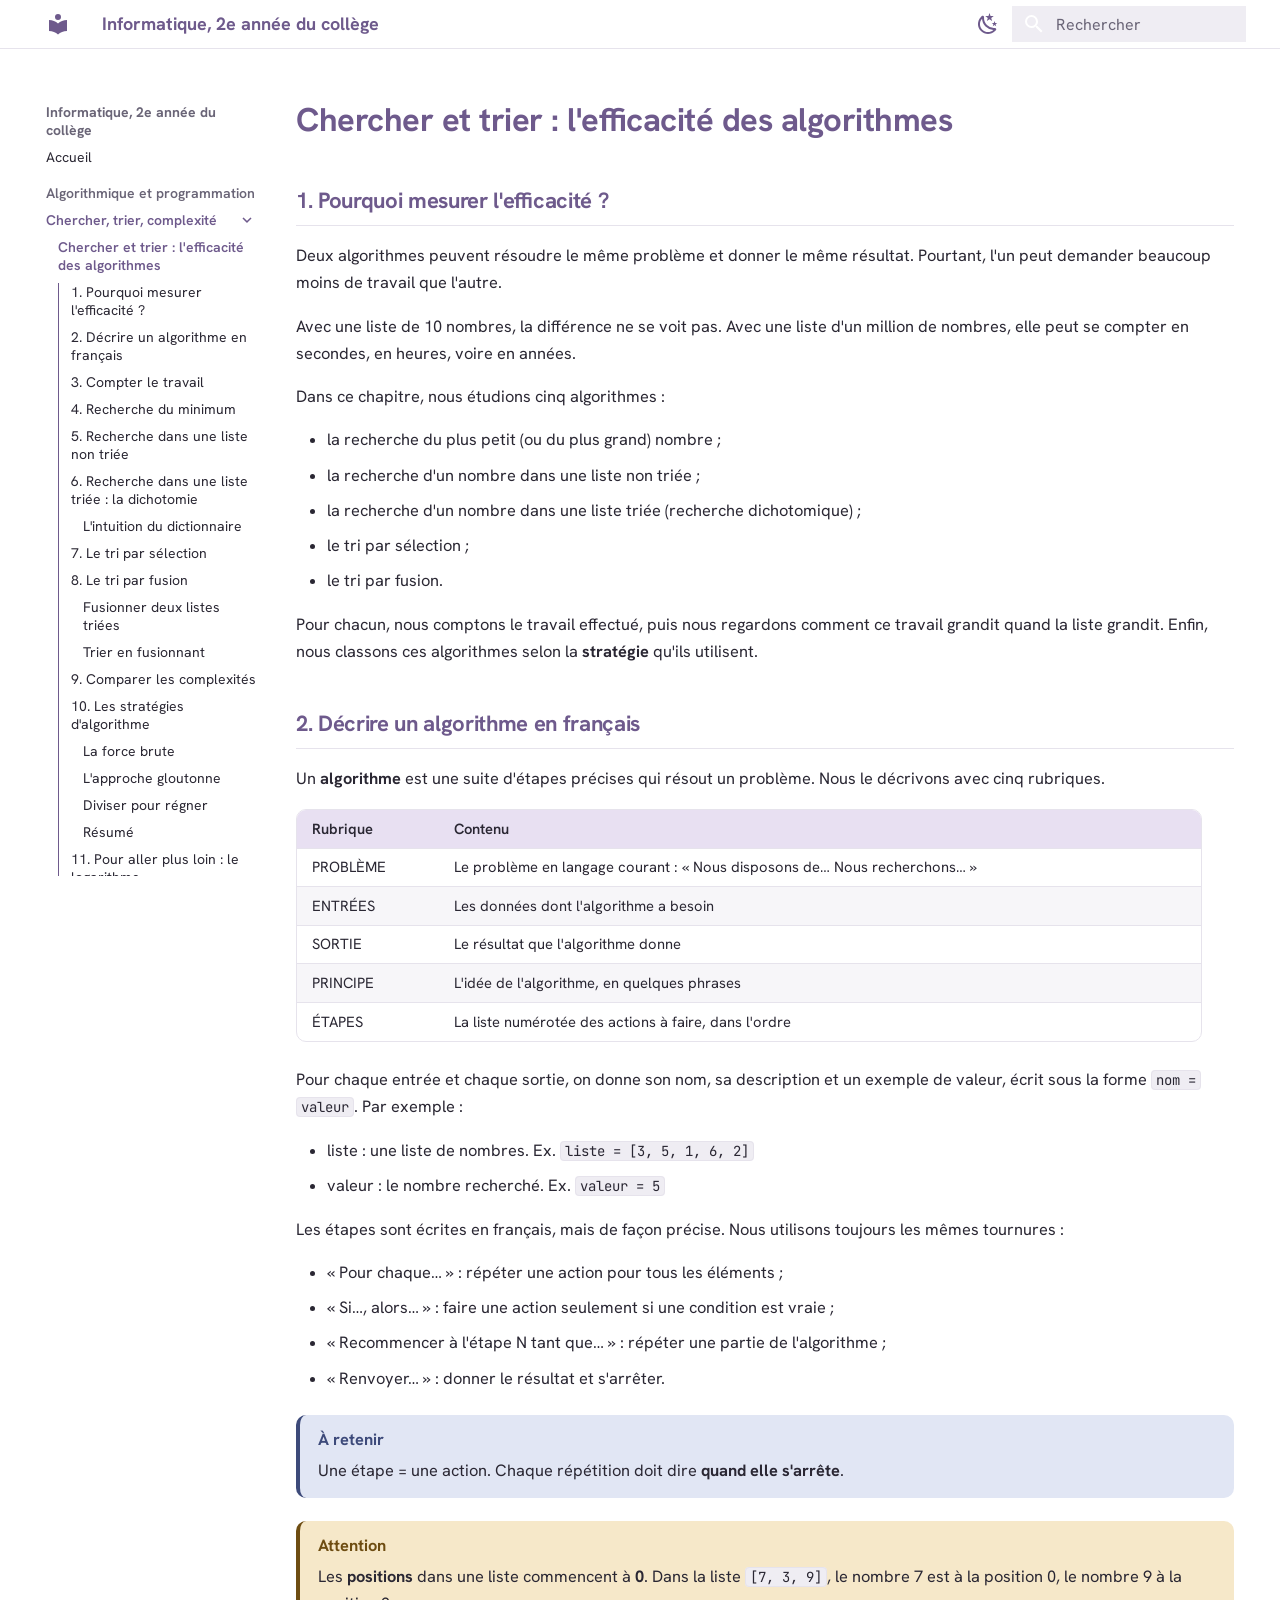
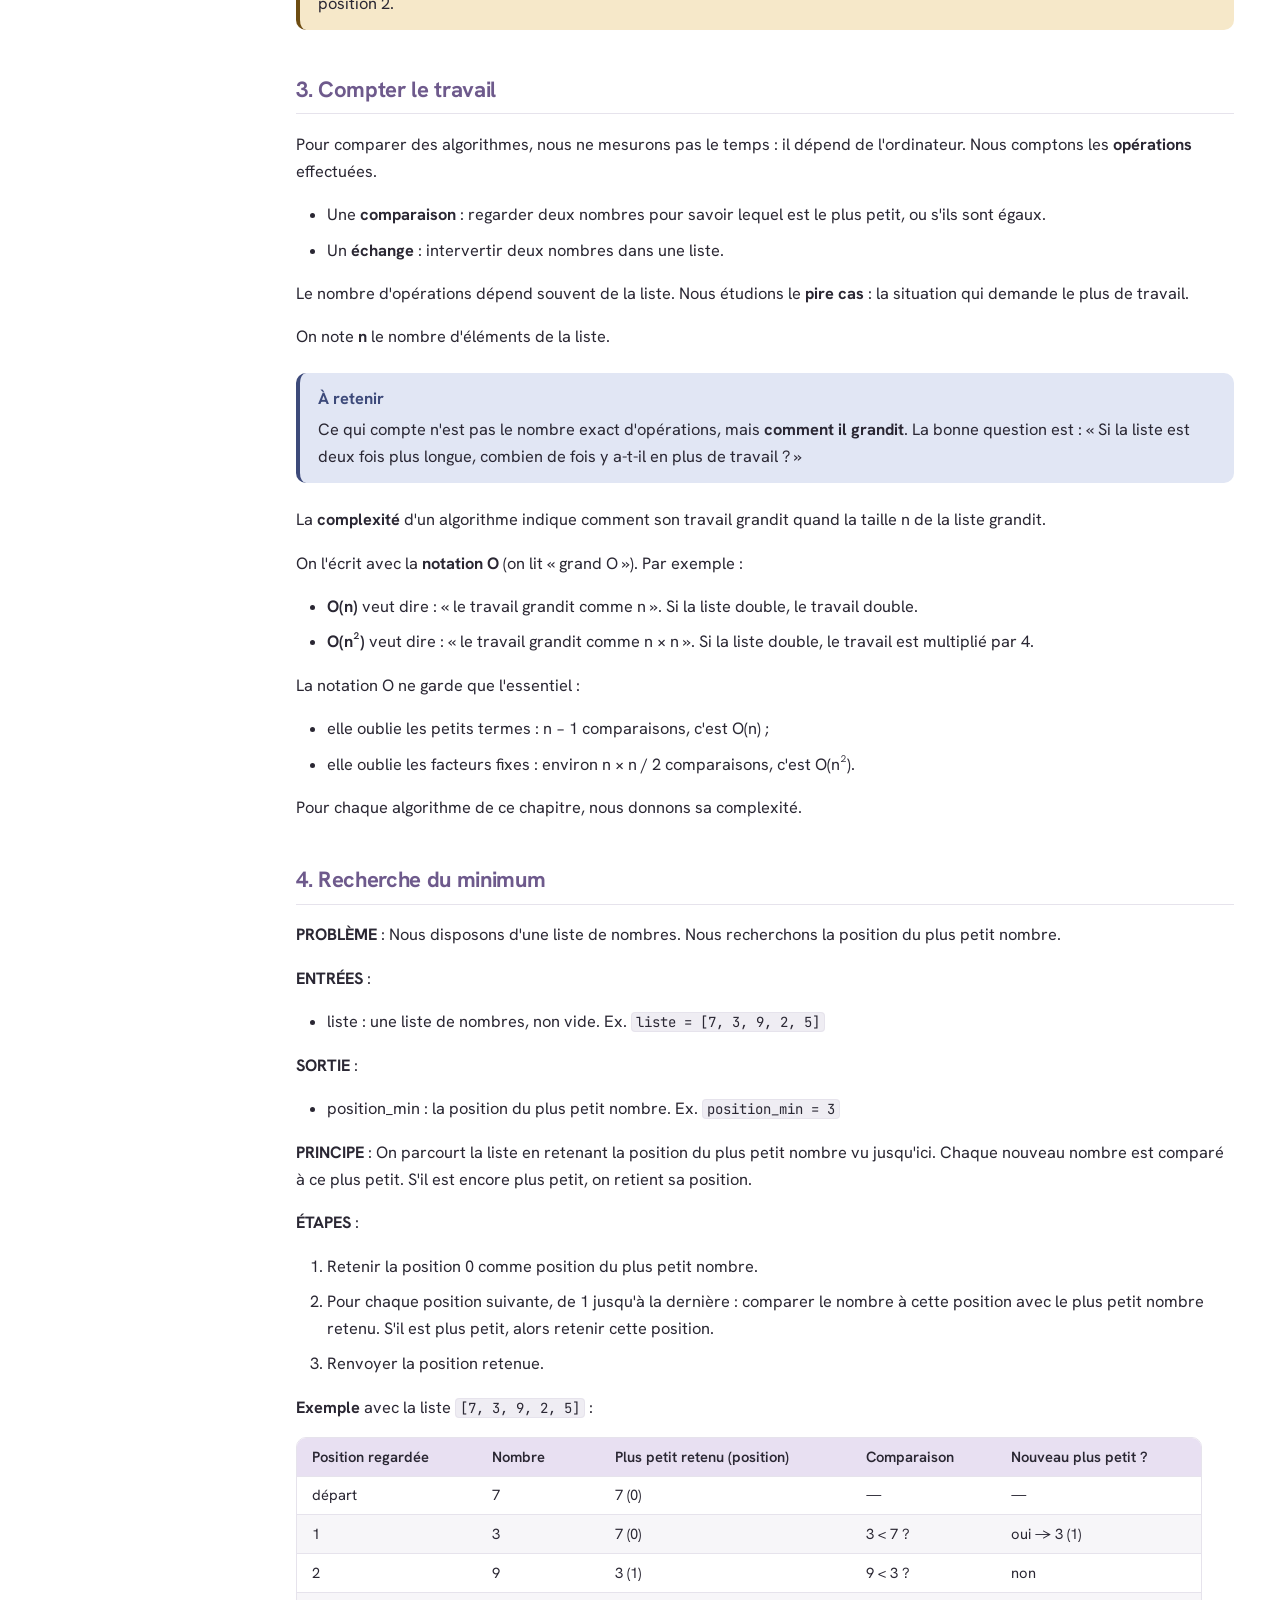
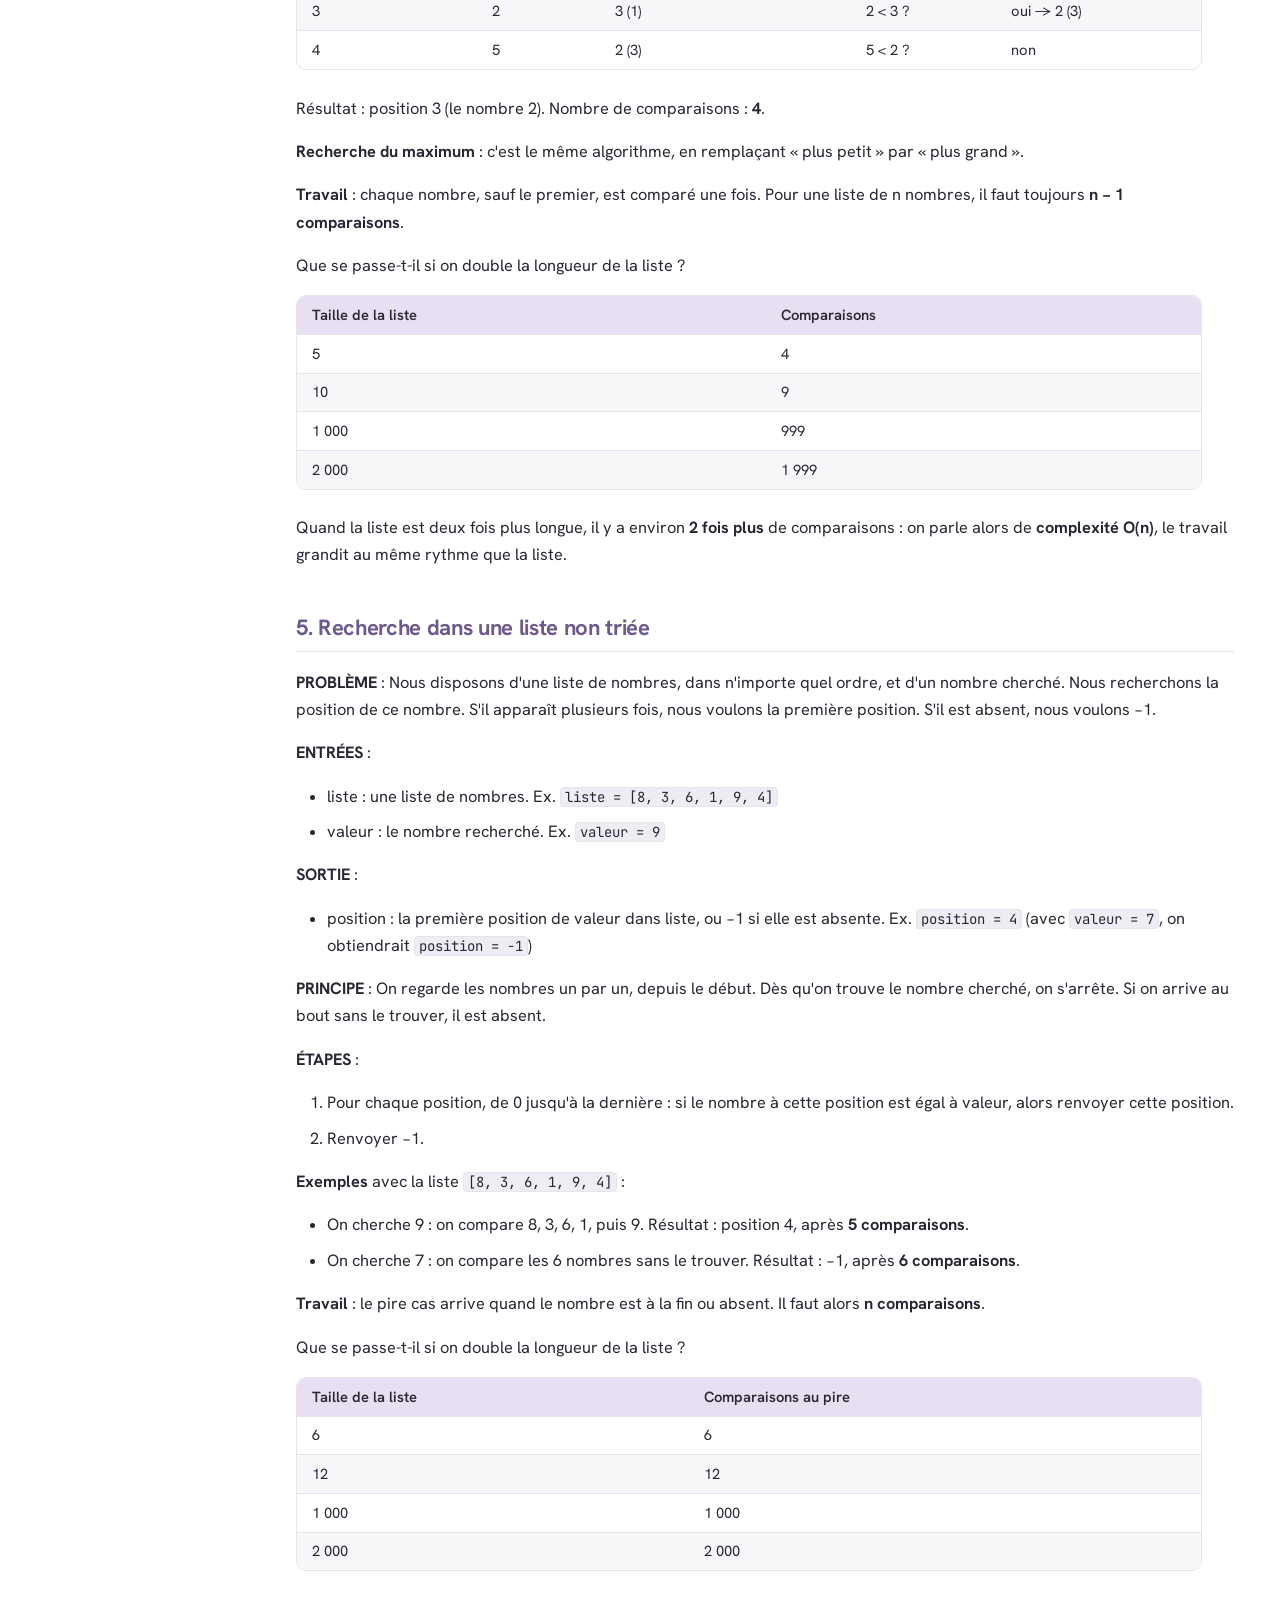
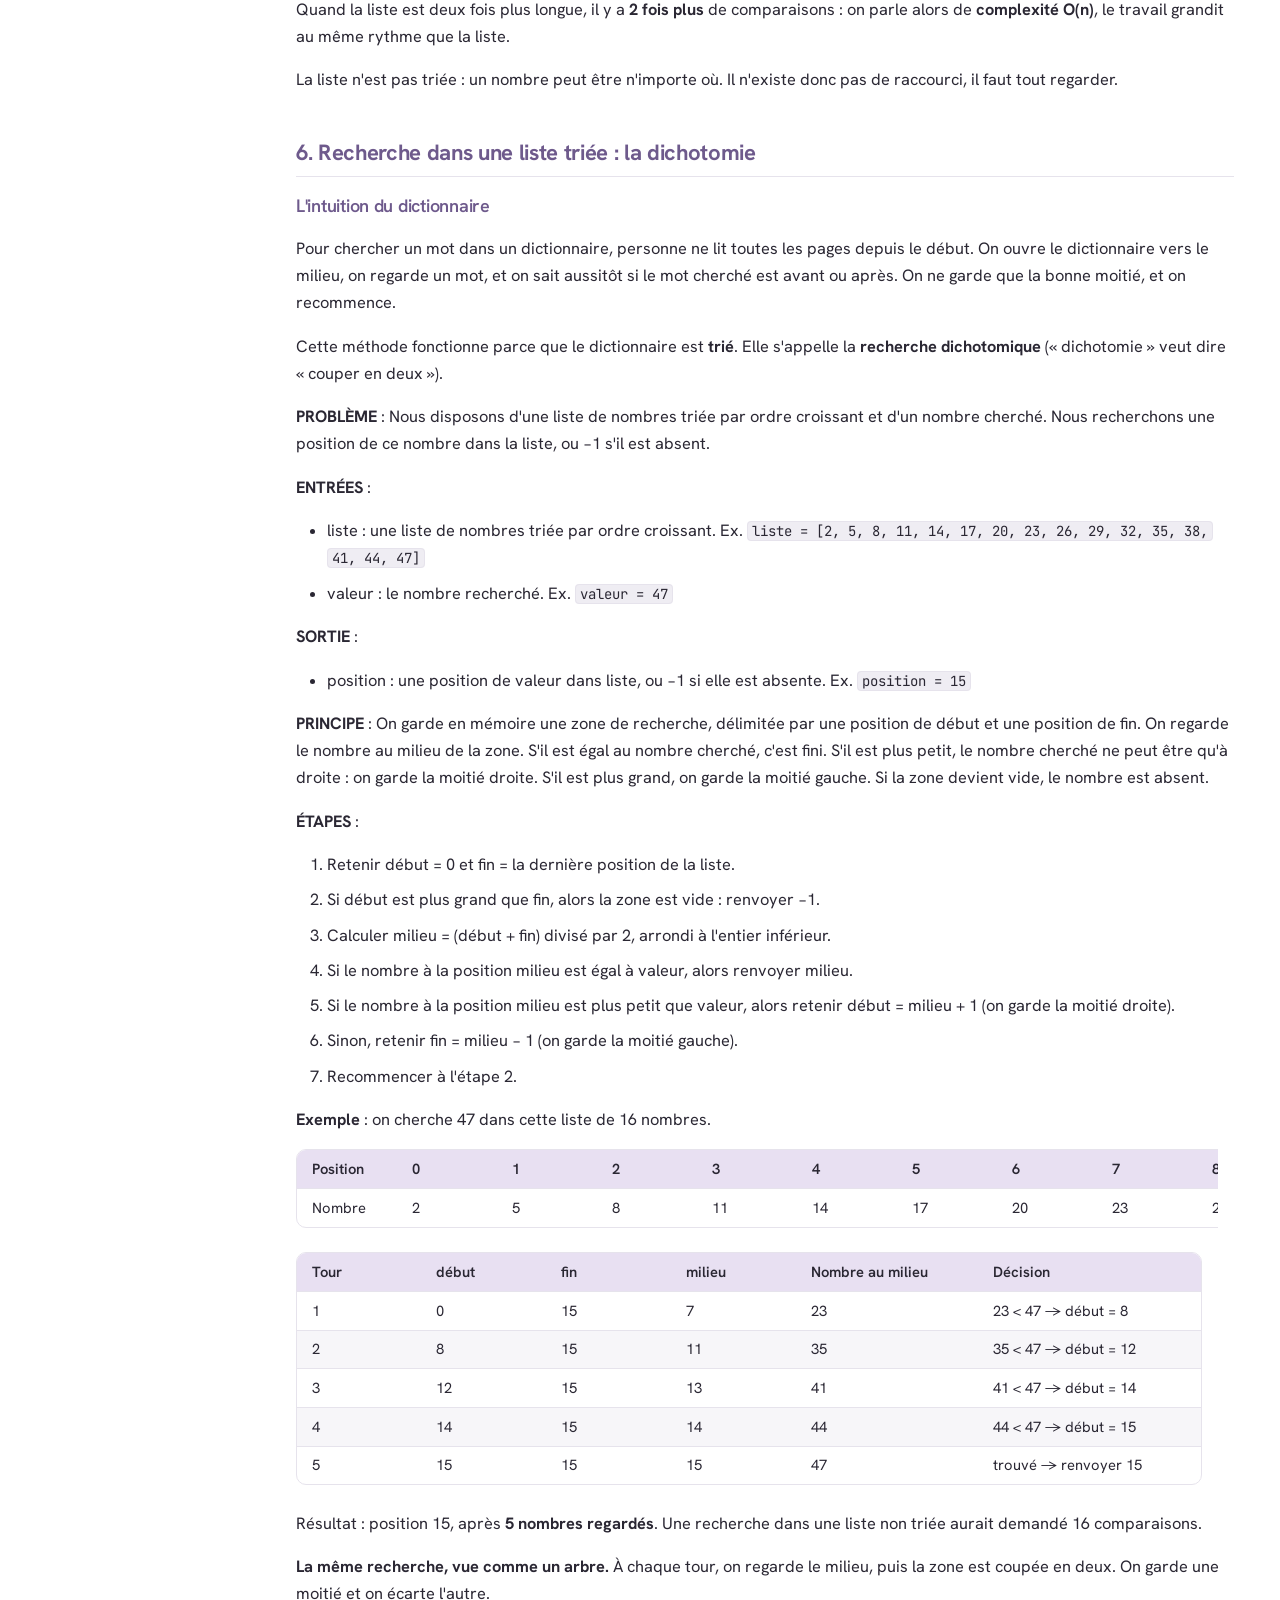
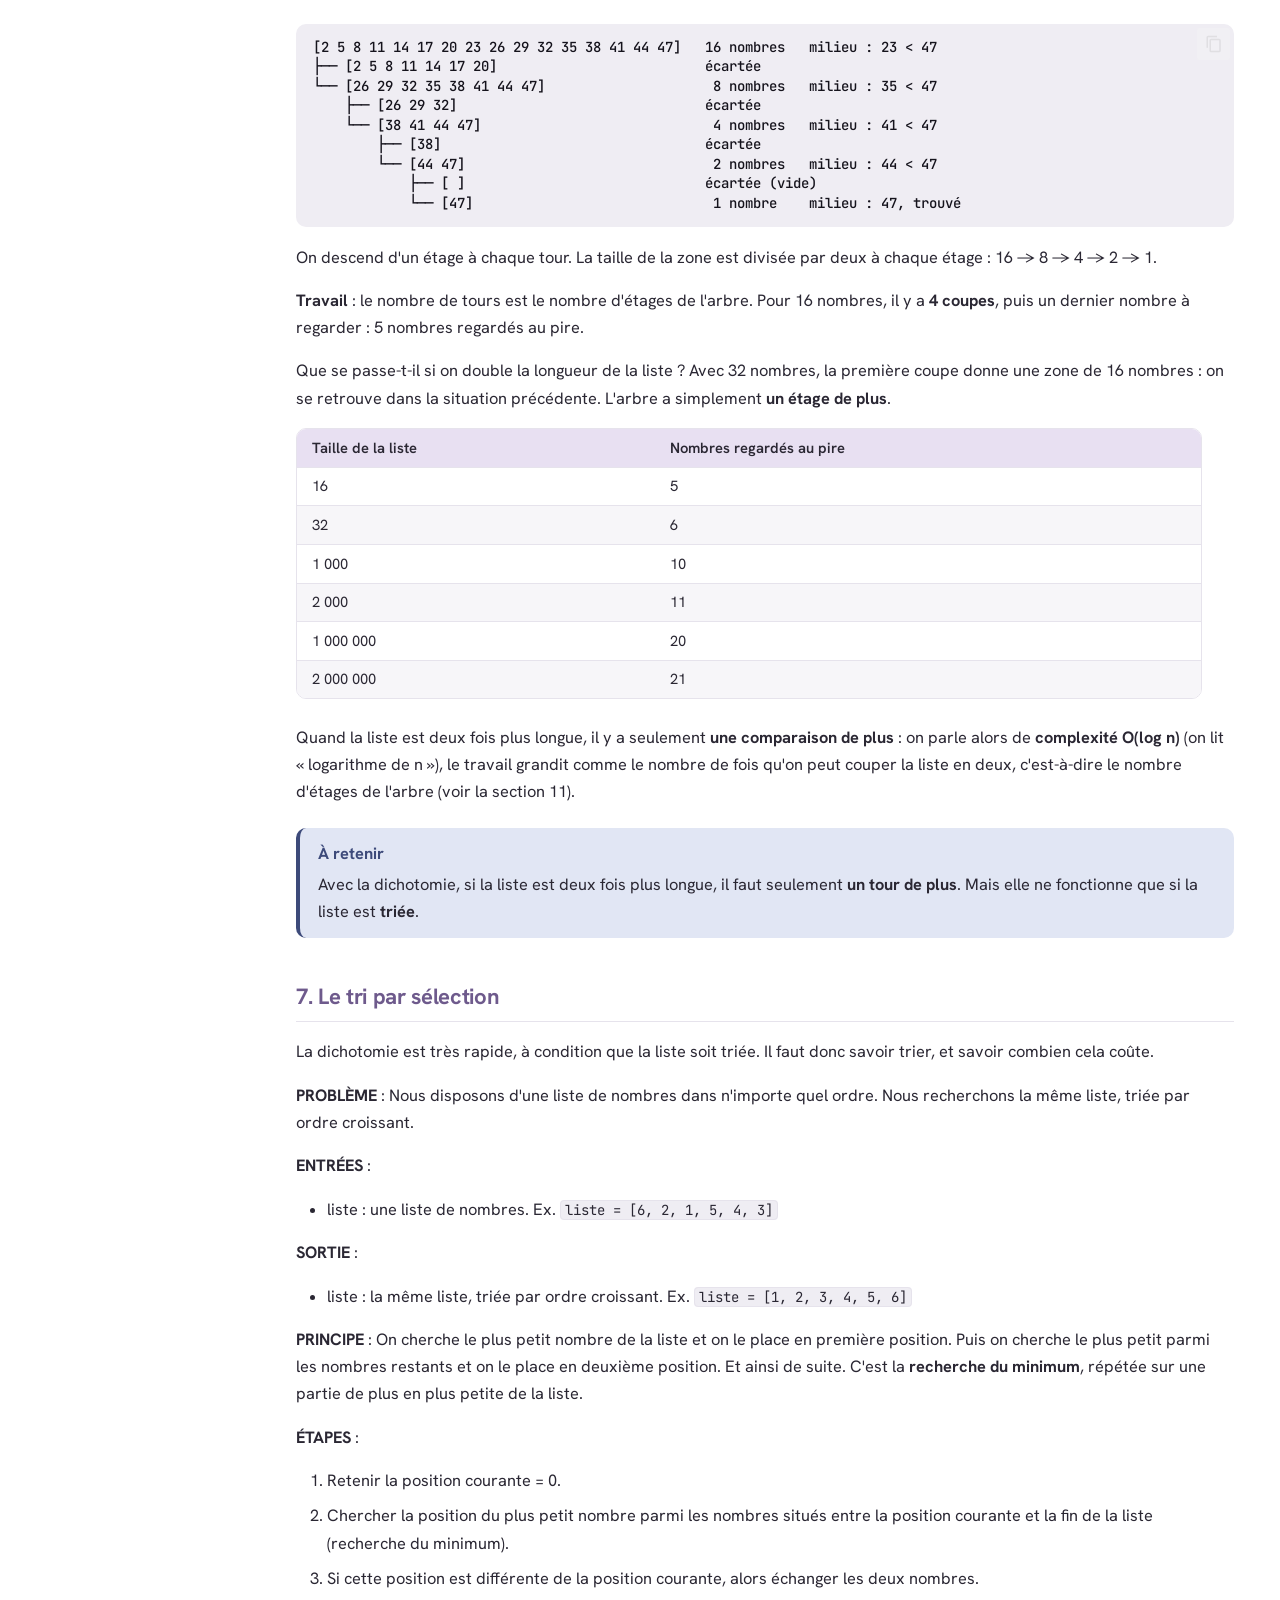
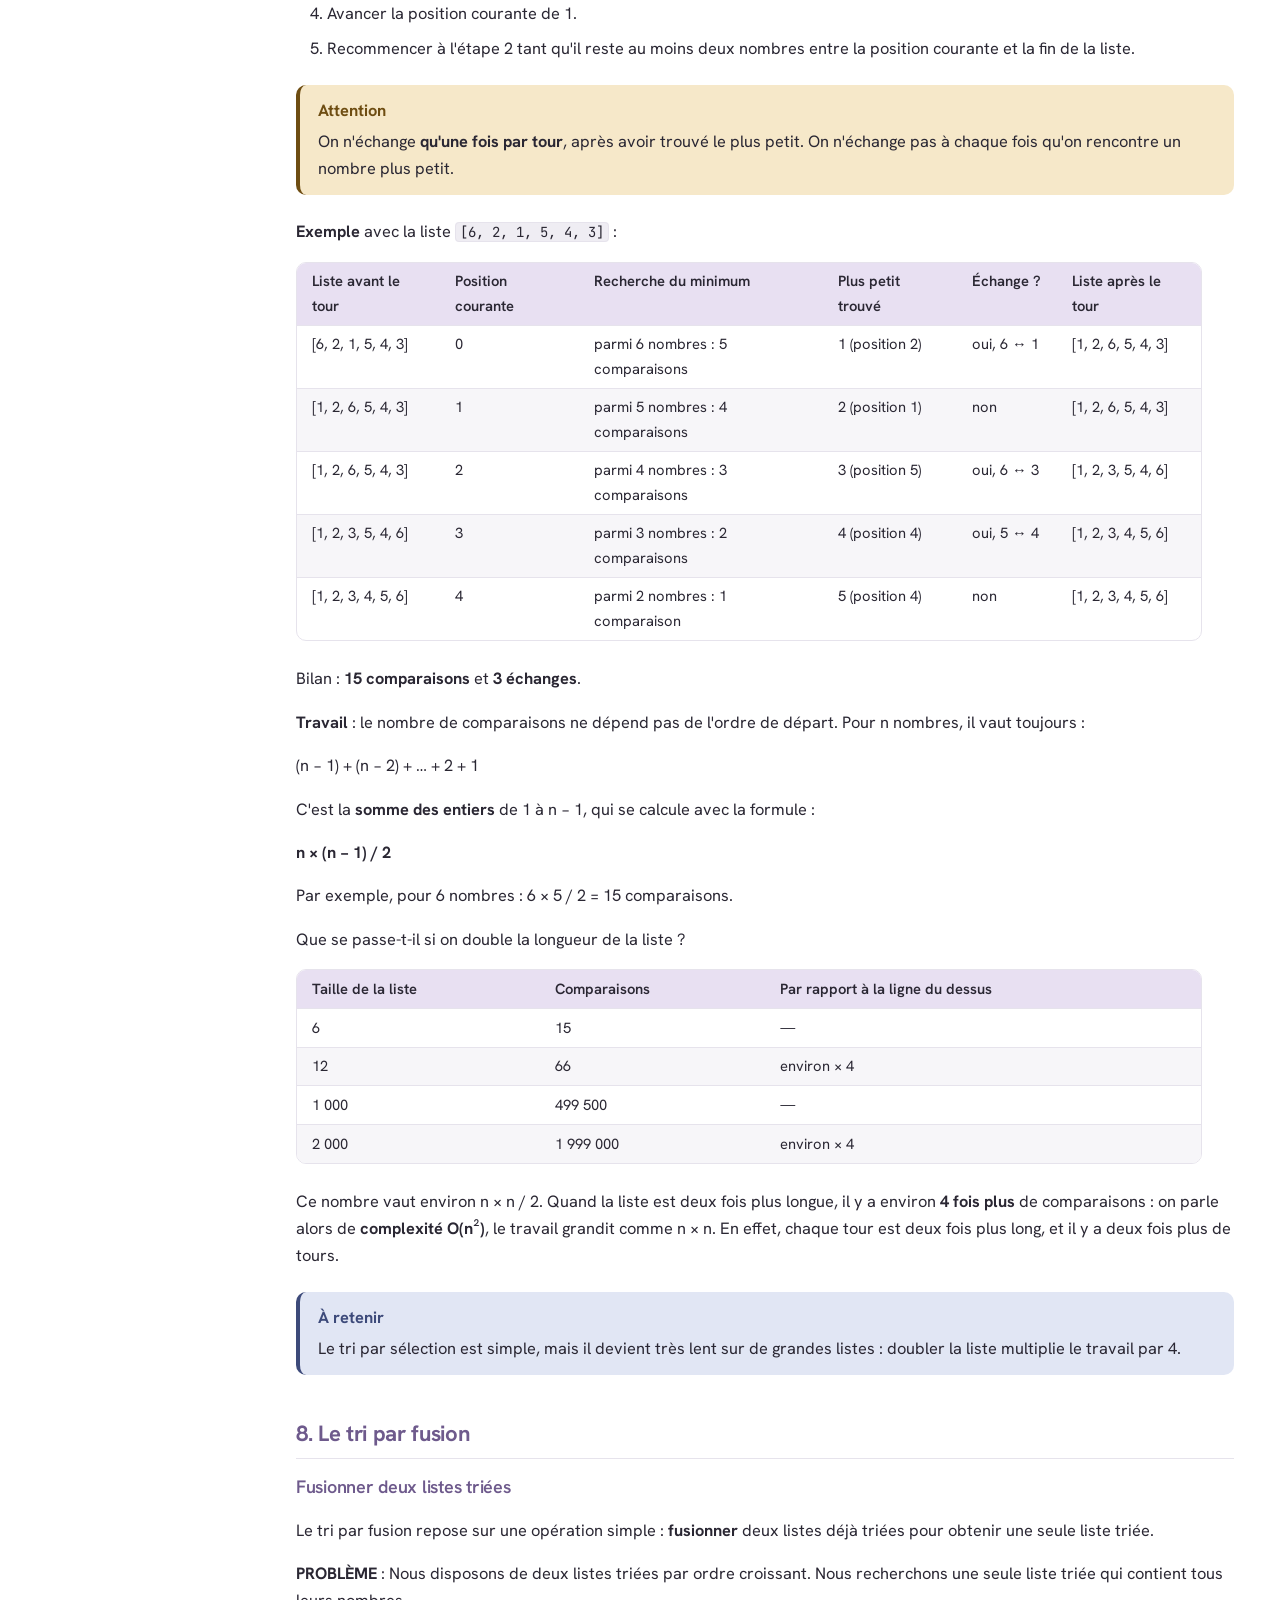
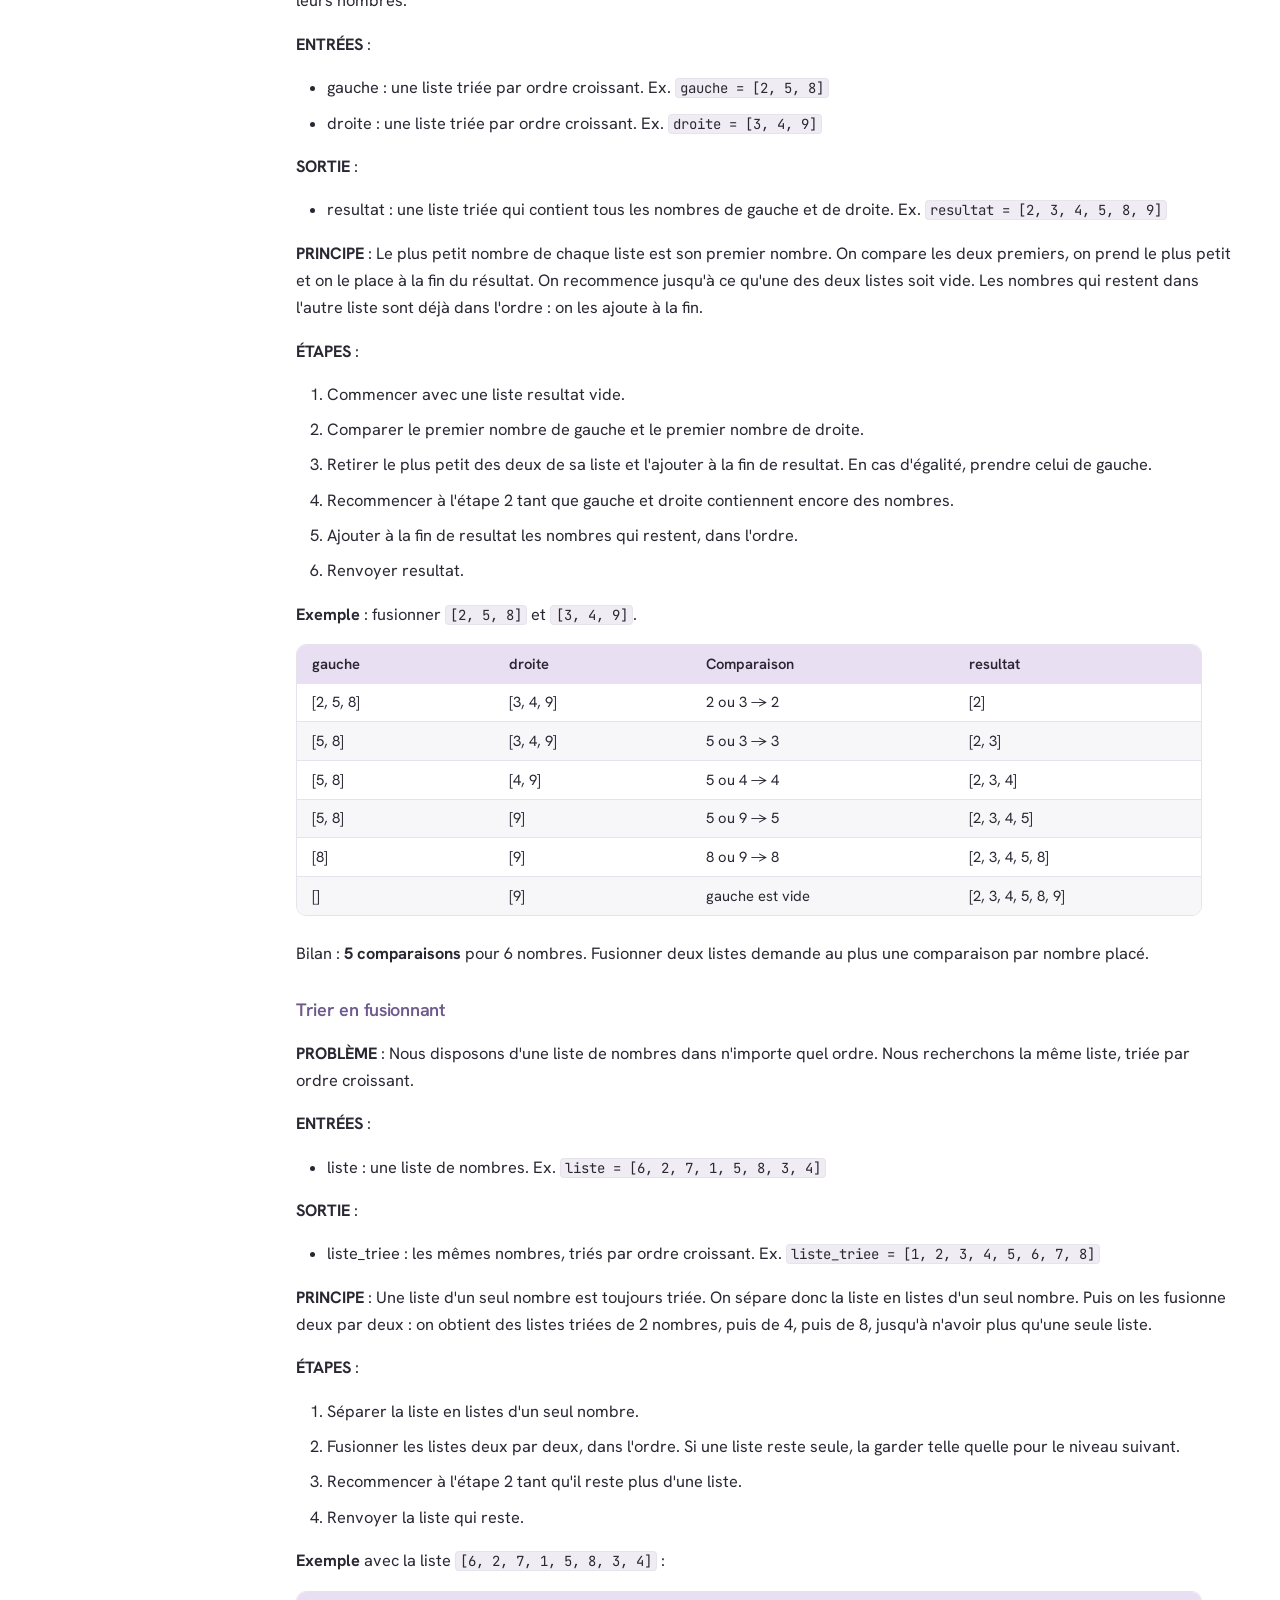
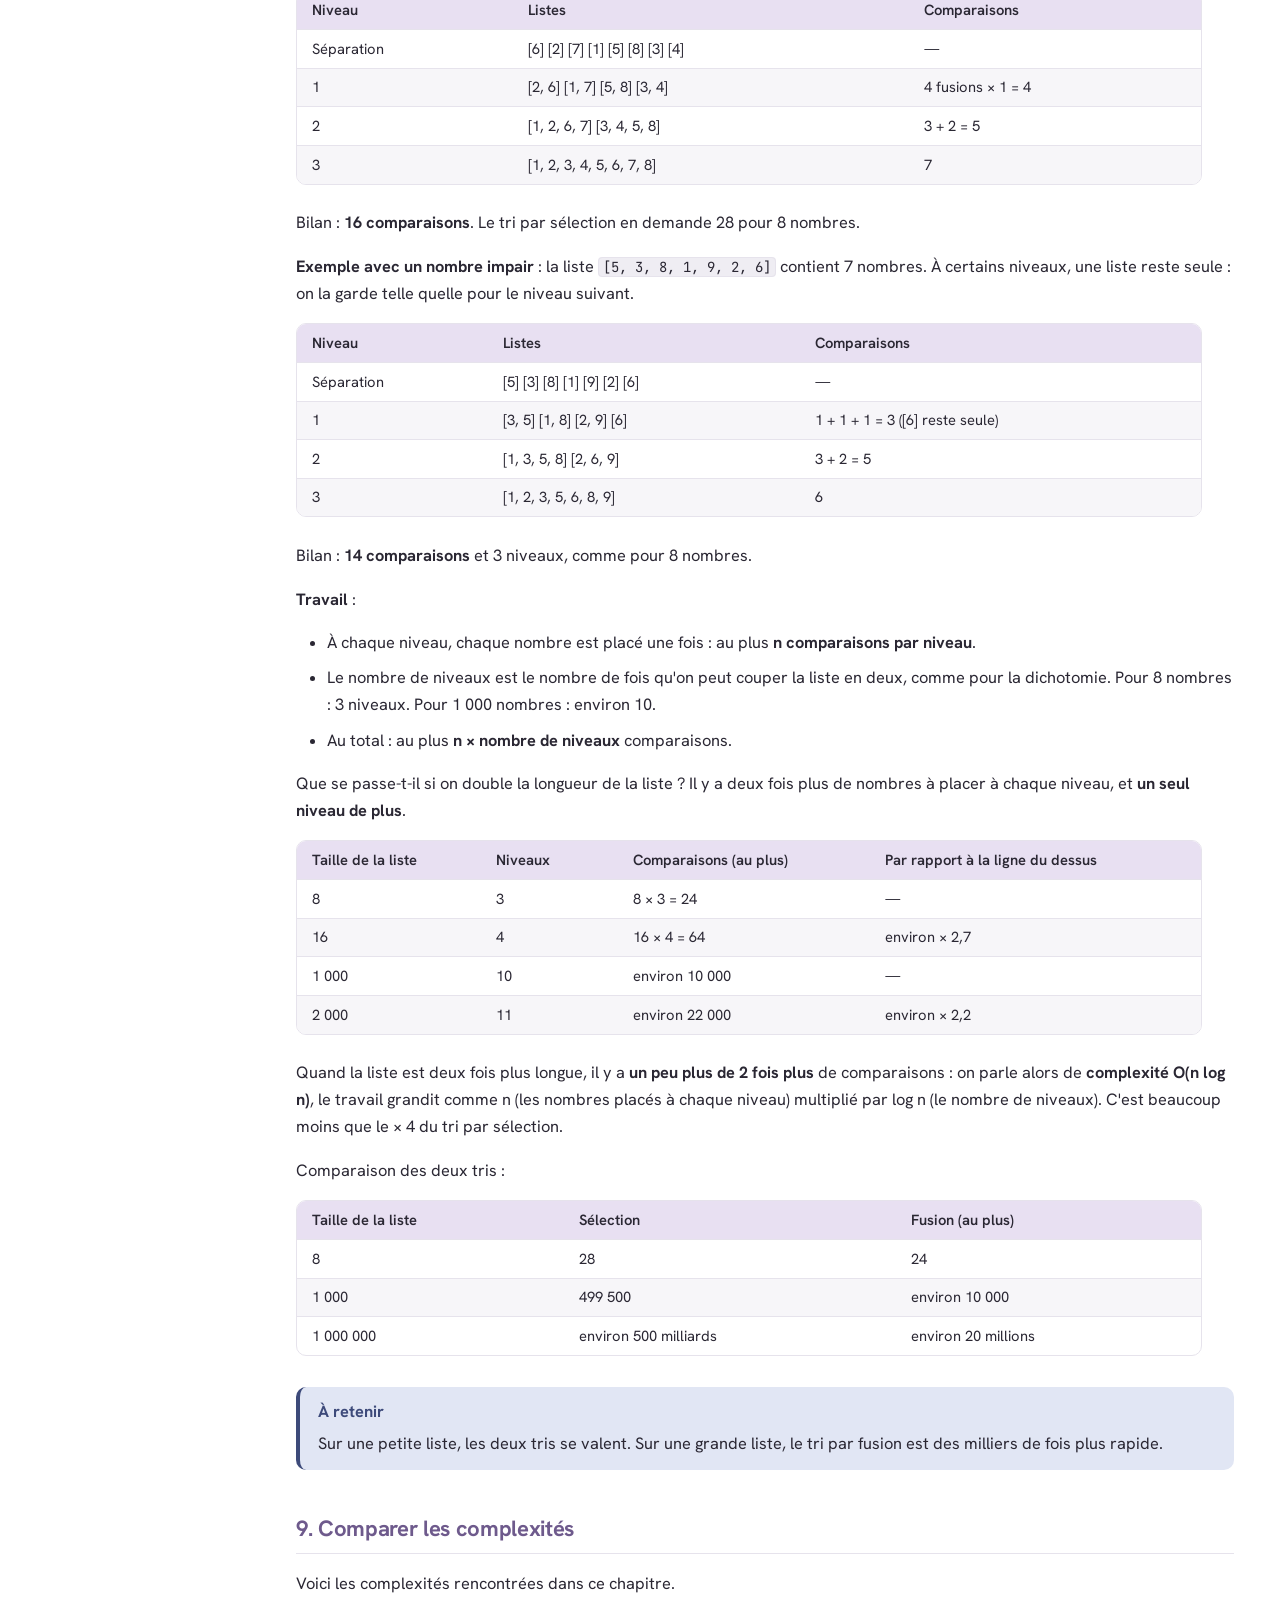
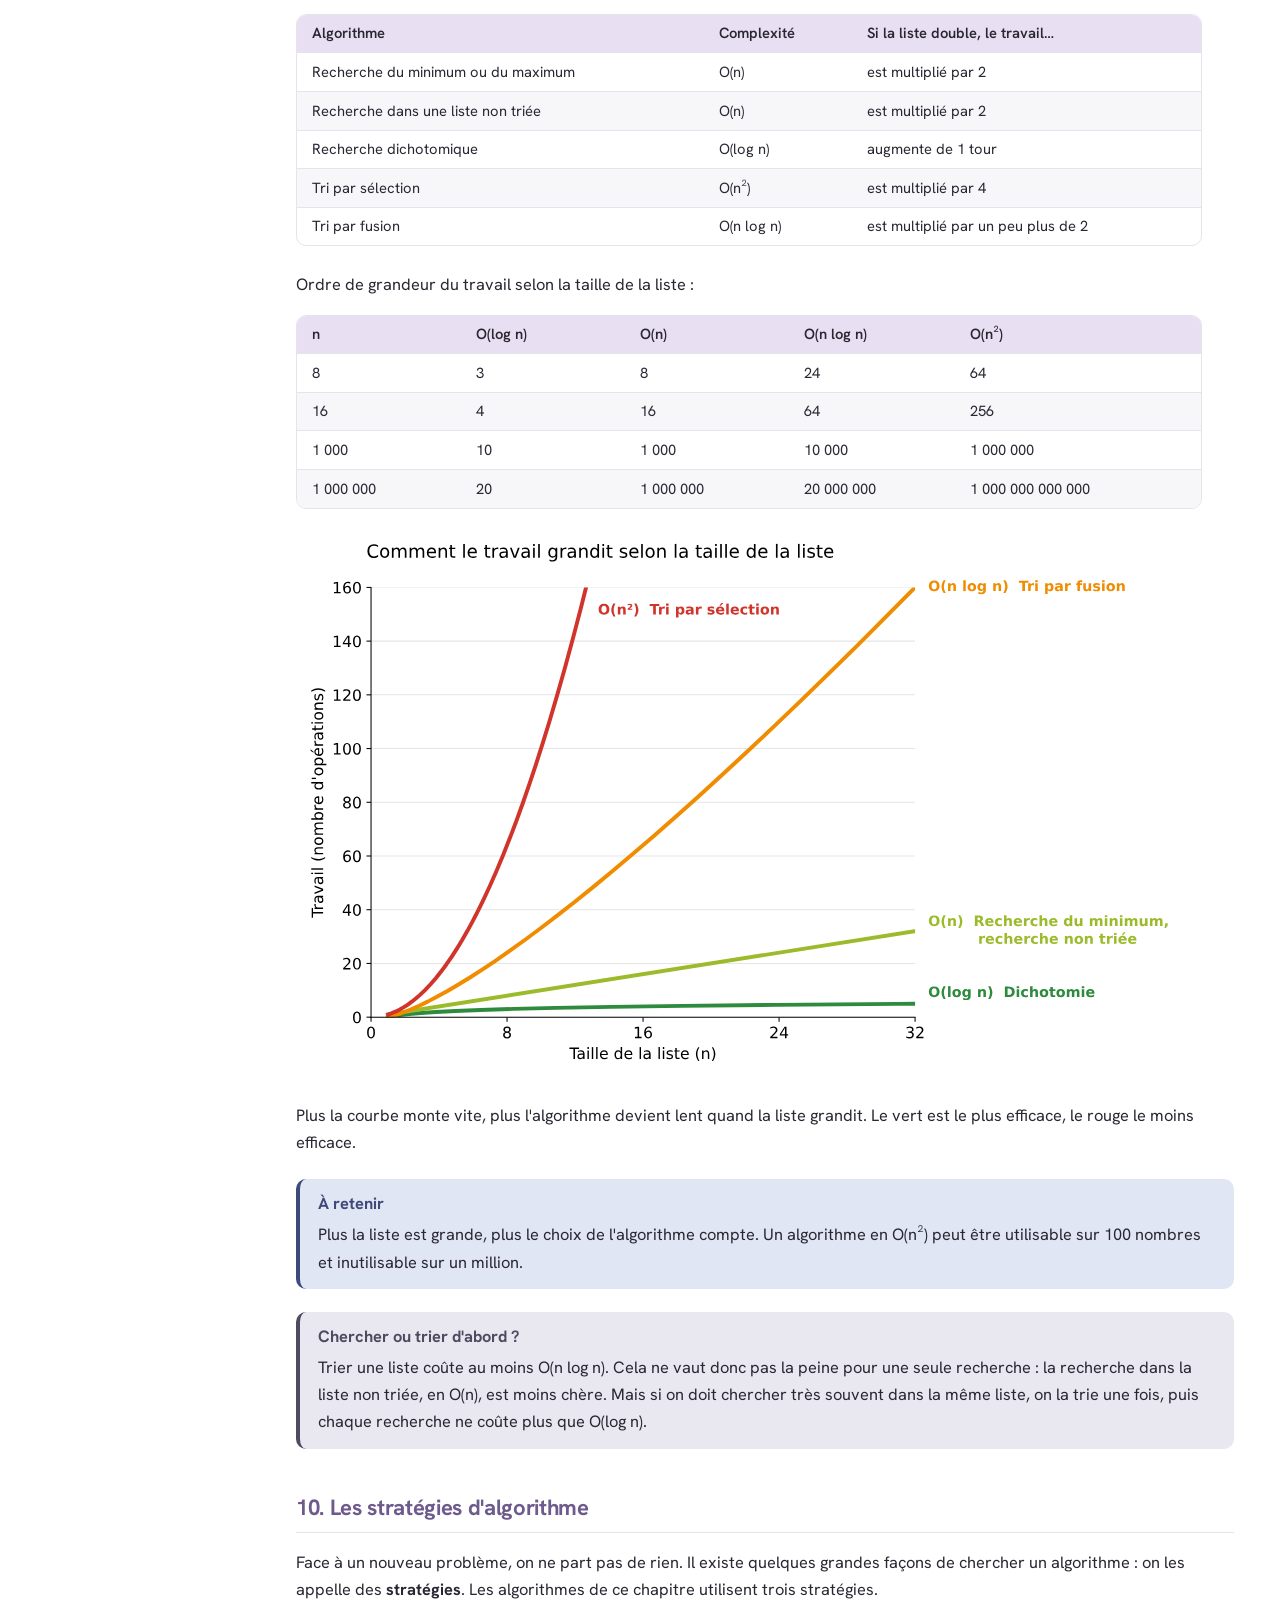
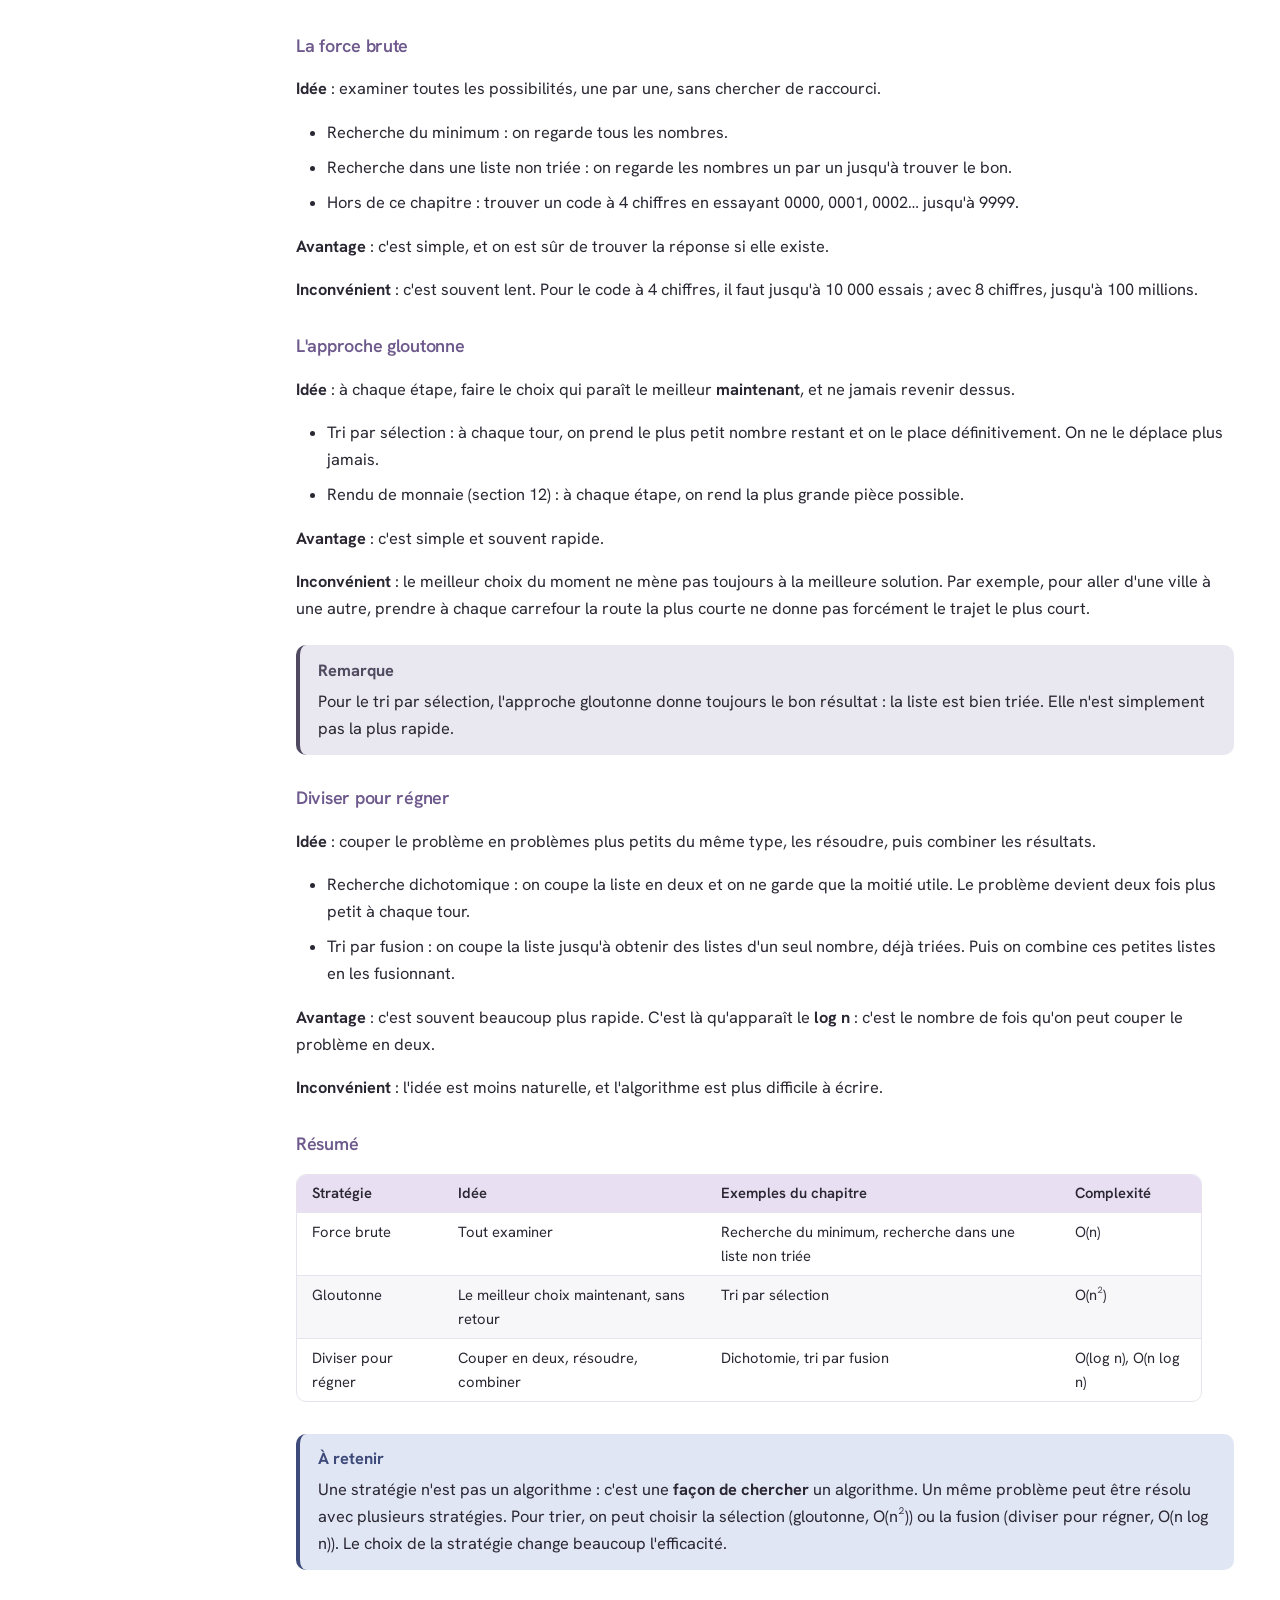
==== commit dc1a273f: "Publication depuis prive@8e0e592" ====
--- a/m2/algo-chercher-trier-complexite/chercher-et-trier/index.html
+++ b/m2/algo-chercher-trier-complexite/chercher-et-trier/index.html
@@ -49,7 +49,7 @@
       
     
     
-      <link rel="stylesheet" href="../../assets/lavande.963a5440.css">
+      <link rel="stylesheet" href="../../assets/lavande.571b12a1.css">
     
     <script>__md_scope=new URL("../..",location),__md_hash=e=>[...e].reduce(((e,_)=>(e<<5)-e+_.charCodeAt(0)),0),__md_get=(e,_=localStorage,t=__md_scope)=>JSON.parse(_.getItem(t.pathname+"."+e)),__md_set=(e,_,t=localStorage,a=__md_scope)=>{try{t.setItem(a.pathname+"."+e,JSON.stringify(_))}catch(e){}}</script>
     
--- a/m2/assets/lavande.571b12a1.css
+++ b/m2/assets/lavande.571b12a1.css
@@ -0,0 +1,195 @@
+/* Lavande — généré depuis tokens.json (version 7). Ne pas modifier à la main. */
+
+[data-md-color-scheme="default"] {
+  --lv-surface: #f7f6f9;
+  --lv-surface-raised: #ffffff;
+  --lv-surface-sunken: #efedf3;
+  --lv-line: #e6e3ec;
+  --lv-line-strong: #8a8597;
+  --lv-ink: #2a2733;
+  --lv-ink-muted: #6a6577;
+  --lv-primary: #6e5a8c;
+  --lv-on-primary: #ffffff;
+  --lv-primary-soft: #ece8f1;
+  --lv-secondary: #3c6b62;
+  --lv-on-secondary: #ffffff;
+  --lv-secondary-soft: #e9f1ee;
+  --lv-slate: #aeb6d4;
+  --lv-sage: #a9cbc2;
+  --lv-focus: #4a5683;
+  --lv-block-def-ink: #6e5a8c;
+  --lv-block-def-bg: #ece8f1;
+  --lv-block-ex-ink: #2f5f55;
+  --lv-block-ex-bg: #dcece6;
+  --lv-block-exo-ink: #5e4a80;
+  --lv-block-exo-bg: #e8e0f2;
+  --lv-block-att-ink: #6e4d12;
+  --lv-block-att-bg: #f6e8c9;
+  --lv-block-ast-ink: #4f4a60;
+  --lv-block-ast-bg: #e9e7ef;
+  --lv-block-ret-bg: #e1e6f4;
+  --lv-block-ret-ink: #3d4a7a;
+  --lv-answer-ok-ink: #2f5f55;
+  --lv-answer-ok-bg: #e4f1ec;
+  --lv-answer-ok-line: #9fc9b9;
+  --lv-answer-err-ink: #8f3b2e;
+  --lv-answer-err-bg: #fbecea;
+  --lv-answer-err-line: #e3b3aa;
+  --lv-table-head-bg: #f3f1f7;
+  --lv-table-head-ink: #4f4a60;
+  --lv-table-frame: #b8b2c4;
+  --lv-table-line: #d9d4e2;
+  --lv-code-bg: #f8fafd;
+  --lv-code-line: #d3dbea;
+  --lv-code-text: #15131c;
+  --lv-code-comment: #3f4660;
+  --lv-code-keyword: #5e4a80;
+  --lv-code-string: #1f4a42;
+  --lv-code-function: #3d4a7a;
+  --md-default-bg-color: #ffffff;
+}
+
+[data-md-color-scheme="slate"] {
+  --lv-surface: #1b1a21;
+  --lv-surface-raised: #24222c;
+  --lv-surface-sunken: #141319;
+  --lv-line: #34313d;
+  --lv-line-strong: #76707f;
+  --lv-ink: #ece9f1;
+  --lv-ink-muted: #aaa4b6;
+  --lv-primary: #b9a5d6;
+  --lv-on-primary: #231c30;
+  --lv-primary-soft: #2f2840;
+  --lv-secondary: #9cc9bd;
+  --lv-on-secondary: #13261f;
+  --lv-secondary-soft: #1f2e2a;
+  --lv-slate: #8590b8;
+  --lv-sage: #86b3a7;
+  --lv-focus: #aeb6d4;
+  --lv-block-def-ink: #b9a5d6;
+  --lv-block-def-bg: #2f2840;
+  --lv-block-ex-ink: #9cc9bd;
+  --lv-block-ex-bg: #1d3230;
+  --lv-block-exo-ink: #cdbbe8;
+  --lv-block-exo-bg: #2e2740;
+  --lv-block-att-ink: #e6c98c;
+  --lv-block-att-bg: #33291a;
+  --lv-block-ast-ink: #c9c4d8;
+  --lv-block-ast-bg: #28262f;
+  --lv-block-ret-bg: #232a3f;
+  --lv-block-ret-ink: #b3bde0;
+  --lv-answer-ok-ink: #9cd3c0;
+  --lv-answer-ok-bg: #1c302a;
+  --lv-answer-ok-line: #3a6355;
+  --lv-answer-err-ink: #f0a99c;
+  --lv-answer-err-bg: #3a2220;
+  --lv-answer-err-line: #7a3f36;
+  --lv-table-head-bg: #2a2733;
+  --lv-table-head-ink: #c9c4d8;
+  --lv-table-frame: #5a5468;
+  --lv-table-line: #3a3646;
+  --lv-code-bg: #22252f;
+  --lv-code-line: #3a4152;
+  --lv-code-text: #ece9f1;
+  --lv-code-comment: #aaa4b6;
+  --lv-code-keyword: #cdbbe8;
+  --lv-code-string: #9cd3c0;
+  --lv-code-function: #b3bde0;
+  --md-default-bg-color: var(--lv-surface);
+}
+
+/* Couleurs de Material reliées aux tokens */
+:root, [data-md-color-scheme] {
+  --md-primary-fg-color: var(--lv-primary);
+  --md-primary-fg-color--light: var(--lv-primary);
+  --md-primary-fg-color--dark: var(--lv-primary);
+  --md-primary-bg-color: var(--lv-on-primary);
+  --md-accent-fg-color: var(--lv-primary);
+  --md-typeset-a-color: var(--lv-primary);
+  --md-default-fg-color: var(--lv-ink);
+  --md-default-fg-color--light: var(--lv-ink-muted);
+  --md-code-bg-color: var(--lv-code-bg);
+  --md-code-fg-color: var(--lv-code-text);
+  --md-code-hl-comment-color: var(--lv-code-comment);
+  --md-code-hl-keyword-color: var(--lv-code-keyword);
+  --md-code-hl-string-color: var(--lv-code-string);
+  --md-code-hl-function-color: var(--lv-code-function);
+  --md-code-hl-name-color: var(--lv-code-text);
+  --md-code-hl-number-color: var(--lv-code-string);
+  --md-code-hl-operator-color: var(--lv-code-text);
+  --md-code-hl-punctuation-color: var(--lv-code-text);
+}
+
+/* Habillage du site : en-tête blanc, pas de barre de couleur */
+.md-header { background: var(--md-default-bg-color); color: var(--lv-primary); box-shadow: none; border-bottom: 1px solid var(--lv-line); }
+.md-header--shadow { box-shadow: none; }
+.md-header__button, .md-header__title { color: var(--lv-primary); }
+.md-search__input { background: var(--lv-surface-sunken); color: var(--lv-ink); }
+.md-search__input::placeholder, .md-search__icon { color: var(--lv-ink-muted); }
+.md-nav__link--active, .md-nav__item--active > .md-nav__link { color: var(--lv-primary); font-weight: 600; }
+.md-nav__title { color: var(--lv-ink-muted); }
+
+/* Texte et titres (style des documents PDF) */
+.md-typeset { font-size: 0.82rem; line-height: 1.65; color: var(--lv-ink); }
+.md-typeset h1, .md-typeset h2, .md-typeset h3 { color: var(--lv-primary); font-weight: 700; letter-spacing: -0.015em; }
+.md-typeset h1 { font-size: 2em; margin-bottom: 1em; }
+.md-typeset h2 { font-size: 1.35em; font-weight: 700; padding-bottom: .35em; border-bottom: 1px solid var(--lv-line); margin-top: 2em; }
+.md-typeset h3 { font-size: 1.1em; font-weight: 600; }
+
+/* Code : fond lavande pâle, arrondi, sans cadre */
+.md-typeset pre > code { background: var(--lv-surface-sunken); border: none; border-radius: var(--lv-radius-block); font-weight: 500; padding: 1em 1.2em; }
+.md-typeset :not(pre) > code { background: var(--lv-surface-sunken); color: var(--lv-ink); border: 1px solid var(--lv-line); border-radius: 4px; padding: 0 .3em; }
+
+/* Tableaux : pleine largeur, angles arrondis, filets horizontaux */
+.md-typeset__scrollwrap, .md-typeset__table { display: block; width: 100%; }
+.md-typeset table:not([class]) { display: table; width: 100%; font-size: .9em; border: 1px solid var(--lv-line);
+  border-radius: var(--lv-radius-block); border-collapse: separate; border-spacing: 0; overflow: hidden; box-shadow: none; }
+.md-typeset table:not([class]) th, .md-typeset table:not([class]) td { border: none; border-top: 1px solid var(--lv-line); padding: .45em 1em; }
+.md-typeset table:not([class]) th { background: var(--lv-block-exo-bg); color: var(--lv-ink); font-weight: 600;
+  text-transform: none; letter-spacing: 0; border-top: none; }
+.md-typeset table:not([class]) tbody tr:nth-child(even) td { background: var(--lv-surface); }
+.md-typeset table:not([class]) tbody tr:hover { box-shadow: none; }
+
+/* Encadrés : barre latérale, fond pâle, sans icône, titre collé au texte */
+.md-typeset .admonition, .md-typeset details { border: none; border-left: var(--lv-block-bar) solid; border-radius: var(--lv-radius-block);
+  box-shadow: none; font-size: inherit; padding: .7em 1.1em .8em; margin: 1.4em 0; }
+[dir] .md-typeset .admonition-title, [dir] .md-typeset summary { background: transparent; font-weight: 700; margin: 0 0 .25em; padding: 0; border: none; }
+[dir] .md-typeset details > summary { padding-right: 1.6em; }
+.md-typeset .admonition-title::before, .md-typeset summary::before { display: none; }
+.md-typeset details > summary { padding-right: 1.6em; }
+[dir] .md-typeset .admonition > :last-child, [dir] .md-typeset details > :last-child { margin-bottom: 0; }
+.md-typeset .admonition > .admonition-title + *, .md-typeset details > summary + * { margin-top: 0; }
+
+.md-typeset .admonition.important, .md-typeset details.important { background: var(--lv-block-ret-bg); border-left-color: var(--lv-block-ret-ink); color: var(--lv-ink); }
+.md-typeset .important > .admonition-title, .md-typeset .important > summary { color: var(--lv-block-ret-ink); background-color: transparent; }
+.md-typeset .important > summary::after { background-color: currentColor; }
+
+.md-typeset .admonition.warning, .md-typeset details.warning { background: var(--lv-block-att-bg); border-left-color: var(--lv-block-att-ink); color: var(--lv-ink); }
+.md-typeset .warning > .admonition-title, .md-typeset .warning > summary { color: var(--lv-block-att-ink); background-color: transparent; }
+.md-typeset .warning > summary::after { background-color: currentColor; }
+
+.md-typeset .admonition.note, .md-typeset details.note { background: var(--lv-block-ast-bg); border-left-color: var(--lv-block-ast-ink); color: var(--lv-ink); }
+.md-typeset .note > .admonition-title, .md-typeset .note > summary { color: var(--lv-block-ast-ink); background-color: transparent; }
+.md-typeset .note > summary::after { background-color: currentColor; }
+
+.md-typeset .admonition.question, .md-typeset details.question { background: var(--lv-block-exo-bg); border-left-color: var(--lv-block-exo-ink); color: var(--lv-ink); }
+.md-typeset .question > .admonition-title, .md-typeset .question > summary { color: var(--lv-block-exo-ink); background-color: transparent; }
+.md-typeset .question > summary::after { background-color: currentColor; }
+
+:root {
+  --lv-space-1: 4px;
+  --lv-space-2: 8px;
+  --lv-space-3: 12px;
+  --lv-space-4: 16px;
+  --lv-space-5: 24px;
+  --lv-space-6: 32px;
+  --lv-space-7: 48px;
+  --lv-space-8: 64px;
+  --lv-block-bar: 4px;
+  --lv-radius-none: 0;
+  --lv-radius-sm: 6px;
+  --lv-radius-block: 10px;
+  --lv-radius-md: 12px;
+  --lv-radius-lg: 20px;
+  --lv-radius-pill: 999px;
+}
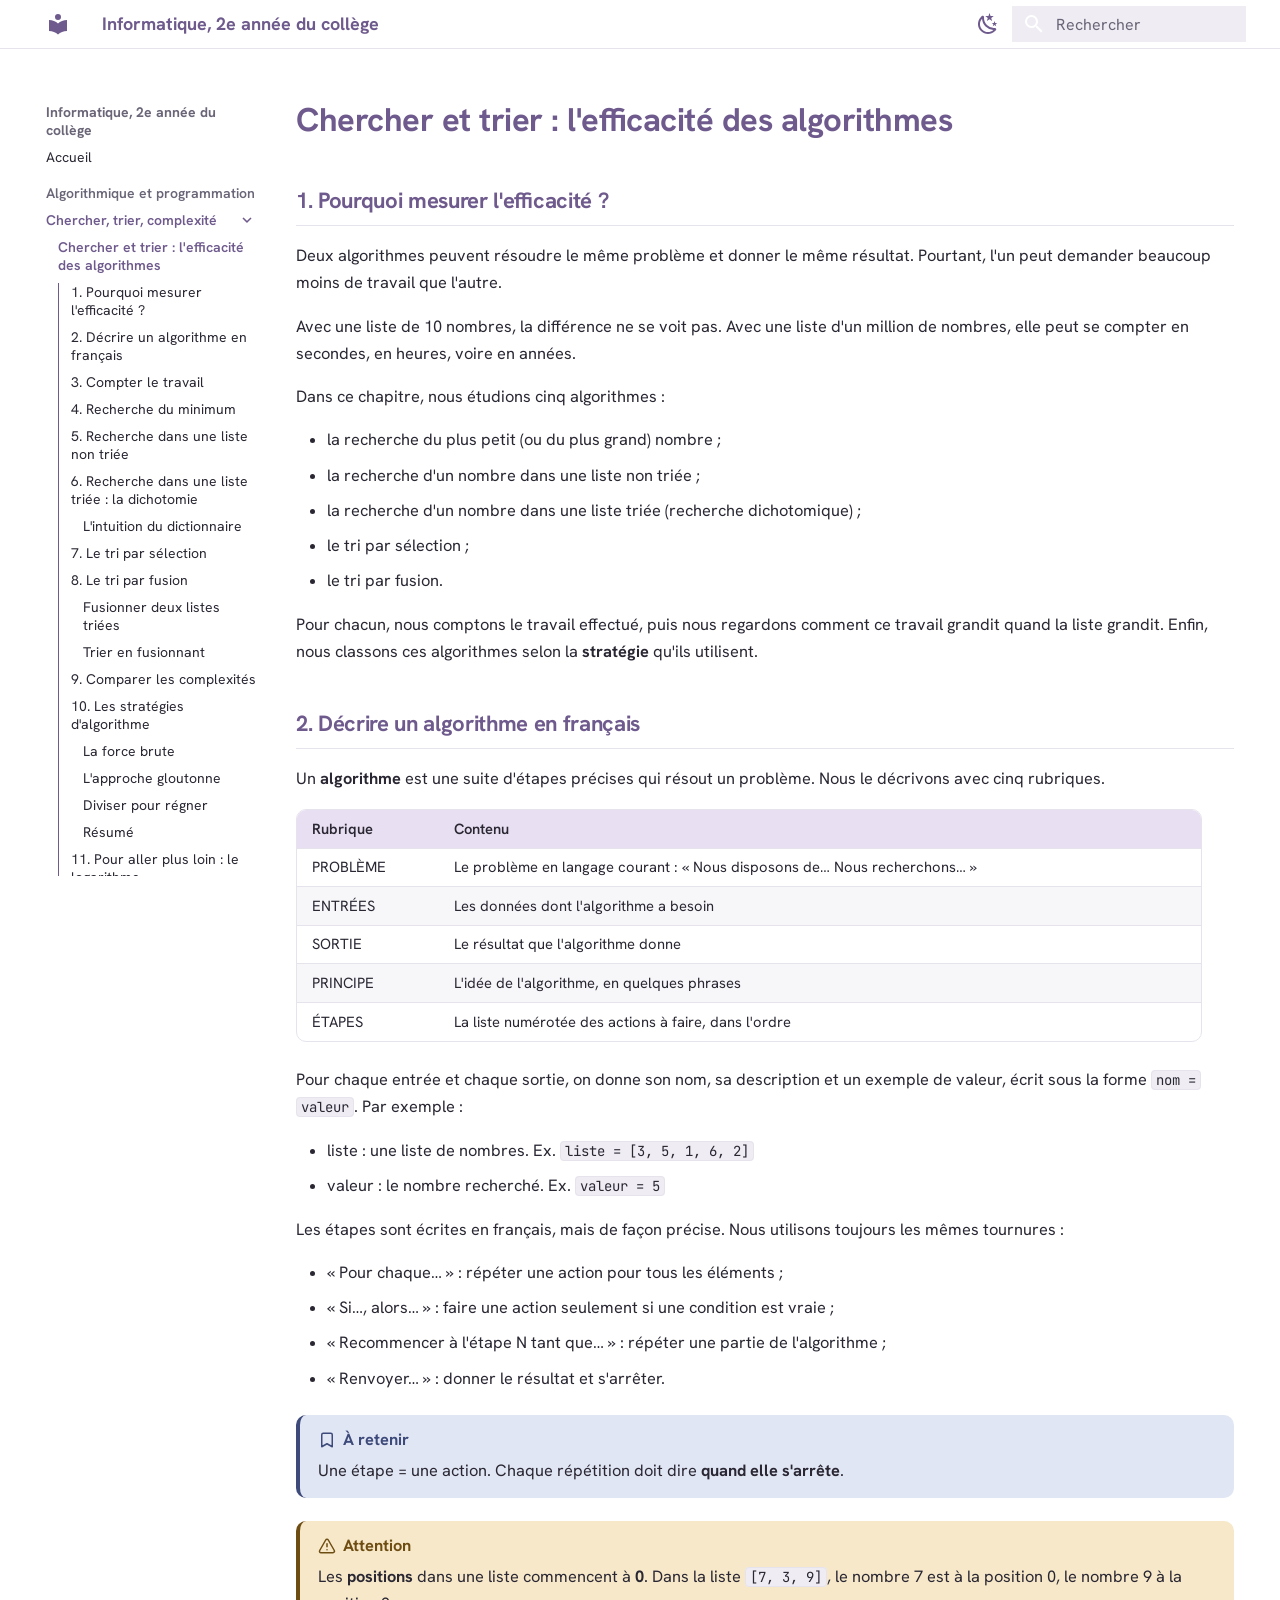
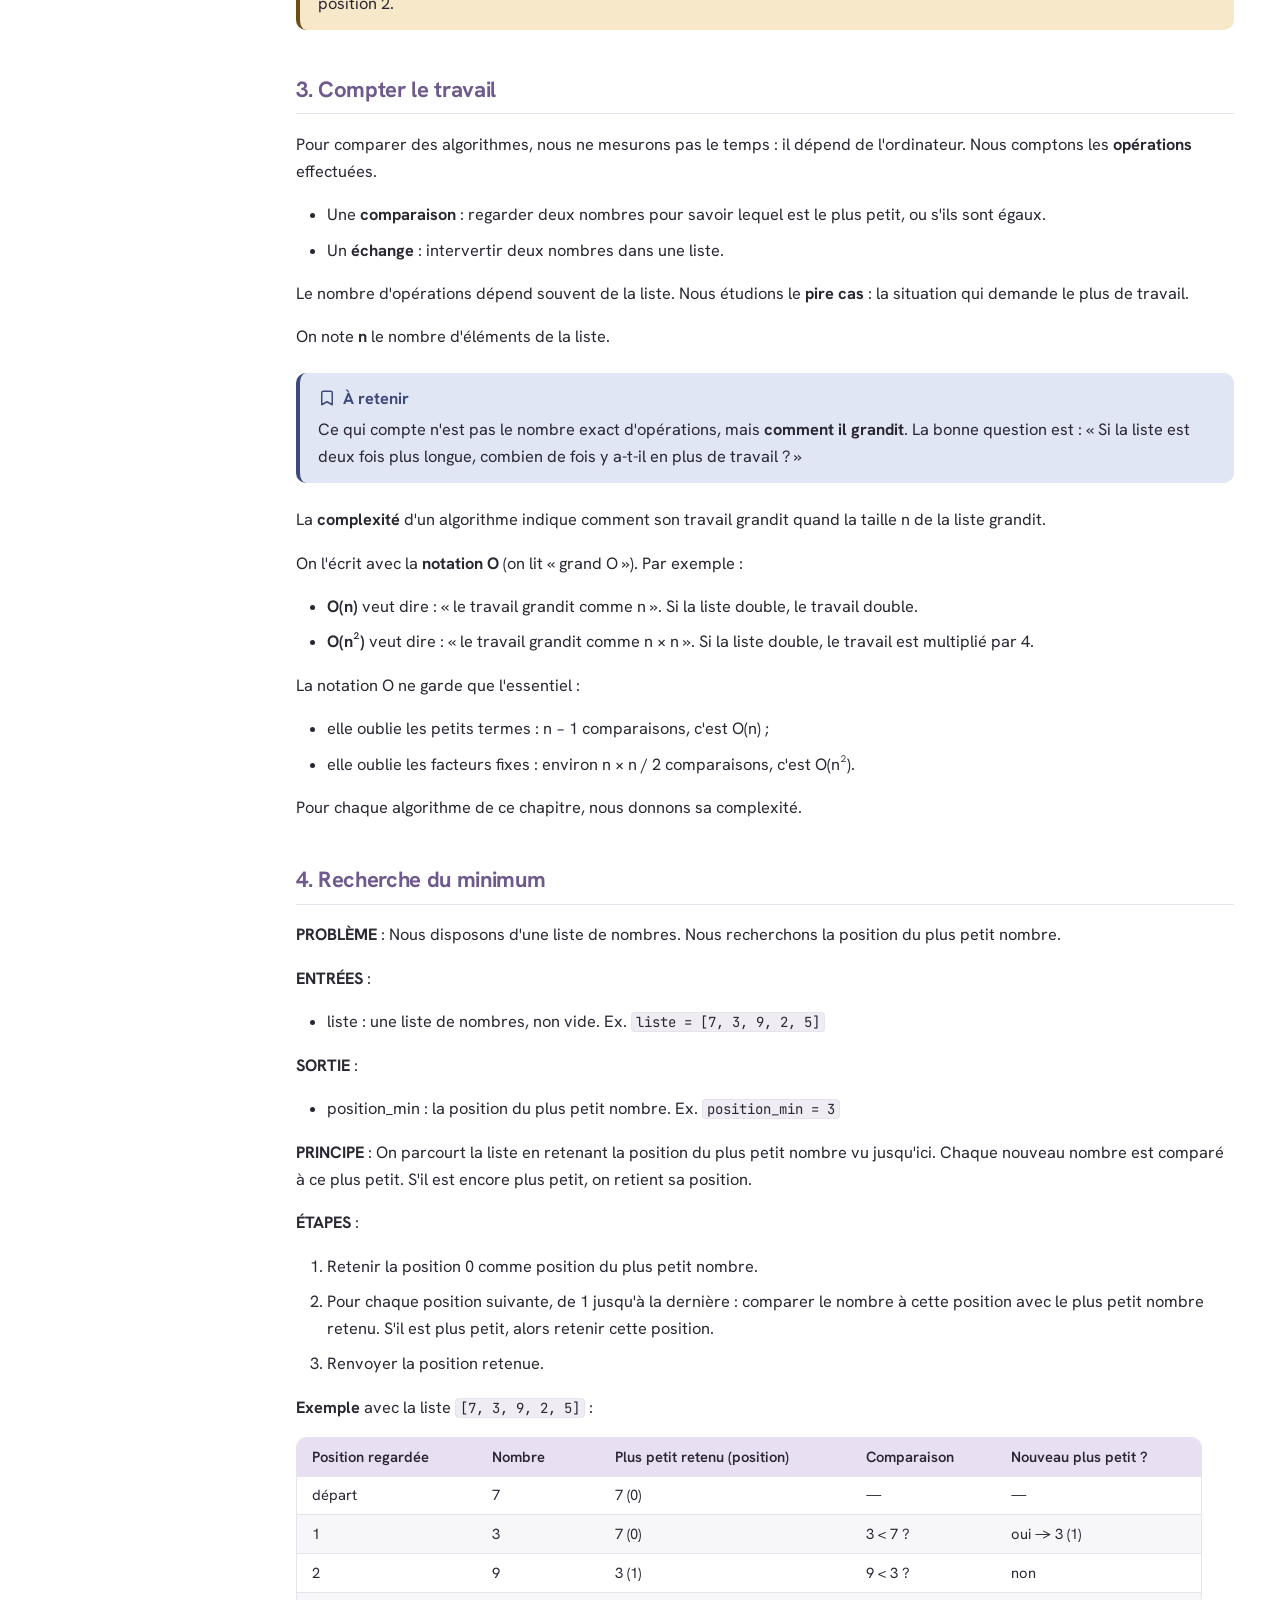
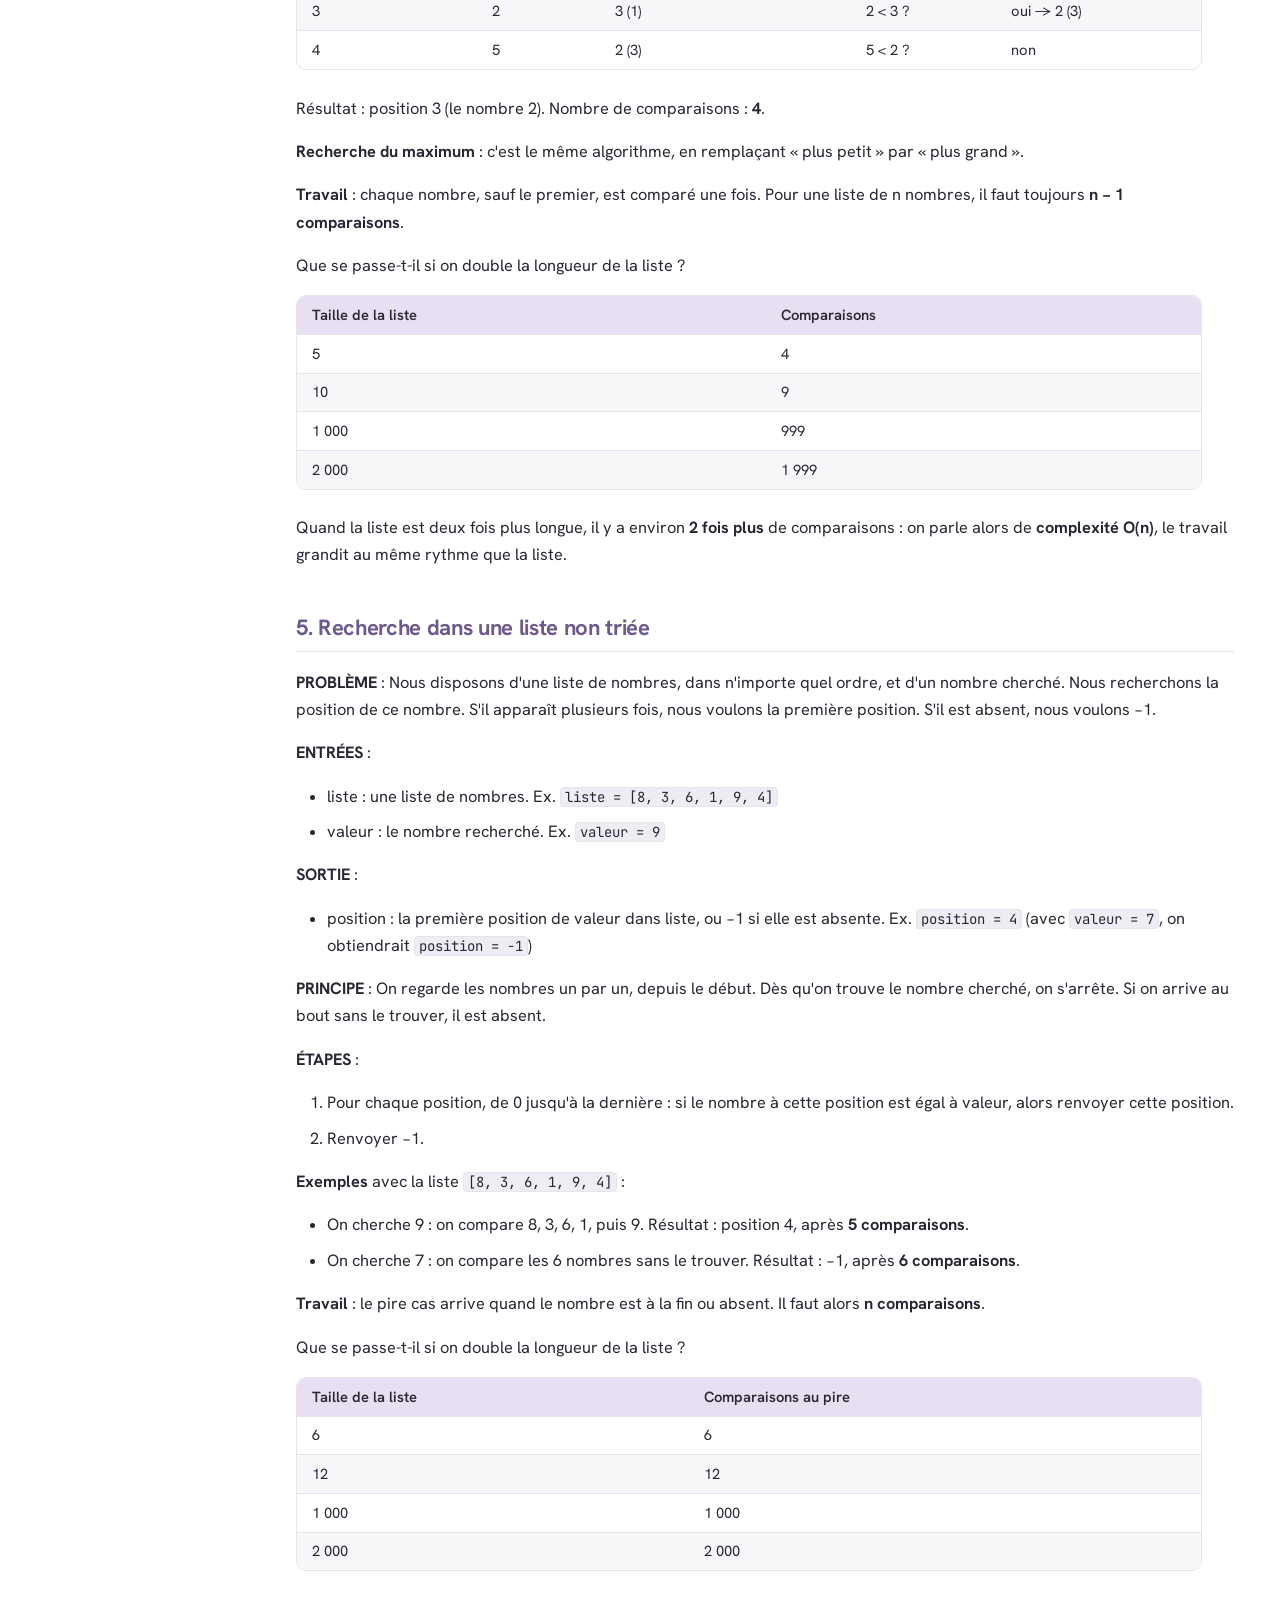
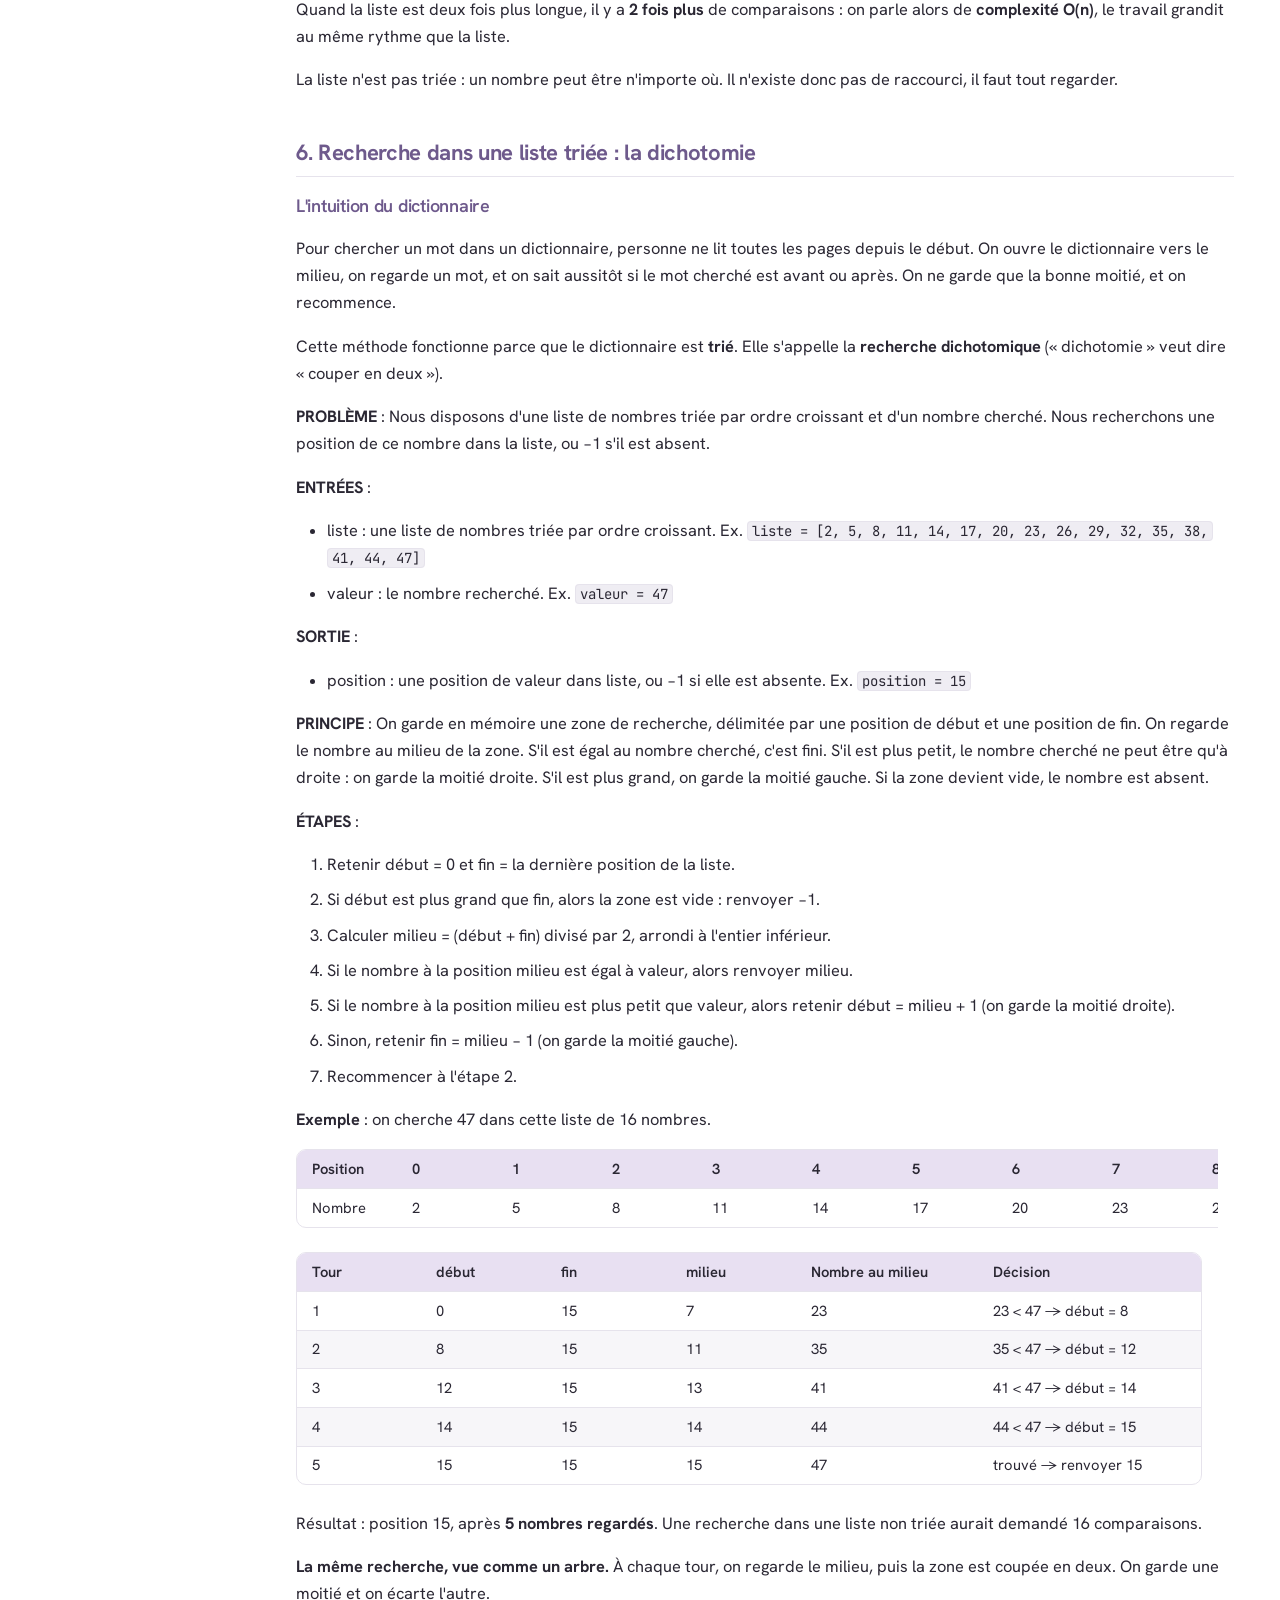
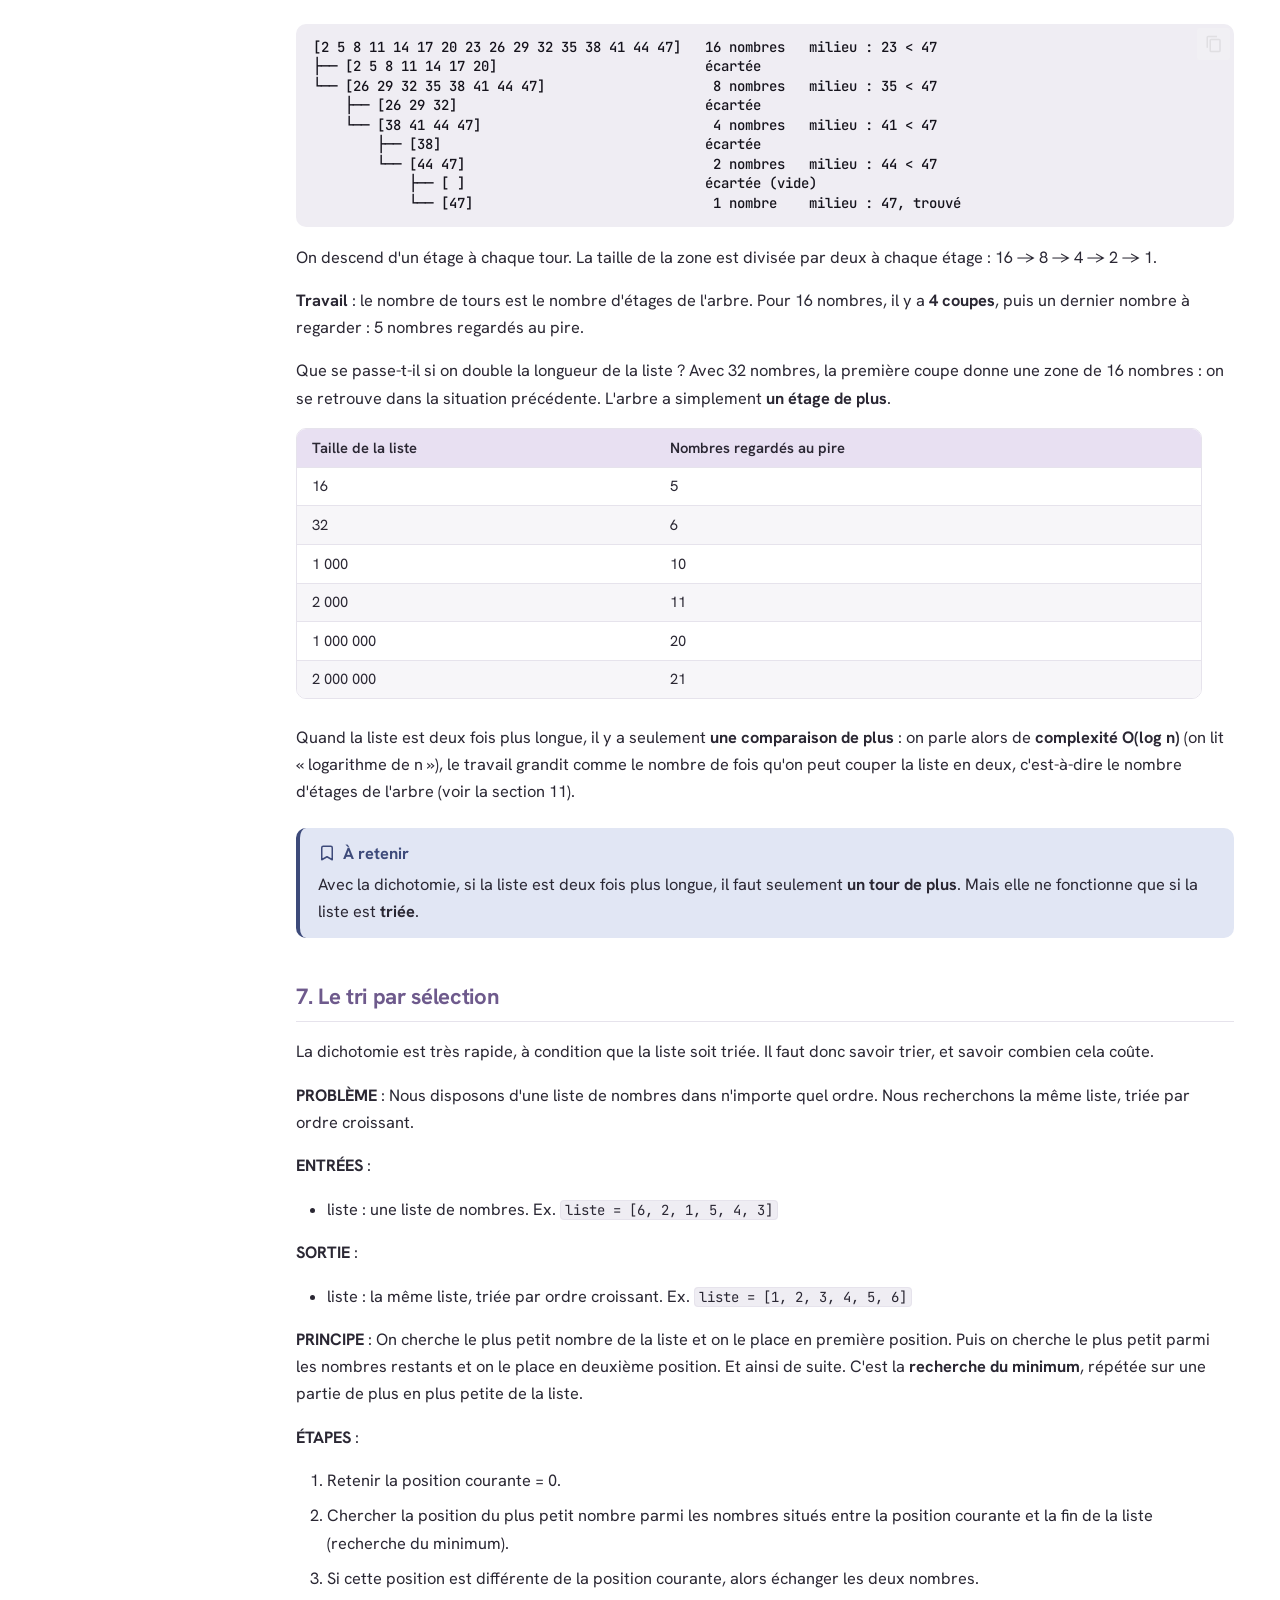
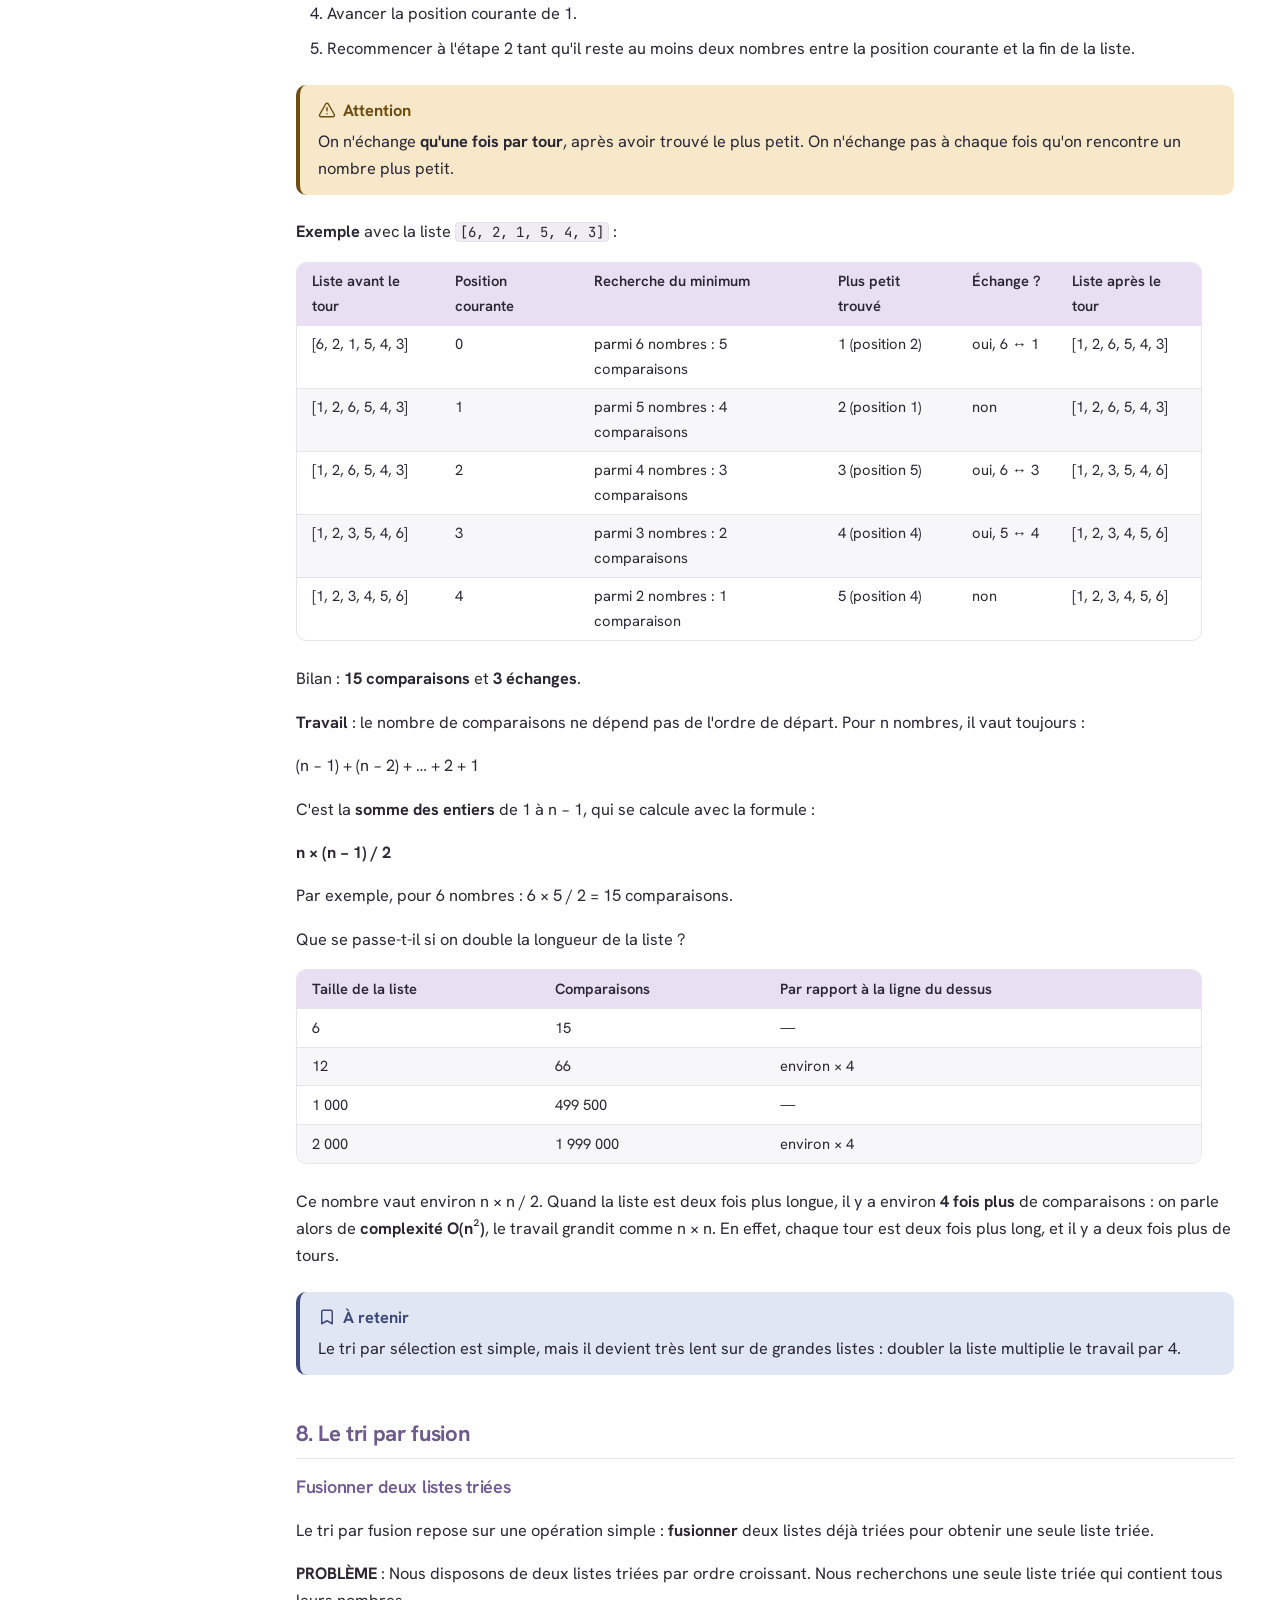
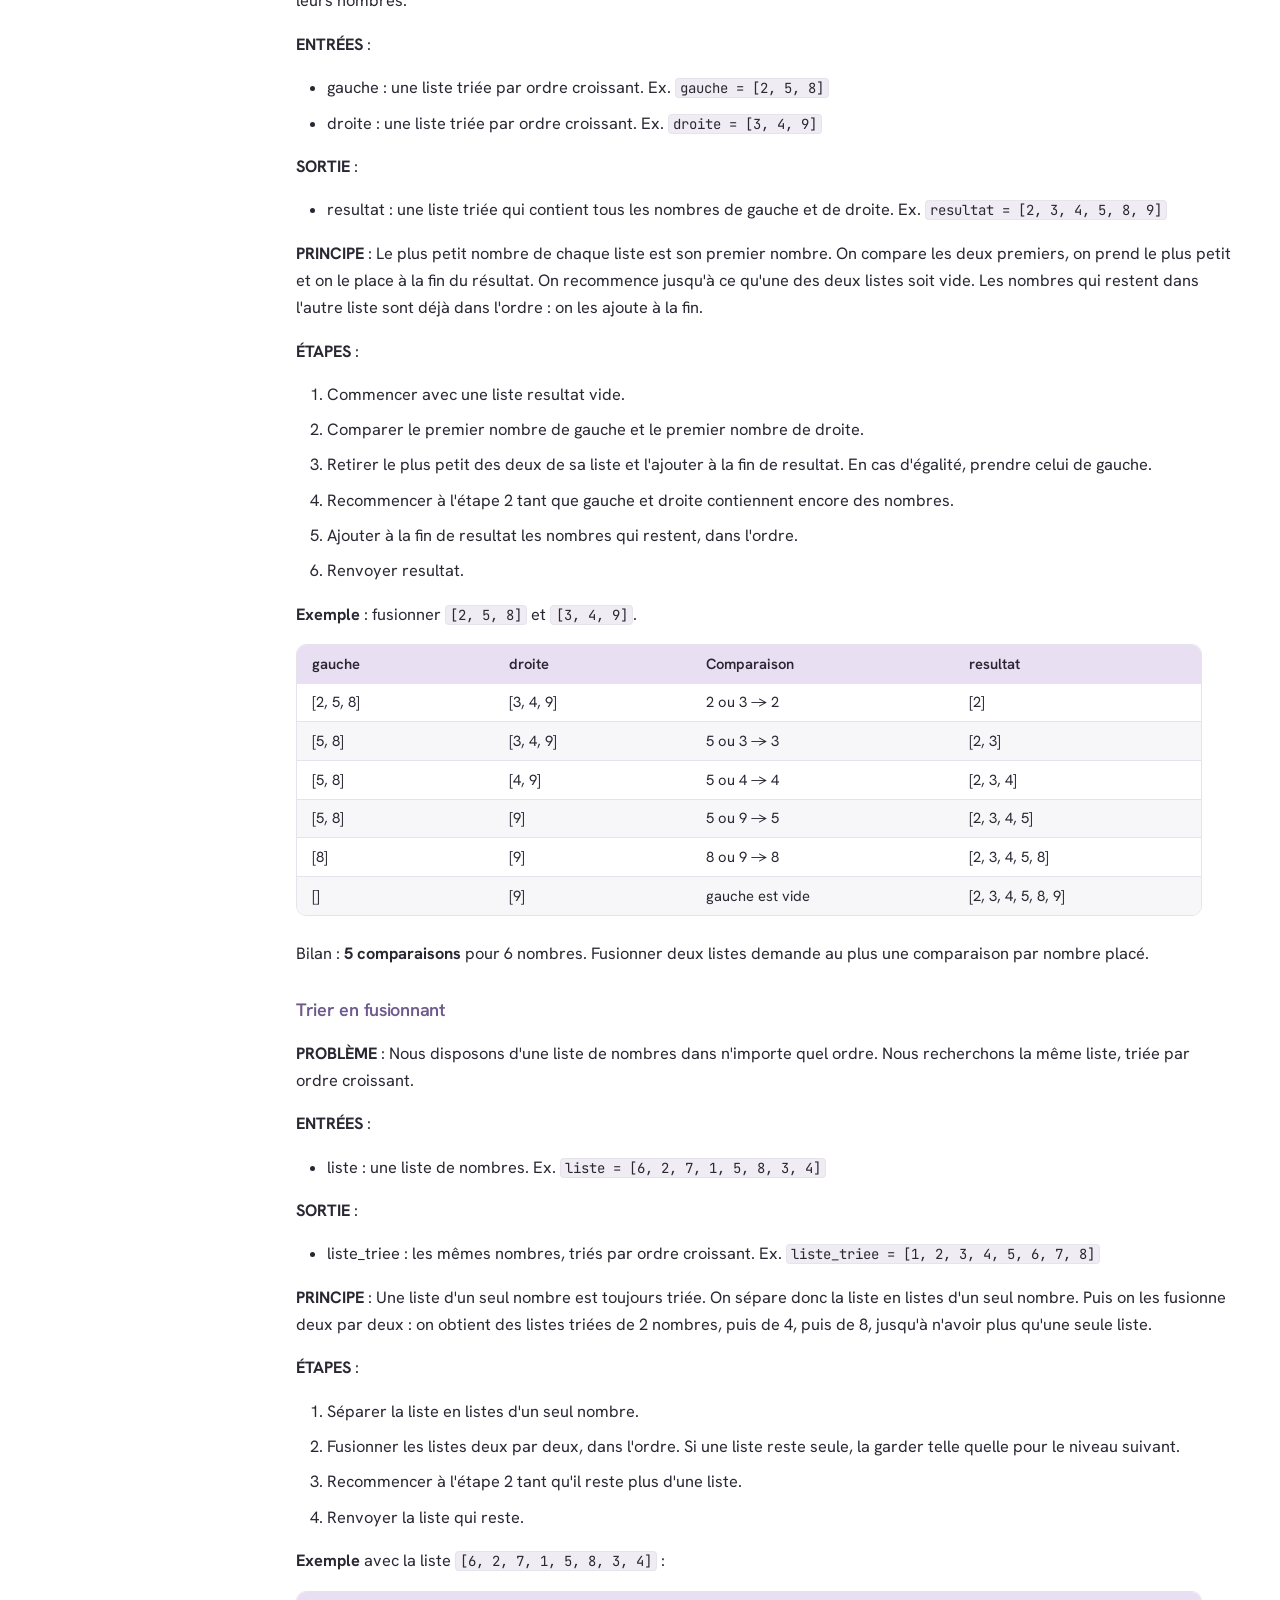
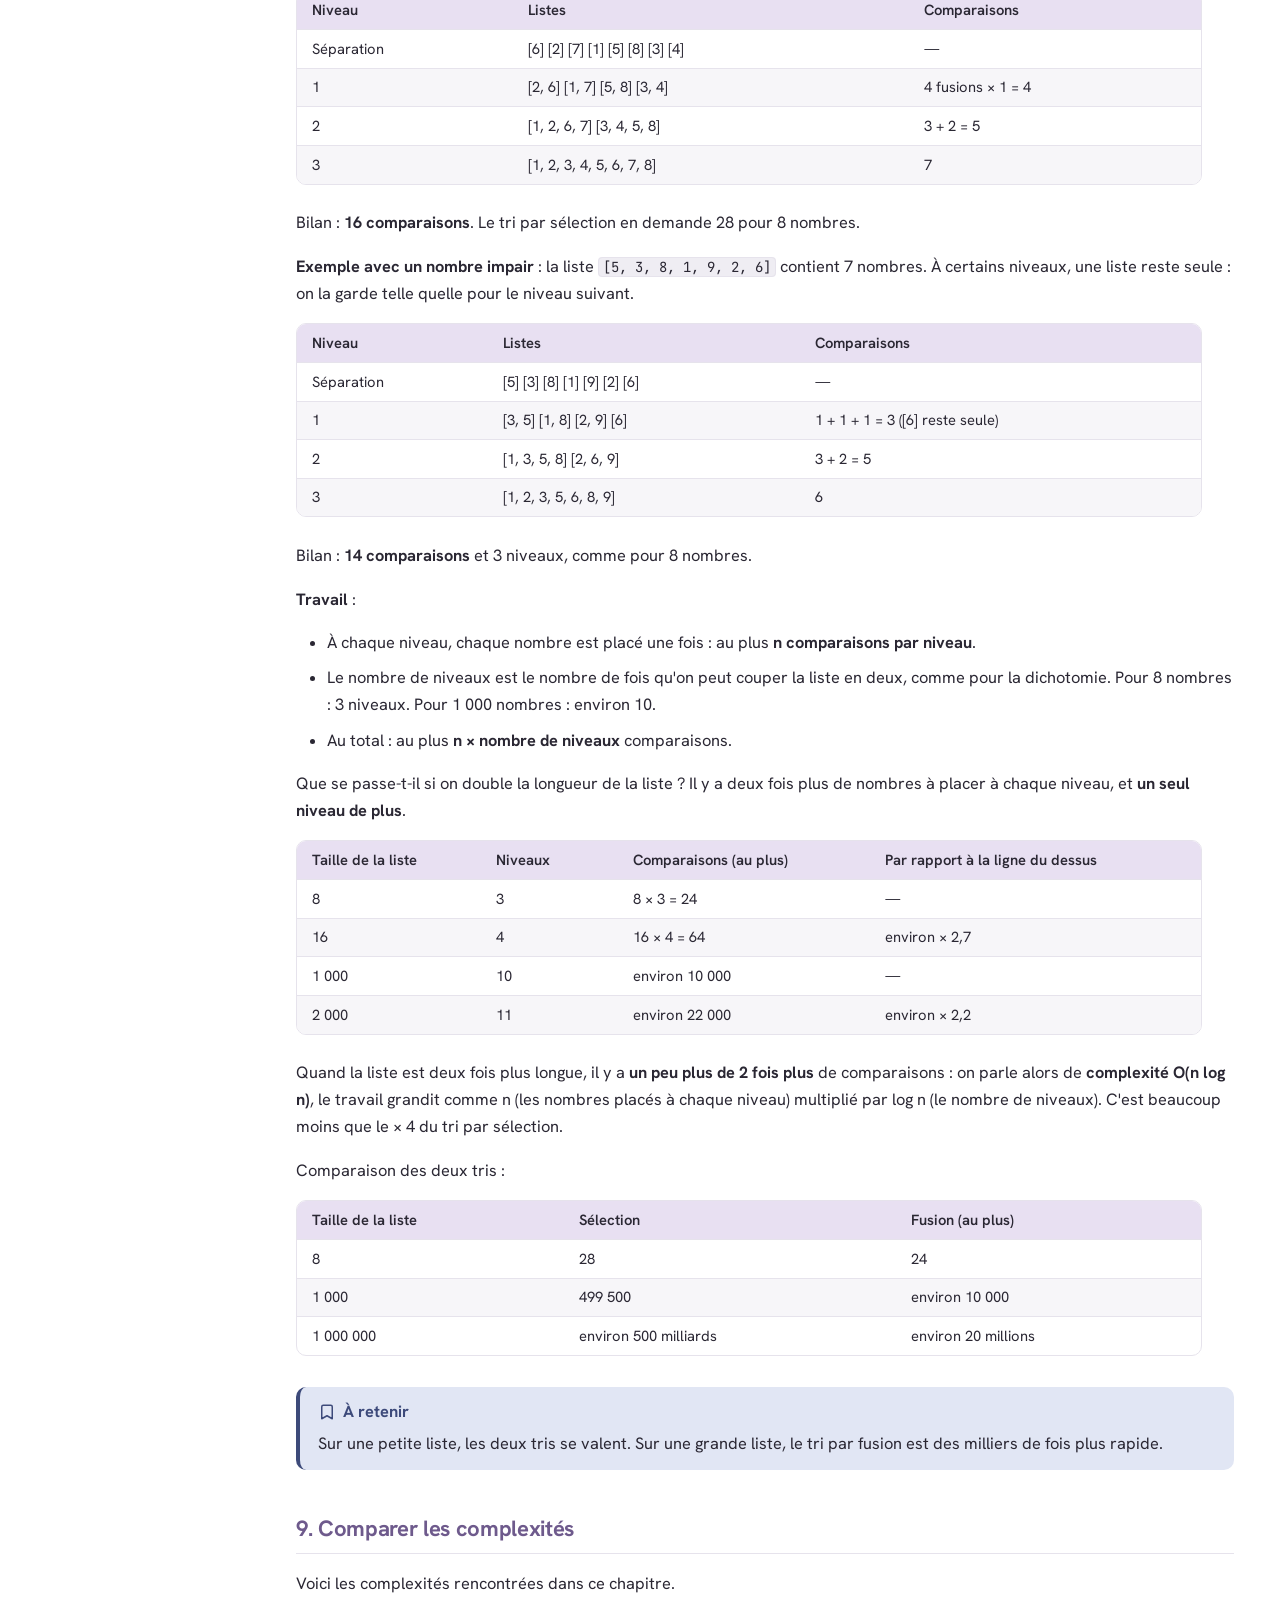
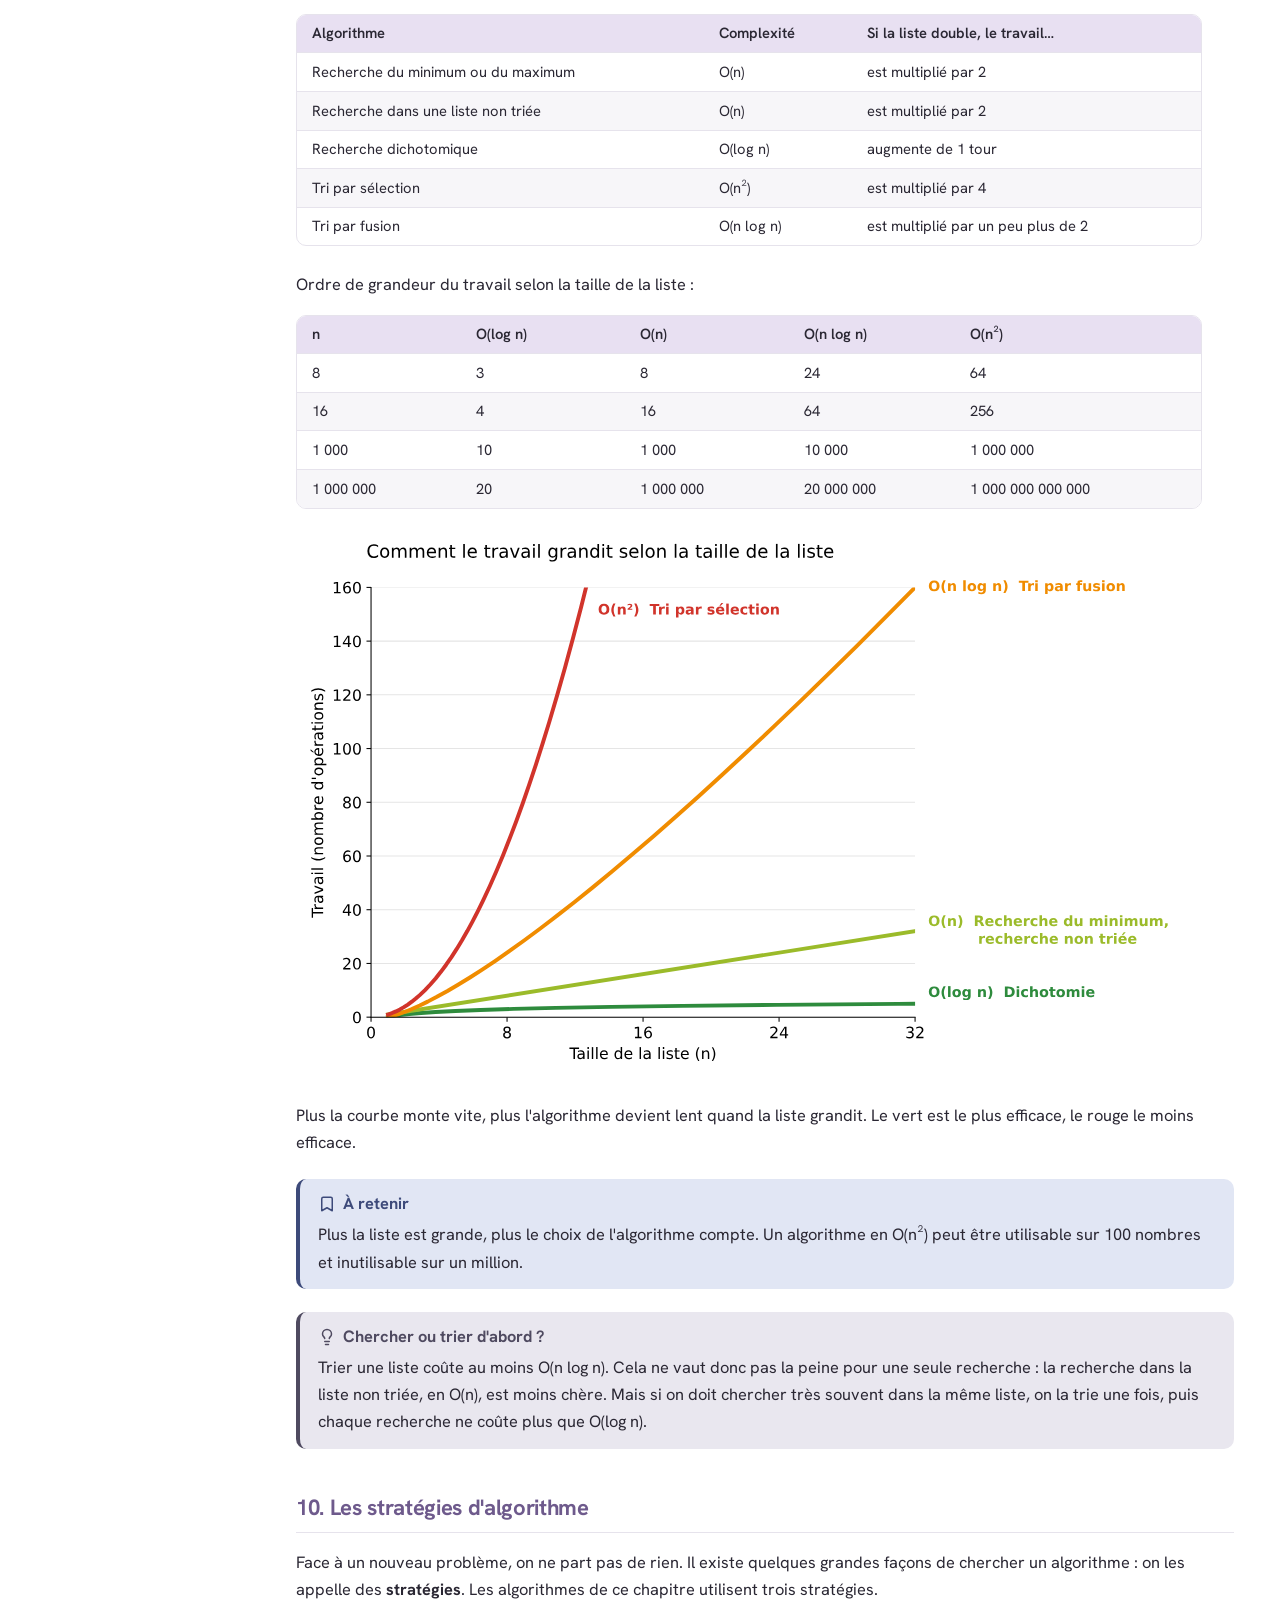
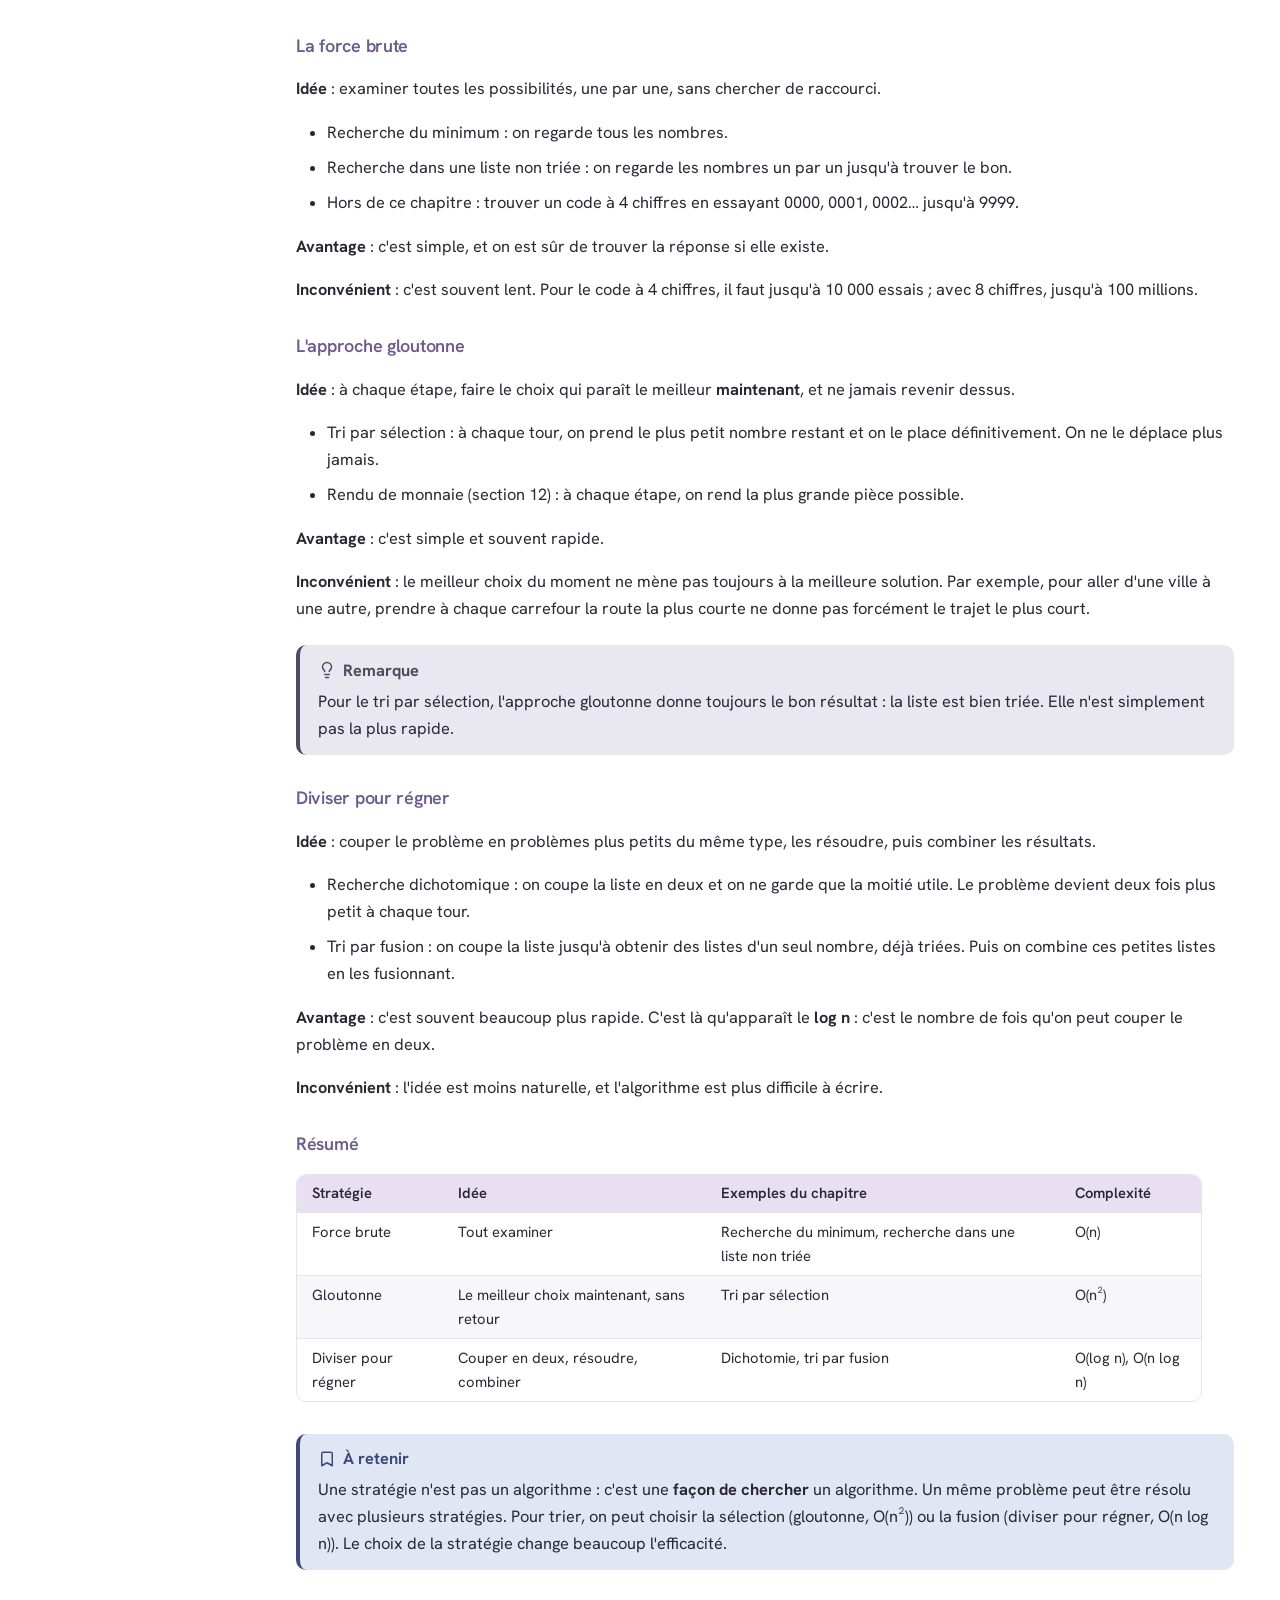
==== commit 2fa24b43: "Publication depuis prive@446e895" ====
--- a/m2/algo-chercher-trier-complexite/chercher-et-trier/index.html
+++ b/m2/algo-chercher-trier-complexite/chercher-et-trier/index.html
@@ -49,7 +49,7 @@
       
     
     
-      <link rel="stylesheet" href="../../assets/lavande.571b12a1.css">
+      <link rel="stylesheet" href="../../assets/lavande.d7abee4b.css">
     
     <script>__md_scope=new URL("../..",location),__md_hash=e=>[...e].reduce(((e,_)=>(e<<5)-e+_.charCodeAt(0)),0),__md_get=(e,_=localStorage,t=__md_scope)=>JSON.parse(_.getItem(t.pathname+"."+e)),__md_set=(e,_,t=localStorage,a=__md_scope)=>{try{t.setItem(a.pathname+"."+e,JSON.stringify(_))}catch(e){}}</script>
     
--- a/m2/assets/lavande.d7abee4b.css
+++ b/m2/assets/lavande.d7abee4b.css
@@ -0,0 +1,206 @@
+/* Lavande — généré depuis tokens.json (version 8). Ne pas modifier à la main. */
+
+[data-md-color-scheme="default"] {
+  --lv-surface: #f7f6f9;
+  --lv-surface-raised: #ffffff;
+  --lv-surface-sunken: #efedf3;
+  --lv-line: #e6e3ec;
+  --lv-line-strong: #8a8597;
+  --lv-ink: #2a2733;
+  --lv-ink-muted: #6a6577;
+  --lv-primary: #6e5a8c;
+  --lv-on-primary: #ffffff;
+  --lv-primary-soft: #ece8f1;
+  --lv-secondary: #3c6b62;
+  --lv-on-secondary: #ffffff;
+  --lv-secondary-soft: #e9f1ee;
+  --lv-slate: #aeb6d4;
+  --lv-sage: #a9cbc2;
+  --lv-focus: #4a5683;
+  --lv-block-def-ink: #3d4a7a;
+  --lv-block-def-bg: #e1e6f4;
+  --lv-block-ex-ink: #2f5f55;
+  --lv-block-ex-bg: #dcece6;
+  --lv-block-exo-ink: #5e4a80;
+  --lv-block-exo-bg: #e8e0f2;
+  --lv-block-att-ink: #6e4d12;
+  --lv-block-att-bg: #f6e8c9;
+  --lv-block-ast-ink: #4f4a60;
+  --lv-block-ast-bg: #e9e7ef;
+  --lv-block-ret-bg: #e1e6f4;
+  --lv-block-ret-ink: #3d4a7a;
+  --lv-answer-ok-ink: #2f5f55;
+  --lv-answer-ok-bg: #e4f1ec;
+  --lv-answer-ok-line: #9fc9b9;
+  --lv-answer-err-ink: #8f3b2e;
+  --lv-answer-err-bg: #fbecea;
+  --lv-answer-err-line: #e3b3aa;
+  --lv-table-head-bg: #f3f1f7;
+  --lv-table-head-ink: #4f4a60;
+  --lv-table-frame: #b8b2c4;
+  --lv-table-line: #d9d4e2;
+  --lv-code-bg: #f8fafd;
+  --lv-code-line: #d3dbea;
+  --lv-code-text: #15131c;
+  --lv-code-comment: #3f4660;
+  --lv-code-keyword: #5e4a80;
+  --lv-code-string: #1f4a42;
+  --lv-code-function: #3d4a7a;
+  --md-default-bg-color: #ffffff;
+}
+
+[data-md-color-scheme="slate"] {
+  --lv-surface: #1b1a21;
+  --lv-surface-raised: #24222c;
+  --lv-surface-sunken: #141319;
+  --lv-line: #34313d;
+  --lv-line-strong: #76707f;
+  --lv-ink: #ece9f1;
+  --lv-ink-muted: #aaa4b6;
+  --lv-primary: #b9a5d6;
+  --lv-on-primary: #231c30;
+  --lv-primary-soft: #2f2840;
+  --lv-secondary: #9cc9bd;
+  --lv-on-secondary: #13261f;
+  --lv-secondary-soft: #1f2e2a;
+  --lv-slate: #8590b8;
+  --lv-sage: #86b3a7;
+  --lv-focus: #aeb6d4;
+  --lv-block-def-ink: #b3bde0;
+  --lv-block-def-bg: #232a3f;
+  --lv-block-ex-ink: #9cc9bd;
+  --lv-block-ex-bg: #1d3230;
+  --lv-block-exo-ink: #cdbbe8;
+  --lv-block-exo-bg: #2e2740;
+  --lv-block-att-ink: #e6c98c;
+  --lv-block-att-bg: #33291a;
+  --lv-block-ast-ink: #c9c4d8;
+  --lv-block-ast-bg: #28262f;
+  --lv-block-ret-bg: #232a3f;
+  --lv-block-ret-ink: #b3bde0;
+  --lv-answer-ok-ink: #9cd3c0;
+  --lv-answer-ok-bg: #1c302a;
+  --lv-answer-ok-line: #3a6355;
+  --lv-answer-err-ink: #f0a99c;
+  --lv-answer-err-bg: #3a2220;
+  --lv-answer-err-line: #7a3f36;
+  --lv-table-head-bg: #2a2733;
+  --lv-table-head-ink: #c9c4d8;
+  --lv-table-frame: #5a5468;
+  --lv-table-line: #3a3646;
+  --lv-code-bg: #22252f;
+  --lv-code-line: #3a4152;
+  --lv-code-text: #ece9f1;
+  --lv-code-comment: #aaa4b6;
+  --lv-code-keyword: #cdbbe8;
+  --lv-code-string: #9cd3c0;
+  --lv-code-function: #b3bde0;
+  --md-default-bg-color: var(--lv-surface);
+}
+
+/* Couleurs de Material reliées aux tokens */
+:root, [data-md-color-scheme] {
+  --md-primary-fg-color: var(--lv-primary);
+  --md-primary-fg-color--light: var(--lv-primary);
+  --md-primary-fg-color--dark: var(--lv-primary);
+  --md-primary-bg-color: var(--lv-on-primary);
+  --md-accent-fg-color: var(--lv-primary);
+  --md-typeset-a-color: var(--lv-primary);
+  --md-default-fg-color: var(--lv-ink);
+  --md-default-fg-color--light: var(--lv-ink-muted);
+  --md-code-bg-color: var(--lv-code-bg);
+  --md-code-fg-color: var(--lv-code-text);
+  --md-code-hl-comment-color: var(--lv-code-comment);
+  --md-code-hl-keyword-color: var(--lv-code-keyword);
+  --md-code-hl-string-color: var(--lv-code-string);
+  --md-code-hl-function-color: var(--lv-code-function);
+  --md-code-hl-name-color: var(--lv-code-text);
+  --md-code-hl-number-color: var(--lv-code-string);
+  --md-code-hl-operator-color: var(--lv-code-text);
+  --md-code-hl-punctuation-color: var(--lv-code-text);
+}
+
+/* Habillage du site : en-tête blanc, pas de barre de couleur */
+.md-header { background: var(--md-default-bg-color); color: var(--lv-primary); box-shadow: none; border-bottom: 1px solid var(--lv-line); }
+.md-header--shadow { box-shadow: none; }
+.md-header__button, .md-header__title { color: var(--lv-primary); }
+.md-search__input { background: var(--lv-surface-sunken); color: var(--lv-ink); }
+.md-search__input::placeholder, .md-search__icon { color: var(--lv-ink-muted); }
+.md-nav__link--active, .md-nav__item--active > .md-nav__link { color: var(--lv-primary); font-weight: 600; }
+.md-nav__title { color: var(--lv-ink-muted); }
+
+/* Texte et titres (style des documents PDF) */
+.md-typeset { font-size: 0.82rem; line-height: 1.65; color: var(--lv-ink); }
+.md-typeset h1, .md-typeset h2, .md-typeset h3 { color: var(--lv-primary); font-weight: 700; letter-spacing: -0.015em; }
+.md-typeset h1 { font-size: 2em; margin-bottom: 1em; }
+.md-typeset h2 { font-size: 1.35em; font-weight: 700; padding-bottom: .35em; border-bottom: 1px solid var(--lv-line); margin-top: 2em; }
+.md-typeset h3 { font-size: 1.1em; font-weight: 600; }
+
+/* Code : fond lavande pâle, arrondi, sans cadre */
+.md-typeset pre > code { background: var(--lv-surface-sunken); border: none; border-radius: var(--lv-radius-block); font-weight: 500; padding: 1em 1.2em; }
+.md-typeset :not(pre) > code { background: var(--lv-surface-sunken); color: var(--lv-ink); border: 1px solid var(--lv-line); border-radius: 4px; padding: 0 .3em; }
+
+/* Tableaux : pleine largeur, angles arrondis, filets horizontaux */
+.md-typeset__scrollwrap, .md-typeset__table { display: block; width: 100%; }
+.md-typeset table:not([class]) { display: table; width: 100%; font-size: .9em; border: 1px solid var(--lv-line);
+  border-radius: var(--lv-radius-block); border-collapse: separate; border-spacing: 0; overflow: hidden; box-shadow: none; }
+.md-typeset table:not([class]) th, .md-typeset table:not([class]) td { border: none; border-top: 1px solid var(--lv-line); padding: .45em 1em; }
+.md-typeset table:not([class]) th { background: var(--lv-block-exo-bg); color: var(--lv-ink); font-weight: 600;
+  text-transform: none; letter-spacing: 0; border-top: none; }
+.md-typeset table:not([class]) tbody tr:nth-child(even) td { background: var(--lv-surface); }
+.md-typeset table:not([class]) tbody tr:hover { box-shadow: none; }
+
+/* Encadrés : barre latérale, fond pâle, sans icône, titre collé au texte */
+.md-typeset .admonition, .md-typeset details { border: none; border-left: var(--lv-block-bar) solid; border-radius: var(--lv-radius-block);
+  box-shadow: none; font-size: inherit; padding: .7em 1.1em .8em; margin: 1.4em 0; }
+[dir] .md-typeset .admonition-title, [dir] .md-typeset summary { background: transparent; font-weight: 700; margin: 0 0 .25em; padding: 0; border: none; }
+[dir] .md-typeset details > summary { padding-right: 1.6em; }
+.md-typeset .admonition-title, .md-typeset summary { display: flex; align-items: center; gap: .45em; }
+[dir] .md-typeset .admonition-title::before, [dir] .md-typeset summary::before { position: static; flex: none; width: 1.1em; height: 1.1em;
+  background-color: currentColor; -webkit-mask-size: contain; mask-size: contain; -webkit-mask-repeat: no-repeat; mask-repeat: no-repeat;
+  -webkit-mask-position: center; mask-position: center; }
+.md-typeset details > summary { padding-right: 1.6em; }
+[dir] .md-typeset .admonition > :last-child, [dir] .md-typeset details > :last-child { margin-bottom: 0; }
+.md-typeset .admonition > .admonition-title + *, .md-typeset details > summary + * { margin-top: 0; }
+
+.md-typeset .admonition.important, .md-typeset details.important { background: var(--lv-block-ret-bg); border-left-color: var(--lv-block-ret-ink); color: var(--lv-ink); }
+.md-typeset .important > .admonition-title, .md-typeset .important > summary { color: var(--lv-block-ret-ink); background-color: transparent; }
+.md-typeset .important > .admonition-title::before, .md-typeset .important > summary::before { background-color: currentColor; -webkit-mask-image: var(--lv-icone-important); mask-image: var(--lv-icone-important); }
+.md-typeset .important > summary::after { background-color: currentColor; }
+
+.md-typeset .admonition.warning, .md-typeset details.warning { background: var(--lv-block-att-bg); border-left-color: var(--lv-block-att-ink); color: var(--lv-ink); }
+.md-typeset .warning > .admonition-title, .md-typeset .warning > summary { color: var(--lv-block-att-ink); background-color: transparent; }
+.md-typeset .warning > .admonition-title::before, .md-typeset .warning > summary::before { background-color: currentColor; -webkit-mask-image: var(--lv-icone-warning); mask-image: var(--lv-icone-warning); }
+.md-typeset .warning > summary::after { background-color: currentColor; }
+
+.md-typeset .admonition.note, .md-typeset details.note { background: var(--lv-block-ast-bg); border-left-color: var(--lv-block-ast-ink); color: var(--lv-ink); }
+.md-typeset .note > .admonition-title, .md-typeset .note > summary { color: var(--lv-block-ast-ink); background-color: transparent; }
+.md-typeset .note > .admonition-title::before, .md-typeset .note > summary::before { background-color: currentColor; -webkit-mask-image: var(--lv-icone-note); mask-image: var(--lv-icone-note); }
+.md-typeset .note > summary::after { background-color: currentColor; }
+
+.md-typeset .admonition.question, .md-typeset details.question { background: var(--lv-block-exo-bg); border-left-color: var(--lv-block-exo-ink); color: var(--lv-ink); }
+.md-typeset .question > .admonition-title, .md-typeset .question > summary { color: var(--lv-block-exo-ink); background-color: transparent; }
+.md-typeset .question > .admonition-title::before, .md-typeset .question > summary::before { background-color: currentColor; -webkit-mask-image: var(--lv-icone-question); mask-image: var(--lv-icone-question); }
+.md-typeset .question > summary::after { background-color: currentColor; }
+
+:root {
+  --lv-space-1: 4px;
+  --lv-space-2: 8px;
+  --lv-space-3: 12px;
+  --lv-space-4: 16px;
+  --lv-space-5: 24px;
+  --lv-space-6: 32px;
+  --lv-space-7: 48px;
+  --lv-space-8: 64px;
+  --lv-block-bar: 4px;
+  --lv-radius-none: 0;
+  --lv-radius-sm: 6px;
+  --lv-radius-block: 10px;
+  --lv-radius-md: 12px;
+  --lv-radius-lg: 20px;
+  --lv-radius-pill: 999px;
+  --lv-icone-important: url("data:image/svg+xml;utf8,<svg xmlns='http://www.w3.org/2000/svg' viewBox='0 0 24 24' fill='none' stroke='black' stroke-width='2' stroke-linecap='round' stroke-linejoin='round'><path d='m19 21-7-4-7 4V5a2 2 0 0 1 2-2h10a2 2 0 0 1 2 2v16z'/></svg>");
+  --lv-icone-warning: url("data:image/svg+xml;utf8,<svg xmlns='http://www.w3.org/2000/svg' viewBox='0 0 24 24' fill='none' stroke='black' stroke-width='2' stroke-linecap='round' stroke-linejoin='round'><path d='m21.73 18-8-14a2 2 0 0 0-3.48 0l-8 14A2 2 0 0 0 4 21h16a2 2 0 0 0 1.73-3'/><path d='M12 9v4'/><path d='M12 17h.01'/></svg>");
+  --lv-icone-note: url("data:image/svg+xml;utf8,<svg xmlns='http://www.w3.org/2000/svg' viewBox='0 0 24 24' fill='none' stroke='black' stroke-width='2' stroke-linecap='round' stroke-linejoin='round'><path d='M15 14c.2-1 .7-1.7 1.5-2.5 1-.9 1.5-2.2 1.5-3.5A6 6 0 0 0 6 8c0 1 .2 2.2 1.5 3.5.7.7 1.3 1.5 1.5 2.5'/><path d='M9 18h6'/><path d='M10 22h4'/></svg>");
+  --lv-icone-question: url("data:image/svg+xml;utf8,<svg xmlns='http://www.w3.org/2000/svg' viewBox='0 0 24 24' fill='none' stroke='black' stroke-width='2' stroke-linecap='round' stroke-linejoin='round'><path d='M21.174 6.812a1 1 0 0 0-3.986-3.987L3.842 16.174a2 2 0 0 0-.5.83l-1.321 4.352a.5.5 0 0 0 .623.622l4.353-1.32a2 2 0 0 0 .83-.497z'/><path d='m15 5 4 4'/></svg>");
+}
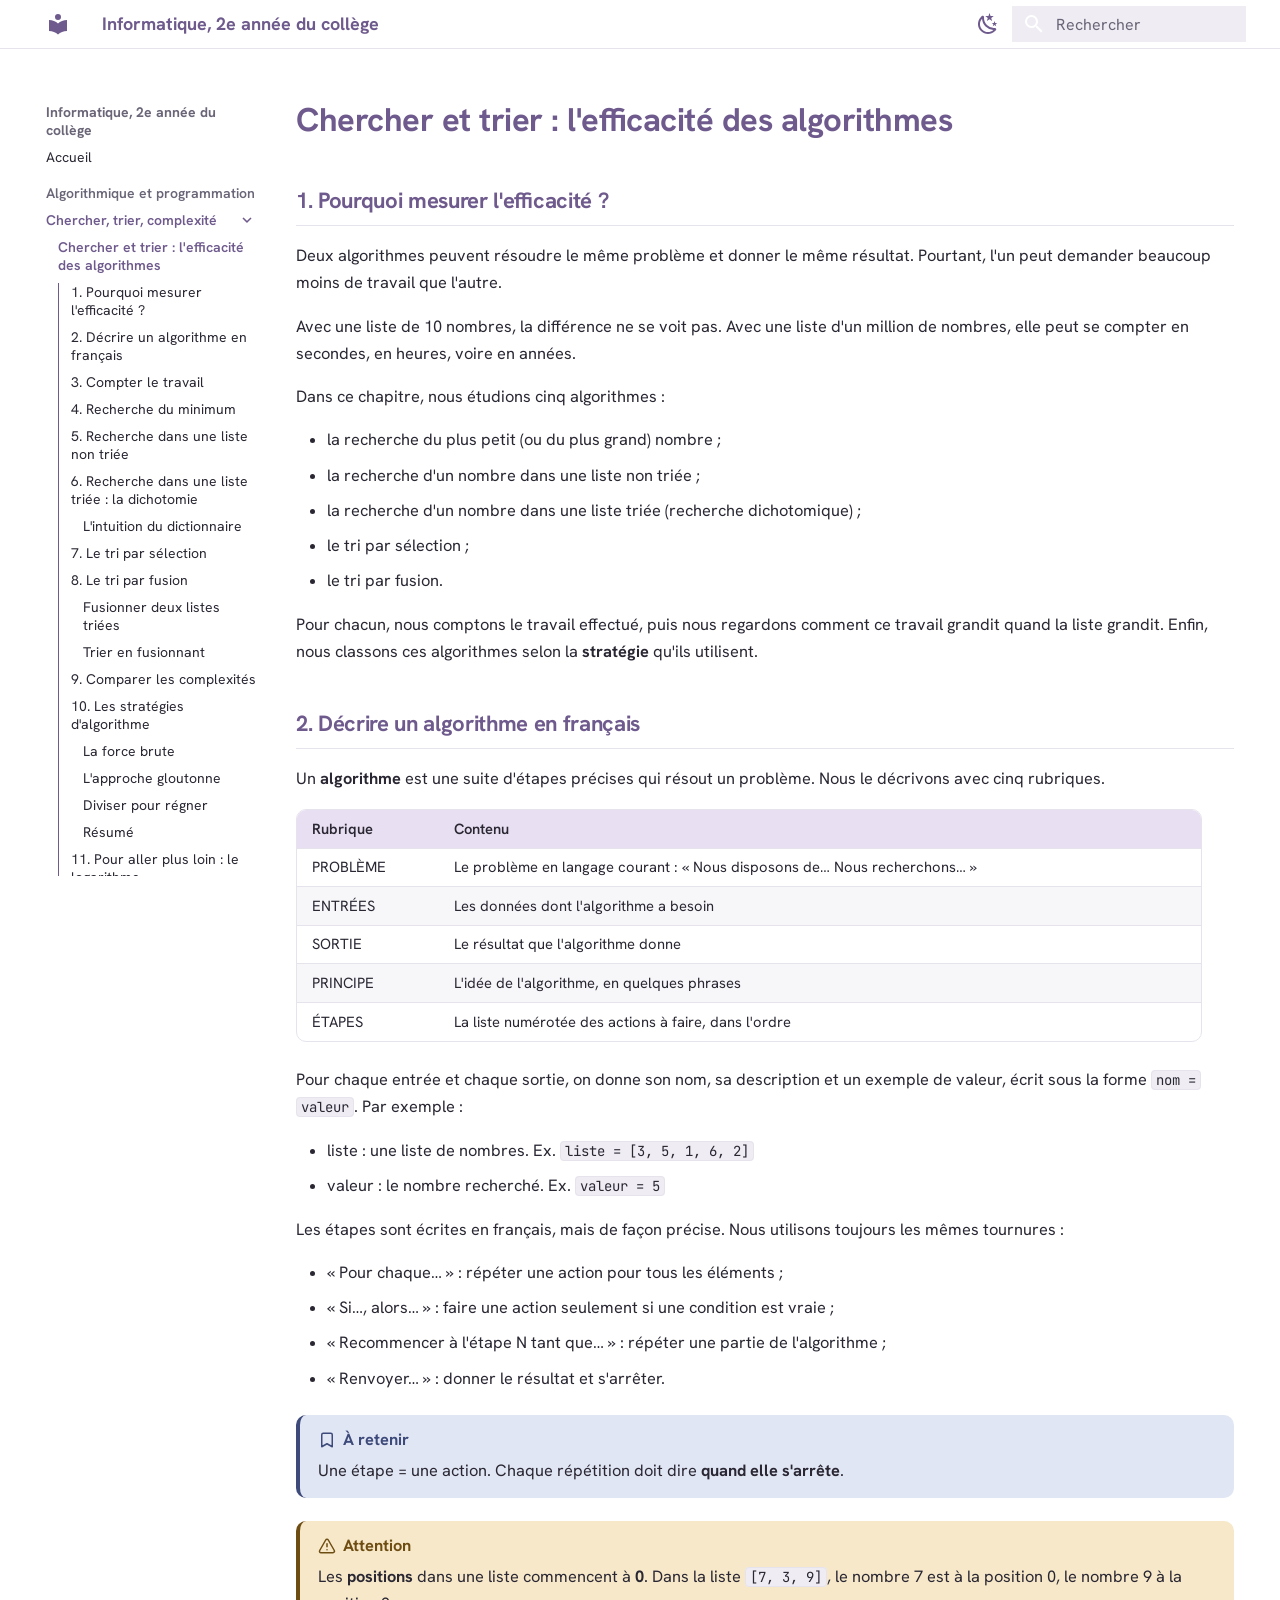
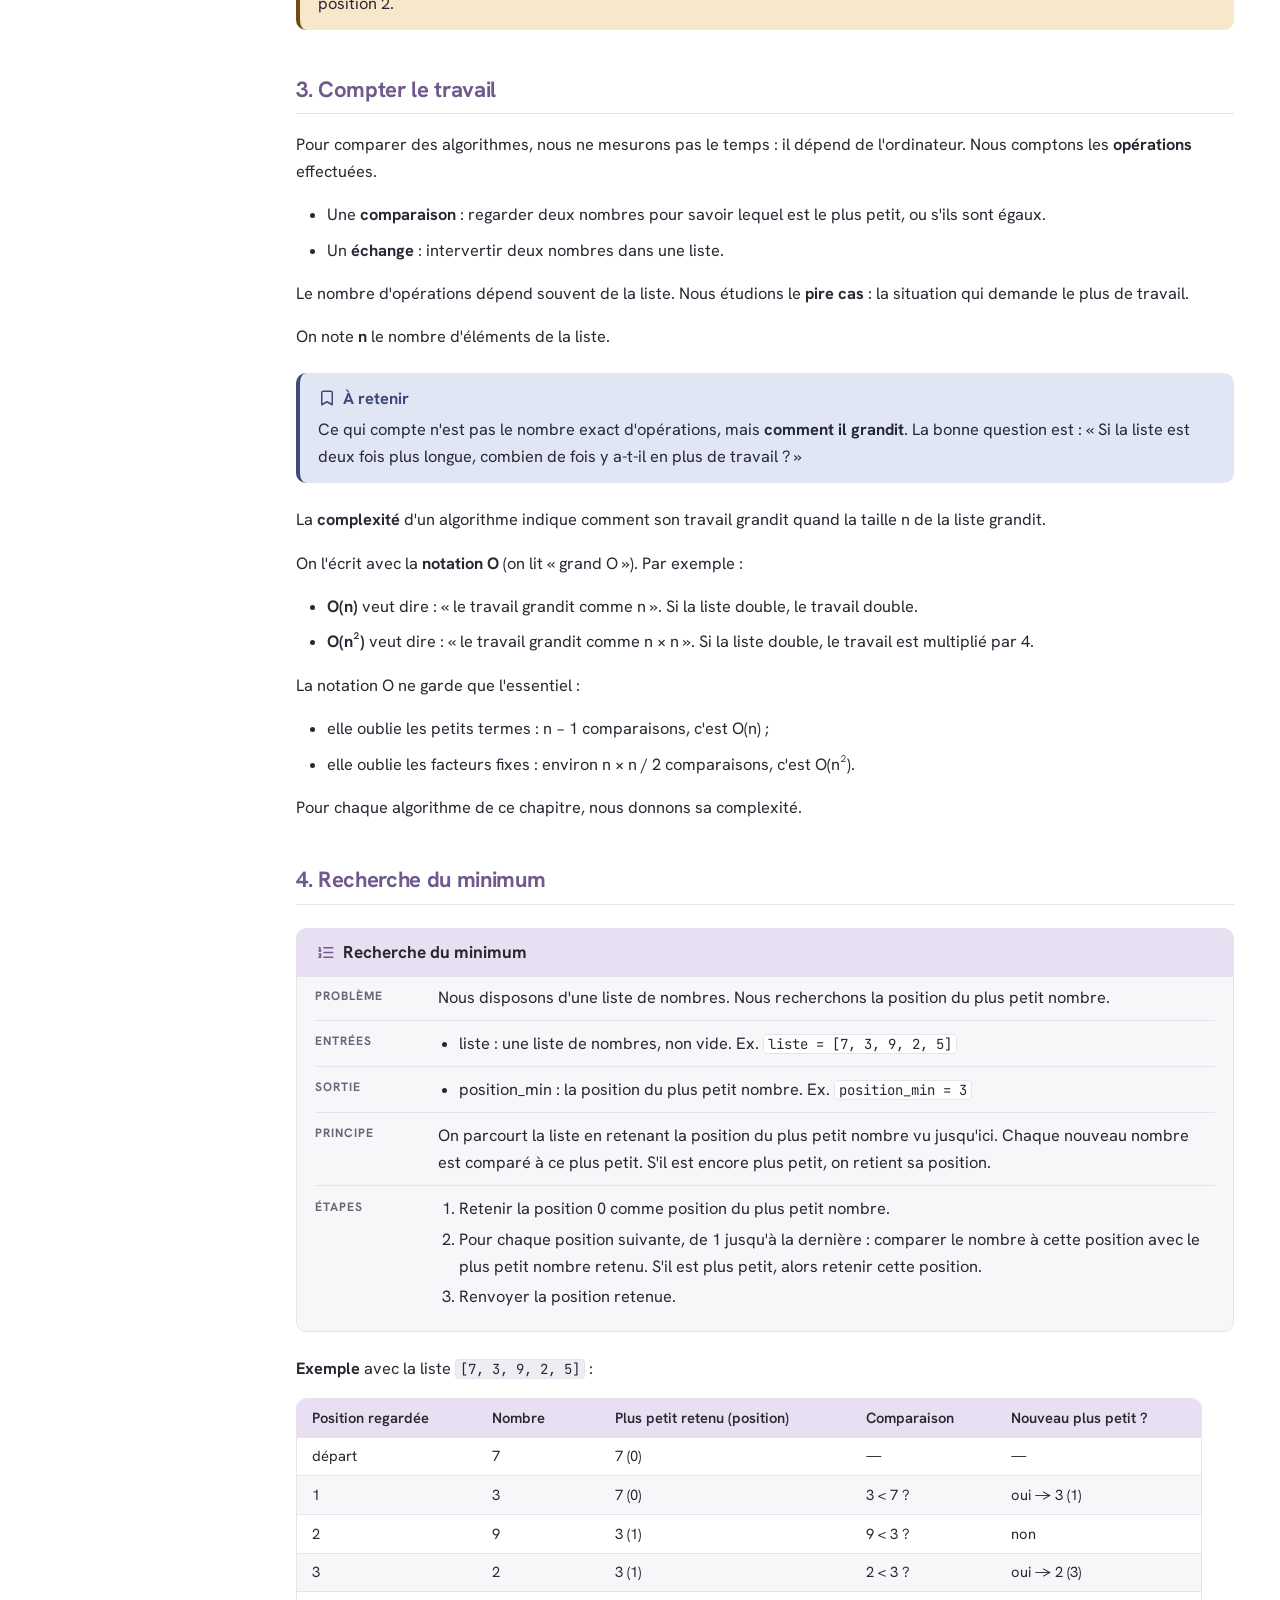
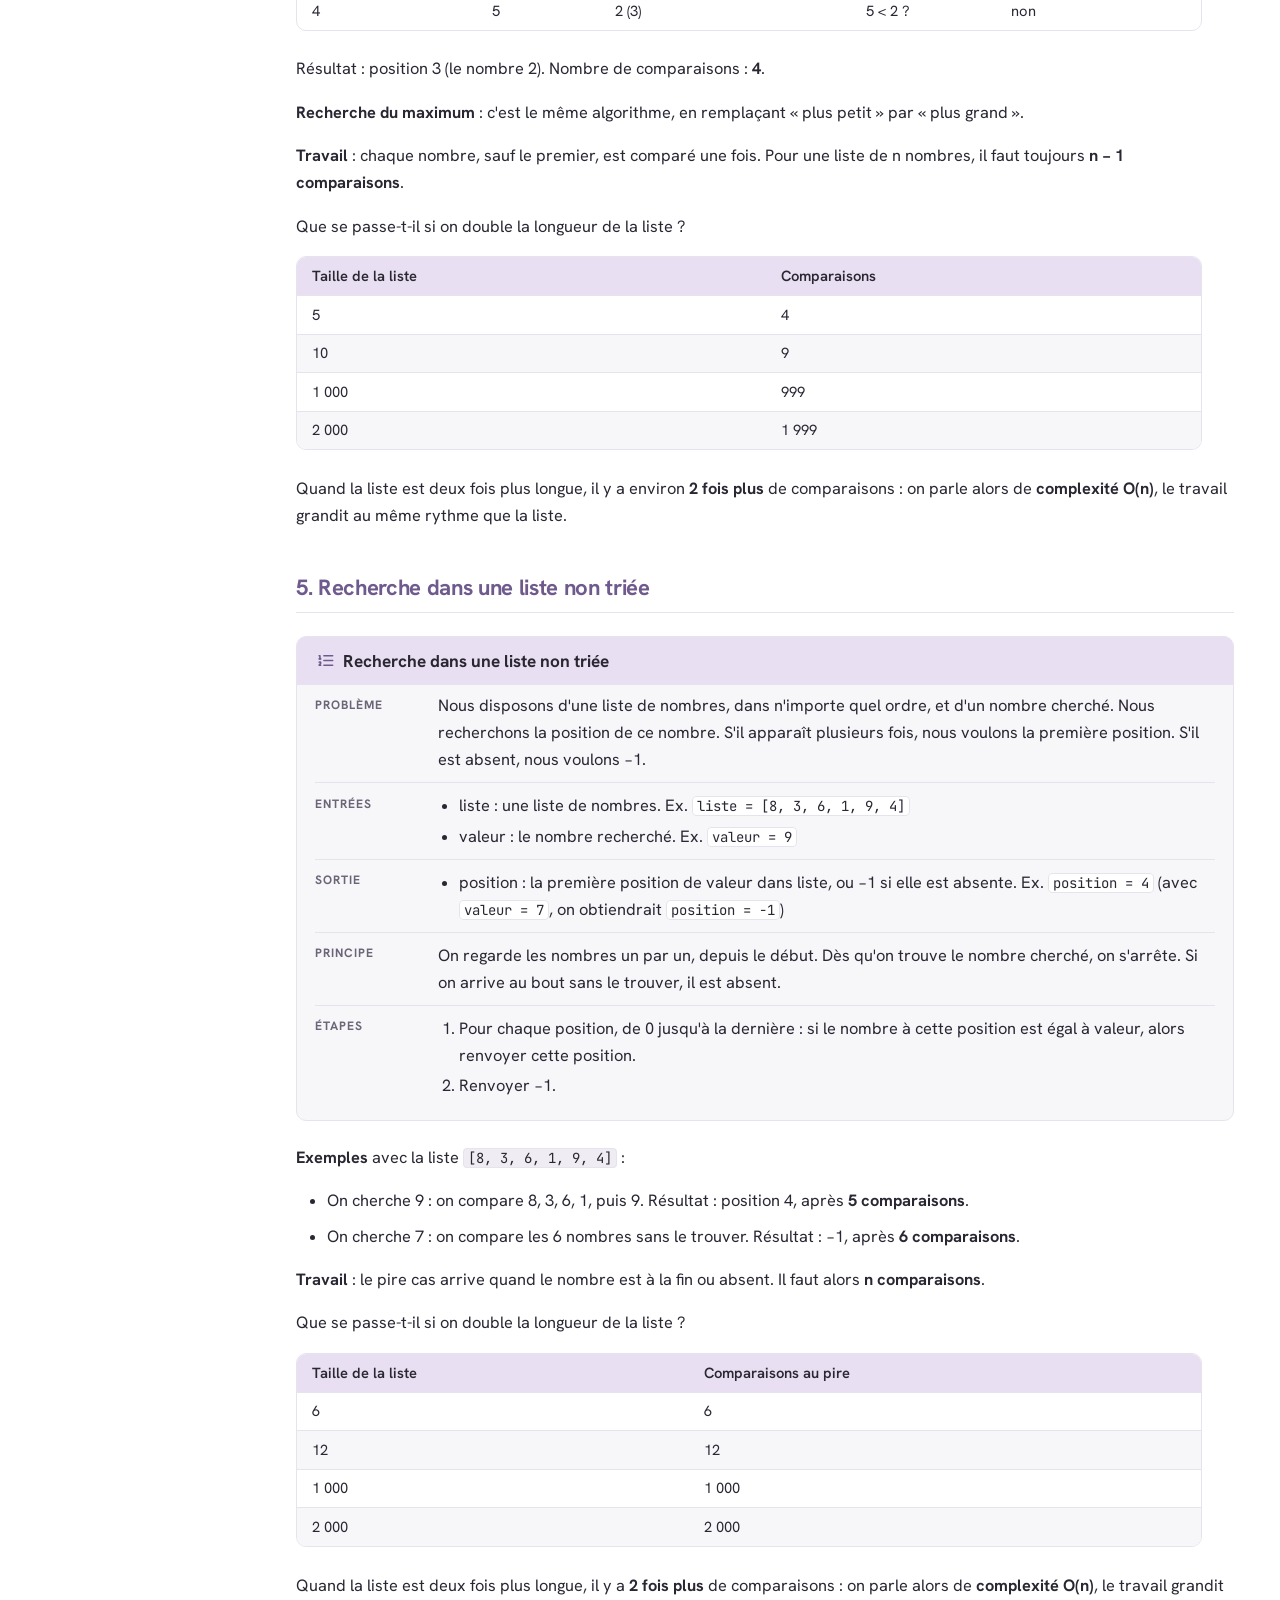
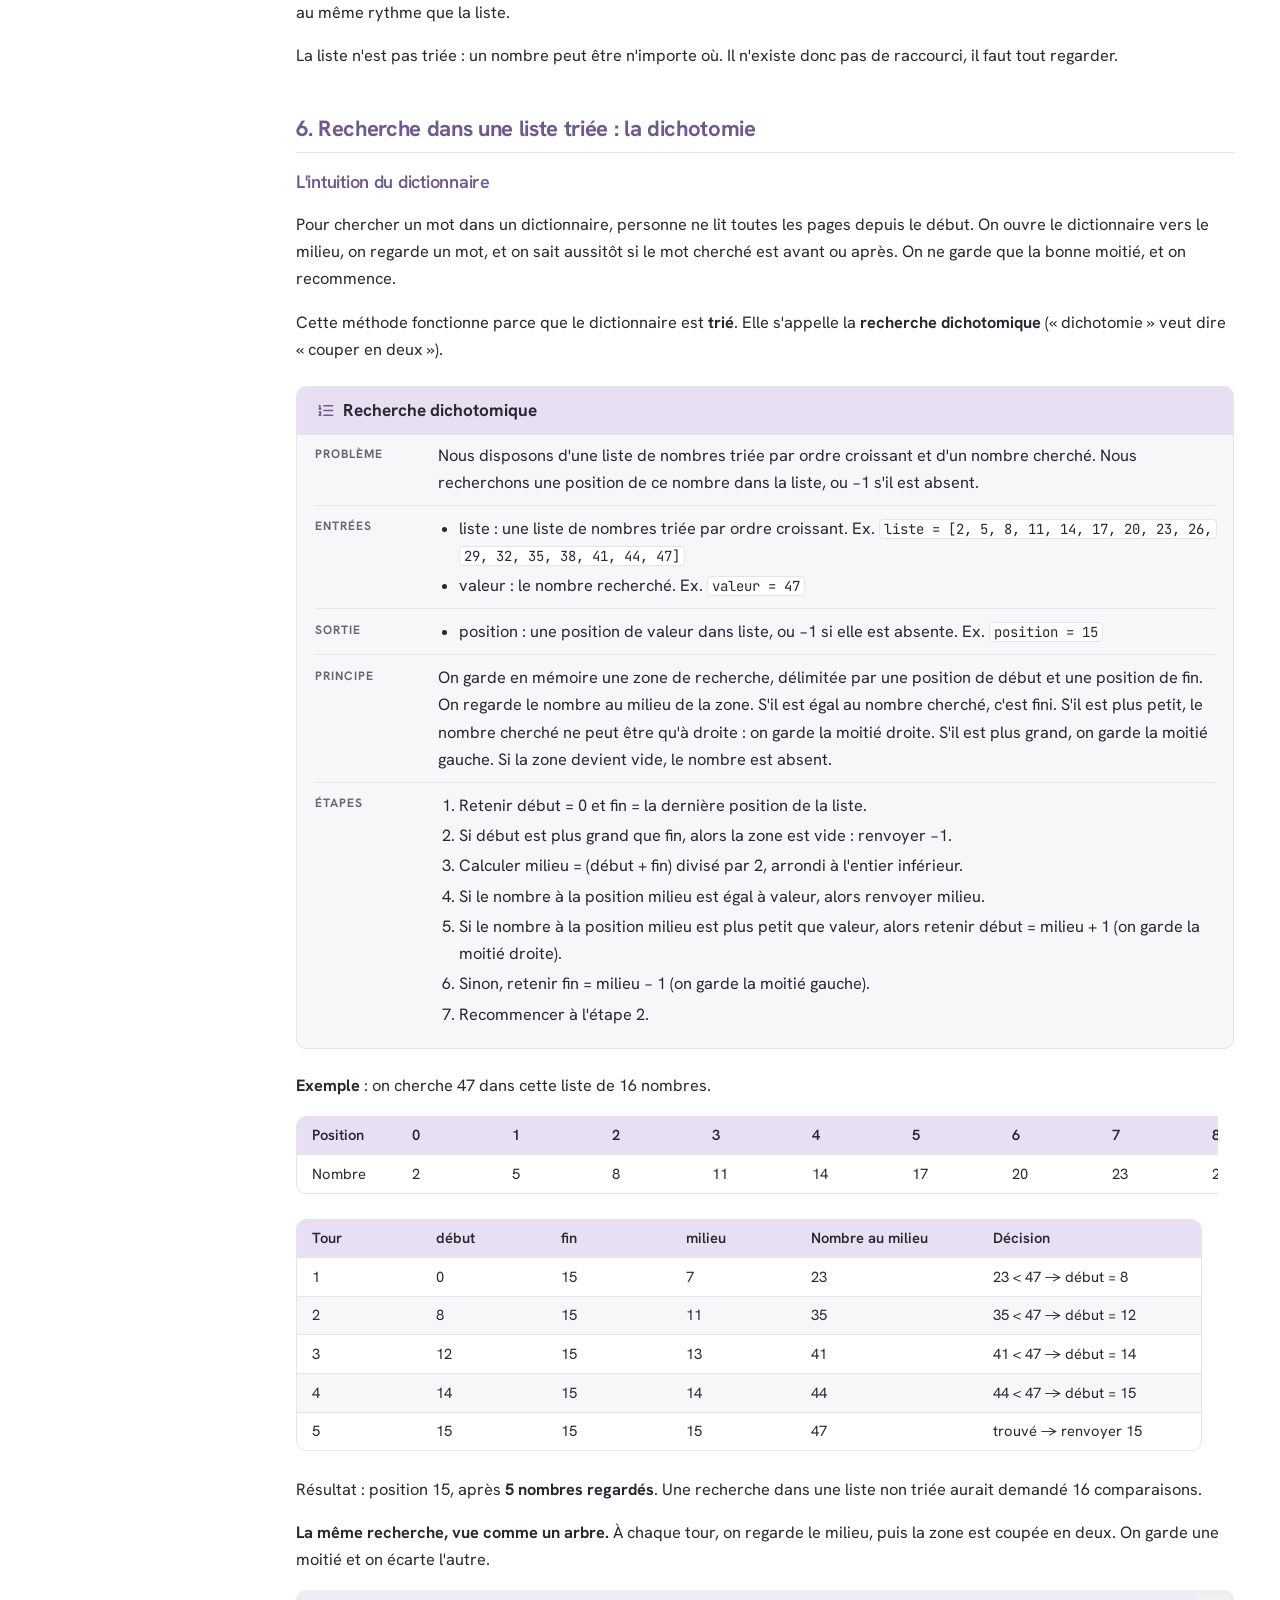
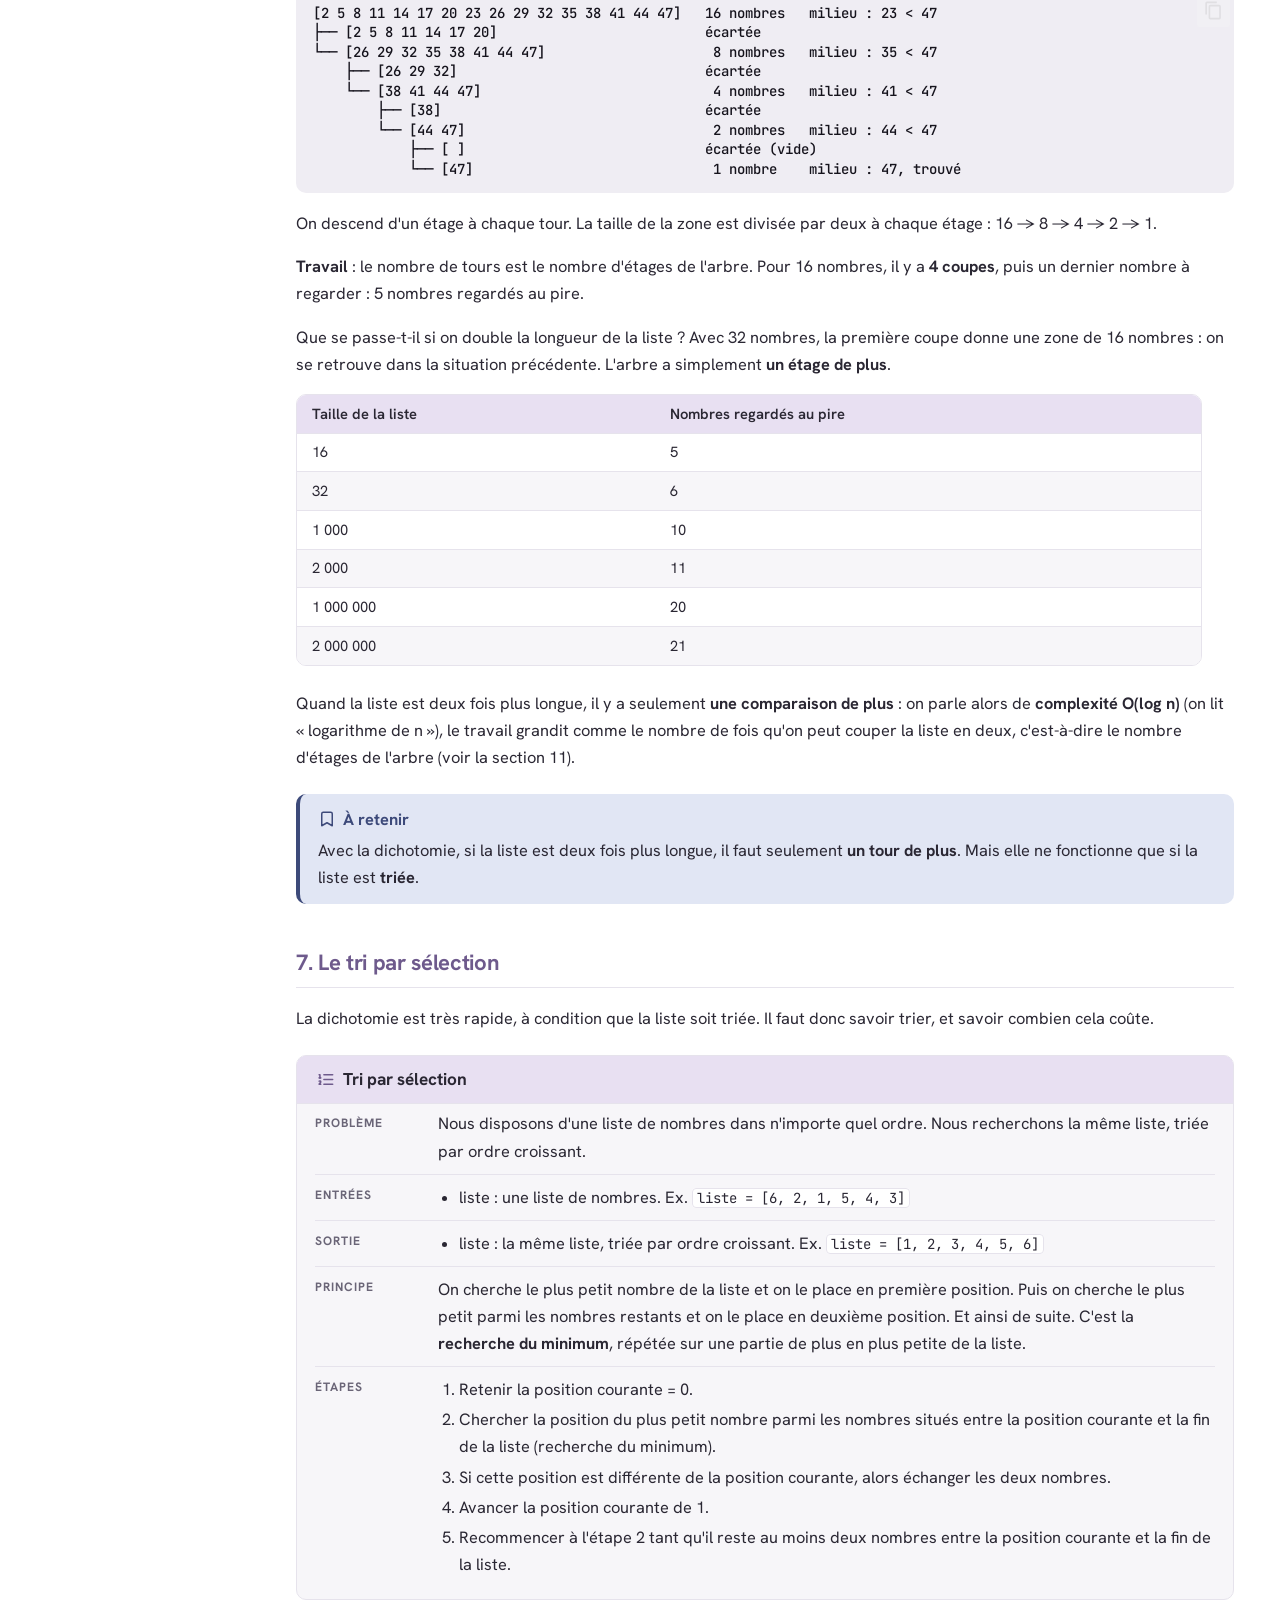
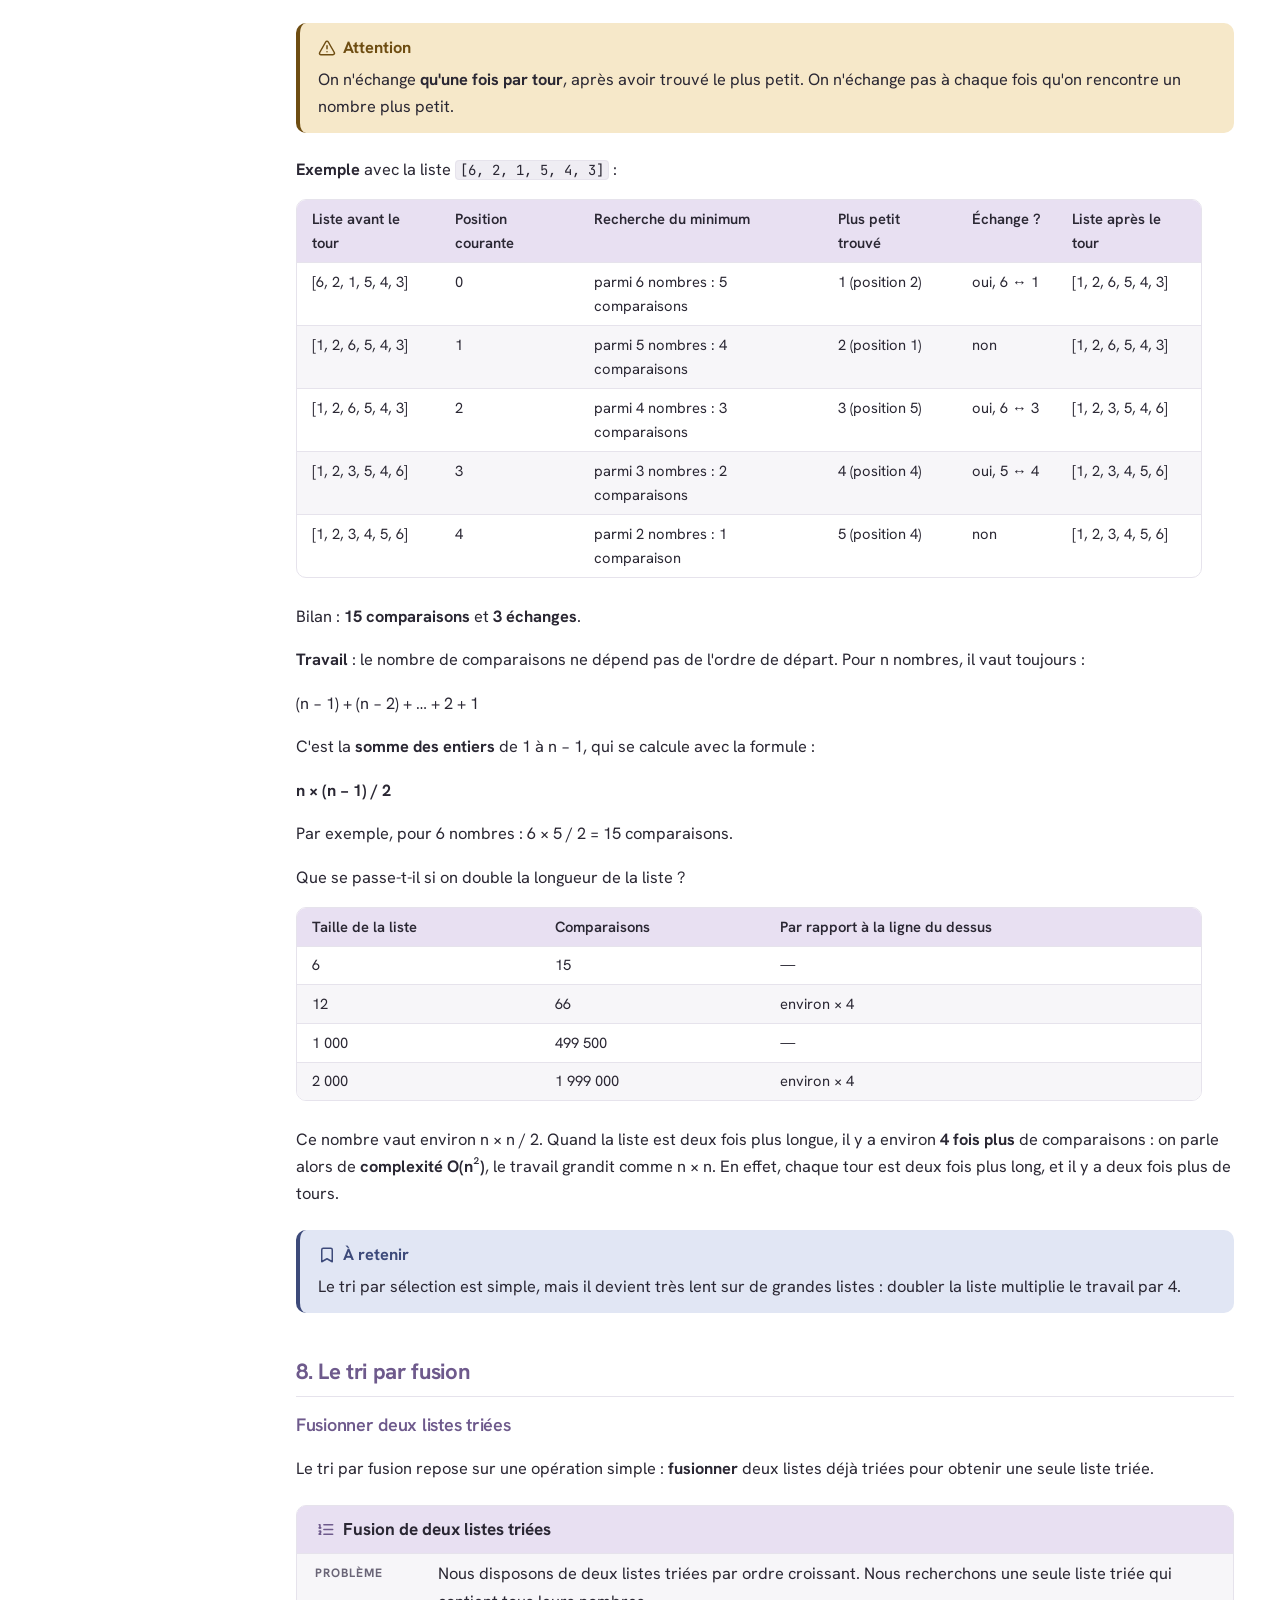
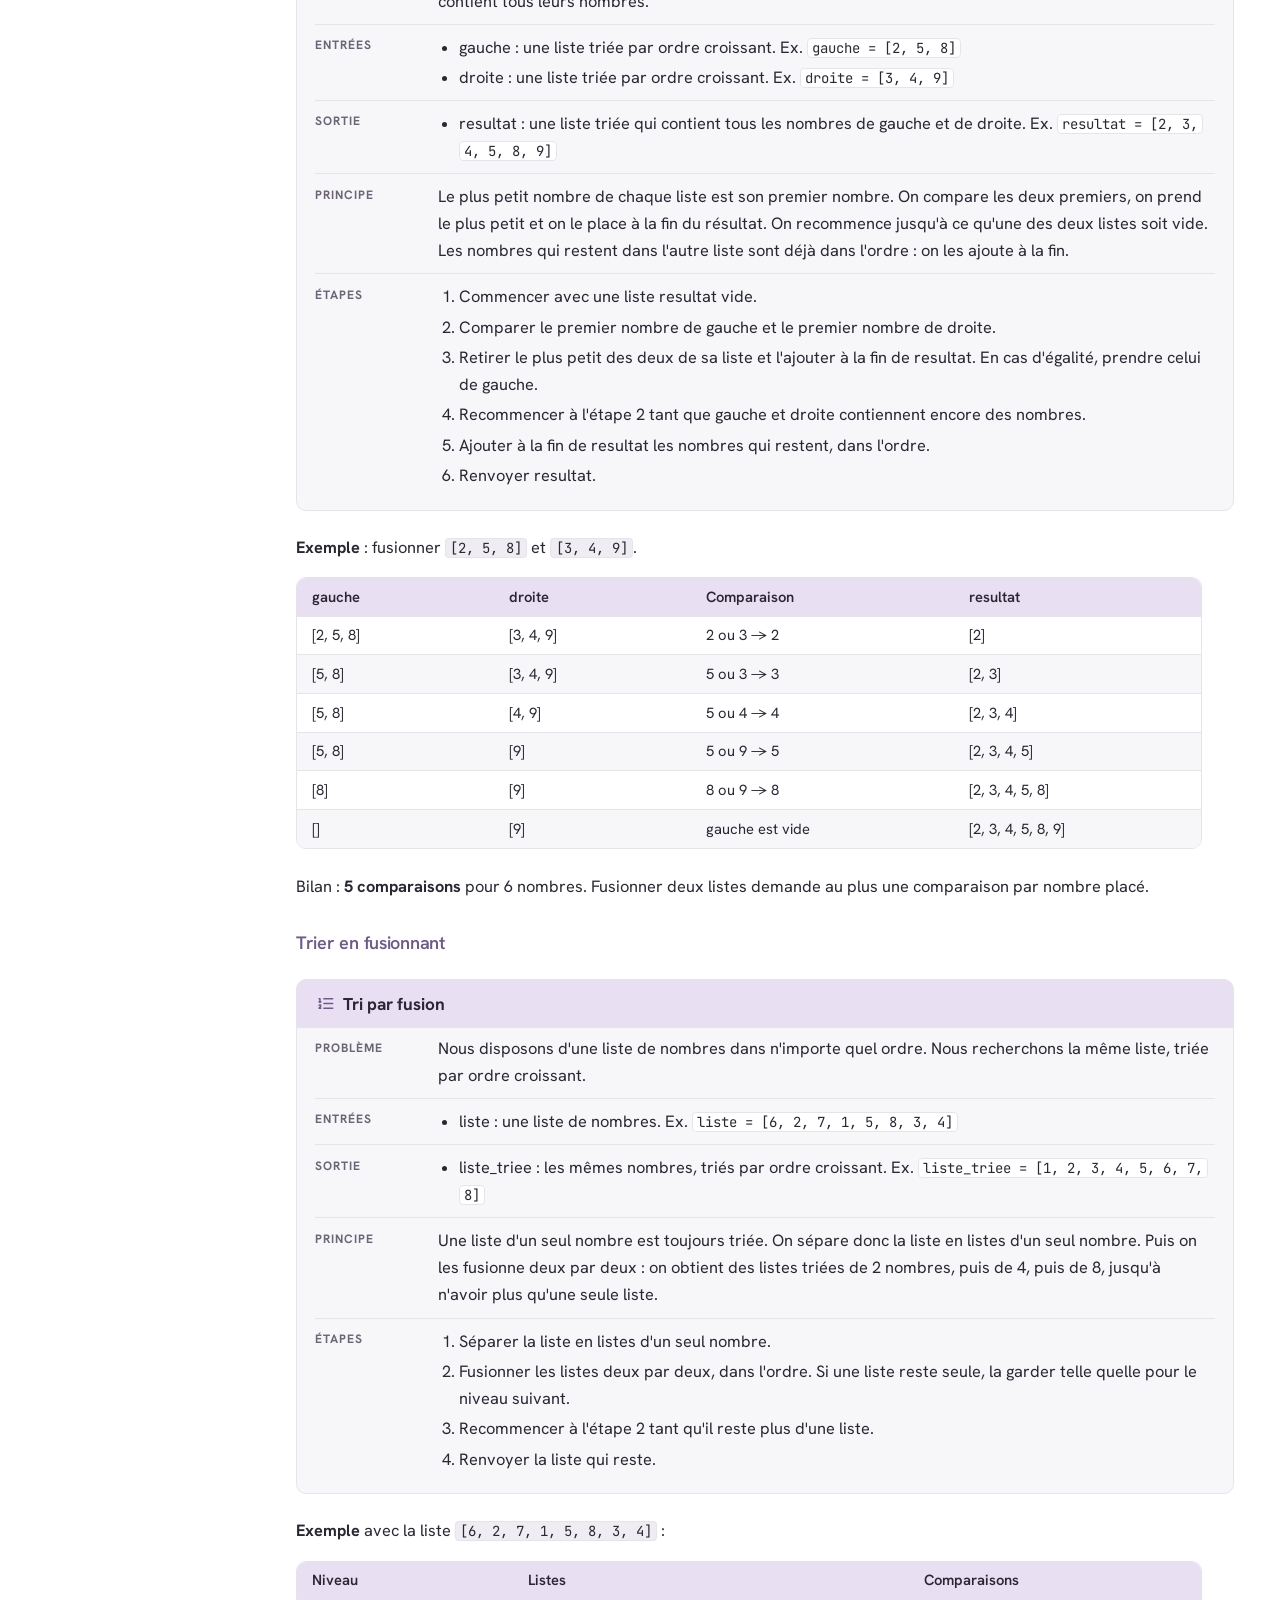
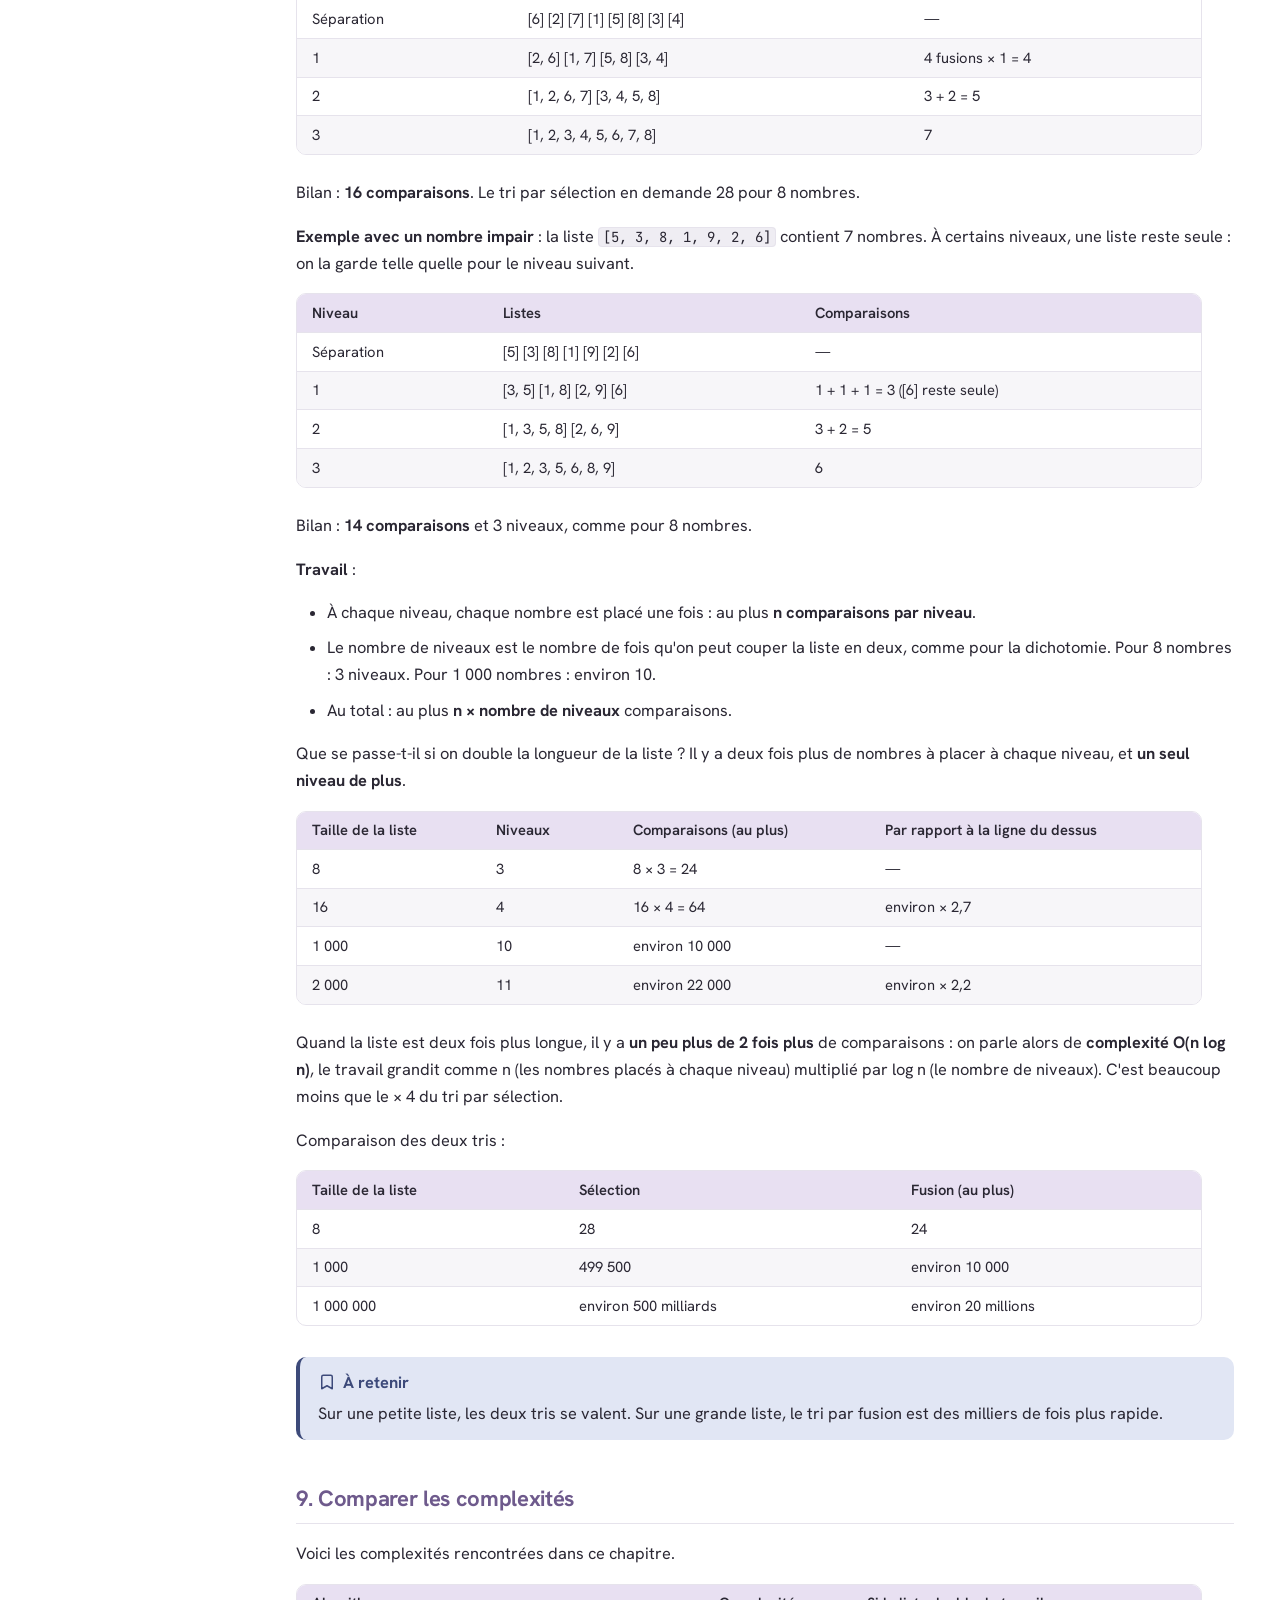
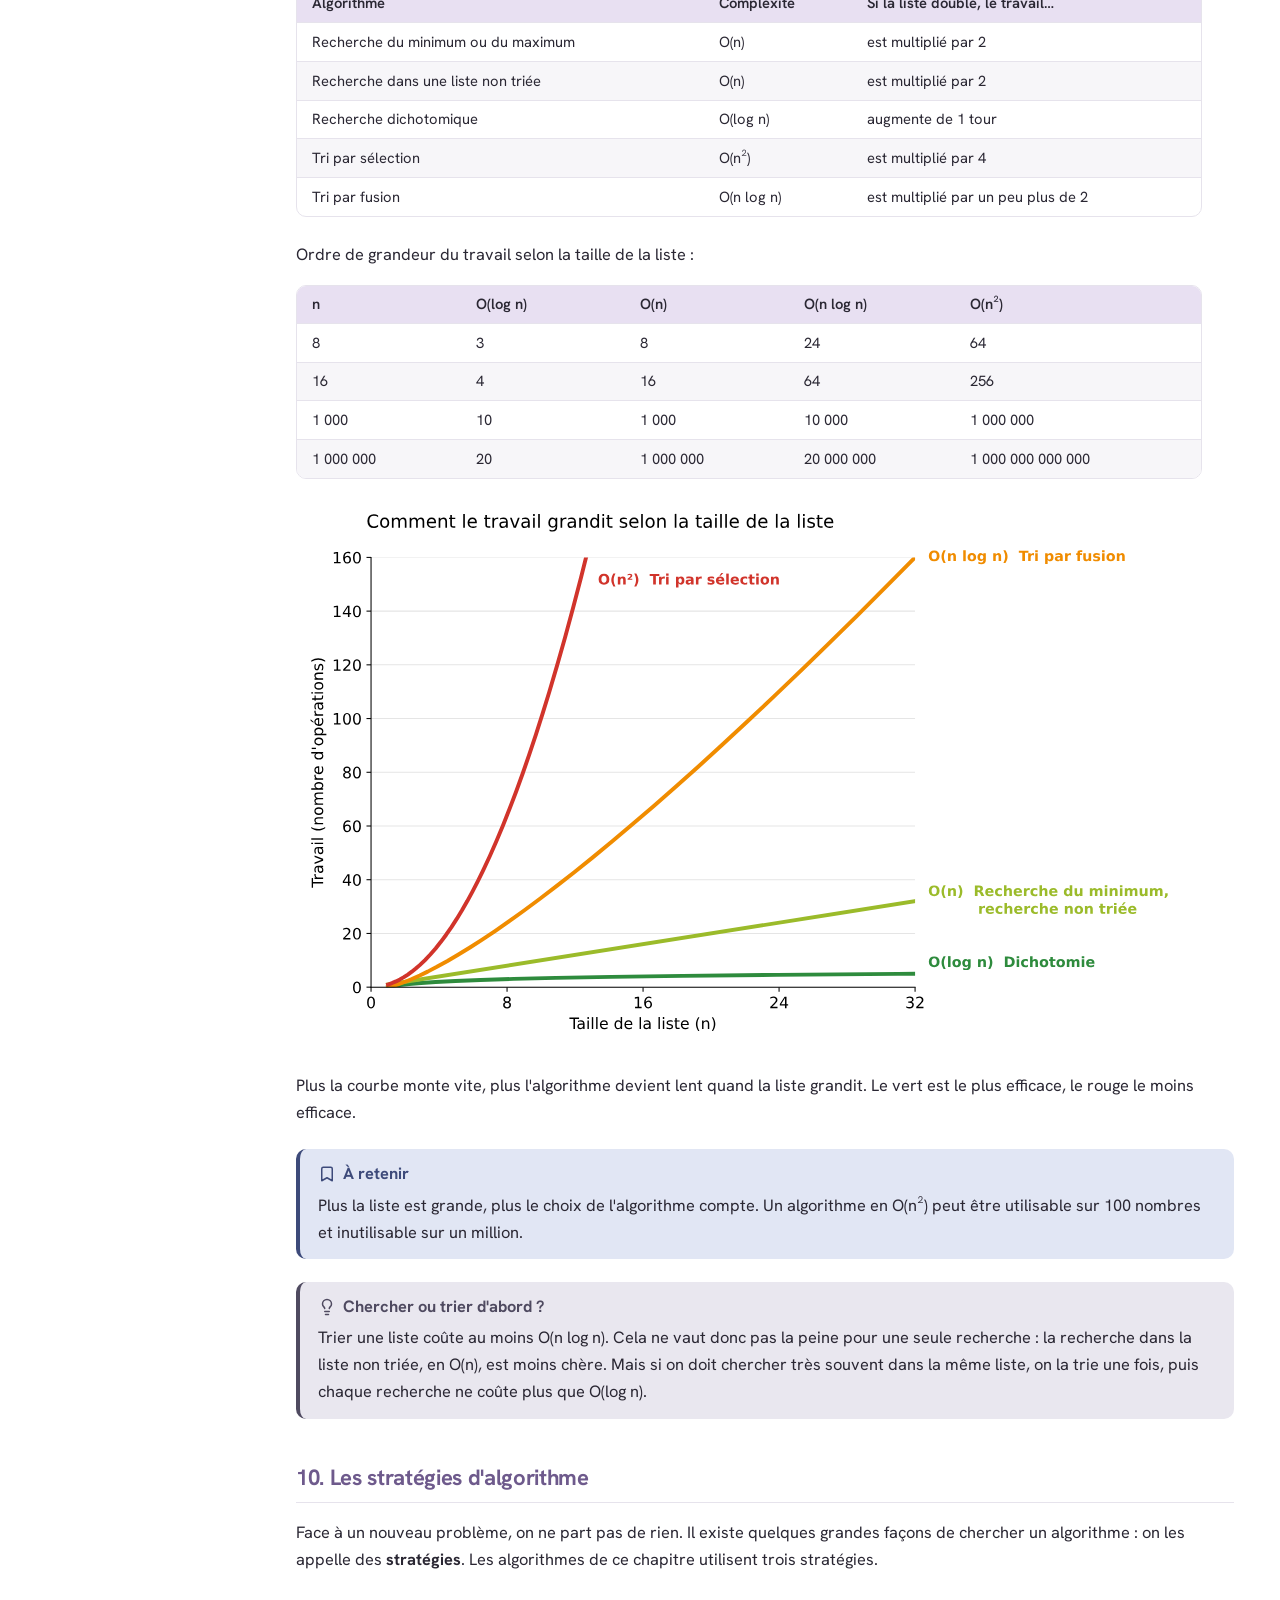
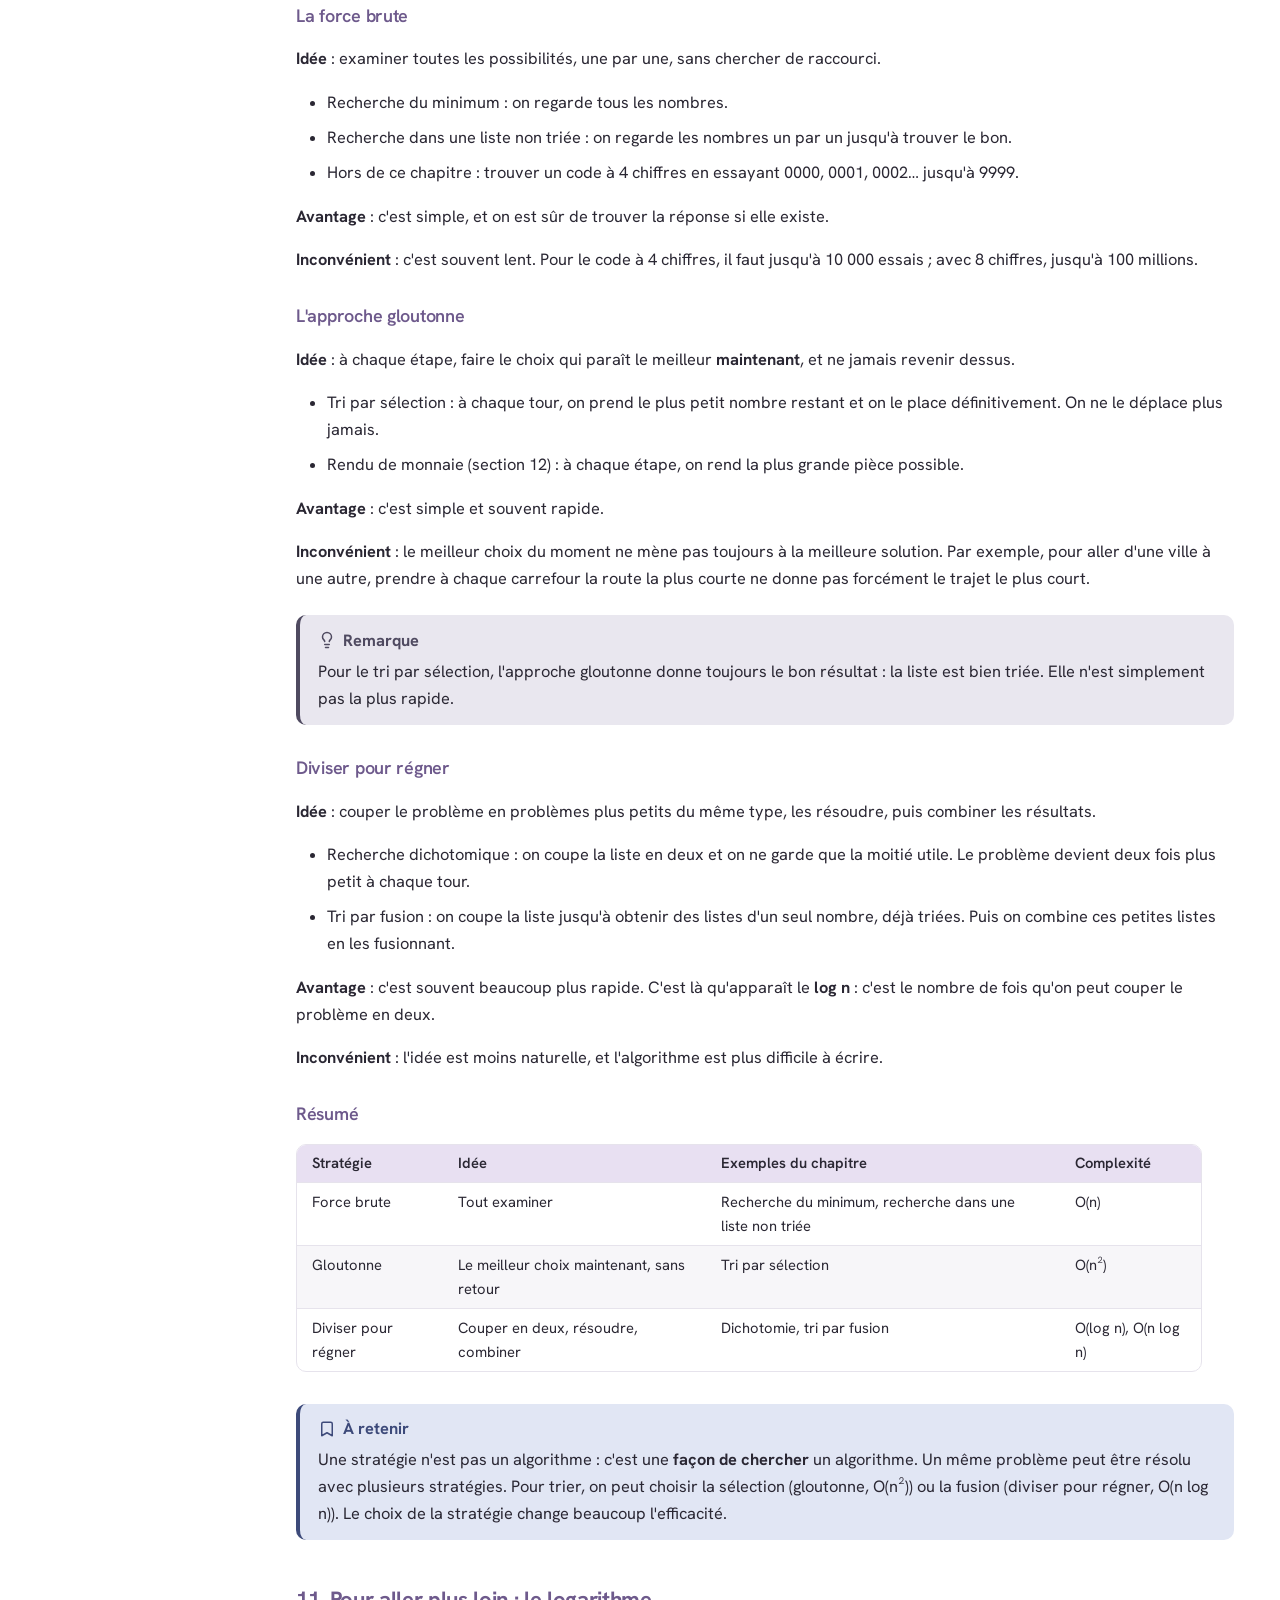
==== commit 6a2db3d0: "Publication depuis prive@470a637" ====
--- a/m2/algo-chercher-trier-complexite/chercher-et-trier/index.html
+++ b/m2/algo-chercher-trier-complexite/chercher-et-trier/index.html
@@ -49,7 +49,7 @@
       
     
     
-      <link rel="stylesheet" href="../../assets/lavande.d7abee4b.css">
+      <link rel="stylesheet" href="../../assets/lavande.907d69ed.css">
     
     <script>__md_scope=new URL("../..",location),__md_hash=e=>[...e].reduce(((e,_)=>(e<<5)-e+_.charCodeAt(0)),0),__md_get=(e,_=localStorage,t=__md_scope)=>JSON.parse(_.getItem(t.pathname+"."+e)),__md_set=(e,_,t=localStorage,a=__md_scope)=>{try{t.setItem(a.pathname+"."+e,JSON.stringify(_))}catch(e){}}</script>
     
@@ -802,22 +802,35 @@
 </ul>
 <p>Pour chaque algorithme de ce chapitre, nous donnons sa complexité.</p>
 <h2 id="4-recherche-du-minimum">4. Recherche du minimum<a class="headerlink" href="#4-recherche-du-minimum" title="Permanent link">&para;</a></h2>
-<p><strong>PROBLÈME</strong> : Nous disposons d'une liste de nombres. Nous recherchons la position du plus petit nombre.</p>
-<p><strong>ENTRÉES</strong> :</p>
+<div class="admonition algorithme">
+<p class="admonition-title">Recherche du minimum</p>
+<dl>
+<dt>PROBLÈME</dt>
+<dd>Nous disposons d'une liste de nombres. Nous recherchons la position du plus petit nombre.</dd>
+<dt>ENTRÉES</dt>
+<dd>
 <ul>
 <li>liste : une liste de nombres, non vide. Ex. <code>liste = [7, 3, 9, 2, 5]</code></li>
 </ul>
-<p><strong>SORTIE</strong> :</p>
+</dd>
+<dt>SORTIE</dt>
+<dd>
 <ul>
 <li>position_min : la position du plus petit nombre. Ex. <code>position_min = 3</code></li>
 </ul>
-<p><strong>PRINCIPE</strong> : On parcourt la liste en retenant la position du plus petit nombre vu jusqu'ici. Chaque nouveau nombre est comparé à ce plus petit. S'il est encore plus petit, on retient sa position.</p>
-<p><strong>ÉTAPES</strong> :</p>
+</dd>
+<dt>PRINCIPE</dt>
+<dd>On parcourt la liste en retenant la position du plus petit nombre vu jusqu'ici. Chaque nouveau nombre est comparé à ce plus petit. S'il est encore plus petit, on retient sa position.</dd>
+<dt>ÉTAPES</dt>
+<dd>
 <ol>
 <li>Retenir la position 0 comme position du plus petit nombre.</li>
 <li>Pour chaque position suivante, de 1 jusqu'à la dernière : comparer le nombre à cette position avec le plus petit nombre retenu. S'il est plus petit, alors retenir cette position.</li>
 <li>Renvoyer la position retenue.</li>
 </ol>
+</dd>
+</dl>
+</div>
 <p><strong>Exemple</strong> avec la liste <code>[7, 3, 9, 2, 5]</code> :</p>
 <table>
 <thead>
@@ -899,22 +912,35 @@
 </table>
 <p>Quand la liste est deux fois plus longue, il y a environ <strong>2 fois plus</strong> de comparaisons : on parle alors de <strong>complexité O(n)</strong>, le travail grandit au même rythme que la liste.</p>
 <h2 id="5-recherche-dans-une-liste-non-triee">5. Recherche dans une liste non triée<a class="headerlink" href="#5-recherche-dans-une-liste-non-triee" title="Permanent link">&para;</a></h2>
-<p><strong>PROBLÈME</strong> : Nous disposons d'une liste de nombres, dans n'importe quel ordre, et d'un nombre cherché. Nous recherchons la position de ce nombre. S'il apparaît plusieurs fois, nous voulons la première position. S'il est absent, nous voulons −1.</p>
-<p><strong>ENTRÉES</strong> :</p>
+<div class="admonition algorithme">
+<p class="admonition-title">Recherche dans une liste non triée</p>
+<dl>
+<dt>PROBLÈME</dt>
+<dd>Nous disposons d'une liste de nombres, dans n'importe quel ordre, et d'un nombre cherché. Nous recherchons la position de ce nombre. S'il apparaît plusieurs fois, nous voulons la première position. S'il est absent, nous voulons −1.</dd>
+<dt>ENTRÉES</dt>
+<dd>
 <ul>
 <li>liste : une liste de nombres. Ex. <code>liste = [8, 3, 6, 1, 9, 4]</code></li>
 <li>valeur : le nombre recherché. Ex. <code>valeur = 9</code></li>
 </ul>
-<p><strong>SORTIE</strong> :</p>
+</dd>
+<dt>SORTIE</dt>
+<dd>
 <ul>
 <li>position : la première position de valeur dans liste, ou −1 si elle est absente. Ex. <code>position = 4</code> (avec <code>valeur = 7</code>, on obtiendrait <code>position = -1</code>)</li>
 </ul>
-<p><strong>PRINCIPE</strong> : On regarde les nombres un par un, depuis le début. Dès qu'on trouve le nombre cherché, on s'arrête. Si on arrive au bout sans le trouver, il est absent.</p>
-<p><strong>ÉTAPES</strong> :</p>
+</dd>
+<dt>PRINCIPE</dt>
+<dd>On regarde les nombres un par un, depuis le début. Dès qu'on trouve le nombre cherché, on s'arrête. Si on arrive au bout sans le trouver, il est absent.</dd>
+<dt>ÉTAPES</dt>
+<dd>
 <ol>
 <li>Pour chaque position, de 0 jusqu'à la dernière : si le nombre à cette position est égal à valeur, alors renvoyer cette position.</li>
 <li>Renvoyer −1.</li>
 </ol>
+</dd>
+</dl>
+</div>
 <p><strong>Exemples</strong> avec la liste <code>[8, 3, 6, 1, 9, 4]</code> :</p>
 <ul>
 <li>On cherche 9 : on compare 8, 3, 6, 1, puis 9. Résultat : position 4, après <strong>5 comparaisons</strong>.</li>
@@ -954,18 +980,28 @@
 <h3 id="lintuition-du-dictionnaire">L'intuition du dictionnaire<a class="headerlink" href="#lintuition-du-dictionnaire" title="Permanent link">&para;</a></h3>
 <p>Pour chercher un mot dans un dictionnaire, personne ne lit toutes les pages depuis le début. On ouvre le dictionnaire vers le milieu, on regarde un mot, et on sait aussitôt si le mot cherché est avant ou après. On ne garde que la bonne moitié, et on recommence.</p>
 <p>Cette méthode fonctionne parce que le dictionnaire est <strong>trié</strong>. Elle s'appelle la <strong>recherche dichotomique</strong> (« dichotomie » veut dire « couper en deux »).</p>
-<p><strong>PROBLÈME</strong> : Nous disposons d'une liste de nombres triée par ordre croissant et d'un nombre cherché. Nous recherchons une position de ce nombre dans la liste, ou −1 s'il est absent.</p>
-<p><strong>ENTRÉES</strong> :</p>
+<div class="admonition algorithme">
+<p class="admonition-title">Recherche dichotomique</p>
+<dl>
+<dt>PROBLÈME</dt>
+<dd>Nous disposons d'une liste de nombres triée par ordre croissant et d'un nombre cherché. Nous recherchons une position de ce nombre dans la liste, ou −1 s'il est absent.</dd>
+<dt>ENTRÉES</dt>
+<dd>
 <ul>
 <li>liste : une liste de nombres triée par ordre croissant. Ex. <code>liste = [2, 5, 8, 11, 14, 17, 20, 23, 26, 29, 32, 35, 38, 41, 44, 47]</code></li>
 <li>valeur : le nombre recherché. Ex. <code>valeur = 47</code></li>
 </ul>
-<p><strong>SORTIE</strong> :</p>
+</dd>
+<dt>SORTIE</dt>
+<dd>
 <ul>
 <li>position : une position de valeur dans liste, ou −1 si elle est absente. Ex. <code>position = 15</code></li>
 </ul>
-<p><strong>PRINCIPE</strong> : On garde en mémoire une zone de recherche, délimitée par une position de début et une position de fin. On regarde le nombre au milieu de la zone. S'il est égal au nombre cherché, c'est fini. S'il est plus petit, le nombre cherché ne peut être qu'à droite : on garde la moitié droite. S'il est plus grand, on garde la moitié gauche. Si la zone devient vide, le nombre est absent.</p>
-<p><strong>ÉTAPES</strong> :</p>
+</dd>
+<dt>PRINCIPE</dt>
+<dd>On garde en mémoire une zone de recherche, délimitée par une position de début et une position de fin. On regarde le nombre au milieu de la zone. S'il est égal au nombre cherché, c'est fini. S'il est plus petit, le nombre cherché ne peut être qu'à droite : on garde la moitié droite. S'il est plus grand, on garde la moitié gauche. Si la zone devient vide, le nombre est absent.</dd>
+<dt>ÉTAPES</dt>
+<dd>
 <ol>
 <li>Retenir début = 0 et fin = la dernière position de la liste.</li>
 <li>Si début est plus grand que fin, alors la zone est vide : renvoyer −1.</li>
@@ -975,6 +1011,9 @@
 <li>Sinon, retenir fin = milieu − 1 (on garde la moitié gauche).</li>
 <li>Recommencer à l'étape 2.</li>
 </ol>
+</dd>
+</dl>
+</div>
 <p><strong>Exemple</strong> : on cherche 47 dans cette liste de 16 nombres.</p>
 <table>
 <thead>
@@ -1130,17 +1169,27 @@
 </div>
 <h2 id="7-le-tri-par-selection">7. Le tri par sélection<a class="headerlink" href="#7-le-tri-par-selection" title="Permanent link">&para;</a></h2>
 <p>La dichotomie est très rapide, à condition que la liste soit triée. Il faut donc savoir trier, et savoir combien cela coûte.</p>
-<p><strong>PROBLÈME</strong> : Nous disposons d'une liste de nombres dans n'importe quel ordre. Nous recherchons la même liste, triée par ordre croissant.</p>
-<p><strong>ENTRÉES</strong> :</p>
+<div class="admonition algorithme">
+<p class="admonition-title">Tri par sélection</p>
+<dl>
+<dt>PROBLÈME</dt>
+<dd>Nous disposons d'une liste de nombres dans n'importe quel ordre. Nous recherchons la même liste, triée par ordre croissant.</dd>
+<dt>ENTRÉES</dt>
+<dd>
 <ul>
 <li>liste : une liste de nombres. Ex. <code>liste = [6, 2, 1, 5, 4, 3]</code></li>
 </ul>
-<p><strong>SORTIE</strong> :</p>
+</dd>
+<dt>SORTIE</dt>
+<dd>
 <ul>
 <li>liste : la même liste, triée par ordre croissant. Ex. <code>liste = [1, 2, 3, 4, 5, 6]</code></li>
 </ul>
-<p><strong>PRINCIPE</strong> : On cherche le plus petit nombre de la liste et on le place en première position. Puis on cherche le plus petit parmi les nombres restants et on le place en deuxième position. Et ainsi de suite. C'est la <strong>recherche du minimum</strong>, répétée sur une partie de plus en plus petite de la liste.</p>
-<p><strong>ÉTAPES</strong> :</p>
+</dd>
+<dt>PRINCIPE</dt>
+<dd>On cherche le plus petit nombre de la liste et on le place en première position. Puis on cherche le plus petit parmi les nombres restants et on le place en deuxième position. Et ainsi de suite. C'est la <strong>recherche du minimum</strong>, répétée sur une partie de plus en plus petite de la liste.</dd>
+<dt>ÉTAPES</dt>
+<dd>
 <ol>
 <li>Retenir la position courante = 0.</li>
 <li>Chercher la position du plus petit nombre parmi les nombres situés entre la position courante et la fin de la liste (recherche du minimum).</li>
@@ -1148,6 +1197,9 @@
 <li>Avancer la position courante de 1.</li>
 <li>Recommencer à l'étape 2 tant qu'il reste au moins deux nombres entre la position courante et la fin de la liste.</li>
 </ol>
+</dd>
+</dl>
+</div>
 <div class="admonition warning">
 <p class="admonition-title">Attention</p>
 <p>On n'échange <strong>qu'une fois par tour</strong>, après avoir trouvé le plus petit. On n'échange pas à chaque fois qu'on rencontre un nombre plus petit.</p>
@@ -1253,18 +1305,28 @@
 <h2 id="8-le-tri-par-fusion">8. Le tri par fusion<a class="headerlink" href="#8-le-tri-par-fusion" title="Permanent link">&para;</a></h2>
 <h3 id="fusionner-deux-listes-triees">Fusionner deux listes triées<a class="headerlink" href="#fusionner-deux-listes-triees" title="Permanent link">&para;</a></h3>
 <p>Le tri par fusion repose sur une opération simple : <strong>fusionner</strong> deux listes déjà triées pour obtenir une seule liste triée.</p>
-<p><strong>PROBLÈME</strong> : Nous disposons de deux listes triées par ordre croissant. Nous recherchons une seule liste triée qui contient tous leurs nombres.</p>
-<p><strong>ENTRÉES</strong> :</p>
+<div class="admonition algorithme">
+<p class="admonition-title">Fusion de deux listes triées</p>
+<dl>
+<dt>PROBLÈME</dt>
+<dd>Nous disposons de deux listes triées par ordre croissant. Nous recherchons une seule liste triée qui contient tous leurs nombres.</dd>
+<dt>ENTRÉES</dt>
+<dd>
 <ul>
 <li>gauche : une liste triée par ordre croissant. Ex. <code>gauche = [2, 5, 8]</code></li>
 <li>droite : une liste triée par ordre croissant. Ex. <code>droite = [3, 4, 9]</code></li>
 </ul>
-<p><strong>SORTIE</strong> :</p>
+</dd>
+<dt>SORTIE</dt>
+<dd>
 <ul>
 <li>resultat : une liste triée qui contient tous les nombres de gauche et de droite. Ex. <code>resultat = [2, 3, 4, 5, 8, 9]</code></li>
 </ul>
-<p><strong>PRINCIPE</strong> : Le plus petit nombre de chaque liste est son premier nombre. On compare les deux premiers, on prend le plus petit et on le place à la fin du résultat. On recommence jusqu'à ce qu'une des deux listes soit vide. Les nombres qui restent dans l'autre liste sont déjà dans l'ordre : on les ajoute à la fin.</p>
-<p><strong>ÉTAPES</strong> :</p>
+</dd>
+<dt>PRINCIPE</dt>
+<dd>Le plus petit nombre de chaque liste est son premier nombre. On compare les deux premiers, on prend le plus petit et on le place à la fin du résultat. On recommence jusqu'à ce qu'une des deux listes soit vide. Les nombres qui restent dans l'autre liste sont déjà dans l'ordre : on les ajoute à la fin.</dd>
+<dt>ÉTAPES</dt>
+<dd>
 <ol>
 <li>Commencer avec une liste resultat vide.</li>
 <li>Comparer le premier nombre de gauche et le premier nombre de droite.</li>
@@ -1273,6 +1335,9 @@
 <li>Ajouter à la fin de resultat les nombres qui restent, dans l'ordre.</li>
 <li>Renvoyer resultat.</li>
 </ol>
+</dd>
+</dl>
+</div>
 <p><strong>Exemple</strong> : fusionner <code>[2, 5, 8]</code> et <code>[3, 4, 9]</code>.</p>
 <table>
 <thead>
@@ -1324,23 +1389,36 @@
 </table>
 <p>Bilan : <strong>5 comparaisons</strong> pour 6 nombres. Fusionner deux listes demande au plus une comparaison par nombre placé.</p>
 <h3 id="trier-en-fusionnant">Trier en fusionnant<a class="headerlink" href="#trier-en-fusionnant" title="Permanent link">&para;</a></h3>
-<p><strong>PROBLÈME</strong> : Nous disposons d'une liste de nombres dans n'importe quel ordre. Nous recherchons la même liste, triée par ordre croissant.</p>
-<p><strong>ENTRÉES</strong> :</p>
+<div class="admonition algorithme">
+<p class="admonition-title">Tri par fusion</p>
+<dl>
+<dt>PROBLÈME</dt>
+<dd>Nous disposons d'une liste de nombres dans n'importe quel ordre. Nous recherchons la même liste, triée par ordre croissant.</dd>
+<dt>ENTRÉES</dt>
+<dd>
 <ul>
 <li>liste : une liste de nombres. Ex. <code>liste = [6, 2, 7, 1, 5, 8, 3, 4]</code></li>
 </ul>
-<p><strong>SORTIE</strong> :</p>
+</dd>
+<dt>SORTIE</dt>
+<dd>
 <ul>
 <li>liste_triee : les mêmes nombres, triés par ordre croissant. Ex. <code>liste_triee = [1, 2, 3, 4, 5, 6, 7, 8]</code></li>
 </ul>
-<p><strong>PRINCIPE</strong> : Une liste d'un seul nombre est toujours triée. On sépare donc la liste en listes d'un seul nombre. Puis on les fusionne deux par deux : on obtient des listes triées de 2 nombres, puis de 4, puis de 8, jusqu'à n'avoir plus qu'une seule liste.</p>
-<p><strong>ÉTAPES</strong> :</p>
+</dd>
+<dt>PRINCIPE</dt>
+<dd>Une liste d'un seul nombre est toujours triée. On sépare donc la liste en listes d'un seul nombre. Puis on les fusionne deux par deux : on obtient des listes triées de 2 nombres, puis de 4, puis de 8, jusqu'à n'avoir plus qu'une seule liste.</dd>
+<dt>ÉTAPES</dt>
+<dd>
 <ol>
 <li>Séparer la liste en listes d'un seul nombre.</li>
 <li>Fusionner les listes deux par deux, dans l'ordre. Si une liste reste seule, la garder telle quelle pour le niveau suivant.</li>
 <li>Recommencer à l'étape 2 tant qu'il reste plus d'une liste.</li>
 <li>Renvoyer la liste qui reste.</li>
 </ol>
+</dd>
+</dl>
+</div>
 <p><strong>Exemple</strong> avec la liste <code>[6, 2, 7, 1, 5, 8, 3, 4]</code> :</p>
 <table>
 <thead>
@@ -1676,18 +1754,28 @@
 <p>Dans la notation O, on n'écrit pas la base : on note simplement <strong>O(log n)</strong>.</p>
 <h2 id="12-exercice-sur-la-strategie-gloutonne-le-rendu-de-monnaie">12. Exercice sur la stratégie gloutonne : le rendu de monnaie<a class="headerlink" href="#12-exercice-sur-la-strategie-gloutonne-le-rendu-de-monnaie" title="Permanent link">&para;</a></h2>
 <p>Un caissier doit rendre de la monnaie. Il veut rendre le montant exact avec le moins de pièces et de billets possible. Une idée simple : rendre à chaque fois la plus grande pièce possible. C'est une <strong>approche gloutonne</strong> (section 10).</p>
-<p><strong>PROBLÈME</strong> : Nous disposons d'un système de monnaie (les valeurs des pièces et des billets) et d'un montant à rendre. Nous recherchons les pièces et billets à rendre.</p>
-<p><strong>ENTRÉES</strong> :</p>
+<div class="admonition algorithme">
+<p class="admonition-title">Rendu de monnaie</p>
+<dl>
+<dt>PROBLÈME</dt>
+<dd>Nous disposons d'un système de monnaie (les valeurs des pièces et des billets) et d'un montant à rendre. Nous recherchons les pièces et billets à rendre.</dd>
+<dt>ENTRÉES</dt>
+<dd>
 <ul>
 <li>systeme : la liste des valeurs des pièces et billets disponibles. Ex. <code>systeme = [50, 20, 10, 5, 2, 1]</code></li>
 <li>montant : le montant à rendre. Ex. <code>montant = 38</code></li>
 </ul>
-<p><strong>SORTIE</strong> :</p>
+</dd>
+<dt>SORTIE</dt>
+<dd>
 <ul>
 <li>rendu : la liste des pièces et billets à rendre, ou « impossible » si on ne peut pas rendre le montant exact. Ex. <code>rendu = [20, 10, 5, 2, 1]</code></li>
 </ul>
-<p><strong>PRINCIPE</strong> : On commence par la plus grande valeur. Tant qu'elle ne dépasse pas le montant restant, on la rend et on la retire du montant. Quand elle dépasse, on passe à la valeur suivante, plus petite. À la fin, si le montant restant vaut 0, on a réussi.</p>
-<p><strong>ÉTAPES</strong> :</p>
+</dd>
+<dt>PRINCIPE</dt>
+<dd>On commence par la plus grande valeur. Tant qu'elle ne dépasse pas le montant restant, on la rend et on la retire du montant. Quand elle dépasse, on passe à la valeur suivante, plus petite. À la fin, si le montant restant vaut 0, on a réussi.</dd>
+<dt>ÉTAPES</dt>
+<dd>
 <ol>
 <li>Ranger les valeurs de systeme de la plus grande à la plus petite. Retenir rendu = une liste vide.</li>
 <li>Prendre la plus grande valeur.</li>
@@ -1695,6 +1783,9 @@
 <li>Sinon, passer à la valeur suivante. Recommencer à l'étape 3 tant qu'il reste des valeurs.</li>
 <li>Si le montant restant vaut 0, alors renvoyer rendu. Sinon, renvoyer « impossible ».</li>
 </ol>
+</dd>
+</dl>
+</div>
 <p><strong>Exemple</strong> avec <code>systeme = [50, 20, 10, 5, 2, 1]</code> et <code>montant = 38</code> :</p>
 <table>
 <thead>
--- a/m2/assets/lavande.907d69ed.css
+++ b/m2/assets/lavande.907d69ed.css
@@ -0,0 +1,229 @@
+/* Lavande — généré depuis tokens.json (version 8). Ne pas modifier à la main. */
+
+[data-md-color-scheme="default"] {
+  --lv-surface: #f7f6f9;
+  --lv-surface-raised: #ffffff;
+  --lv-surface-sunken: #efedf3;
+  --lv-line: #e6e3ec;
+  --lv-line-strong: #8a8597;
+  --lv-ink: #2a2733;
+  --lv-ink-muted: #6a6577;
+  --lv-primary: #6e5a8c;
+  --lv-on-primary: #ffffff;
+  --lv-primary-soft: #ece8f1;
+  --lv-secondary: #3c6b62;
+  --lv-on-secondary: #ffffff;
+  --lv-secondary-soft: #e9f1ee;
+  --lv-slate: #aeb6d4;
+  --lv-sage: #a9cbc2;
+  --lv-focus: #4a5683;
+  --lv-block-def-ink: #3d4a7a;
+  --lv-block-def-bg: #e1e6f4;
+  --lv-block-ex-ink: #2f5f55;
+  --lv-block-ex-bg: #dcece6;
+  --lv-block-exo-ink: #5e4a80;
+  --lv-block-exo-bg: #e8e0f2;
+  --lv-block-att-ink: #6e4d12;
+  --lv-block-att-bg: #f6e8c9;
+  --lv-block-ast-ink: #4f4a60;
+  --lv-block-ast-bg: #e9e7ef;
+  --lv-block-ret-bg: #e1e6f4;
+  --lv-block-ret-ink: #3d4a7a;
+  --lv-answer-ok-ink: #2f5f55;
+  --lv-answer-ok-bg: #e4f1ec;
+  --lv-answer-ok-line: #9fc9b9;
+  --lv-answer-err-ink: #8f3b2e;
+  --lv-answer-err-bg: #fbecea;
+  --lv-answer-err-line: #e3b3aa;
+  --lv-table-head-bg: #f3f1f7;
+  --lv-table-head-ink: #4f4a60;
+  --lv-table-frame: #b8b2c4;
+  --lv-table-line: #d9d4e2;
+  --lv-code-bg: #f8fafd;
+  --lv-code-line: #d3dbea;
+  --lv-code-text: #15131c;
+  --lv-code-comment: #3f4660;
+  --lv-code-keyword: #5e4a80;
+  --lv-code-string: #1f4a42;
+  --lv-code-function: #3d4a7a;
+  --md-default-bg-color: #ffffff;
+}
+
+[data-md-color-scheme="slate"] {
+  --lv-surface: #1b1a21;
+  --lv-surface-raised: #24222c;
+  --lv-surface-sunken: #141319;
+  --lv-line: #34313d;
+  --lv-line-strong: #76707f;
+  --lv-ink: #ece9f1;
+  --lv-ink-muted: #aaa4b6;
+  --lv-primary: #b9a5d6;
+  --lv-on-primary: #231c30;
+  --lv-primary-soft: #2f2840;
+  --lv-secondary: #9cc9bd;
+  --lv-on-secondary: #13261f;
+  --lv-secondary-soft: #1f2e2a;
+  --lv-slate: #8590b8;
+  --lv-sage: #86b3a7;
+  --lv-focus: #aeb6d4;
+  --lv-block-def-ink: #b3bde0;
+  --lv-block-def-bg: #232a3f;
+  --lv-block-ex-ink: #9cc9bd;
+  --lv-block-ex-bg: #1d3230;
+  --lv-block-exo-ink: #cdbbe8;
+  --lv-block-exo-bg: #2e2740;
+  --lv-block-att-ink: #e6c98c;
+  --lv-block-att-bg: #33291a;
+  --lv-block-ast-ink: #c9c4d8;
+  --lv-block-ast-bg: #28262f;
+  --lv-block-ret-bg: #232a3f;
+  --lv-block-ret-ink: #b3bde0;
+  --lv-answer-ok-ink: #9cd3c0;
+  --lv-answer-ok-bg: #1c302a;
+  --lv-answer-ok-line: #3a6355;
+  --lv-answer-err-ink: #f0a99c;
+  --lv-answer-err-bg: #3a2220;
+  --lv-answer-err-line: #7a3f36;
+  --lv-table-head-bg: #2a2733;
+  --lv-table-head-ink: #c9c4d8;
+  --lv-table-frame: #5a5468;
+  --lv-table-line: #3a3646;
+  --lv-code-bg: #22252f;
+  --lv-code-line: #3a4152;
+  --lv-code-text: #ece9f1;
+  --lv-code-comment: #aaa4b6;
+  --lv-code-keyword: #cdbbe8;
+  --lv-code-string: #9cd3c0;
+  --lv-code-function: #b3bde0;
+  --md-default-bg-color: var(--lv-surface);
+}
+
+/* Couleurs de Material reliées aux tokens */
+:root, [data-md-color-scheme] {
+  --md-primary-fg-color: var(--lv-primary);
+  --md-primary-fg-color--light: var(--lv-primary);
+  --md-primary-fg-color--dark: var(--lv-primary);
+  --md-primary-bg-color: var(--lv-on-primary);
+  --md-accent-fg-color: var(--lv-primary);
+  --md-typeset-a-color: var(--lv-primary);
+  --md-default-fg-color: var(--lv-ink);
+  --md-default-fg-color--light: var(--lv-ink-muted);
+  --md-code-bg-color: var(--lv-code-bg);
+  --md-code-fg-color: var(--lv-code-text);
+  --md-code-hl-comment-color: var(--lv-code-comment);
+  --md-code-hl-keyword-color: var(--lv-code-keyword);
+  --md-code-hl-string-color: var(--lv-code-string);
+  --md-code-hl-function-color: var(--lv-code-function);
+  --md-code-hl-name-color: var(--lv-code-text);
+  --md-code-hl-number-color: var(--lv-code-string);
+  --md-code-hl-operator-color: var(--lv-code-text);
+  --md-code-hl-punctuation-color: var(--lv-code-text);
+}
+
+/* Habillage du site : en-tête blanc, pas de barre de couleur */
+.md-header { background: var(--md-default-bg-color); color: var(--lv-primary); box-shadow: none; border-bottom: 1px solid var(--lv-line); }
+.md-header--shadow { box-shadow: none; }
+.md-header__button, .md-header__title { color: var(--lv-primary); }
+.md-search__input { background: var(--lv-surface-sunken); color: var(--lv-ink); }
+.md-search__input::placeholder, .md-search__icon { color: var(--lv-ink-muted); }
+.md-nav__link--active, .md-nav__item--active > .md-nav__link { color: var(--lv-primary); font-weight: 600; }
+.md-nav__title { color: var(--lv-ink-muted); }
+
+/* Texte et titres (style des documents PDF) */
+.md-typeset { font-size: 0.82rem; line-height: 1.65; color: var(--lv-ink); }
+.md-typeset h1, .md-typeset h2, .md-typeset h3 { color: var(--lv-primary); font-weight: 700; letter-spacing: -0.015em; }
+.md-typeset h1 { font-size: 2em; margin-bottom: 1em; }
+.md-typeset h2 { font-size: 1.35em; font-weight: 700; padding-bottom: .35em; border-bottom: 1px solid var(--lv-line); margin-top: 2em; }
+.md-typeset h3 { font-size: 1.1em; font-weight: 600; }
+
+/* Code : fond lavande pâle, arrondi, sans cadre */
+.md-typeset pre > code { background: var(--lv-surface-sunken); border: none; border-radius: var(--lv-radius-block); font-weight: 500; padding: 1em 1.2em; }
+.md-typeset :not(pre) > code { background: var(--lv-surface-sunken); color: var(--lv-ink); border: 1px solid var(--lv-line); border-radius: 4px; padding: 0 .3em; }
+
+/* Tableaux : pleine largeur, angles arrondis, filets horizontaux */
+.md-typeset__scrollwrap, .md-typeset__table { display: block; width: 100%; }
+.md-typeset table:not([class]) { display: table; width: 100%; font-size: .9em; border: 1px solid var(--lv-line);
+  border-radius: var(--lv-radius-block); border-collapse: separate; border-spacing: 0; overflow: hidden; box-shadow: none; }
+.md-typeset table:not([class]) th, .md-typeset table:not([class]) td { border: none; border-top: 1px solid var(--lv-line); padding: .45em 1em; }
+.md-typeset table:not([class]) th { background: var(--lv-block-exo-bg); color: var(--lv-ink); font-weight: 600;
+  text-transform: none; letter-spacing: 0; border-top: none; }
+.md-typeset table:not([class]) tbody tr:nth-child(even) td { background: var(--lv-surface); }
+.md-typeset table:not([class]) tbody tr:hover { box-shadow: none; }
+
+/* Encadrés : barre latérale, fond pâle, sans icône, titre collé au texte */
+.md-typeset .admonition, .md-typeset details { border: none; border-left: var(--lv-block-bar) solid; border-radius: var(--lv-radius-block);
+  box-shadow: none; font-size: inherit; padding: .7em 1.1em .8em; margin: 1.4em 0; }
+[dir] .md-typeset .admonition-title, [dir] .md-typeset summary { background: transparent; font-weight: 700; margin: 0 0 .25em; padding: 0; border: none; }
+[dir] .md-typeset details > summary { padding-right: 1.6em; }
+.md-typeset .admonition-title, .md-typeset summary { display: flex; align-items: center; gap: .45em; }
+[dir] .md-typeset .admonition-title::before, [dir] .md-typeset summary::before { position: static; flex: none; width: 1.1em; height: 1.1em;
+  background-color: currentColor; -webkit-mask-size: contain; mask-size: contain; -webkit-mask-repeat: no-repeat; mask-repeat: no-repeat;
+  -webkit-mask-position: center; mask-position: center; }
+.md-typeset details > summary { padding-right: 1.6em; }
+[dir] .md-typeset .admonition > :last-child, [dir] .md-typeset details > :last-child { margin-bottom: 0; }
+.md-typeset .admonition > .admonition-title + *, .md-typeset details > summary + * { margin-top: 0; }
+
+.md-typeset .admonition.important, .md-typeset details.important { background: var(--lv-block-ret-bg); border-left-color: var(--lv-block-ret-ink); color: var(--lv-ink); }
+.md-typeset .important > .admonition-title, .md-typeset .important > summary { color: var(--lv-block-ret-ink); background-color: transparent; }
+.md-typeset .important > .admonition-title::before, .md-typeset .important > summary::before { background-color: currentColor; -webkit-mask-image: var(--lv-icone-important); mask-image: var(--lv-icone-important); }
+.md-typeset .important > summary::after { background-color: currentColor; }
+
+.md-typeset .admonition.warning, .md-typeset details.warning { background: var(--lv-block-att-bg); border-left-color: var(--lv-block-att-ink); color: var(--lv-ink); }
+.md-typeset .warning > .admonition-title, .md-typeset .warning > summary { color: var(--lv-block-att-ink); background-color: transparent; }
+.md-typeset .warning > .admonition-title::before, .md-typeset .warning > summary::before { background-color: currentColor; -webkit-mask-image: var(--lv-icone-warning); mask-image: var(--lv-icone-warning); }
+.md-typeset .warning > summary::after { background-color: currentColor; }
+
+.md-typeset .admonition.note, .md-typeset details.note { background: var(--lv-block-ast-bg); border-left-color: var(--lv-block-ast-ink); color: var(--lv-ink); }
+.md-typeset .note > .admonition-title, .md-typeset .note > summary { color: var(--lv-block-ast-ink); background-color: transparent; }
+.md-typeset .note > .admonition-title::before, .md-typeset .note > summary::before { background-color: currentColor; -webkit-mask-image: var(--lv-icone-note); mask-image: var(--lv-icone-note); }
+.md-typeset .note > summary::after { background-color: currentColor; }
+
+.md-typeset .admonition.question, .md-typeset details.question { background: var(--lv-block-exo-bg); border-left-color: var(--lv-block-exo-ink); color: var(--lv-ink); }
+.md-typeset .question > .admonition-title, .md-typeset .question > summary { color: var(--lv-block-exo-ink); background-color: transparent; }
+.md-typeset .question > .admonition-title::before, .md-typeset .question > summary::before { background-color: currentColor; -webkit-mask-image: var(--lv-icone-question); mask-image: var(--lv-icone-question); }
+.md-typeset .question > summary::after { background-color: currentColor; }
+
+/* Fiche algorithme : cadre line, en-tête gris lavande, fond surface (comme une ligne sur deux des tableaux), rubriques en colonne (liste de définitions) */
+.md-typeset .admonition.algorithme, .md-typeset details.algorithme { background: var(--lv-surface);
+  border: 1px solid var(--lv-line); padding: 0; overflow: hidden; color: var(--lv-ink); }
+.md-typeset .algorithme > .admonition-title, .md-typeset .algorithme > summary { background: var(--lv-block-exo-bg); color: var(--lv-ink);
+  font-size: 1.05em; padding: .55em 1.1em; margin: 0; border-bottom: 1px solid var(--lv-line); }
+.md-typeset .algorithme > .admonition-title::before, .md-typeset .algorithme > summary::before { background-color: var(--lv-primary);
+  -webkit-mask-image: var(--lv-icone-algorithme); mask-image: var(--lv-icone-algorithme); }
+.md-typeset .algorithme dl { display: grid; grid-template-columns: 7.5em 1fr; margin: 0; padding: .3em 1.1em .7em; }
+.md-typeset .algorithme dt, .md-typeset .algorithme dd { margin: 0; padding: .55em 0; border-top: 1px solid var(--lv-line); }
+.md-typeset .algorithme dt:first-of-type, .md-typeset .algorithme dt:first-of-type + dd { border-top: none; padding-top: .1em; }
+.md-typeset .algorithme dt { font-size: .74em; font-weight: 700; letter-spacing: .08em; color: var(--lv-ink-muted); padding-top: .85em; }
+.md-typeset .algorithme dt:first-of-type { padding-top: .35em; }
+.md-typeset .algorithme dd > p { margin: 0; }
+.md-typeset .algorithme dd > ul, .md-typeset .algorithme dd > ol { margin: 0; }
+.md-typeset .algorithme dd li { margin-bottom: .2em; }
+.md-typeset .algorithme dd li:last-child { margin-bottom: 0; }
+.md-typeset .algorithme :not(pre) > code { background: var(--md-default-bg-color); }
+@media screen and (max-width: 44em) {
+  .md-typeset .algorithme dl { grid-template-columns: 1fr; }
+  .md-typeset .algorithme dd { border-top: none; padding-top: .1em; }
+}
+
+:root {
+  --lv-space-1: 4px;
+  --lv-space-2: 8px;
+  --lv-space-3: 12px;
+  --lv-space-4: 16px;
+  --lv-space-5: 24px;
+  --lv-space-6: 32px;
+  --lv-space-7: 48px;
+  --lv-space-8: 64px;
+  --lv-block-bar: 4px;
+  --lv-radius-none: 0;
+  --lv-radius-sm: 6px;
+  --lv-radius-block: 10px;
+  --lv-radius-md: 12px;
+  --lv-radius-lg: 20px;
+  --lv-radius-pill: 999px;
+  --lv-icone-important: url("data:image/svg+xml;utf8,<svg xmlns='http://www.w3.org/2000/svg' viewBox='0 0 24 24' fill='none' stroke='black' stroke-width='2' stroke-linecap='round' stroke-linejoin='round'><path d='m19 21-7-4-7 4V5a2 2 0 0 1 2-2h10a2 2 0 0 1 2 2v16z'/></svg>");
+  --lv-icone-warning: url("data:image/svg+xml;utf8,<svg xmlns='http://www.w3.org/2000/svg' viewBox='0 0 24 24' fill='none' stroke='black' stroke-width='2' stroke-linecap='round' stroke-linejoin='round'><path d='m21.73 18-8-14a2 2 0 0 0-3.48 0l-8 14A2 2 0 0 0 4 21h16a2 2 0 0 0 1.73-3'/><path d='M12 9v4'/><path d='M12 17h.01'/></svg>");
+  --lv-icone-note: url("data:image/svg+xml;utf8,<svg xmlns='http://www.w3.org/2000/svg' viewBox='0 0 24 24' fill='none' stroke='black' stroke-width='2' stroke-linecap='round' stroke-linejoin='round'><path d='M15 14c.2-1 .7-1.7 1.5-2.5 1-.9 1.5-2.2 1.5-3.5A6 6 0 0 0 6 8c0 1 .2 2.2 1.5 3.5.7.7 1.3 1.5 1.5 2.5'/><path d='M9 18h6'/><path d='M10 22h4'/></svg>");
+  --lv-icone-algorithme: url("data:image/svg+xml;utf8,<svg xmlns='http://www.w3.org/2000/svg' viewBox='0 0 24 24' fill='none' stroke='black' stroke-width='2' stroke-linecap='round' stroke-linejoin='round'><path d='M10 12h11'/><path d='M10 18h11'/><path d='M10 6h11'/><path d='M4 10h2'/><path d='M4 6h1v4'/><path d='M6 18H4c0-1 2-2 2-3s-1-1.5-2-1'/></svg>");
+  --lv-icone-question: url("data:image/svg+xml;utf8,<svg xmlns='http://www.w3.org/2000/svg' viewBox='0 0 24 24' fill='none' stroke='black' stroke-width='2' stroke-linecap='round' stroke-linejoin='round'><path d='M21.174 6.812a1 1 0 0 0-3.986-3.987L3.842 16.174a2 2 0 0 0-.5.83l-1.321 4.352a.5.5 0 0 0 .623.622l4.353-1.32a2 2 0 0 0 .83-.497z'/><path d='m15 5 4 4'/></svg>");
+}
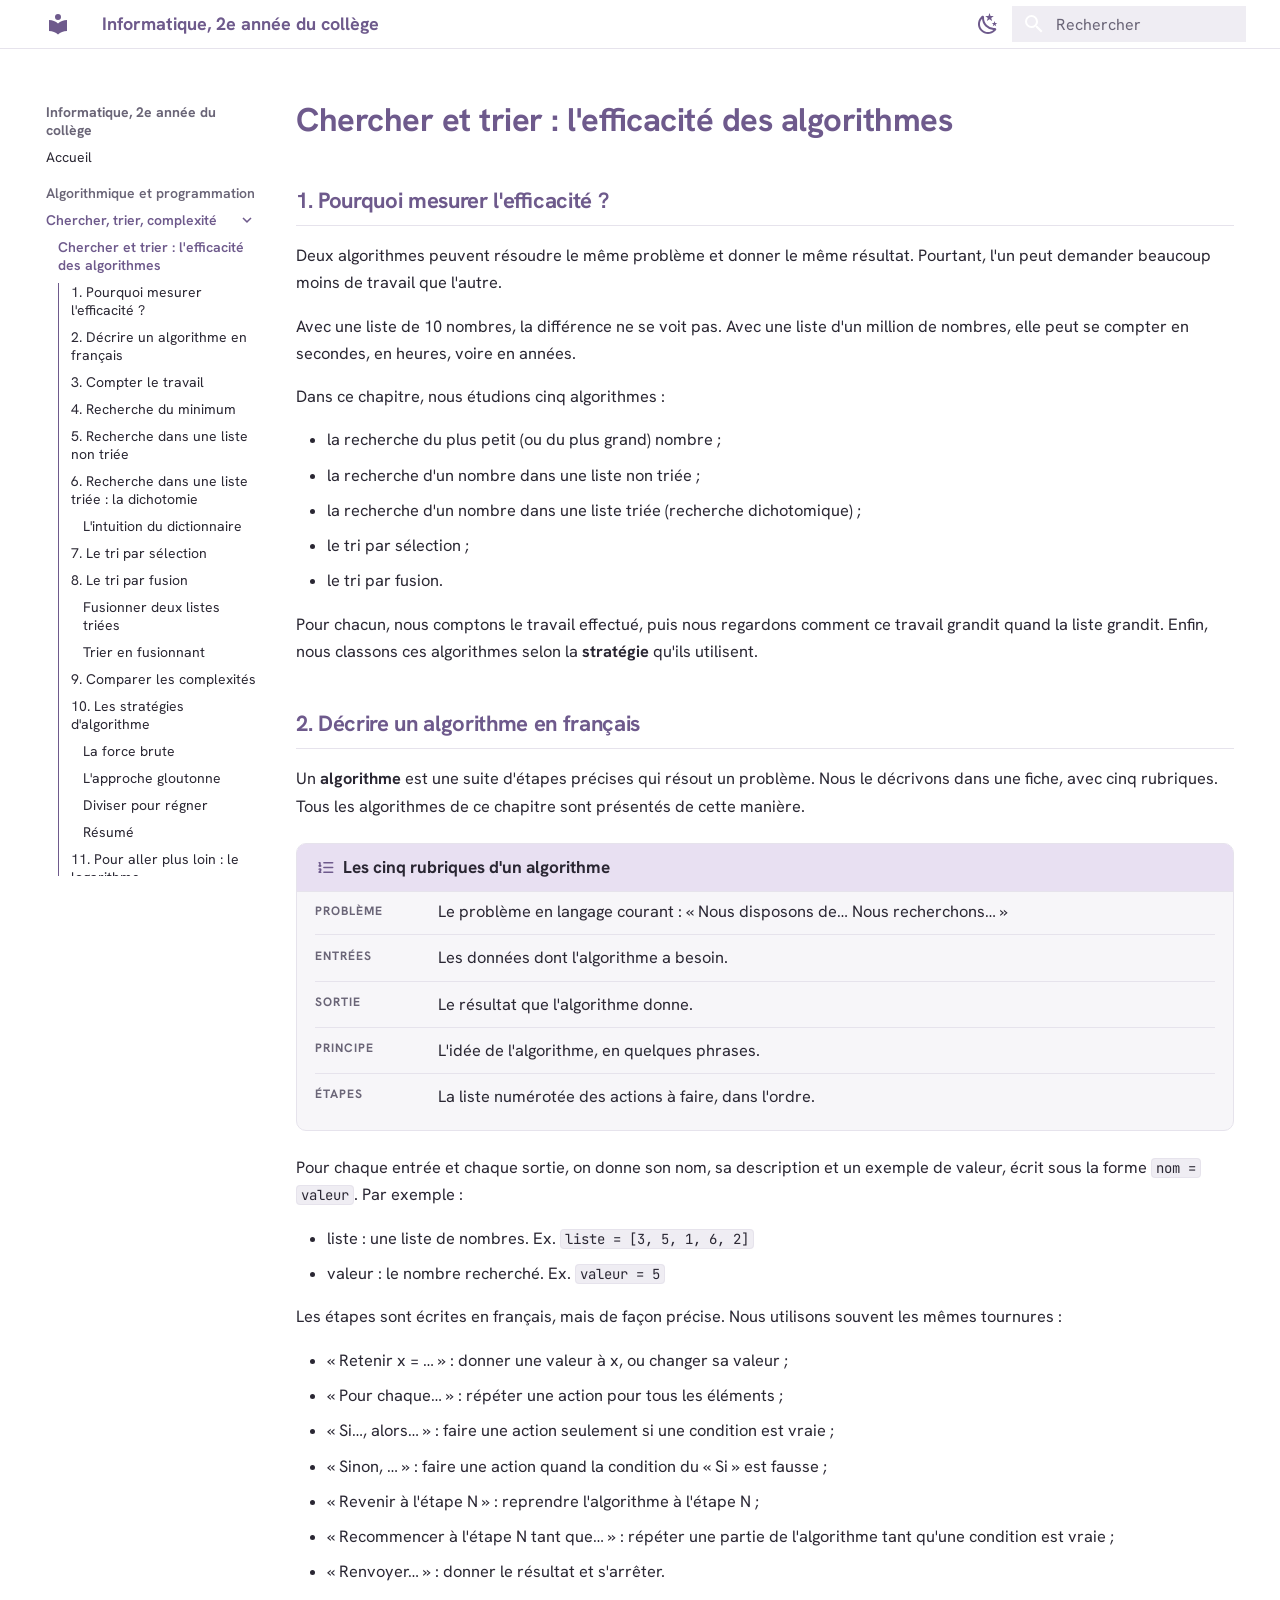
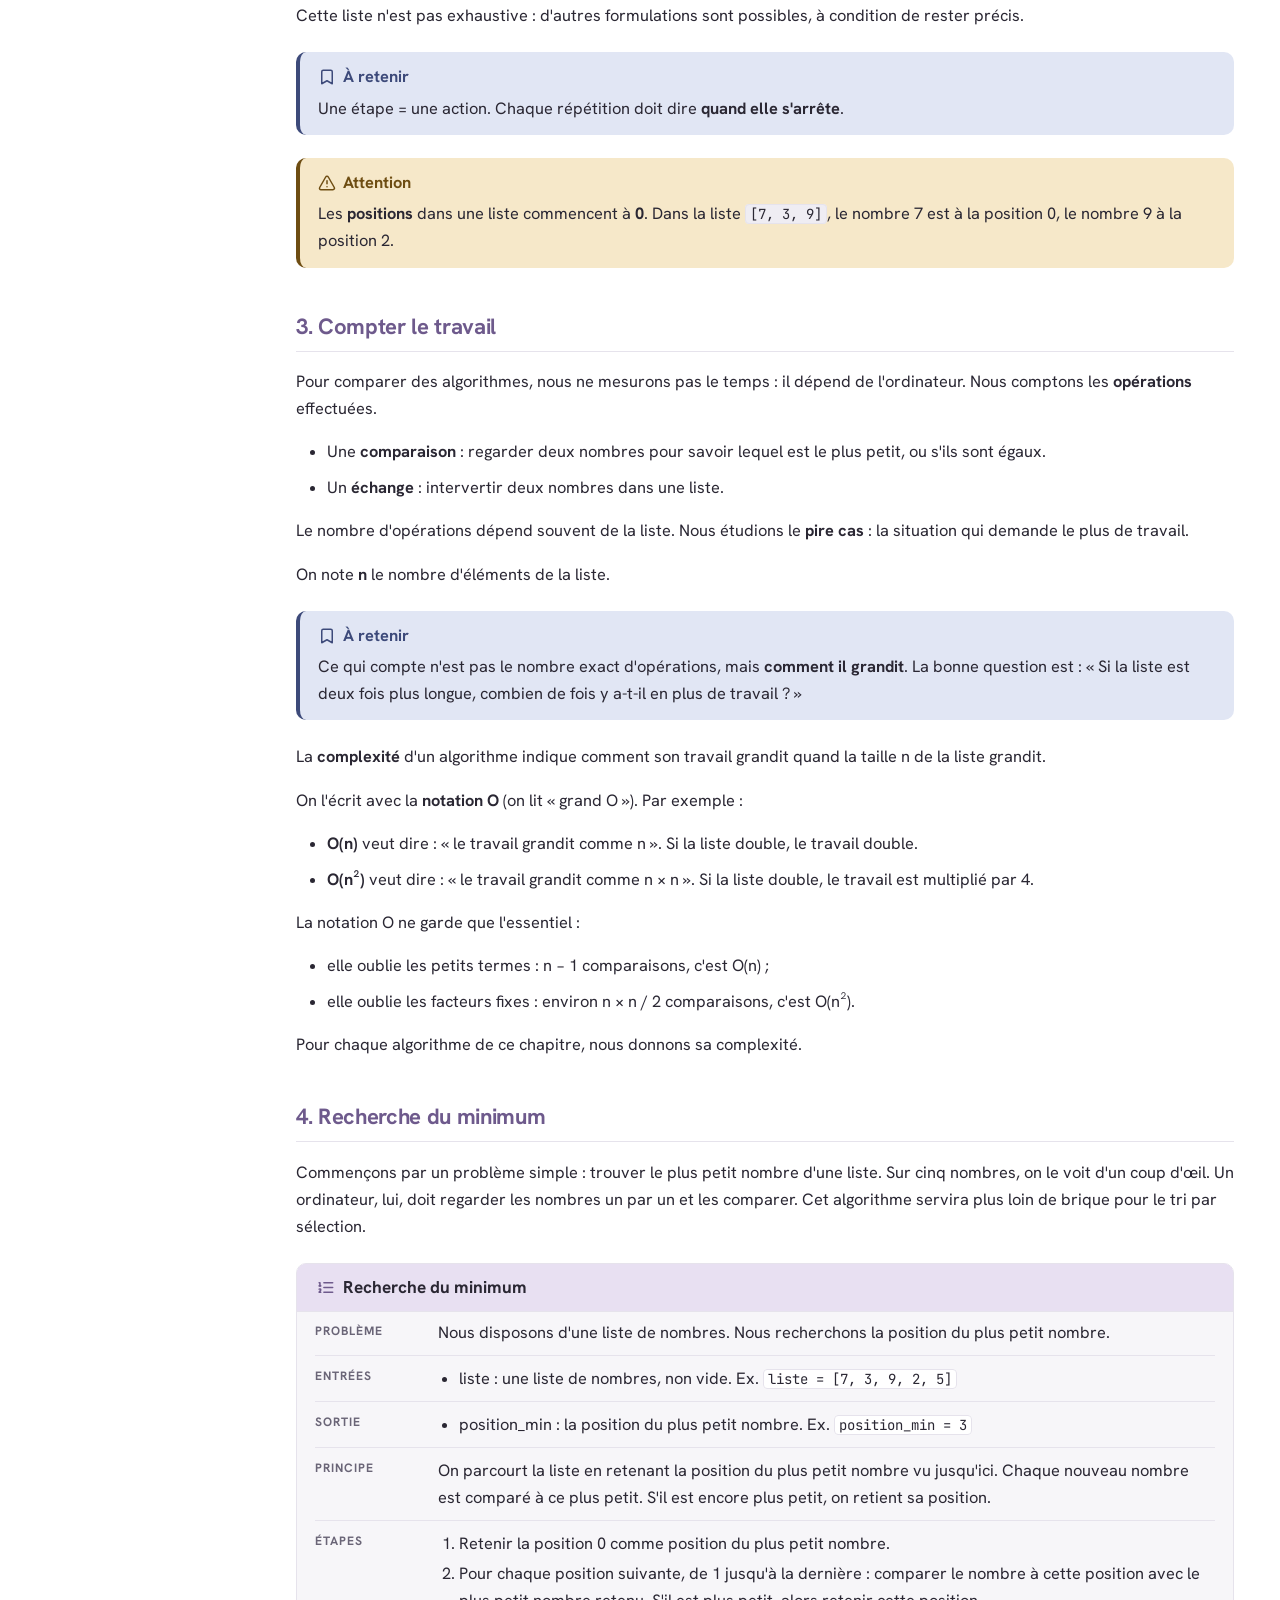
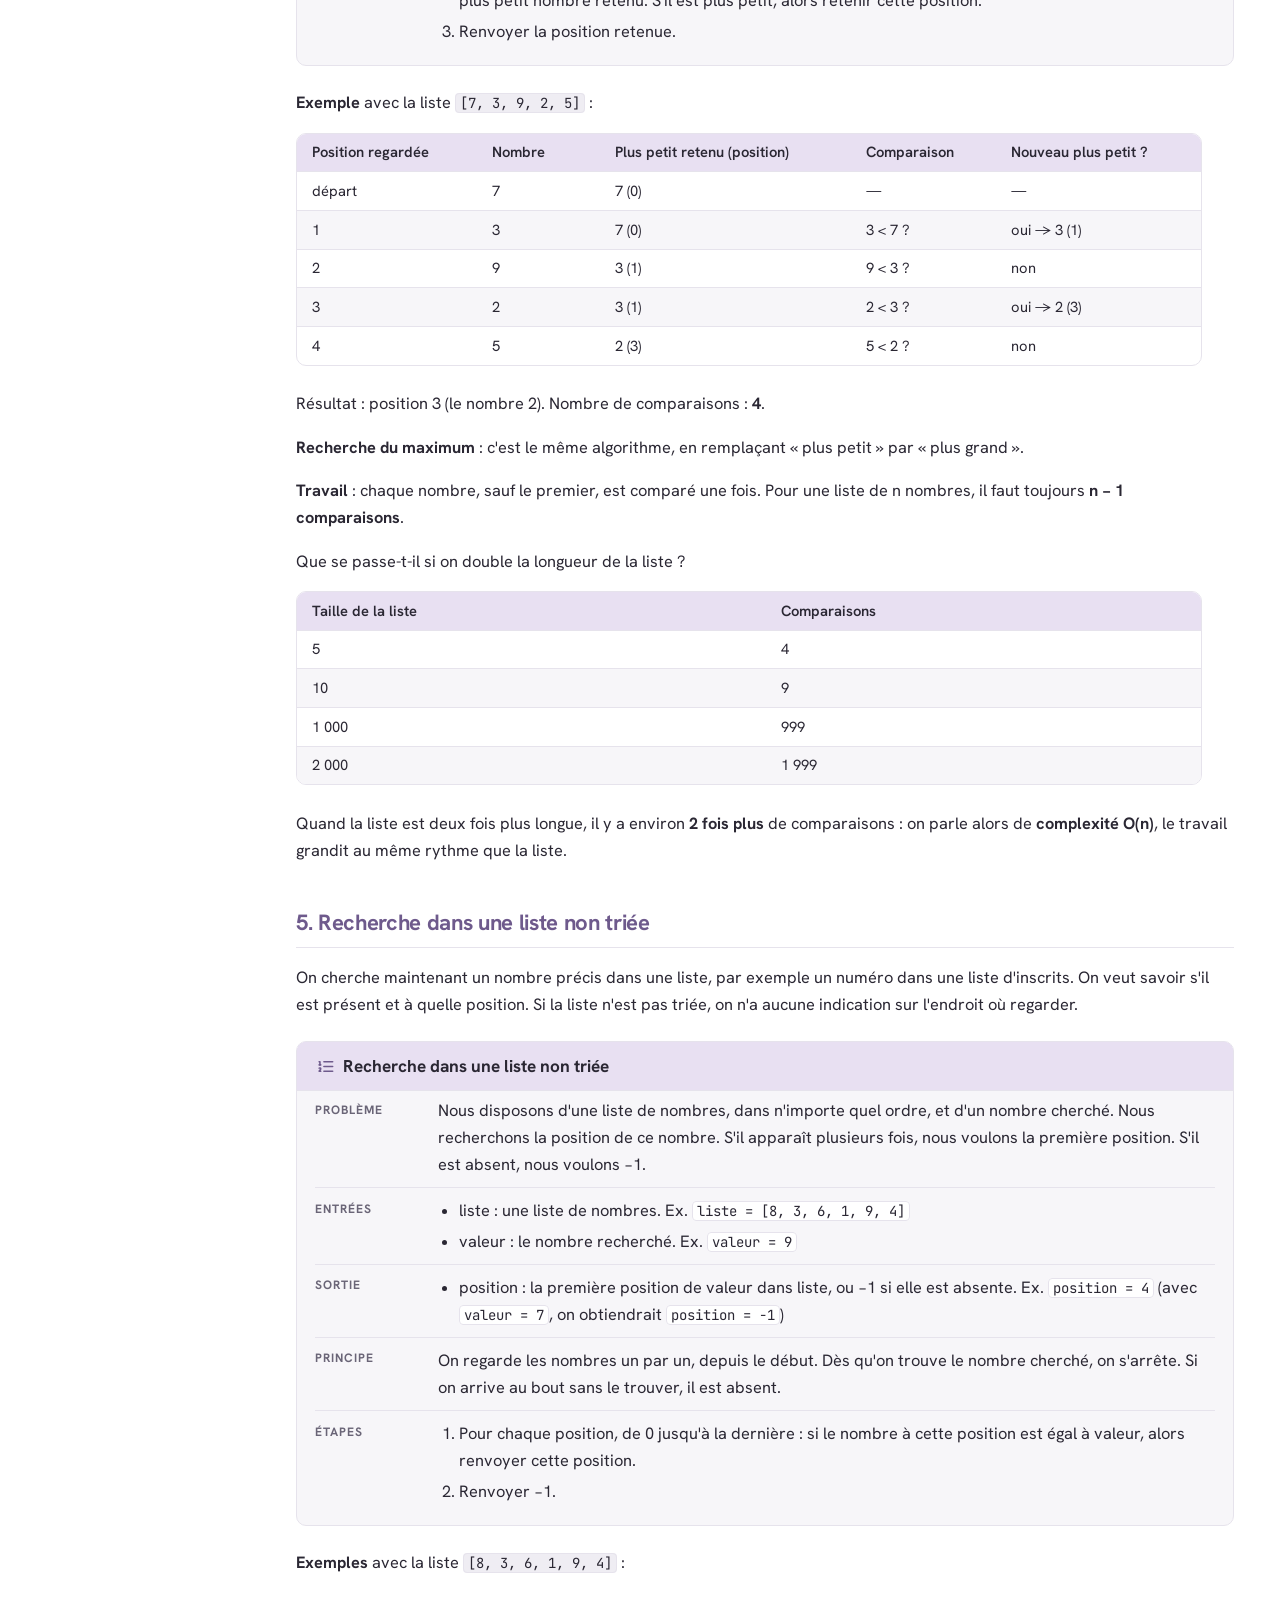
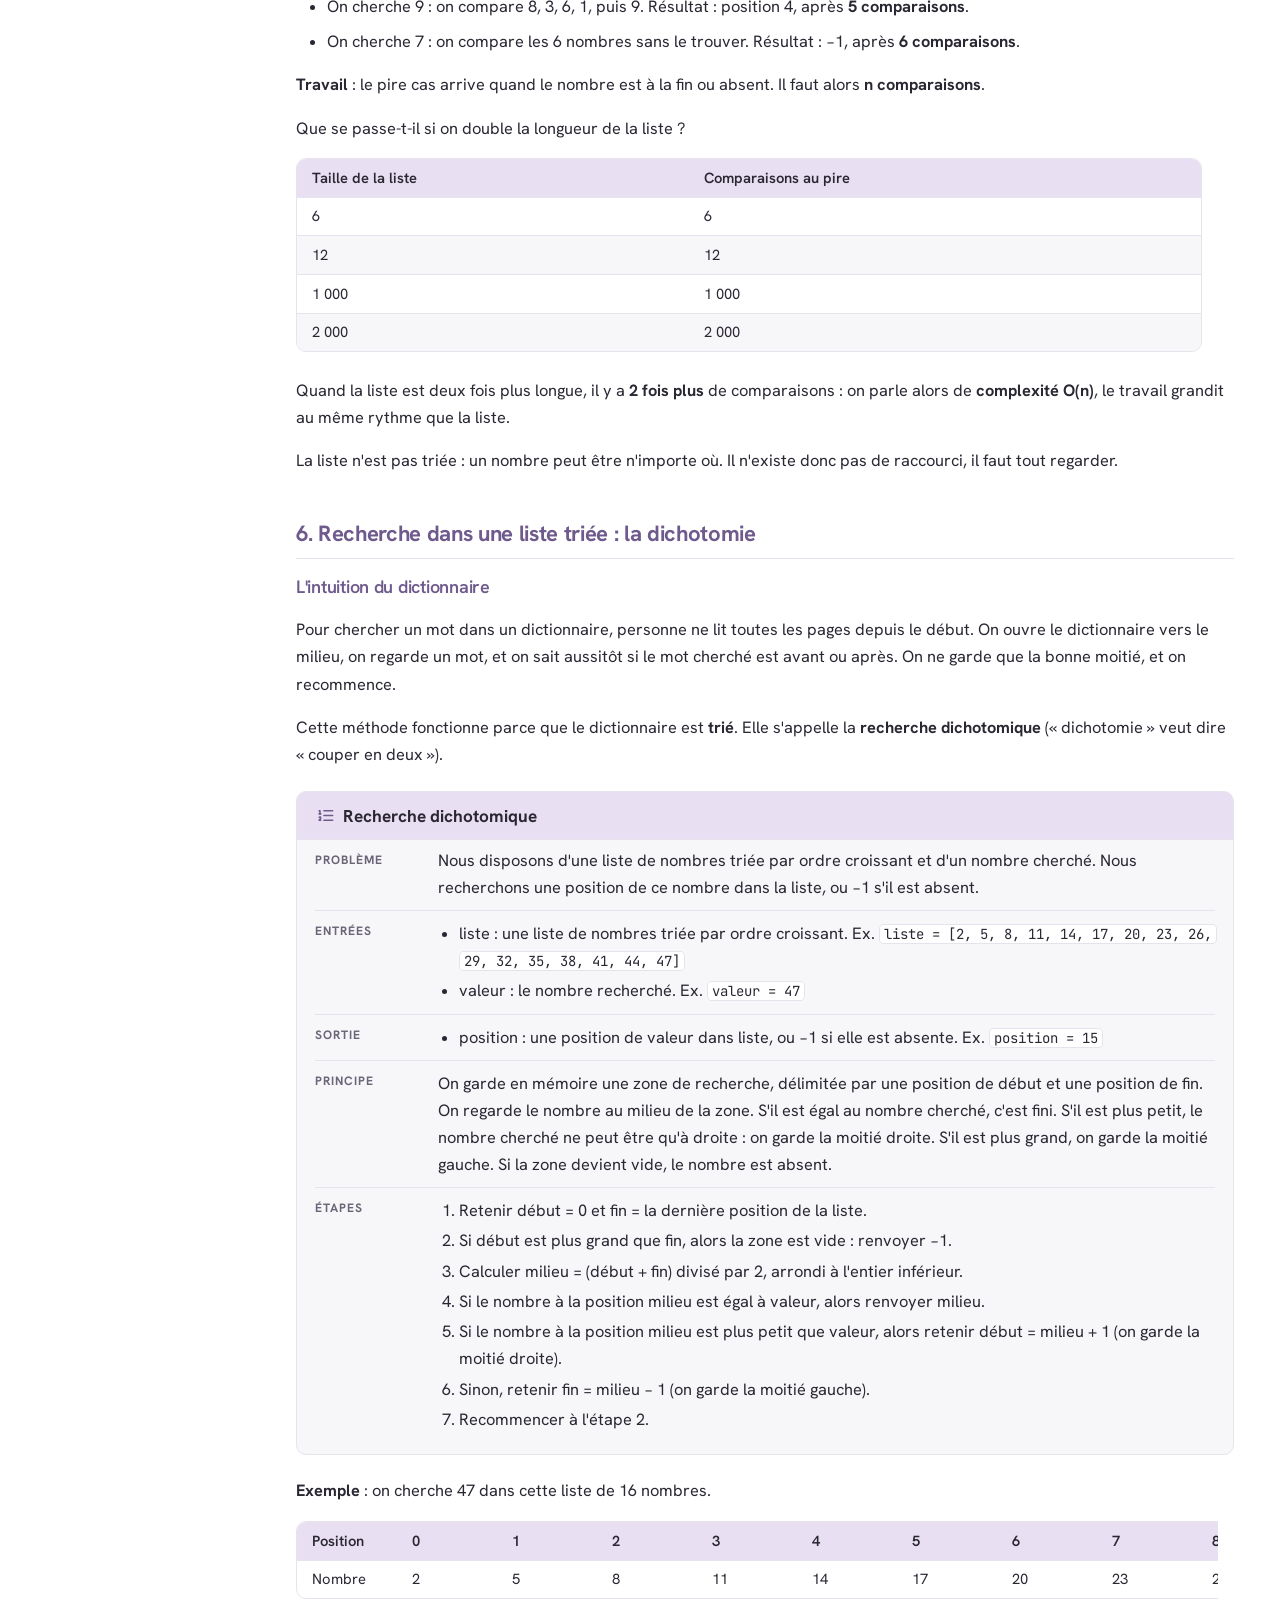
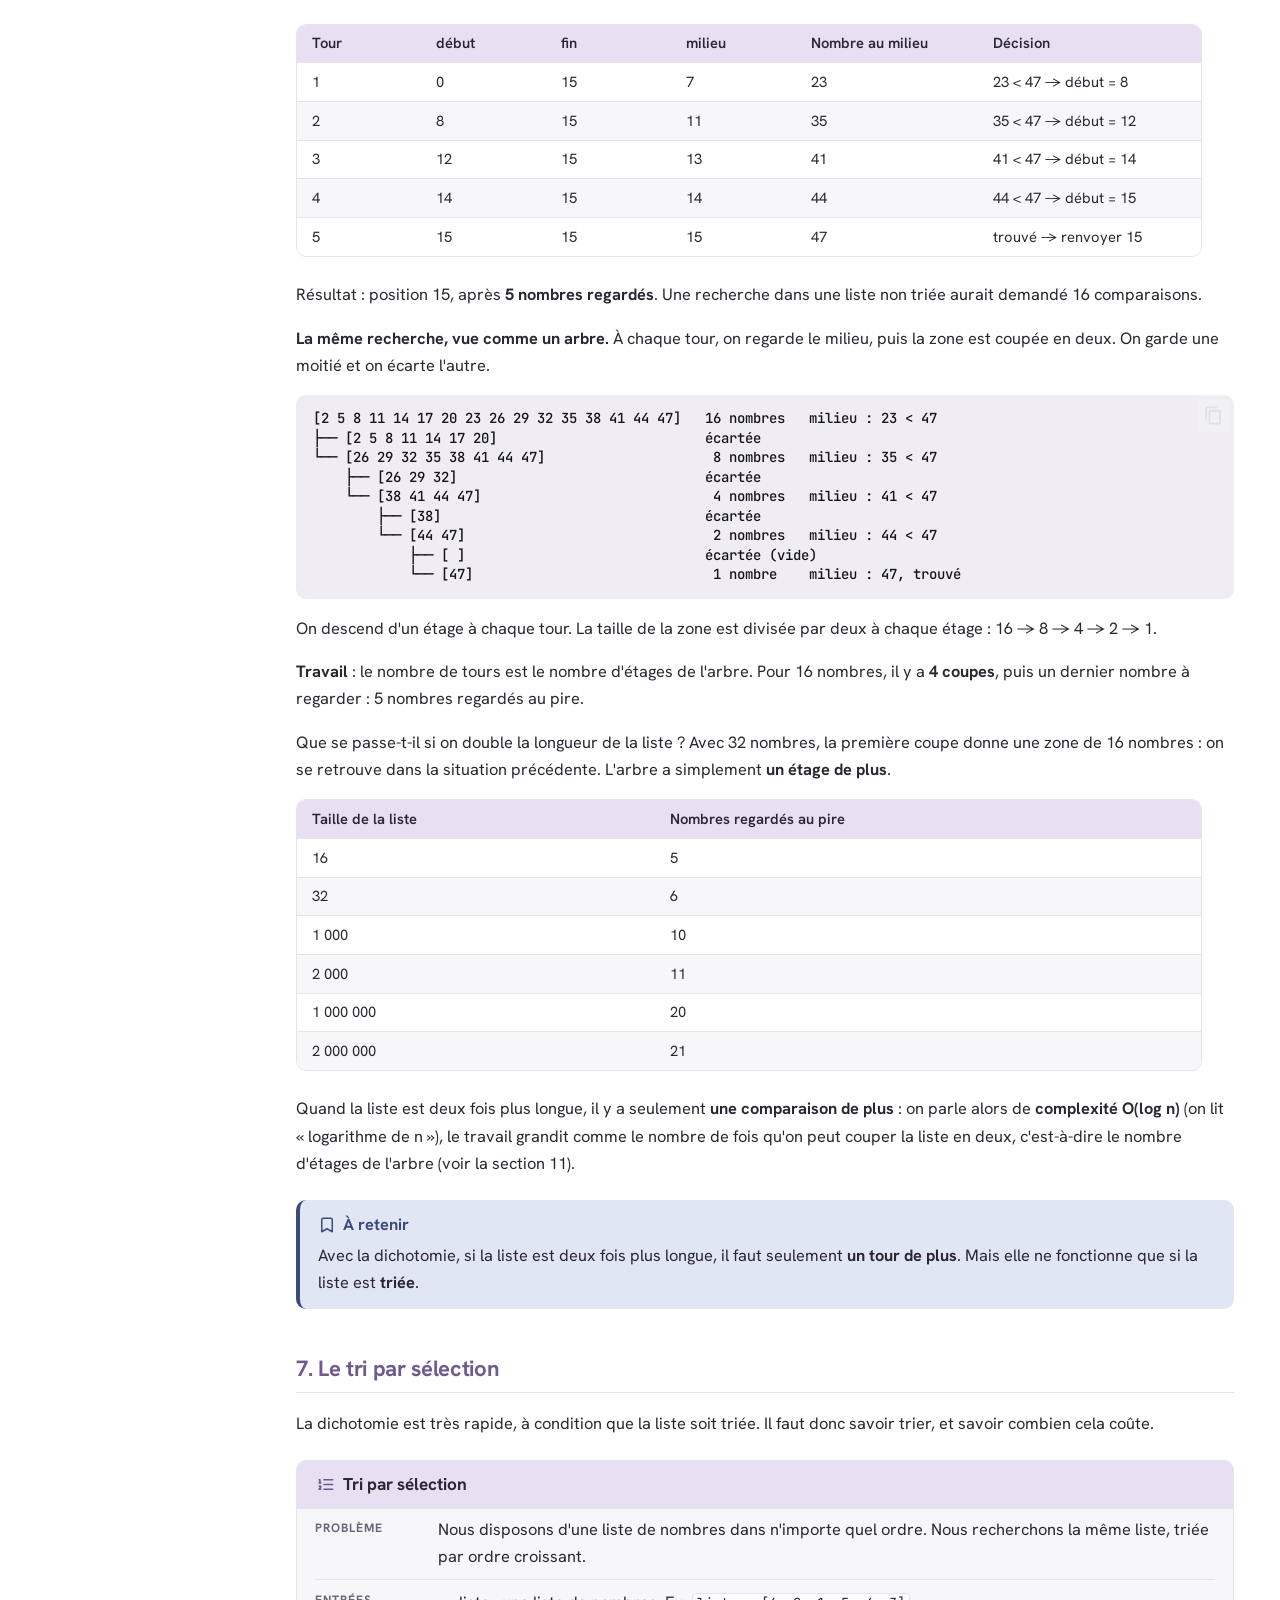
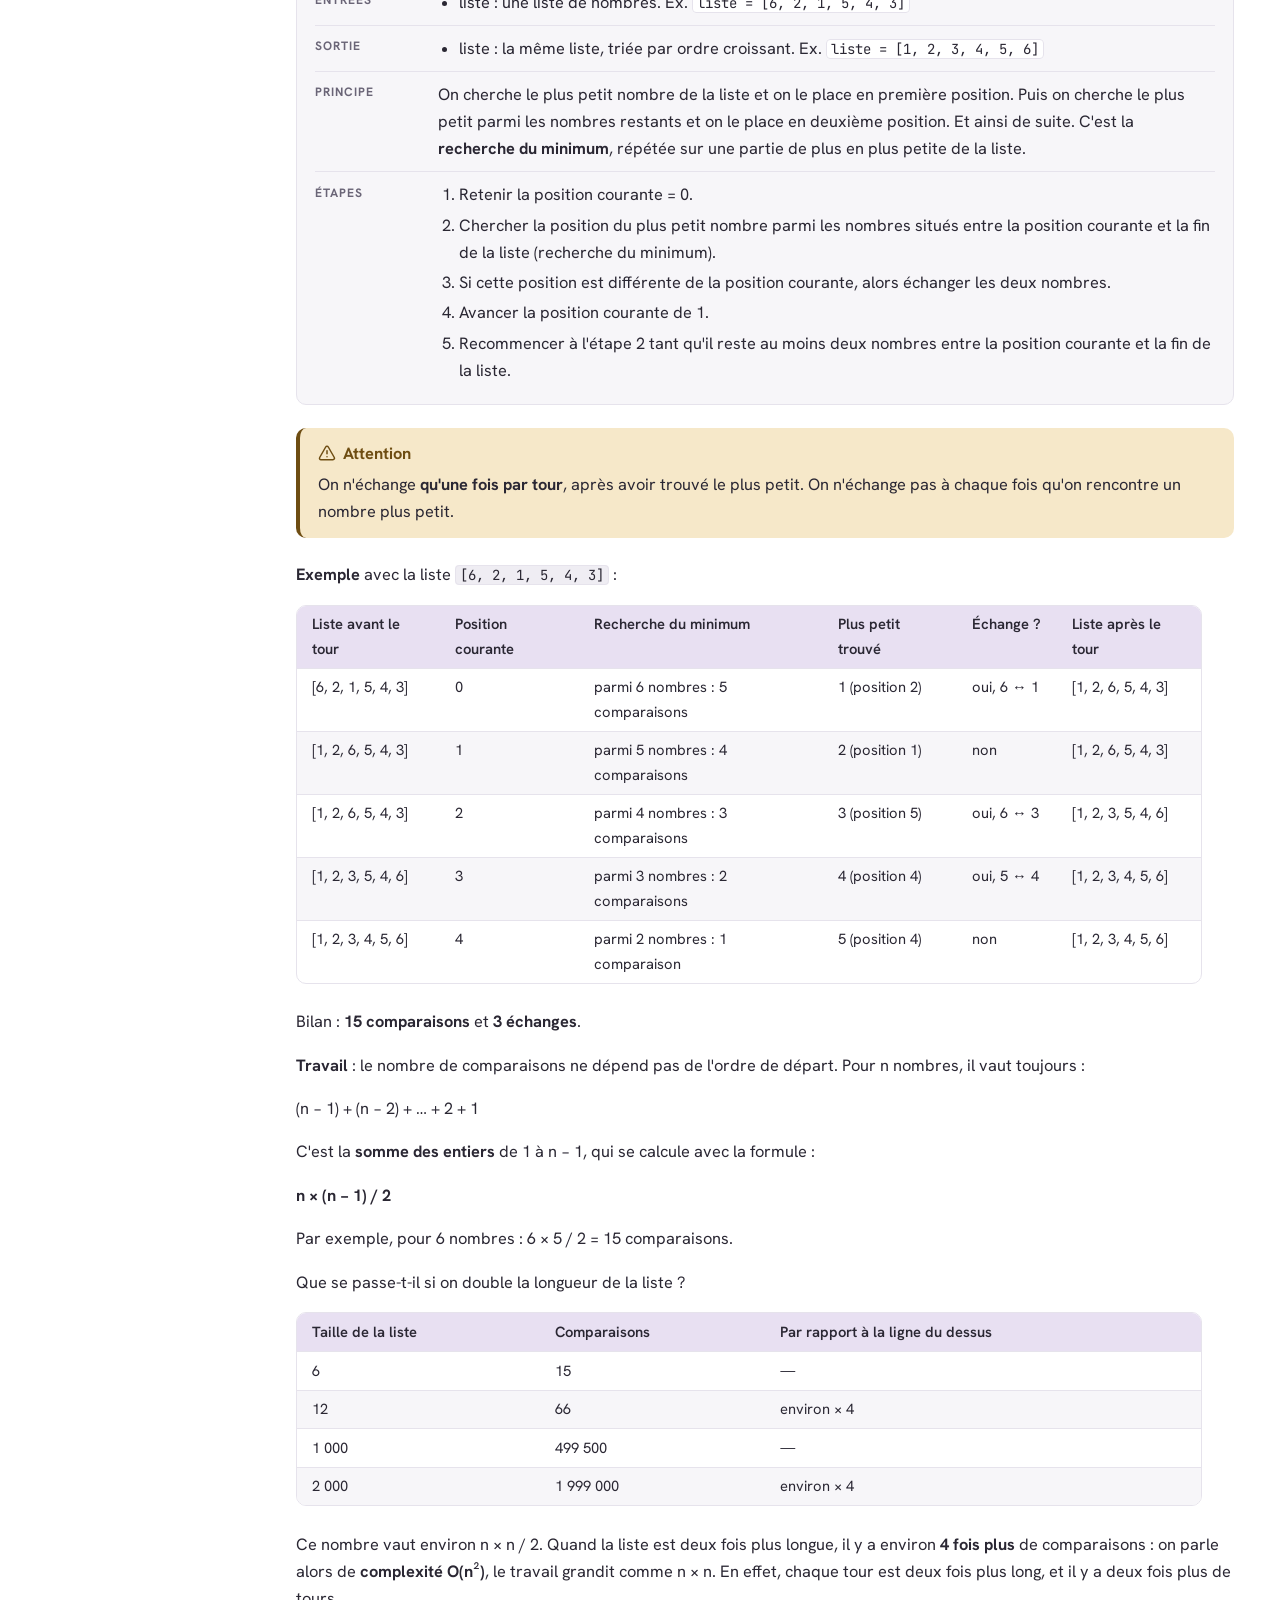
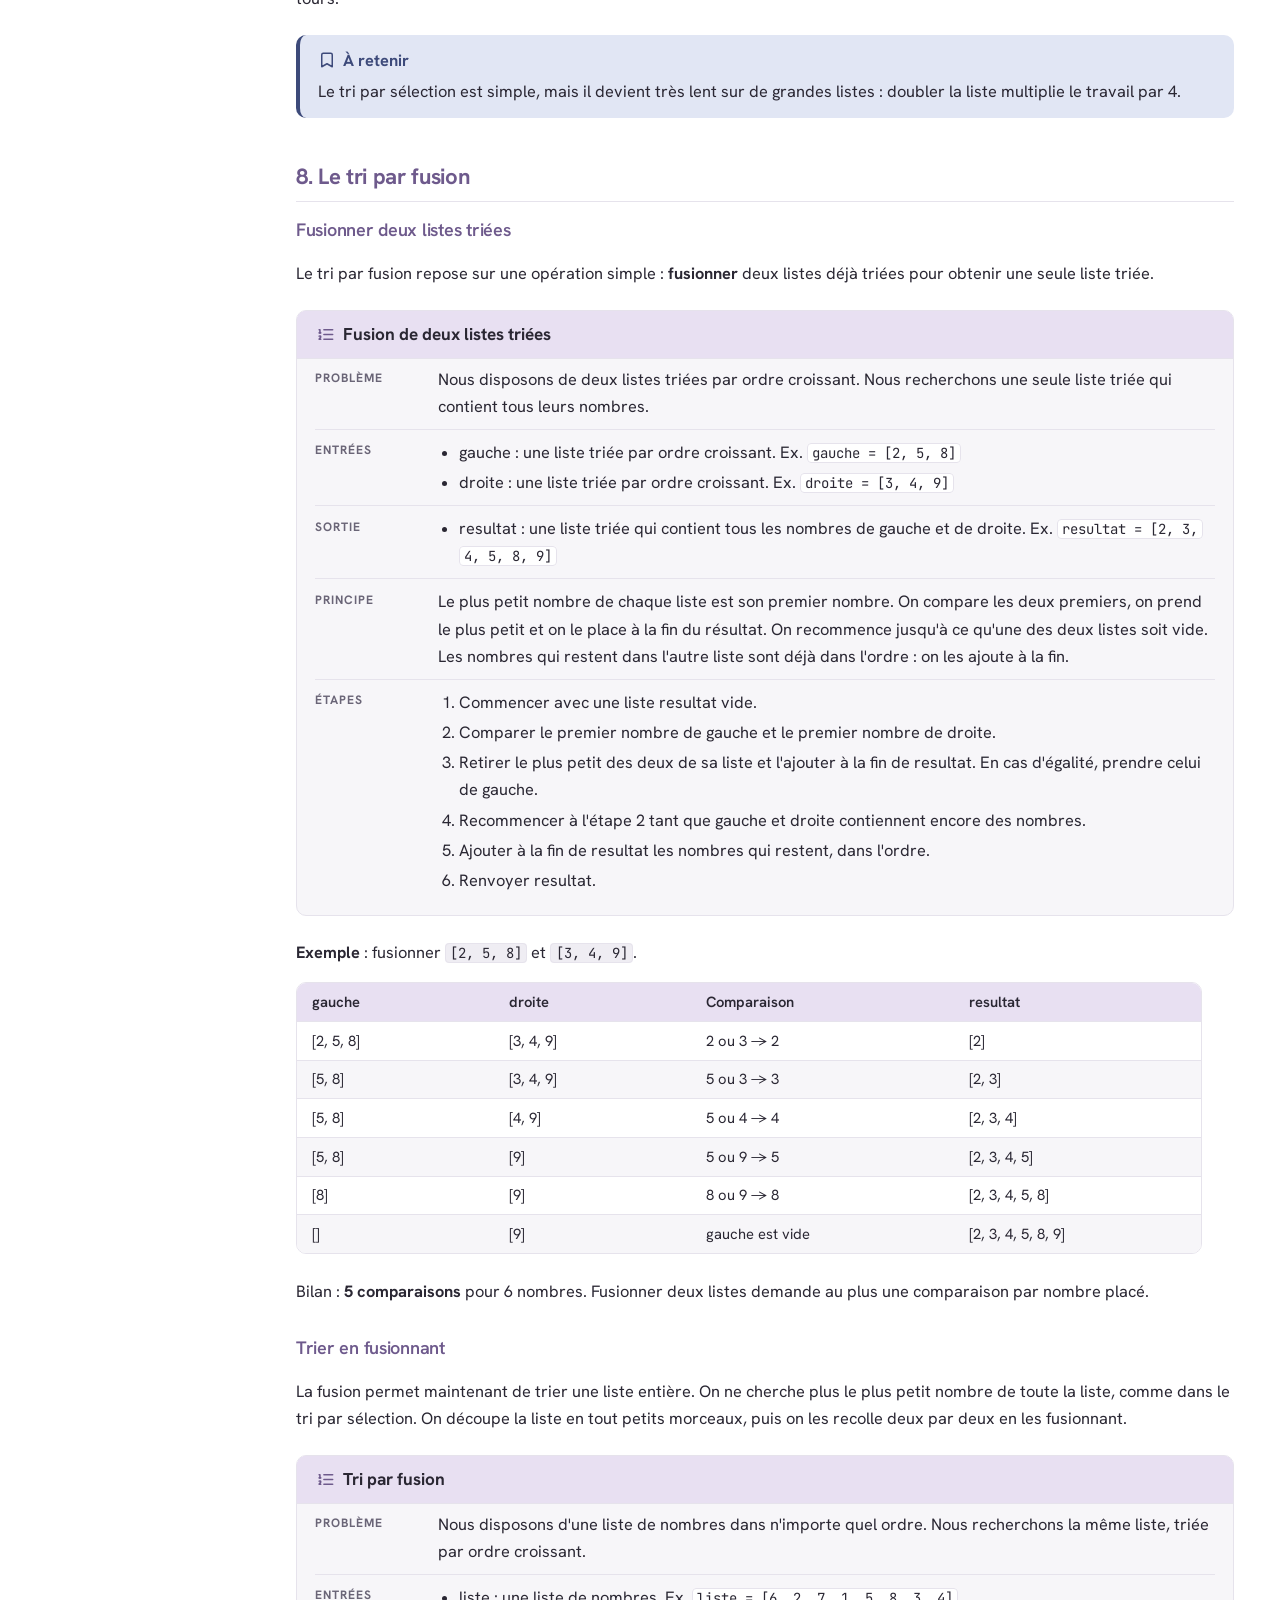
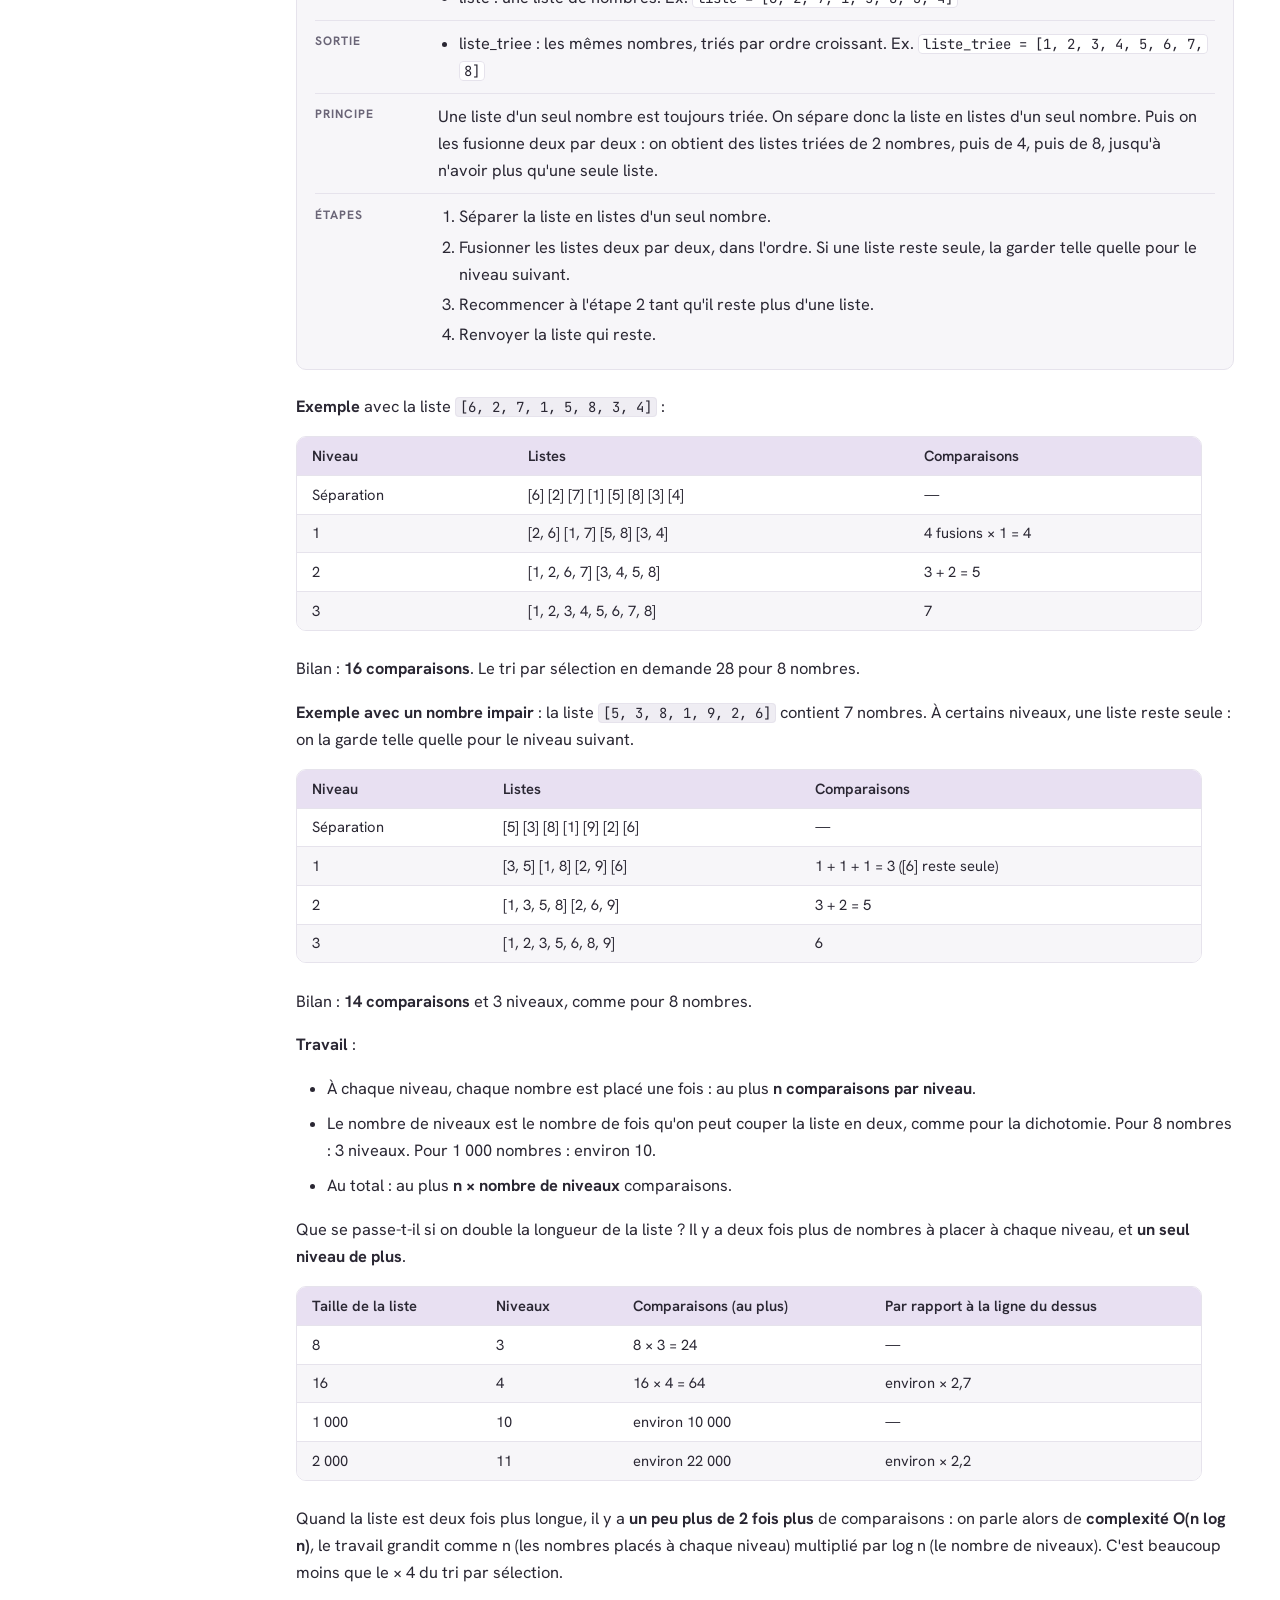
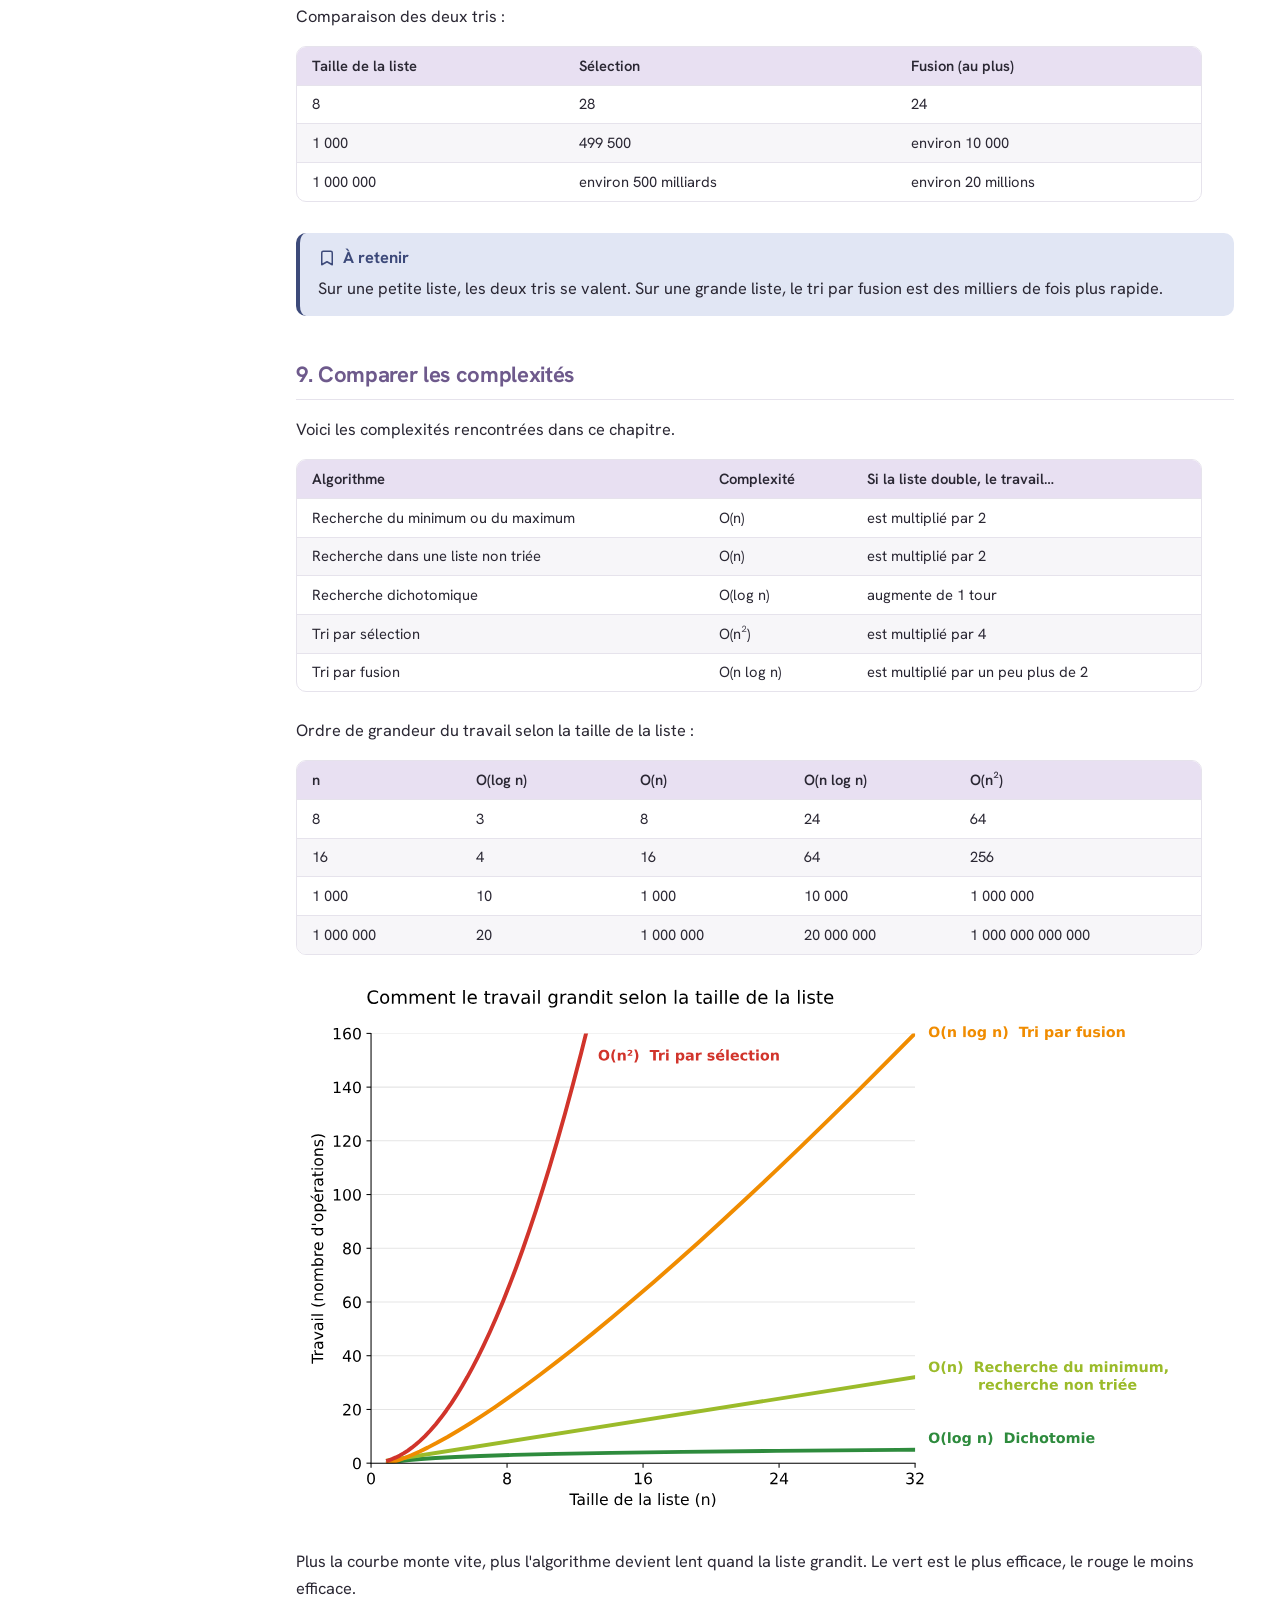
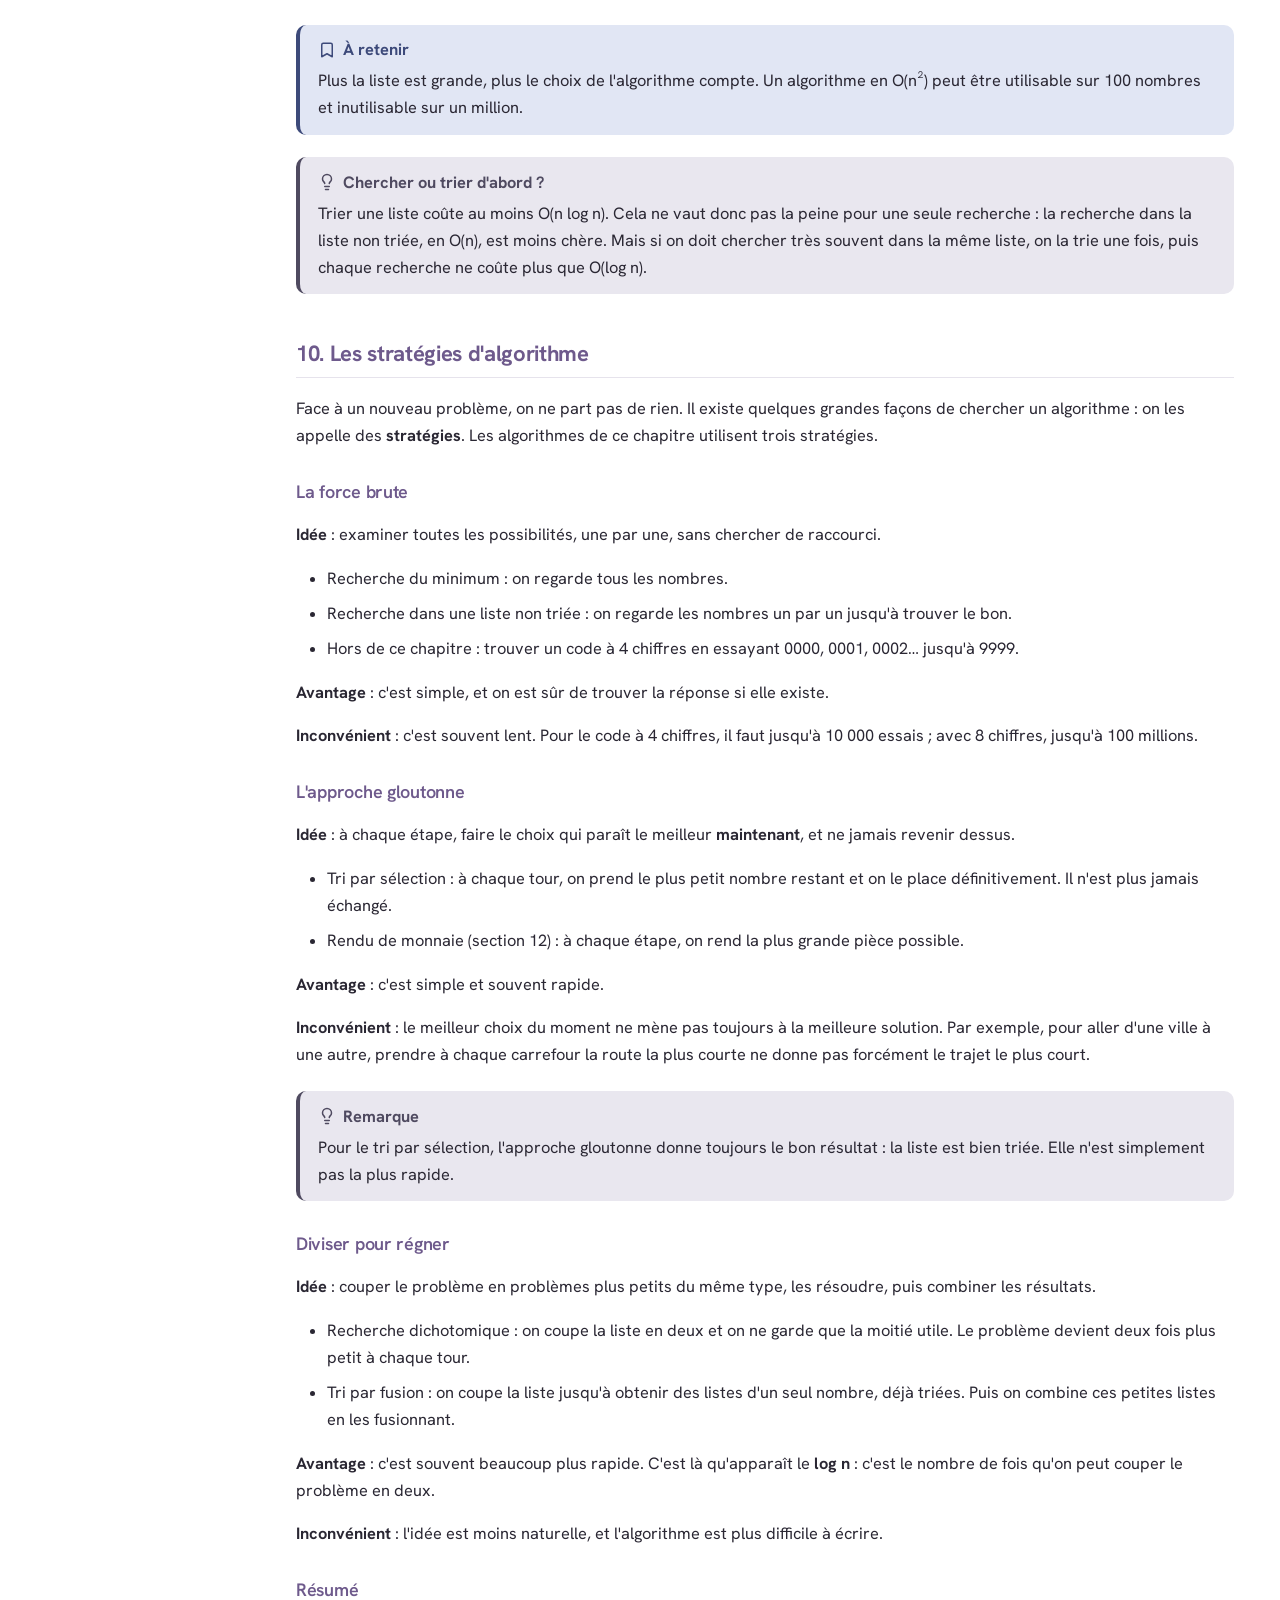
==== commit a09c1035: "Publication depuis prive@fc7e8c1" ====
--- a/m2/algo-chercher-trier-complexite/chercher-et-trier/index.html
+++ b/m2/algo-chercher-trier-complexite/chercher-et-trier/index.html
@@ -726,49 +726,38 @@
 </ul>
 <p>Pour chacun, nous comptons le travail effectué, puis nous regardons comment ce travail grandit quand la liste grandit. Enfin, nous classons ces algorithmes selon la <strong>stratégie</strong> qu'ils utilisent.</p>
 <h2 id="2-decrire-un-algorithme-en-francais">2. Décrire un algorithme en français<a class="headerlink" href="#2-decrire-un-algorithme-en-francais" title="Permanent link">&para;</a></h2>
-<p>Un <strong>algorithme</strong> est une suite d'étapes précises qui résout un problème. Nous le décrivons avec cinq rubriques.</p>
-<table>
-<thead>
-<tr>
-<th>Rubrique</th>
-<th>Contenu</th>
-</tr>
-</thead>
-<tbody>
-<tr>
-<td>PROBLÈME</td>
-<td>Le problème en langage courant : « Nous disposons de… Nous recherchons… »</td>
-</tr>
-<tr>
-<td>ENTRÉES</td>
-<td>Les données dont l'algorithme a besoin</td>
-</tr>
-<tr>
-<td>SORTIE</td>
-<td>Le résultat que l'algorithme donne</td>
-</tr>
-<tr>
-<td>PRINCIPE</td>
-<td>L'idée de l'algorithme, en quelques phrases</td>
-</tr>
-<tr>
-<td>ÉTAPES</td>
-<td>La liste numérotée des actions à faire, dans l'ordre</td>
-</tr>
-</tbody>
-</table>
+<p>Un <strong>algorithme</strong> est une suite d'étapes précises qui résout un problème. Nous le décrivons dans une fiche, avec cinq rubriques. Tous les algorithmes de ce chapitre sont présentés de cette manière.</p>
+<div class="admonition algorithme">
+<p class="admonition-title">Les cinq rubriques d'un algorithme</p>
+<dl>
+<dt>PROBLÈME</dt>
+<dd>Le problème en langage courant : « Nous disposons de… Nous recherchons… »</dd>
+<dt>ENTRÉES</dt>
+<dd>Les données dont l'algorithme a besoin.</dd>
+<dt>SORTIE</dt>
+<dd>Le résultat que l'algorithme donne.</dd>
+<dt>PRINCIPE</dt>
+<dd>L'idée de l'algorithme, en quelques phrases.</dd>
+<dt>ÉTAPES</dt>
+<dd>La liste numérotée des actions à faire, dans l'ordre.</dd>
+</dl>
+</div>
 <p>Pour chaque entrée et chaque sortie, on donne son nom, sa description et un exemple de valeur, écrit sous la forme <code>nom = valeur</code>. Par exemple :</p>
 <ul>
 <li>liste : une liste de nombres. Ex. <code>liste = [3, 5, 1, 6, 2]</code></li>
 <li>valeur : le nombre recherché. Ex. <code>valeur = 5</code></li>
 </ul>
-<p>Les étapes sont écrites en français, mais de façon précise. Nous utilisons toujours les mêmes tournures :</p>
-<ul>
+<p>Les étapes sont écrites en français, mais de façon précise. Nous utilisons souvent les mêmes tournures :</p>
+<ul>
+<li>« Retenir x = … » : donner une valeur à x, ou changer sa valeur ;</li>
 <li>« Pour chaque… » : répéter une action pour tous les éléments ;</li>
 <li>« Si…, alors… » : faire une action seulement si une condition est vraie ;</li>
-<li>« Recommencer à l'étape N tant que… » : répéter une partie de l'algorithme ;</li>
+<li>« Sinon, … » : faire une action quand la condition du « Si » est fausse ;</li>
+<li>« Revenir à l'étape N » : reprendre l'algorithme à l'étape N ;</li>
+<li>« Recommencer à l'étape N tant que… » : répéter une partie de l'algorithme tant qu'une condition est vraie ;</li>
 <li>« Renvoyer… » : donner le résultat et s'arrêter.</li>
 </ul>
+<p>Cette liste n'est pas exhaustive : d'autres formulations sont possibles, à condition de rester précis.</p>
 <div class="admonition important">
 <p class="admonition-title">À retenir</p>
 <p>Une étape = une action. Chaque répétition doit dire <strong>quand elle s'arrête</strong>.</p>
@@ -802,6 +791,7 @@
 </ul>
 <p>Pour chaque algorithme de ce chapitre, nous donnons sa complexité.</p>
 <h2 id="4-recherche-du-minimum">4. Recherche du minimum<a class="headerlink" href="#4-recherche-du-minimum" title="Permanent link">&para;</a></h2>
+<p>Commençons par un problème simple : trouver le plus petit nombre d'une liste. Sur cinq nombres, on le voit d'un coup d'œil. Un ordinateur, lui, doit regarder les nombres un par un et les comparer. Cet algorithme servira plus loin de brique pour le tri par sélection.</p>
 <div class="admonition algorithme">
 <p class="admonition-title">Recherche du minimum</p>
 <dl>
@@ -912,6 +902,7 @@
 </table>
 <p>Quand la liste est deux fois plus longue, il y a environ <strong>2 fois plus</strong> de comparaisons : on parle alors de <strong>complexité O(n)</strong>, le travail grandit au même rythme que la liste.</p>
 <h2 id="5-recherche-dans-une-liste-non-triee">5. Recherche dans une liste non triée<a class="headerlink" href="#5-recherche-dans-une-liste-non-triee" title="Permanent link">&para;</a></h2>
+<p>On cherche maintenant un nombre précis dans une liste, par exemple un numéro dans une liste d'inscrits. On veut savoir s'il est présent et à quelle position. Si la liste n'est pas triée, on n'a aucune indication sur l'endroit où regarder.</p>
 <div class="admonition algorithme">
 <p class="admonition-title">Recherche dans une liste non triée</p>
 <dl>
@@ -1389,6 +1380,7 @@
 </table>
 <p>Bilan : <strong>5 comparaisons</strong> pour 6 nombres. Fusionner deux listes demande au plus une comparaison par nombre placé.</p>
 <h3 id="trier-en-fusionnant">Trier en fusionnant<a class="headerlink" href="#trier-en-fusionnant" title="Permanent link">&para;</a></h3>
+<p>La fusion permet maintenant de trier une liste entière. On ne cherche plus le plus petit nombre de toute la liste, comme dans le tri par sélection. On découpe la liste en tout petits morceaux, puis on les recolle deux par deux en les fusionnant.</p>
 <div class="admonition algorithme">
 <p class="admonition-title">Tri par fusion</p>
 <dl>
@@ -1664,7 +1656,7 @@
 <h3 id="lapproche-gloutonne">L'approche gloutonne<a class="headerlink" href="#lapproche-gloutonne" title="Permanent link">&para;</a></h3>
 <p><strong>Idée</strong> : à chaque étape, faire le choix qui paraît le meilleur <strong>maintenant</strong>, et ne jamais revenir dessus.</p>
 <ul>
-<li>Tri par sélection : à chaque tour, on prend le plus petit nombre restant et on le place définitivement. On ne le déplace plus jamais.</li>
+<li>Tri par sélection : à chaque tour, on prend le plus petit nombre restant et on le place définitivement. Il n'est plus jamais échangé.</li>
 <li>Rendu de monnaie (section 12) : à chaque étape, on rend la plus grande pièce possible.</li>
 </ul>
 <p><strong>Avantage</strong> : c'est simple et souvent rapide.</p>
@@ -1688,7 +1680,6 @@
 <th>Stratégie</th>
 <th>Idée</th>
 <th>Exemples du chapitre</th>
-<th>Complexité</th>
 </tr>
 </thead>
 <tbody>
@@ -1696,22 +1687,20 @@
 <td>Force brute</td>
 <td>Tout examiner</td>
 <td>Recherche du minimum, recherche dans une liste non triée</td>
-<td>O(n)</td>
 </tr>
 <tr>
 <td>Gloutonne</td>
 <td>Le meilleur choix maintenant, sans retour</td>
-<td>Tri par sélection</td>
-<td>O(n²)</td>
+<td>Tri par sélection, rendu de monnaie</td>
 </tr>
 <tr>
 <td>Diviser pour régner</td>
 <td>Couper en deux, résoudre, combiner</td>
 <td>Dichotomie, tri par fusion</td>
-<td>O(log n), O(n log n)</td>
 </tr>
 </tbody>
 </table>
+<p>La complexité dépend de l'algorithme, pas seulement de la stratégie. Par exemple, la force brute est en O(n) pour chercher dans une liste, mais elle devient très lente pour trouver un code secret : chaque chiffre de plus multiplie le nombre d'essais par 10.</p>
 <div class="admonition important">
 <p class="admonition-title">À retenir</p>
 <p>Une stratégie n'est pas un algorithme : c'est une <strong>façon de chercher</strong> un algorithme. Un même problème peut être résolu avec plusieurs stratégies. Pour trier, on peut choisir la sélection (gloutonne, O(n²)) ou la fusion (diviser pour régner, O(n log n)). Le choix de la stratégie change beaucoup l'efficacité.</p>
@@ -1763,7 +1752,7 @@
 <dd>
 <ul>
 <li>systeme : la liste des valeurs des pièces et billets disponibles. Ex. <code>systeme = [50, 20, 10, 5, 2, 1]</code></li>
-<li>montant : le montant à rendre. Ex. <code>montant = 38</code></li>
+<li>montant : le montant à rendre (il diminue à chaque pièce rendue). Ex. <code>montant = 38</code></li>
 </ul>
 </dd>
 <dt>SORTIE</dt>
@@ -1777,11 +1766,18 @@
 <dt>ÉTAPES</dt>
 <dd>
 <ol>
-<li>Ranger les valeurs de systeme de la plus grande à la plus petite. Retenir rendu = une liste vide.</li>
-<li>Prendre la plus grande valeur.</li>
-<li>Si cette valeur est plus petite ou égale au montant restant, alors l'ajouter à rendu, la soustraire du montant restant et recommencer à l'étape 3.</li>
-<li>Sinon, passer à la valeur suivante. Recommencer à l'étape 3 tant qu'il reste des valeurs.</li>
-<li>Si le montant restant vaut 0, alors renvoyer rendu. Sinon, renvoyer « impossible ».</li>
+<li>Ranger les valeurs de systeme de la plus grande à la plus petite.</li>
+<li>Retenir rendu = une liste vide.</li>
+<li>Retenir valeur = la plus grande valeur de systeme.</li>
+<li>Si valeur est plus grande que montant, alors passer à l'étape 8.</li>
+<li>Ajouter valeur à la fin de rendu.</li>
+<li>Retenir montant = montant − valeur.</li>
+<li>Revenir à l'étape 4.</li>
+<li>Si valeur est la plus petite valeur de systeme, alors passer à l'étape 11.</li>
+<li>Retenir valeur = la valeur suivante de systeme.</li>
+<li>Revenir à l'étape 4.</li>
+<li>Si montant vaut 0, alors renvoyer rendu.</li>
+<li>Sinon, renvoyer « impossible ».</li>
 </ol>
 </dd>
 </dl>
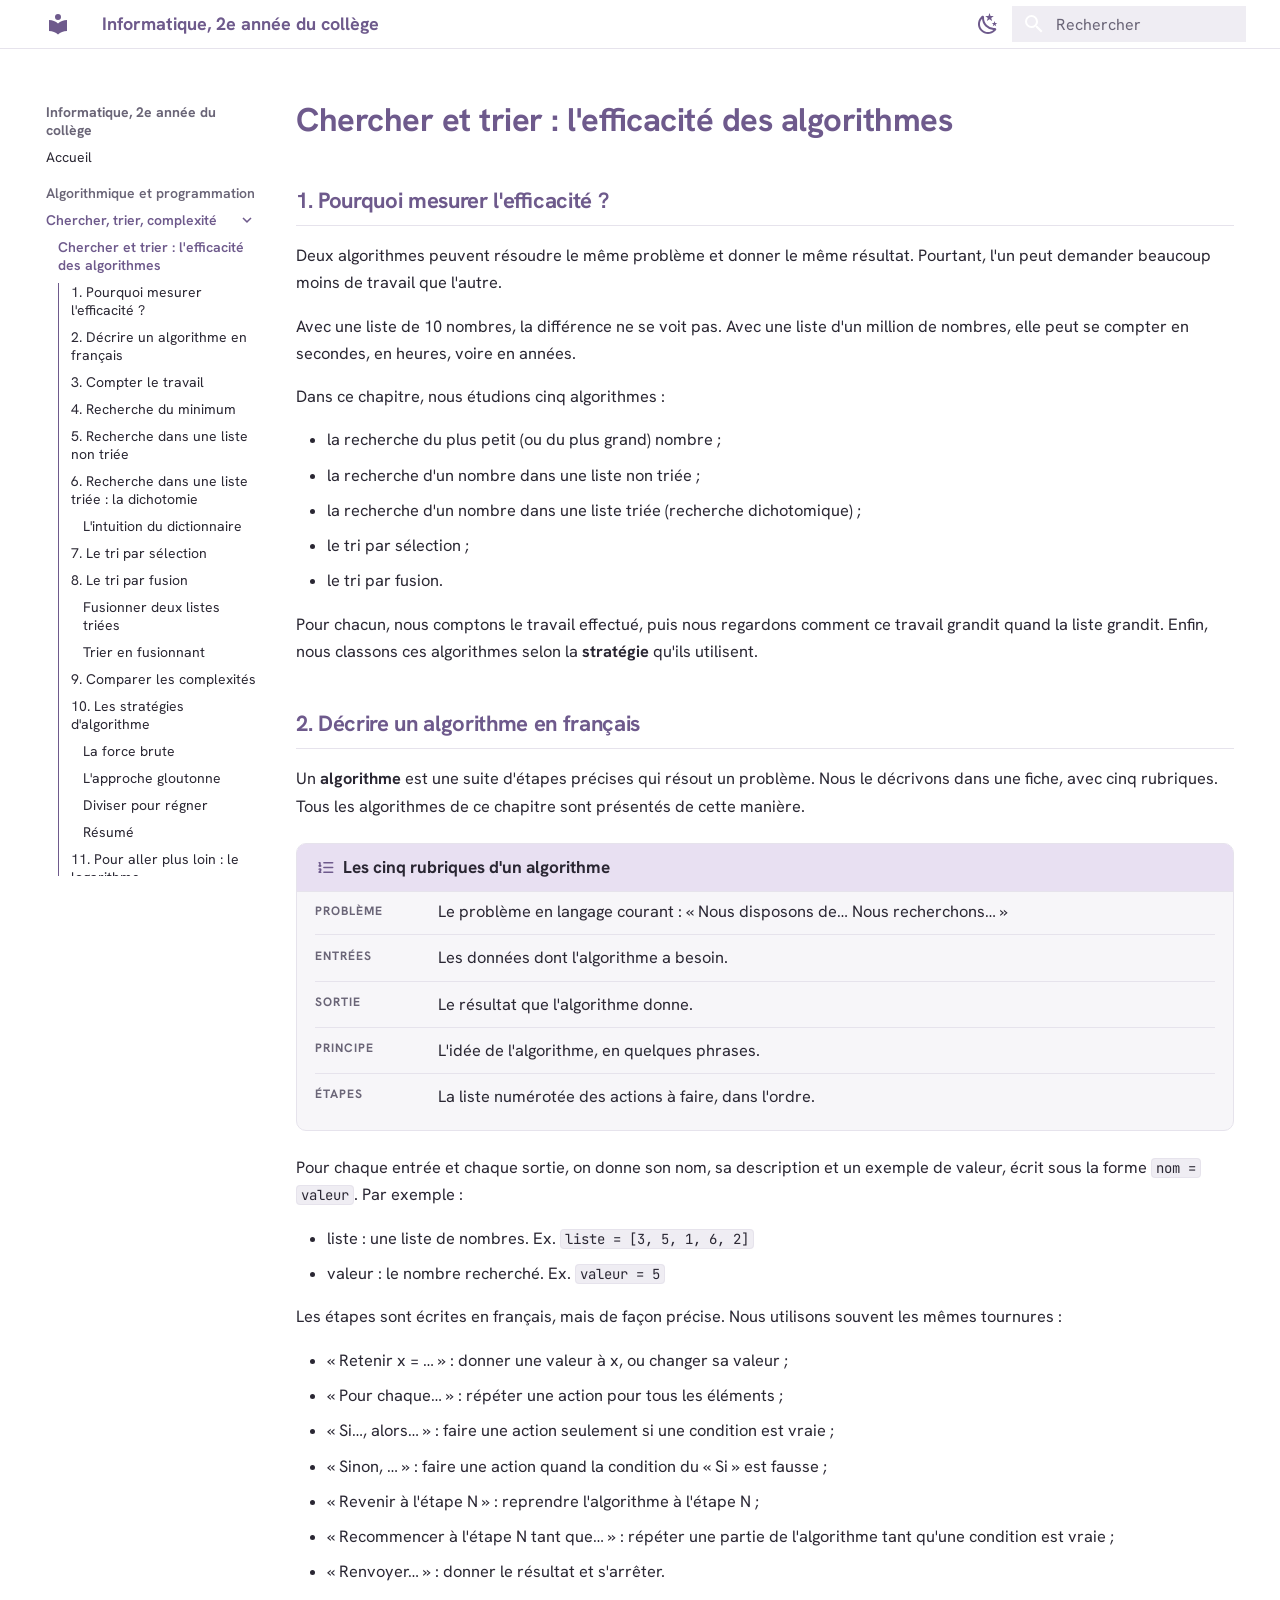
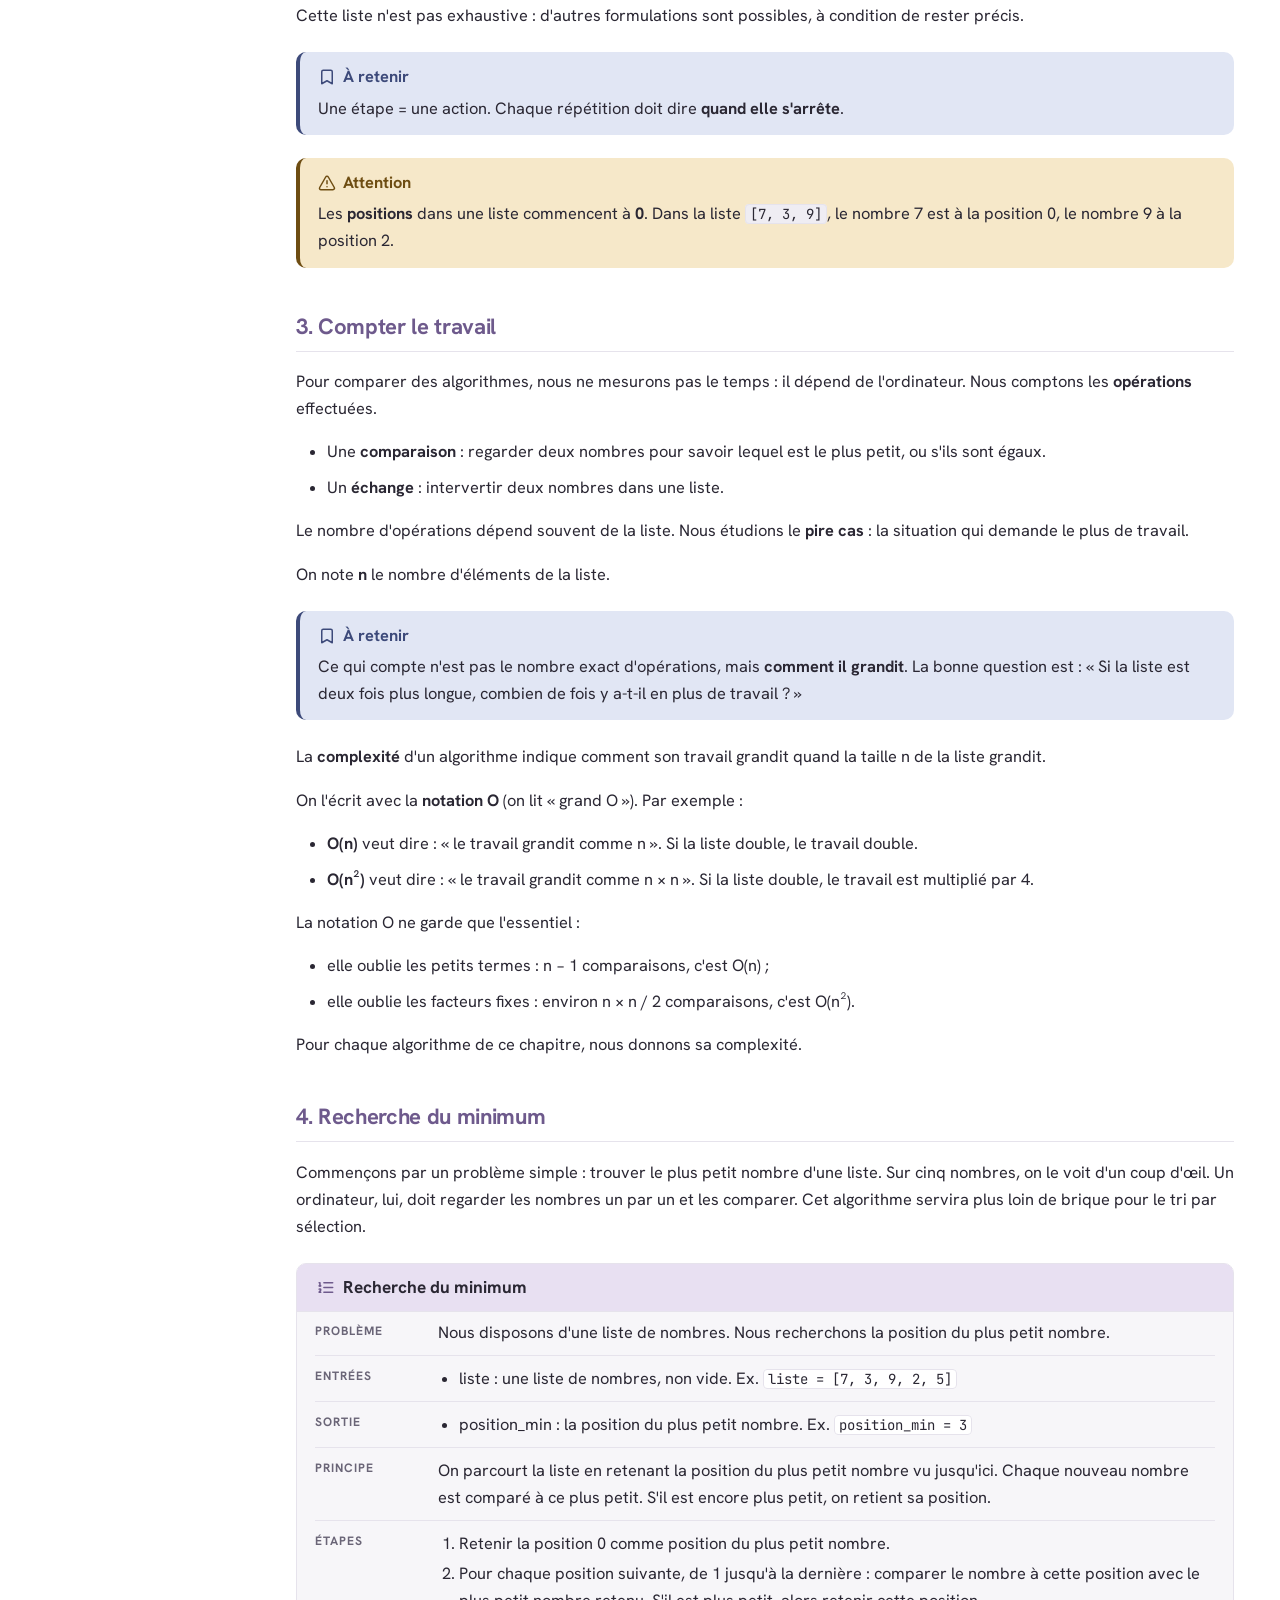
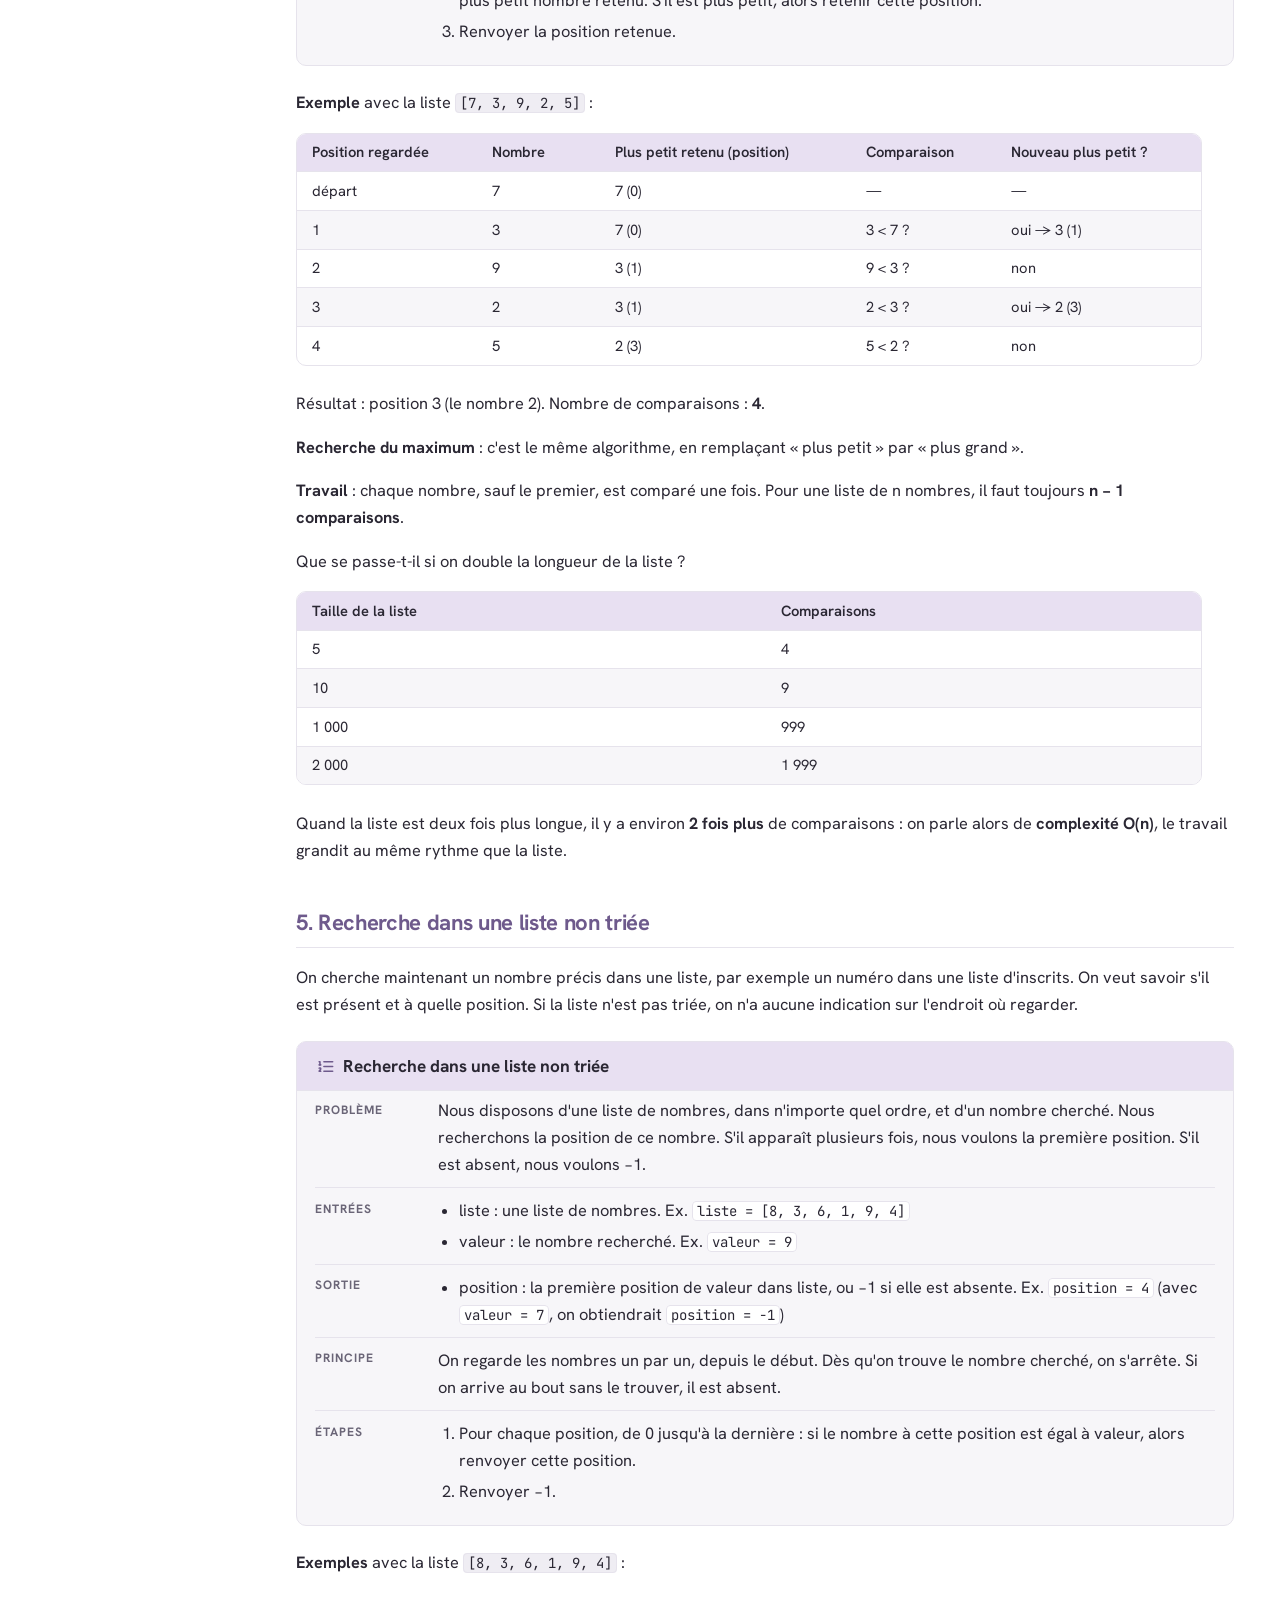
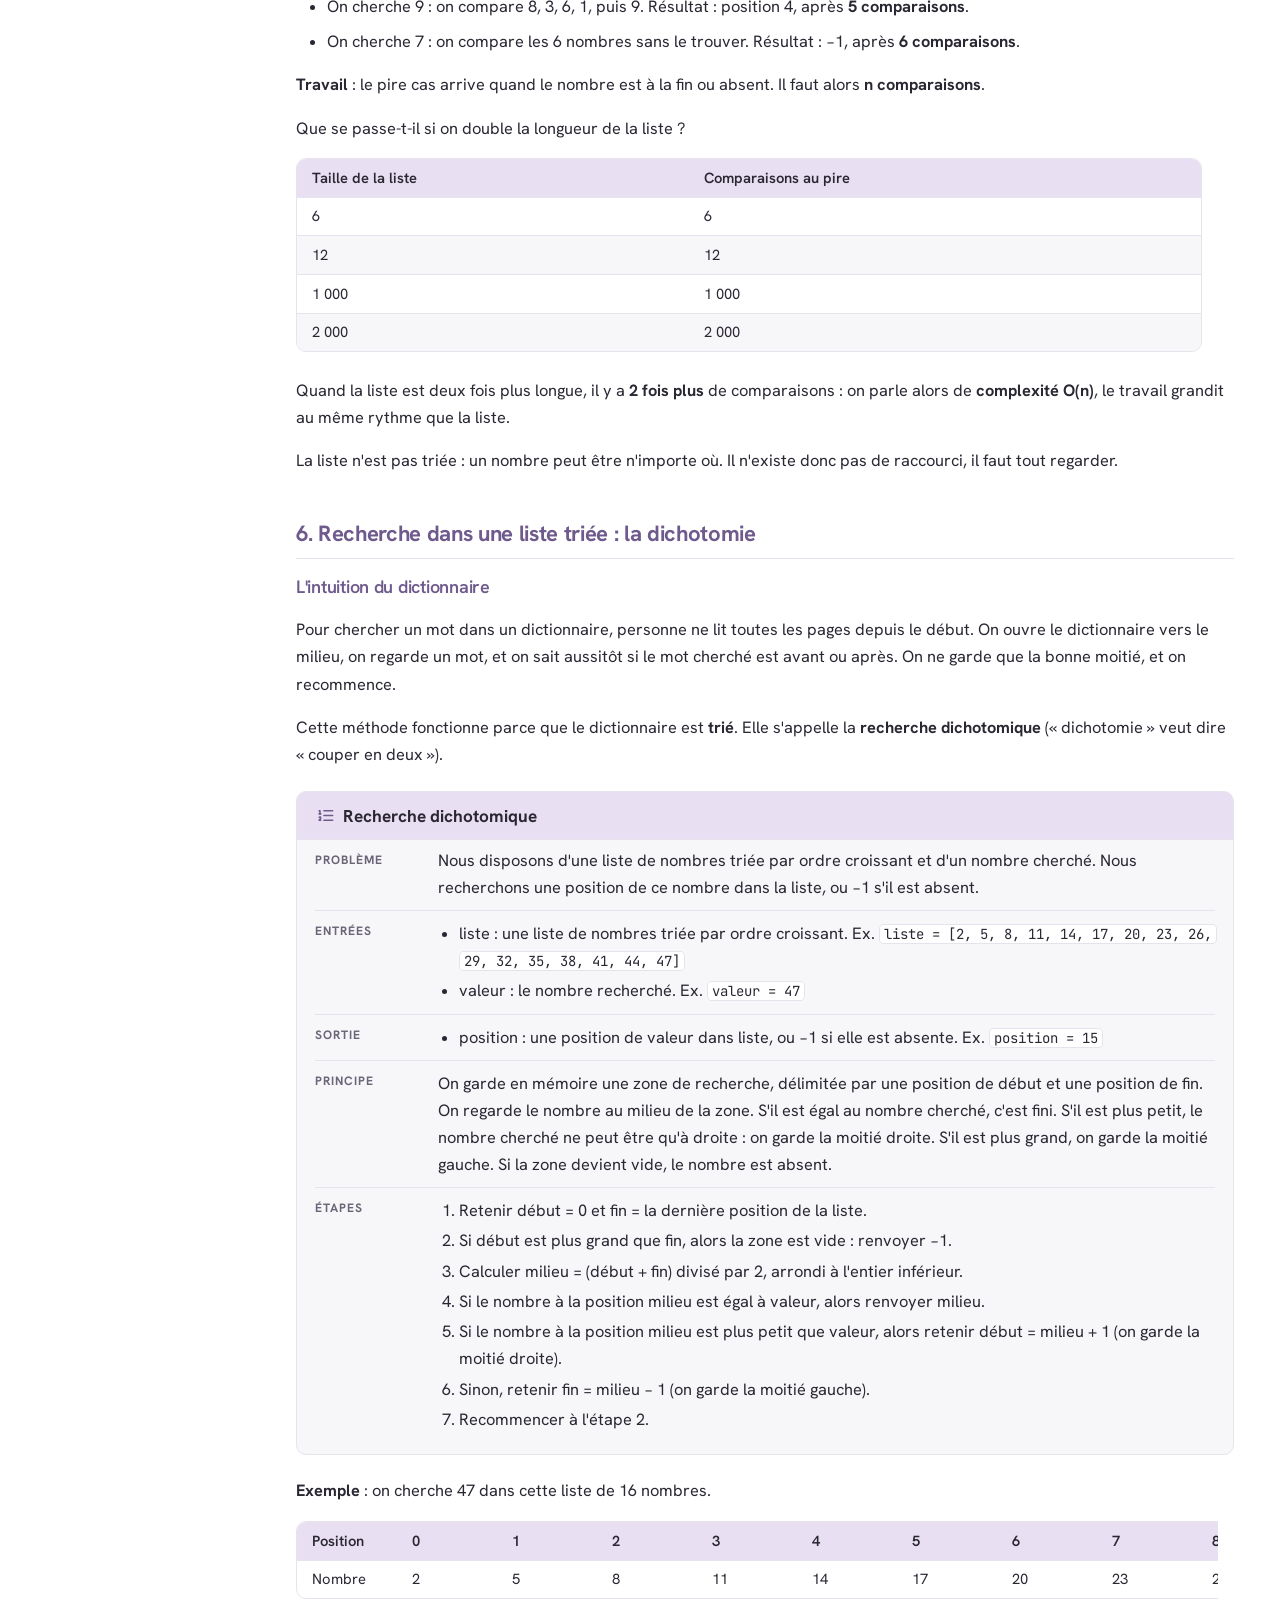
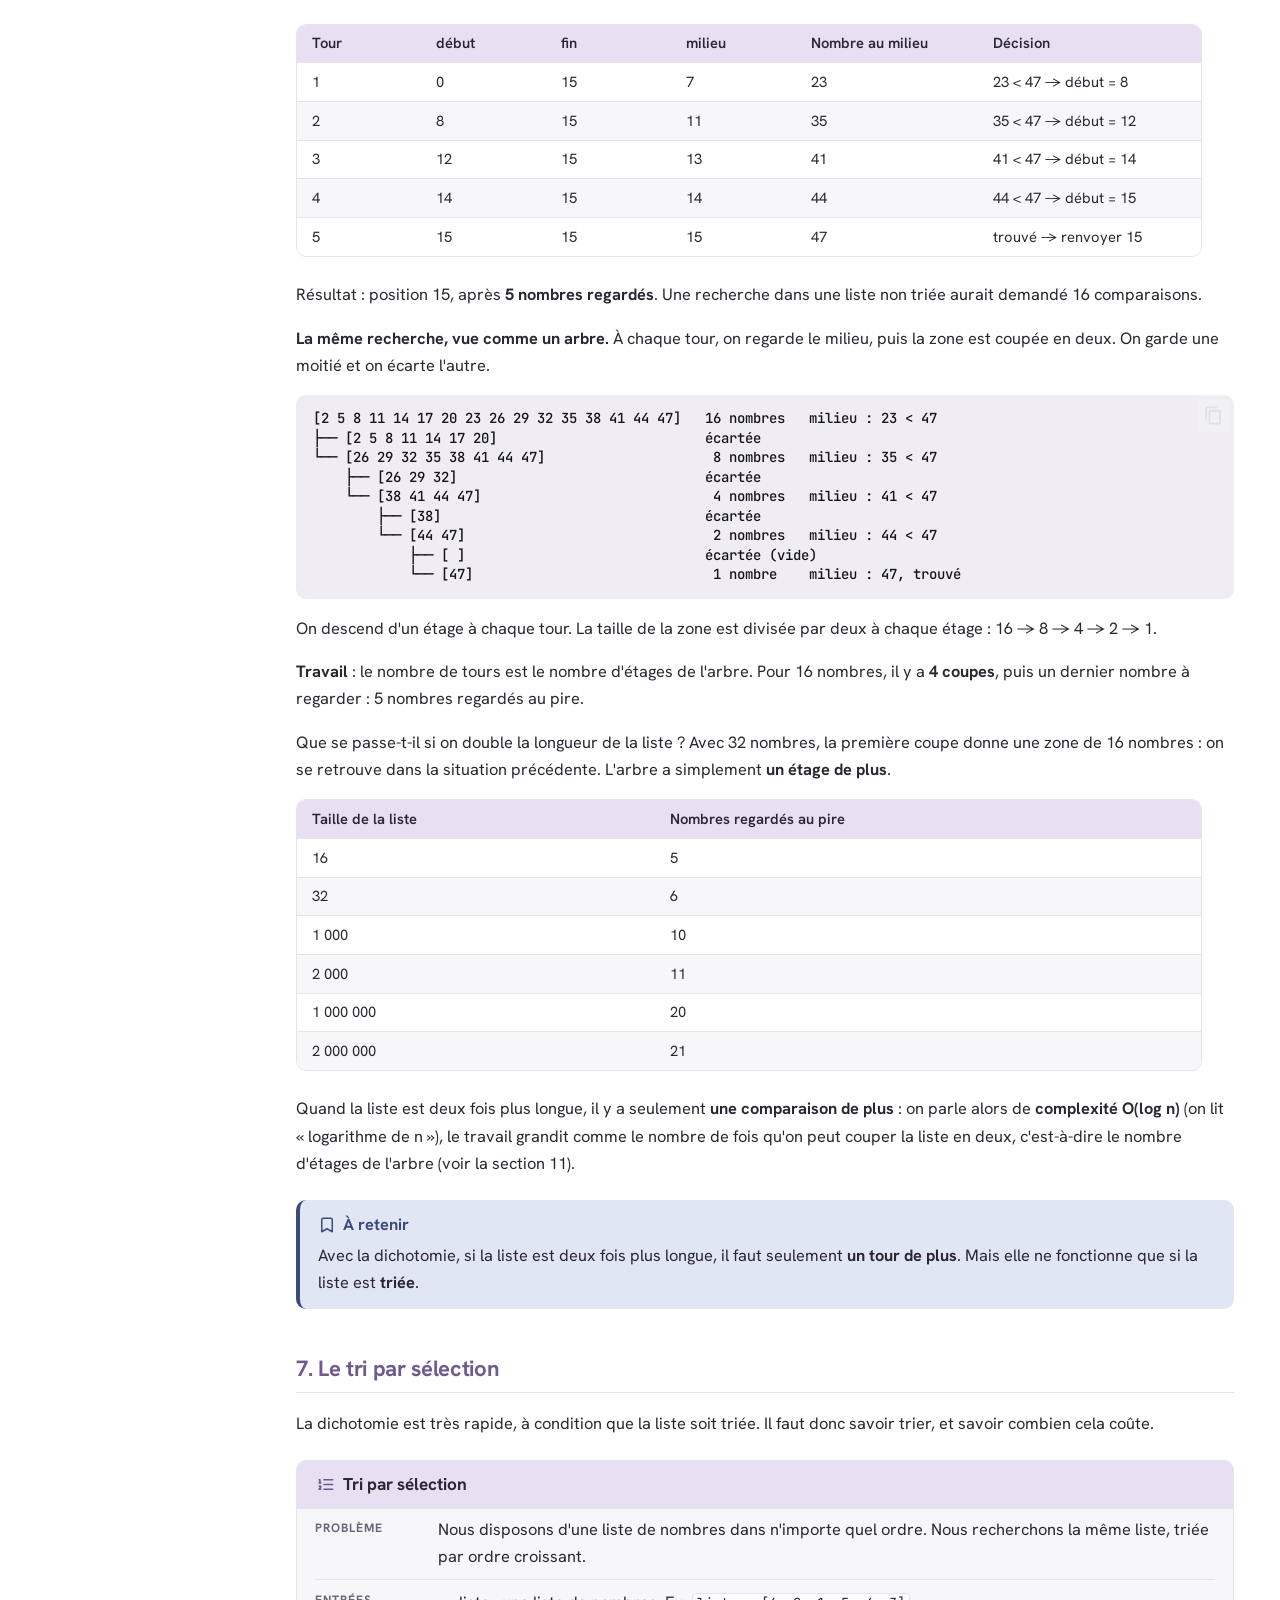
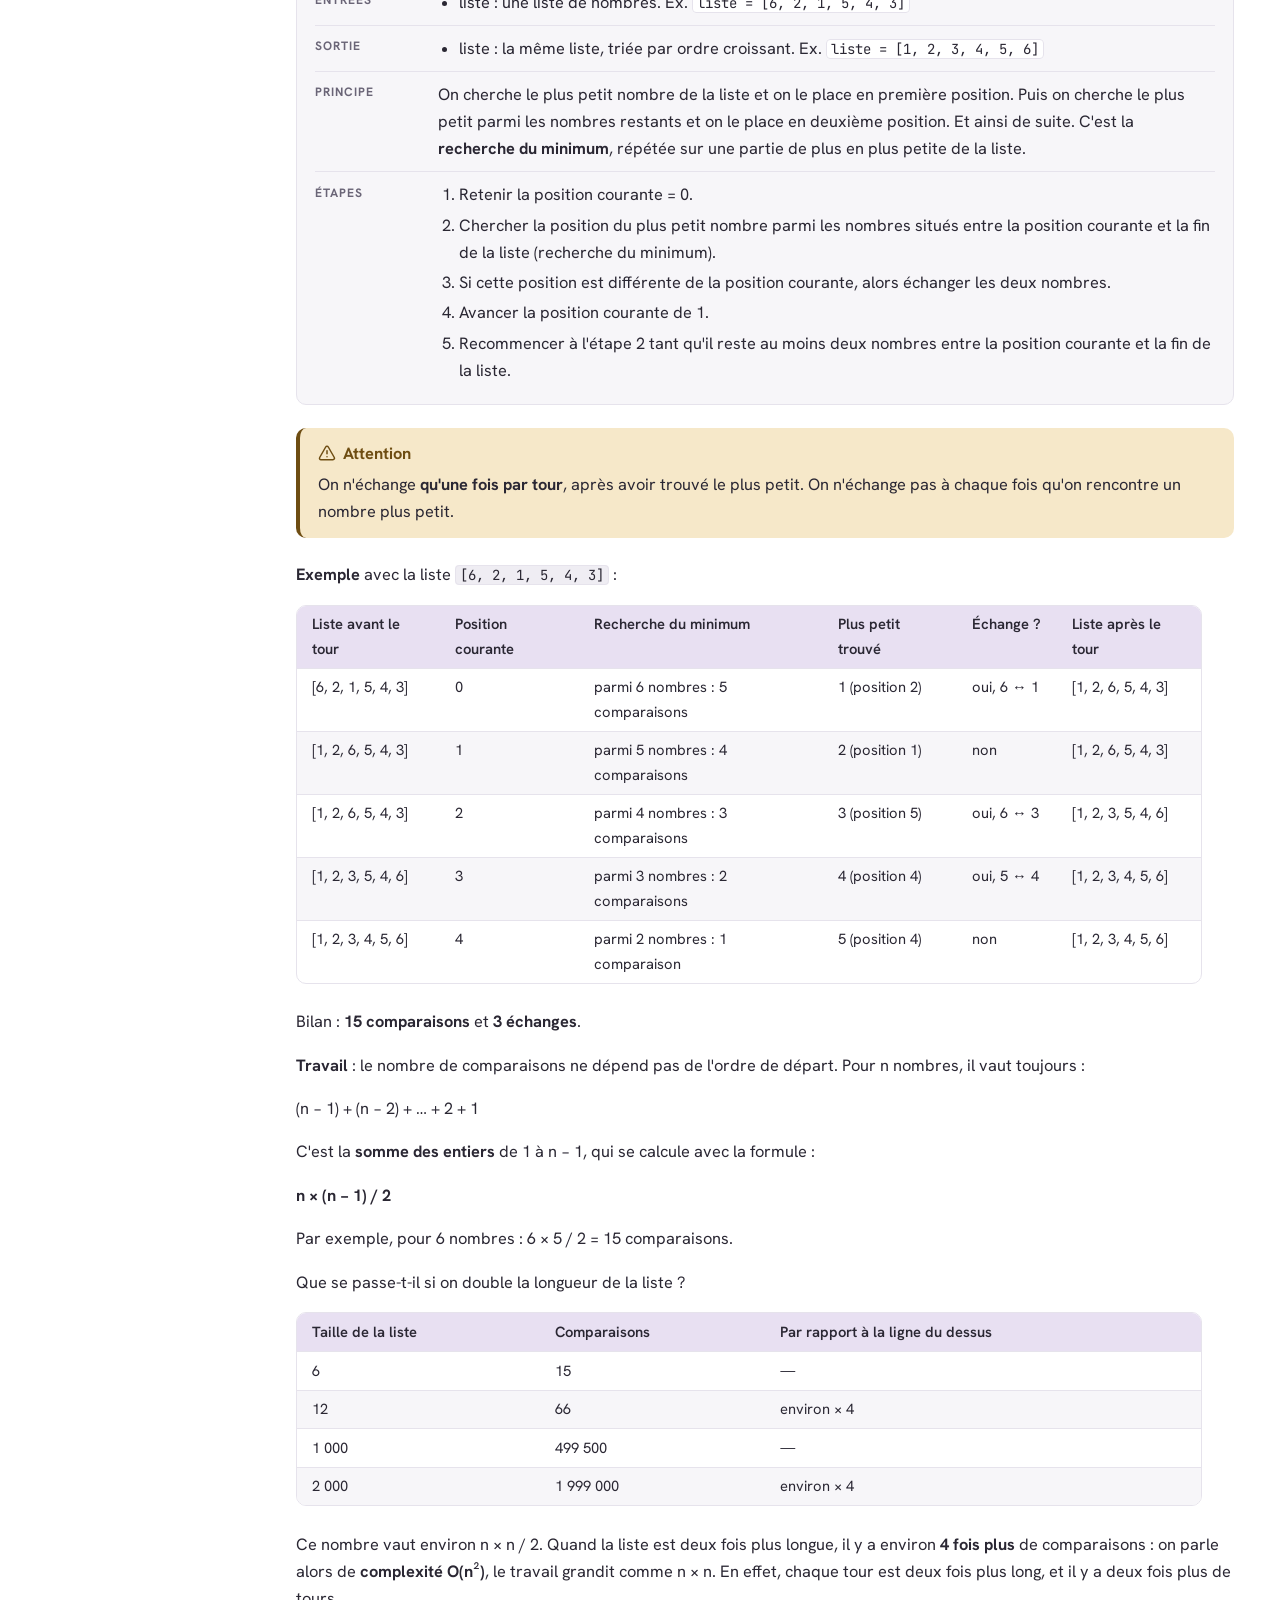
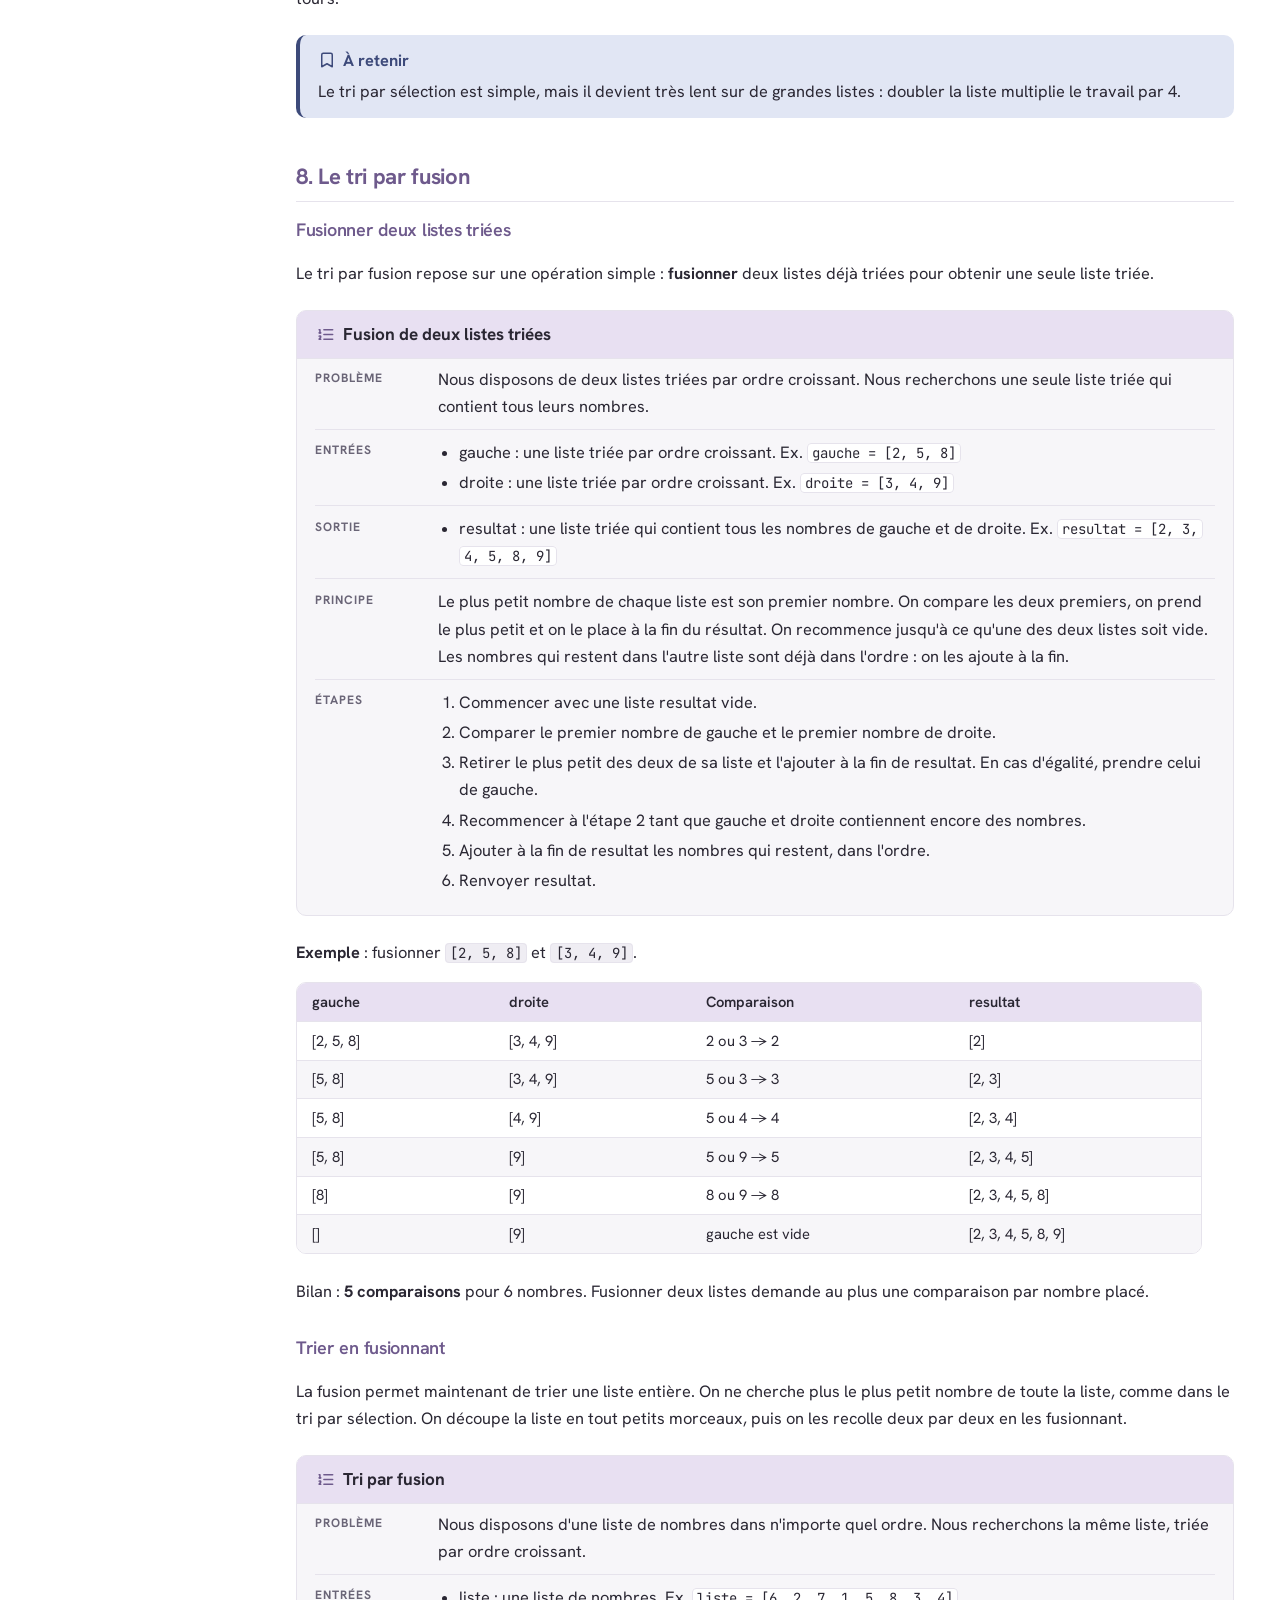
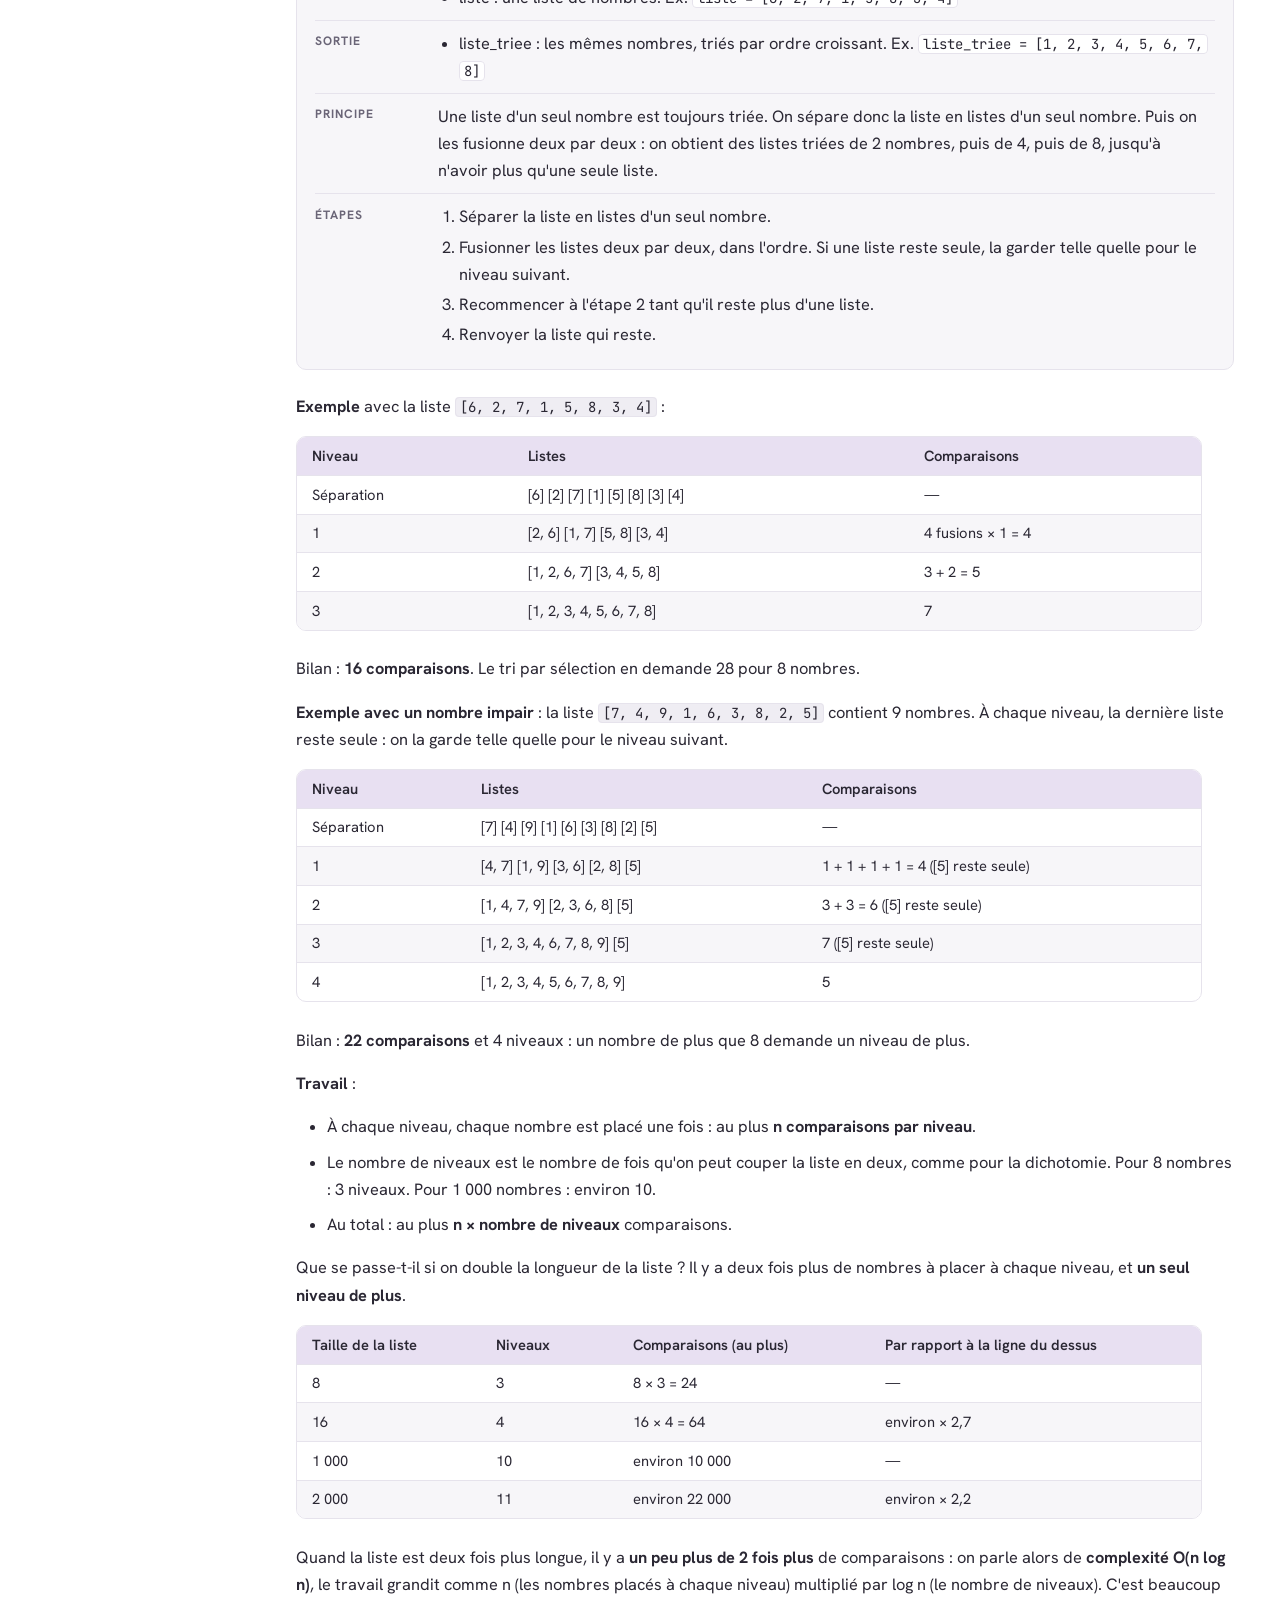
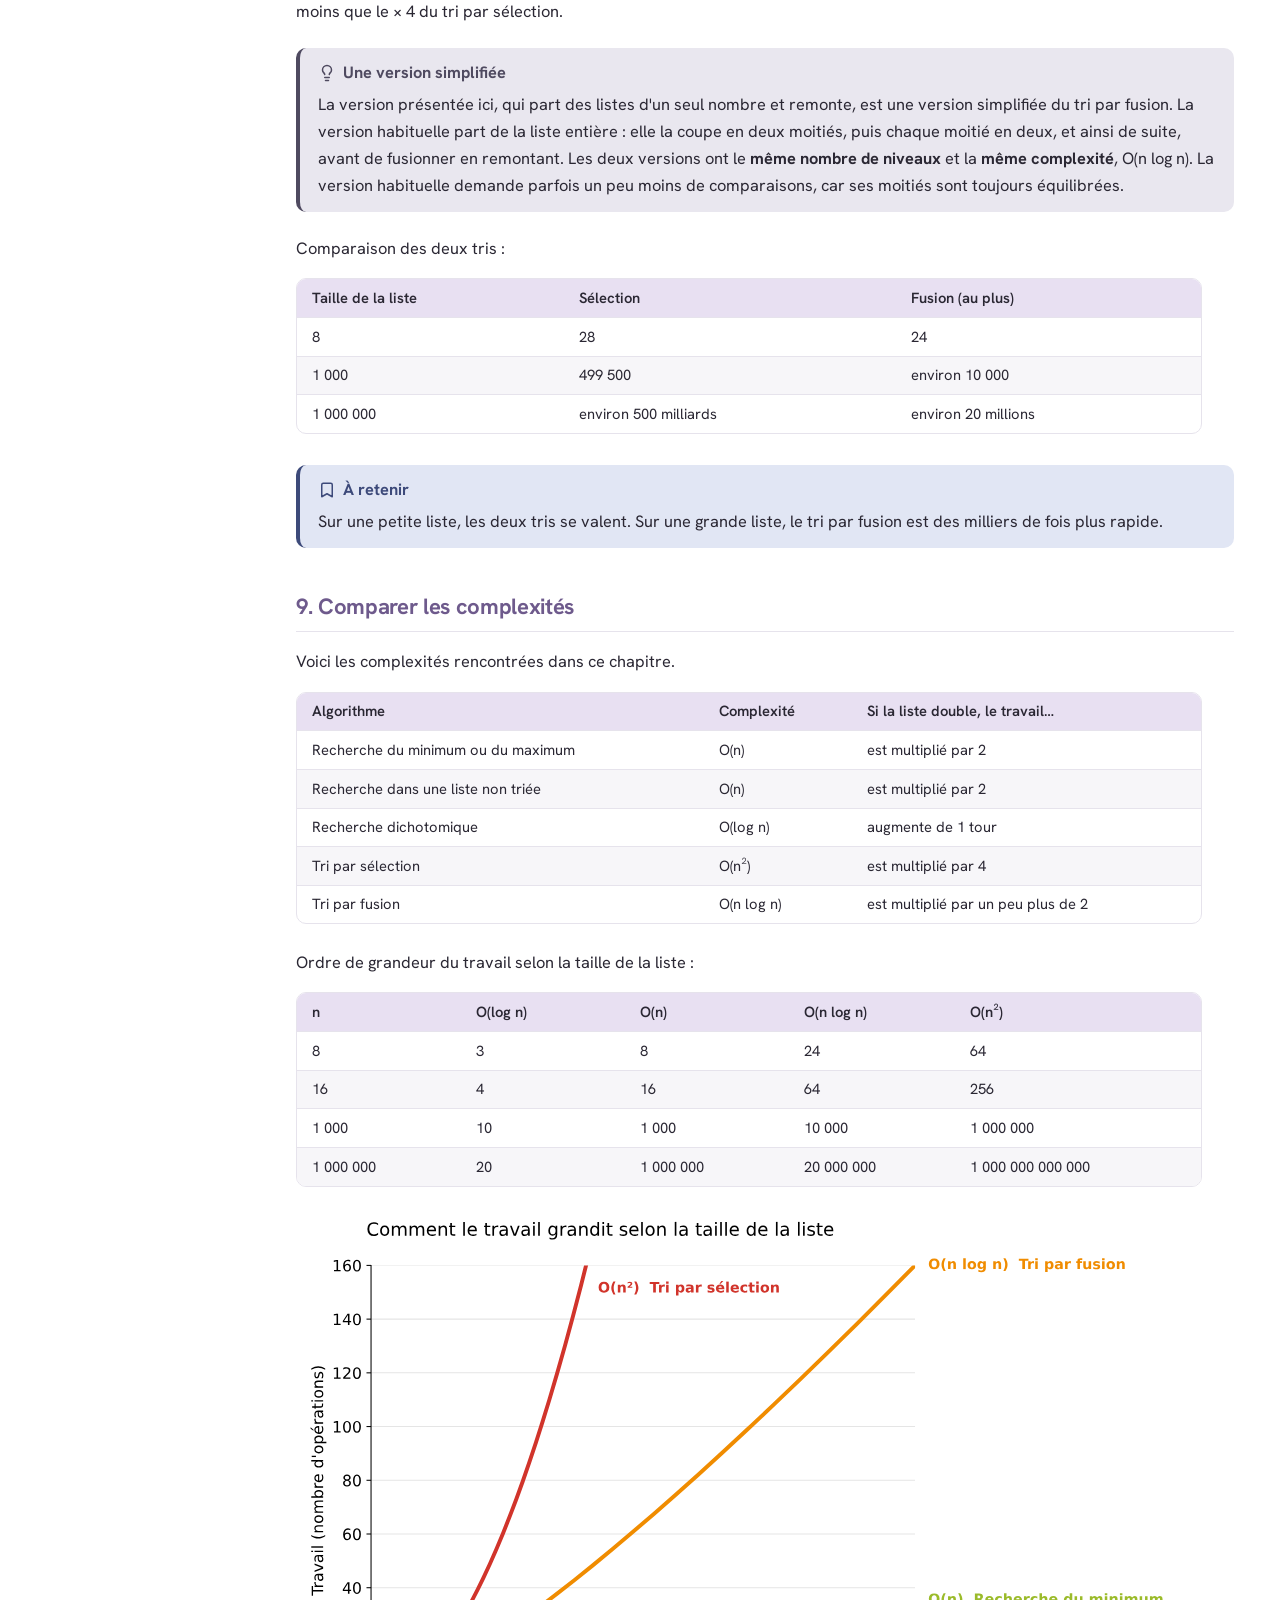
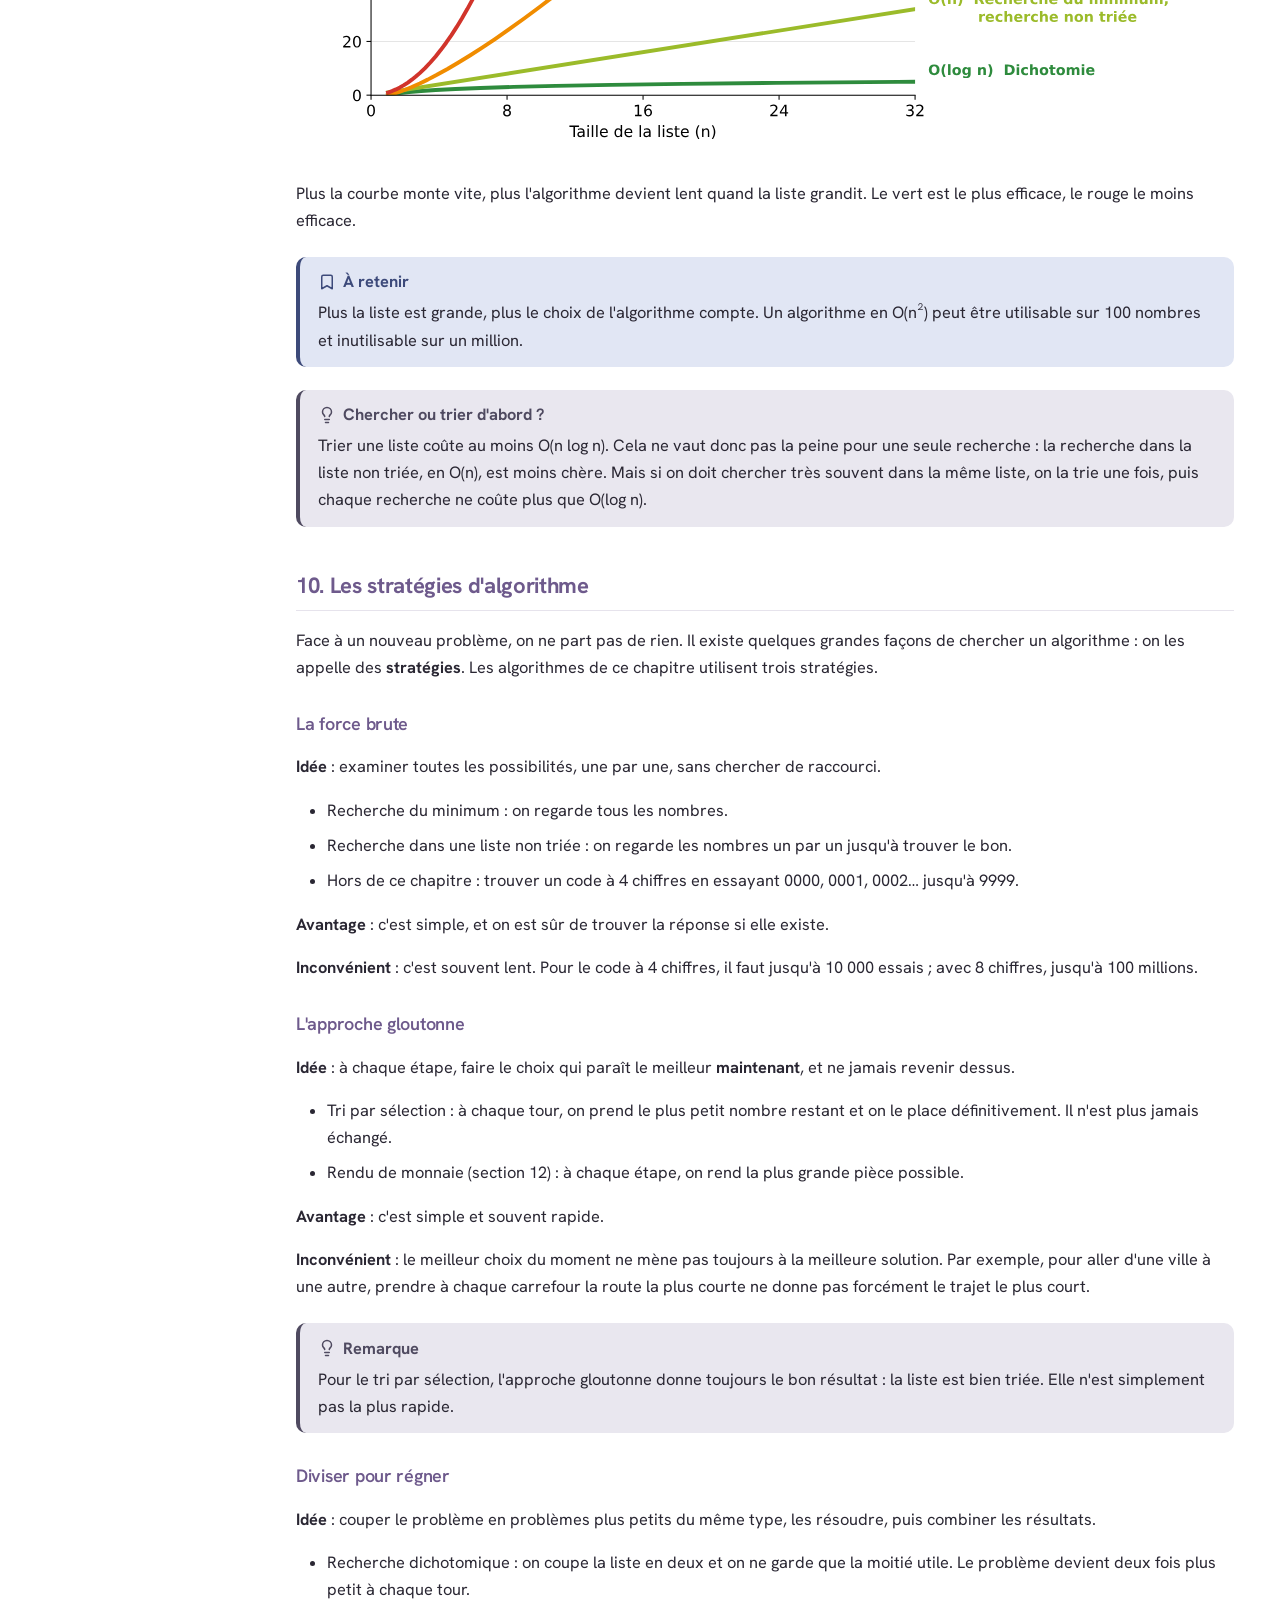
==== commit 0e249285: "Publication depuis prive@69b14d6" ====
--- a/m2/algo-chercher-trier-complexite/chercher-et-trier/index.html
+++ b/m2/algo-chercher-trier-complexite/chercher-et-trier/index.html
@@ -1444,7 +1444,7 @@
 </tbody>
 </table>
 <p>Bilan : <strong>16 comparaisons</strong>. Le tri par sélection en demande 28 pour 8 nombres.</p>
-<p><strong>Exemple avec un nombre impair</strong> : la liste <code>[5, 3, 8, 1, 9, 2, 6]</code> contient 7 nombres. À certains niveaux, une liste reste seule : on la garde telle quelle pour le niveau suivant.</p>
+<p><strong>Exemple avec un nombre impair</strong> : la liste <code>[7, 4, 9, 1, 6, 3, 8, 2, 5]</code> contient 9 nombres. À chaque niveau, la dernière liste reste seule : on la garde telle quelle pour le niveau suivant.</p>
 <table>
 <thead>
 <tr>
@@ -1456,27 +1456,32 @@
 <tbody>
 <tr>
 <td>Séparation</td>
-<td>[5] [3] [8] [1] [9] [2] [6]</td>
+<td>[7] [4] [9] [1] [6] [3] [8] [2] [5]</td>
 <td>—</td>
 </tr>
 <tr>
 <td>1</td>
-<td>[3, 5] [1, 8] [2, 9] [6]</td>
-<td>1 + 1 + 1 = 3 ([6] reste seule)</td>
+<td>[4, 7] [1, 9] [3, 6] [2, 8] [5]</td>
+<td>1 + 1 + 1 + 1 = 4 ([5] reste seule)</td>
 </tr>
 <tr>
 <td>2</td>
-<td>[1, 3, 5, 8] [2, 6, 9]</td>
-<td>3 + 2 = 5</td>
+<td>[1, 4, 7, 9] [2, 3, 6, 8] [5]</td>
+<td>3 + 3 = 6 ([5] reste seule)</td>
 </tr>
 <tr>
 <td>3</td>
-<td>[1, 2, 3, 5, 6, 8, 9]</td>
-<td>6</td>
+<td>[1, 2, 3, 4, 6, 7, 8, 9] [5]</td>
+<td>7 ([5] reste seule)</td>
+</tr>
+<tr>
+<td>4</td>
+<td>[1, 2, 3, 4, 5, 6, 7, 8, 9]</td>
+<td>5</td>
 </tr>
 </tbody>
 </table>
-<p>Bilan : <strong>14 comparaisons</strong> et 3 niveaux, comme pour 8 nombres.</p>
+<p>Bilan : <strong>22 comparaisons</strong> et 4 niveaux : un nombre de plus que 8 demande un niveau de plus.</p>
 <p><strong>Travail</strong> :</p>
 <ul>
 <li>À chaque niveau, chaque nombre est placé une fois : au plus <strong>n comparaisons par niveau</strong>.</li>
@@ -1521,6 +1526,10 @@
 </tbody>
 </table>
 <p>Quand la liste est deux fois plus longue, il y a <strong>un peu plus de 2 fois plus</strong> de comparaisons : on parle alors de <strong>complexité O(n log n)</strong>, le travail grandit comme n (les nombres placés à chaque niveau) multiplié par log n (le nombre de niveaux). C'est beaucoup moins que le × 4 du tri par sélection.</p>
+<div class="admonition note">
+<p class="admonition-title">Une version simplifiée</p>
+<p>La version présentée ici, qui part des listes d'un seul nombre et remonte, est une version simplifiée du tri par fusion. La version habituelle part de la liste entière : elle la coupe en deux moitiés, puis chaque moitié en deux, et ainsi de suite, avant de fusionner en remontant. Les deux versions ont le <strong>même nombre de niveaux</strong> et la <strong>même complexité</strong>, O(n log n). La version habituelle demande parfois un peu moins de comparaisons, car ses moitiés sont toujours équilibrées.</p>
+</div>
 <p>Comparaison des deux tris :</p>
 <table>
 <thead>
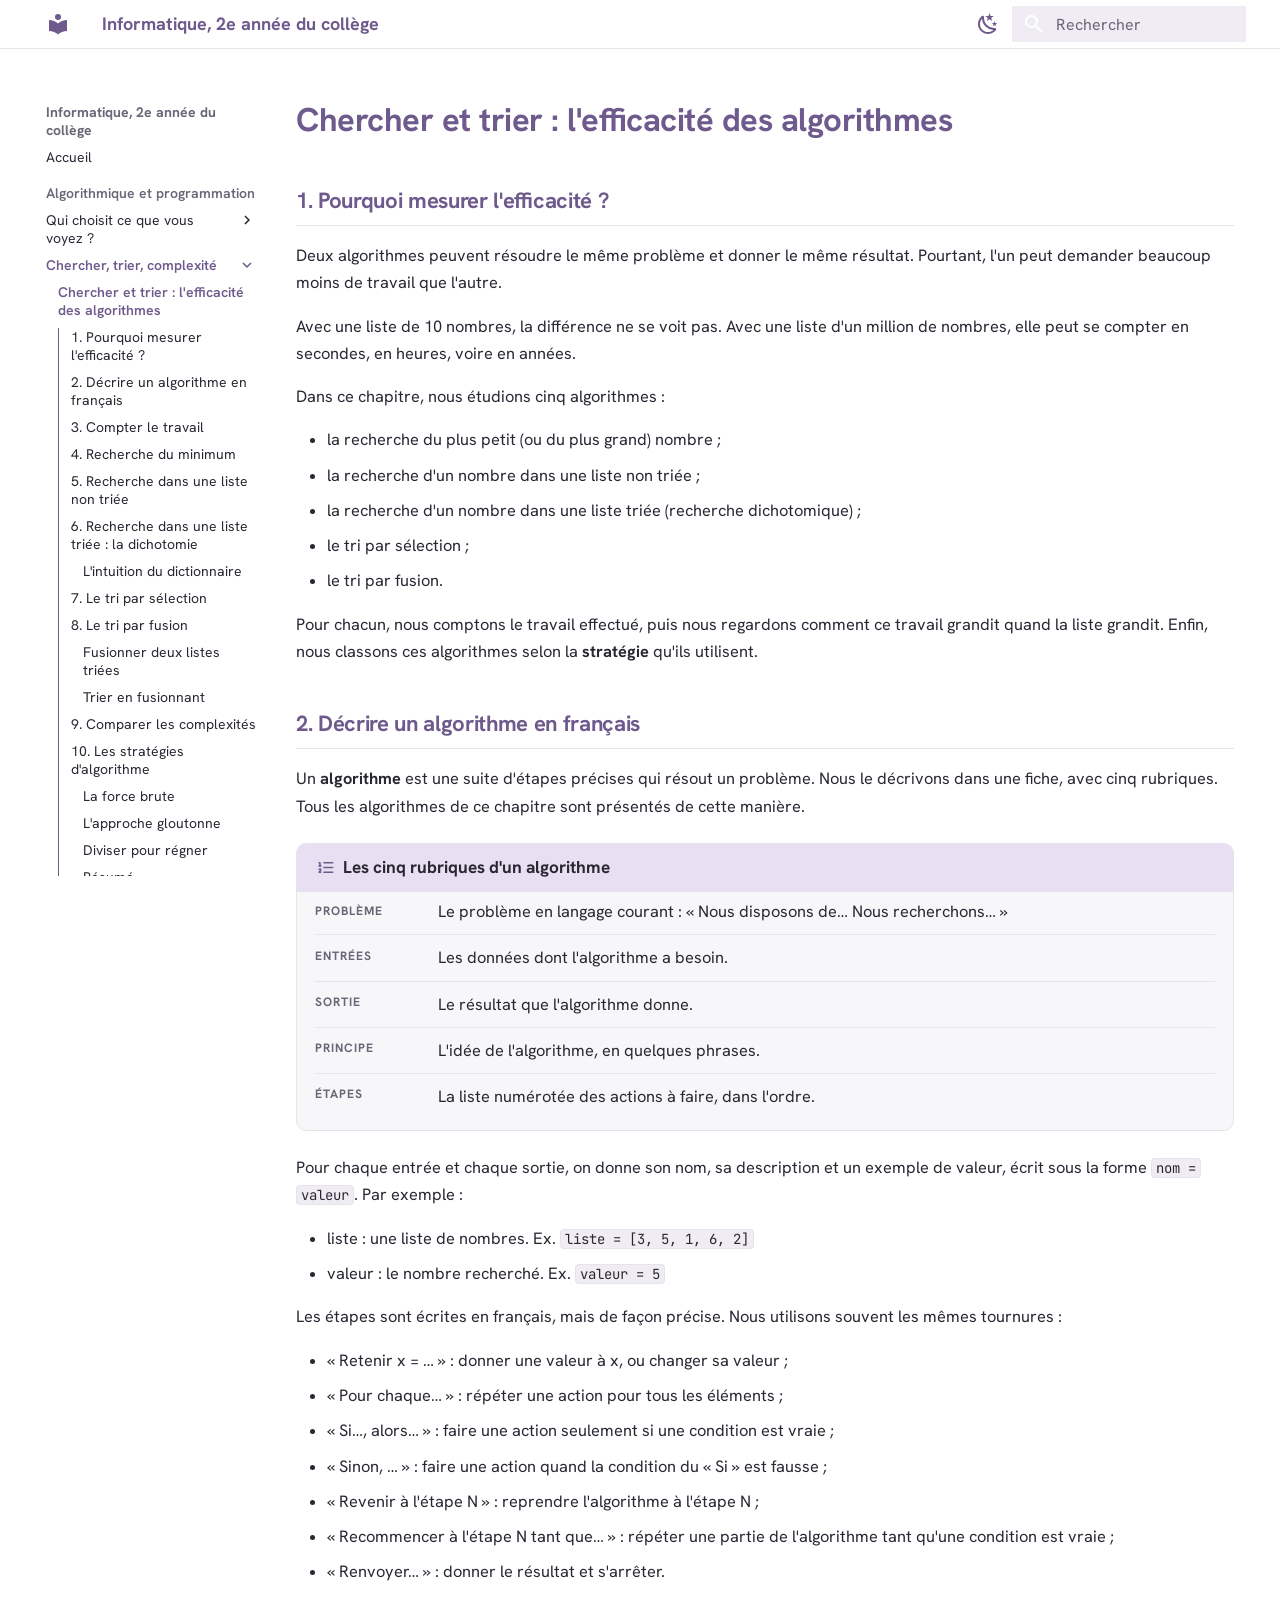
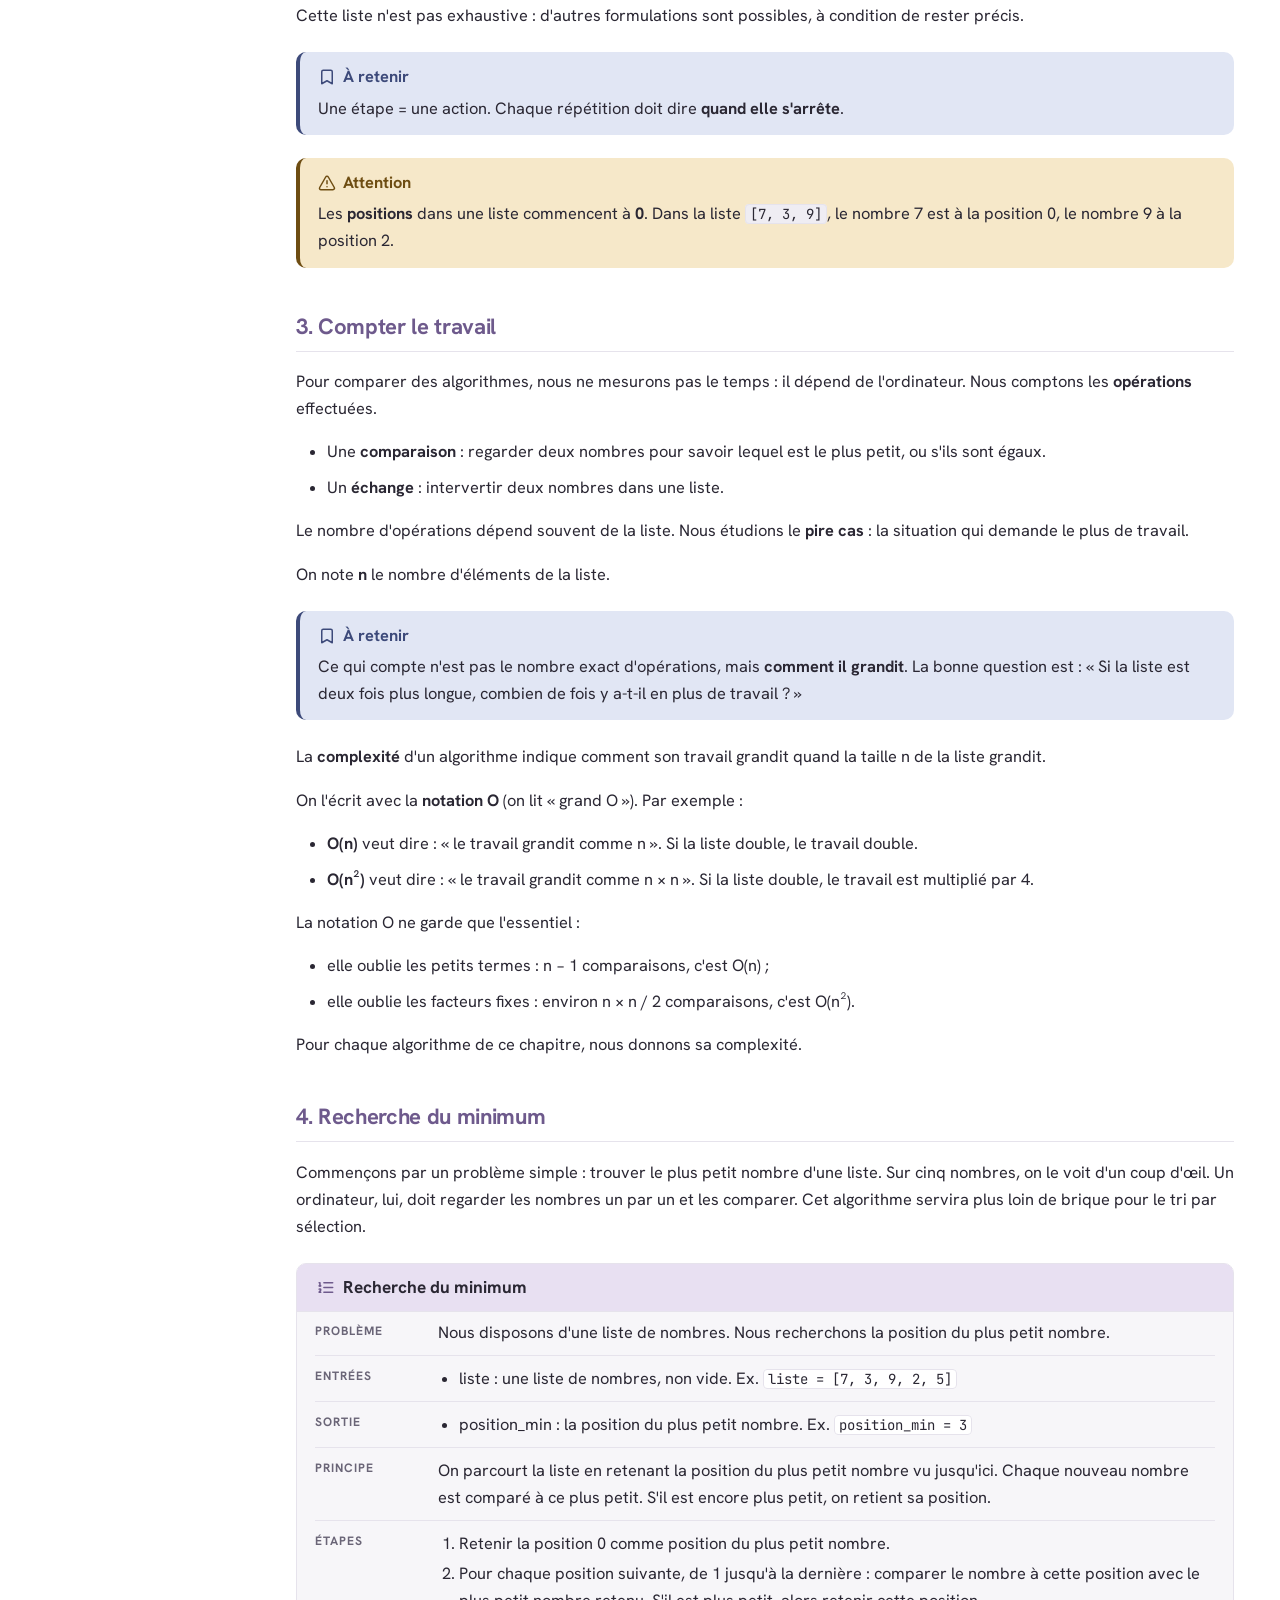
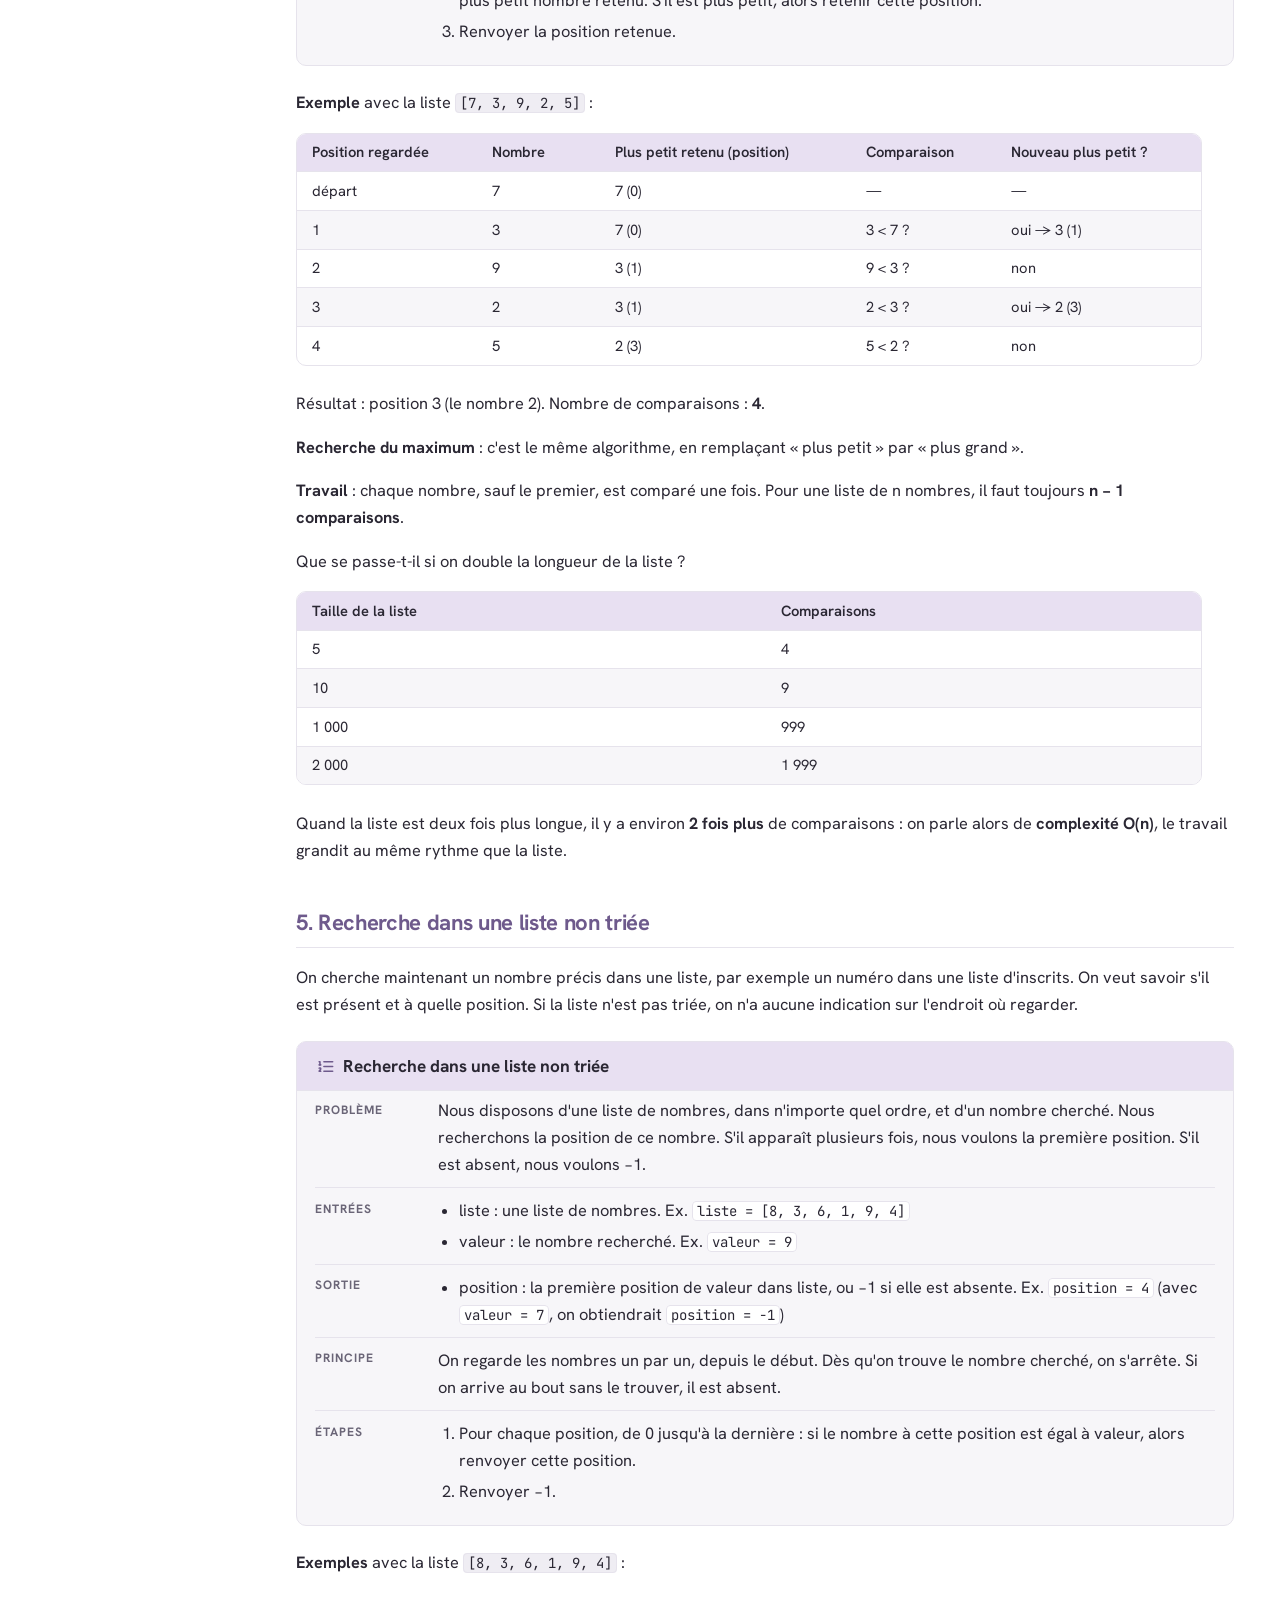
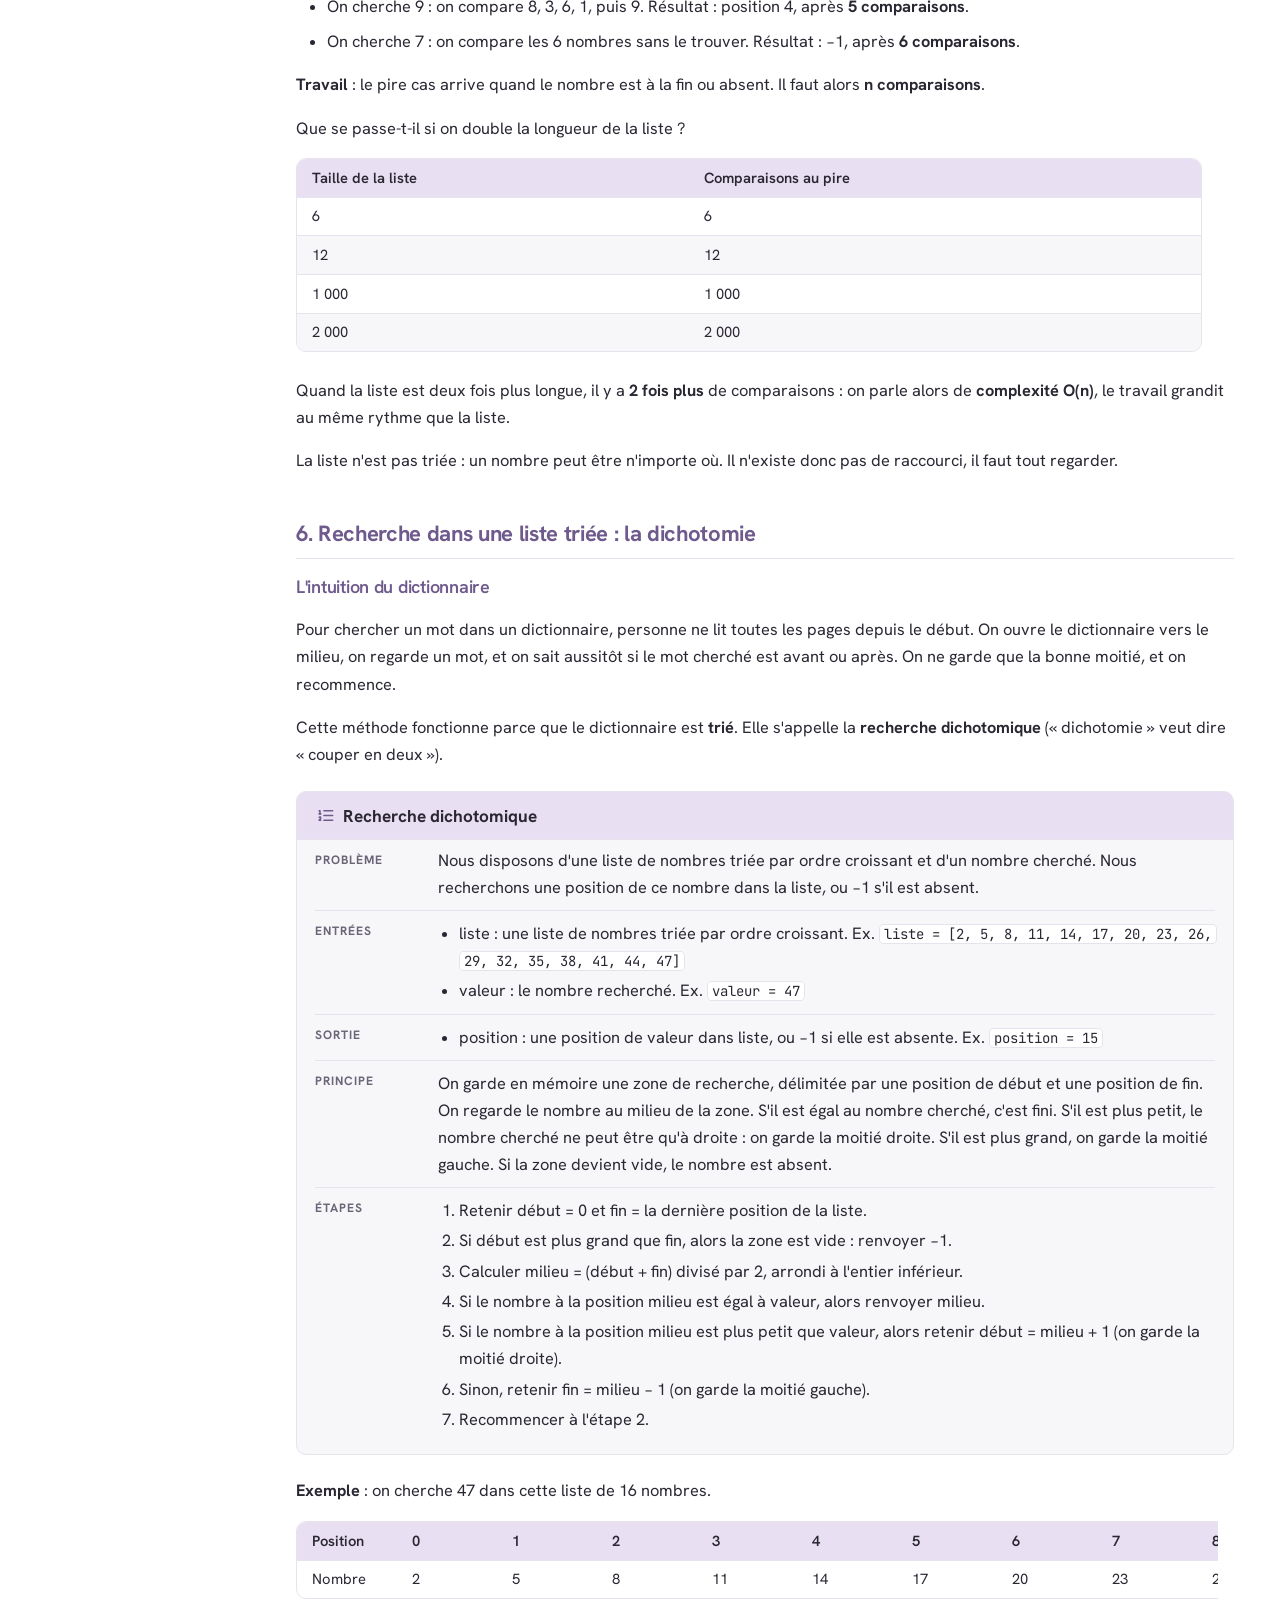
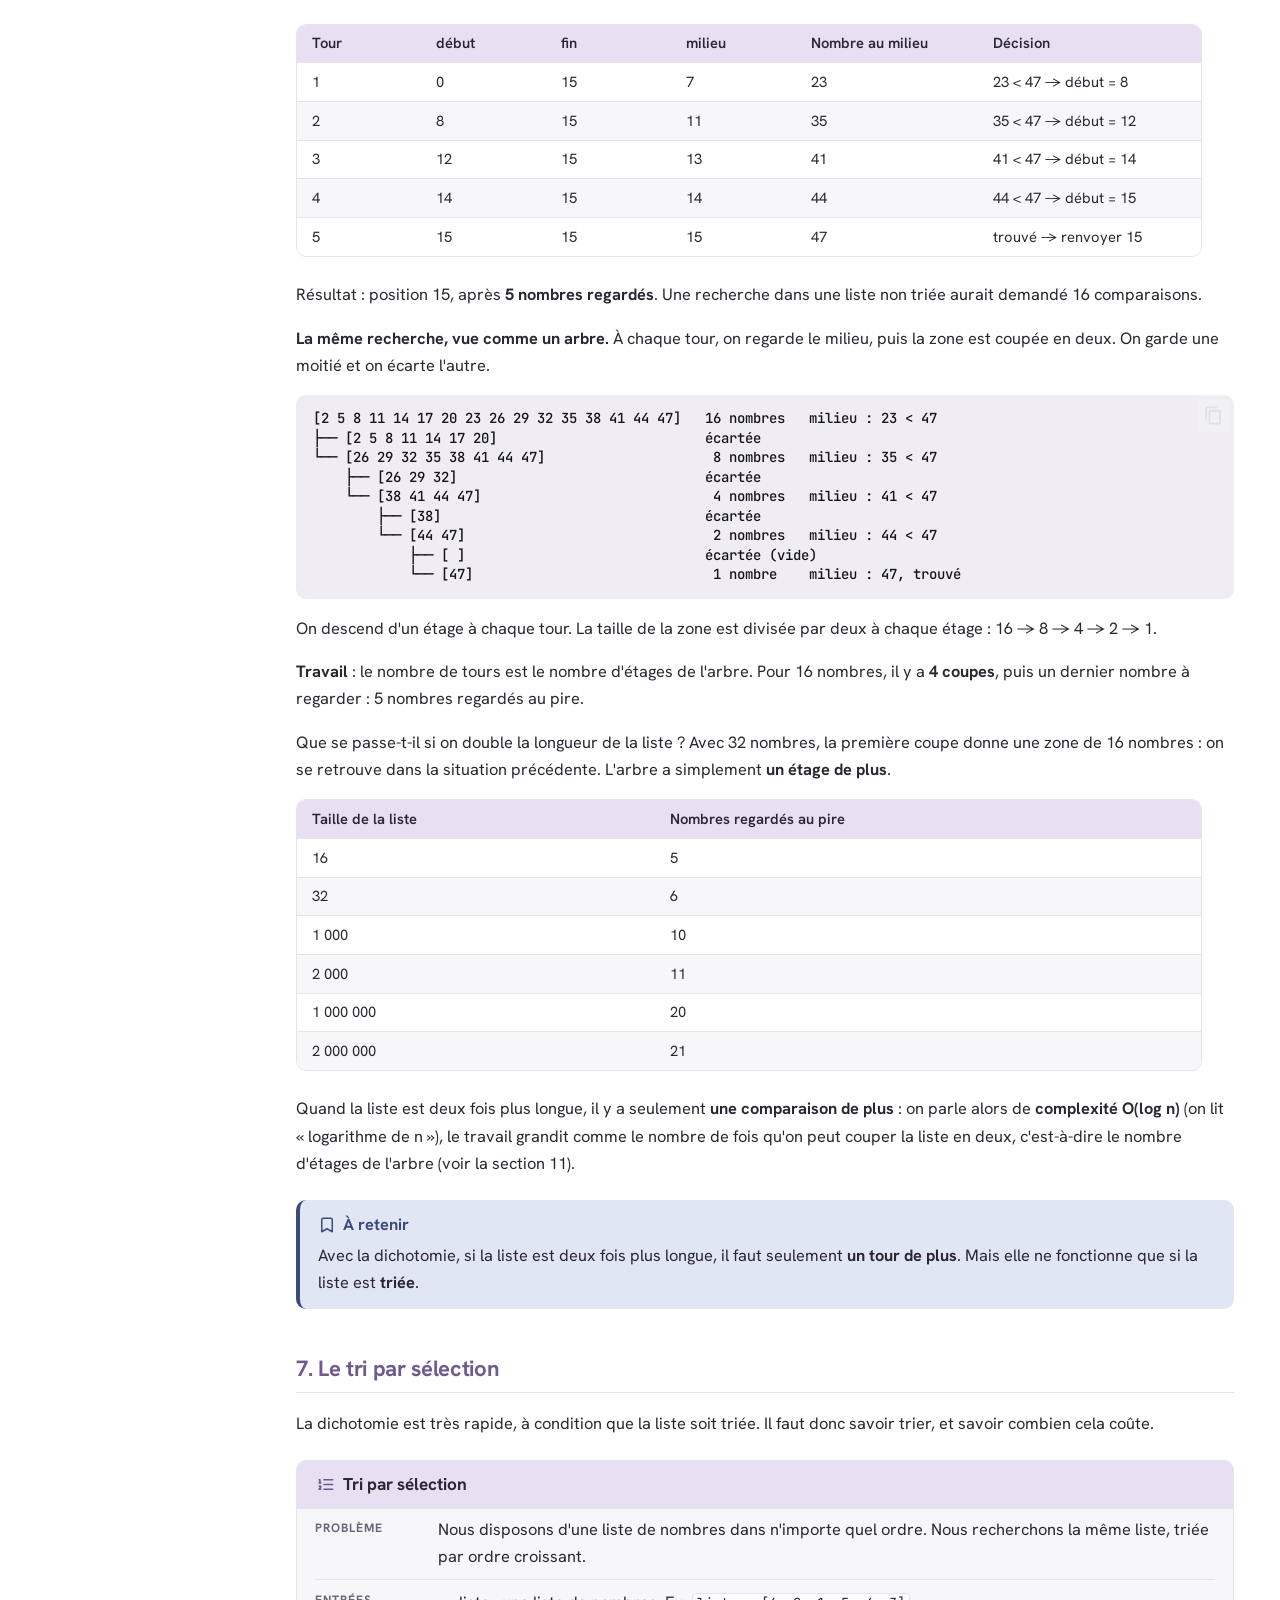
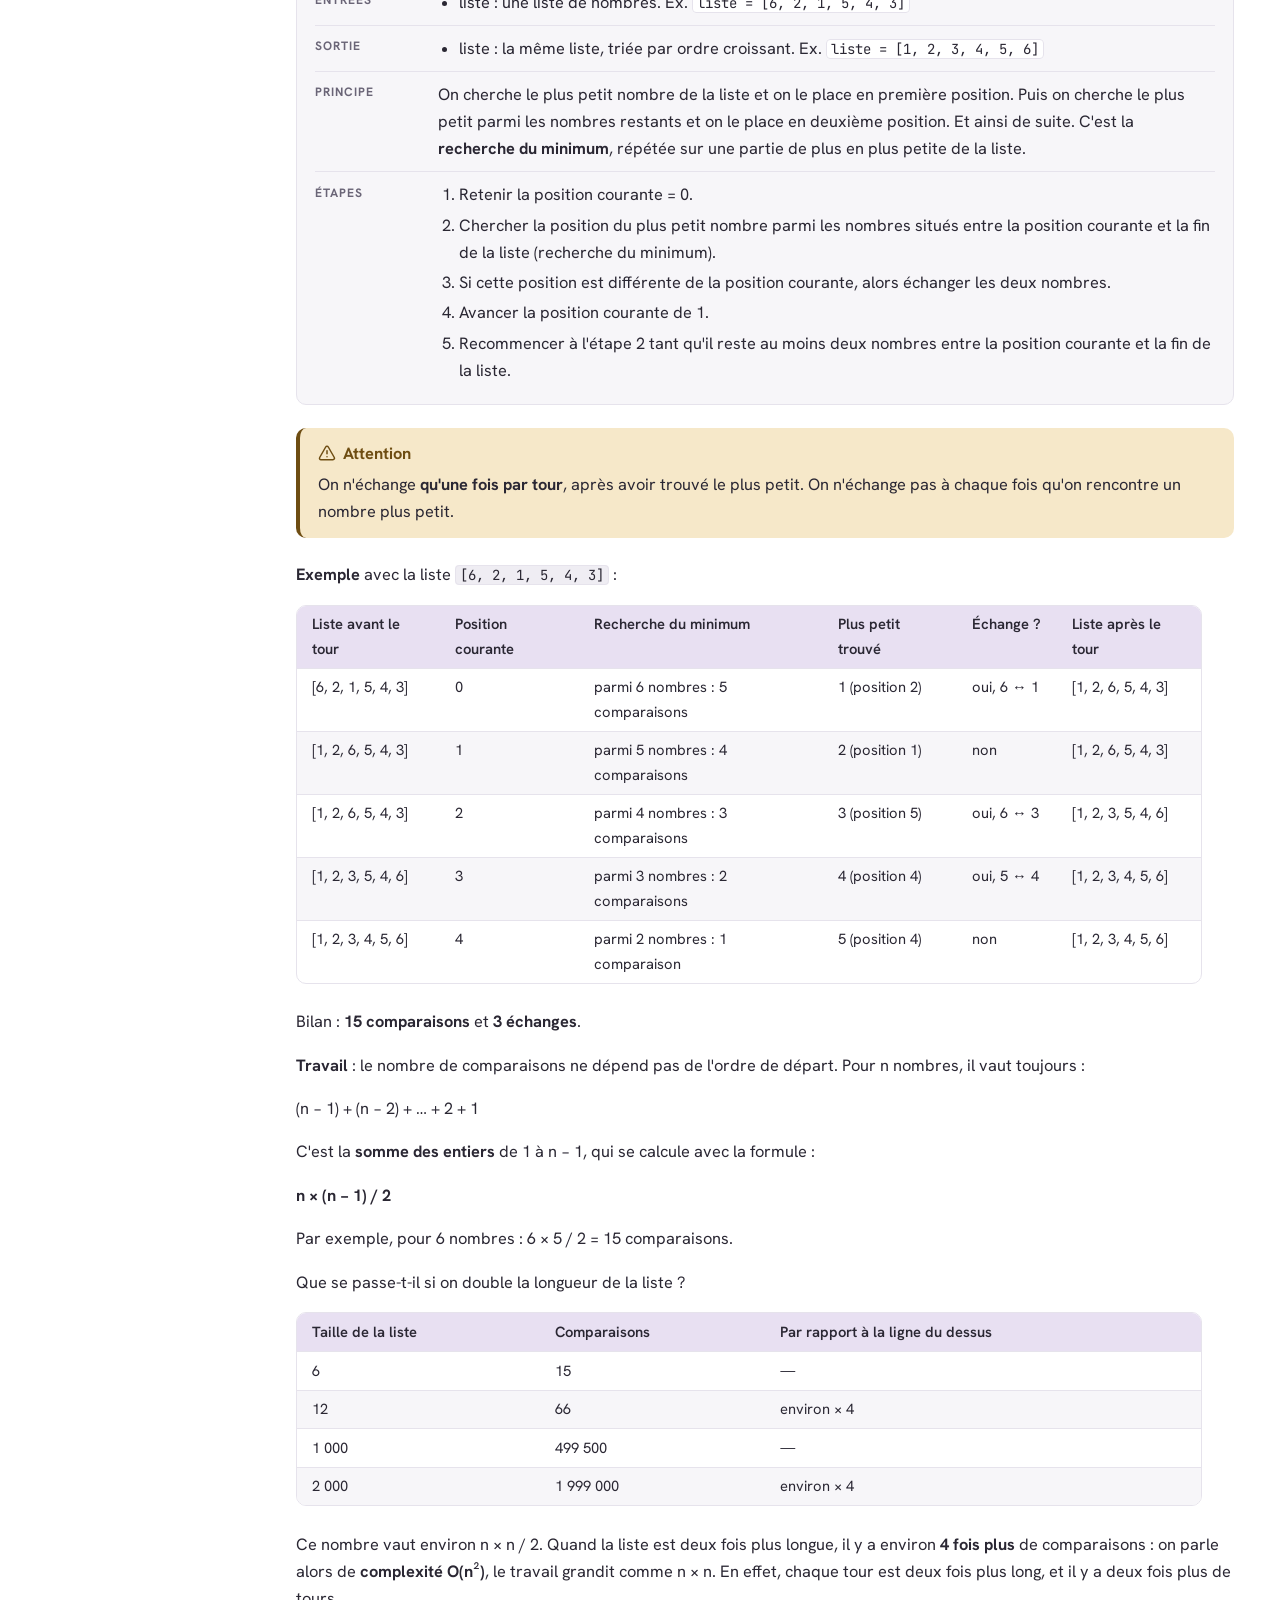
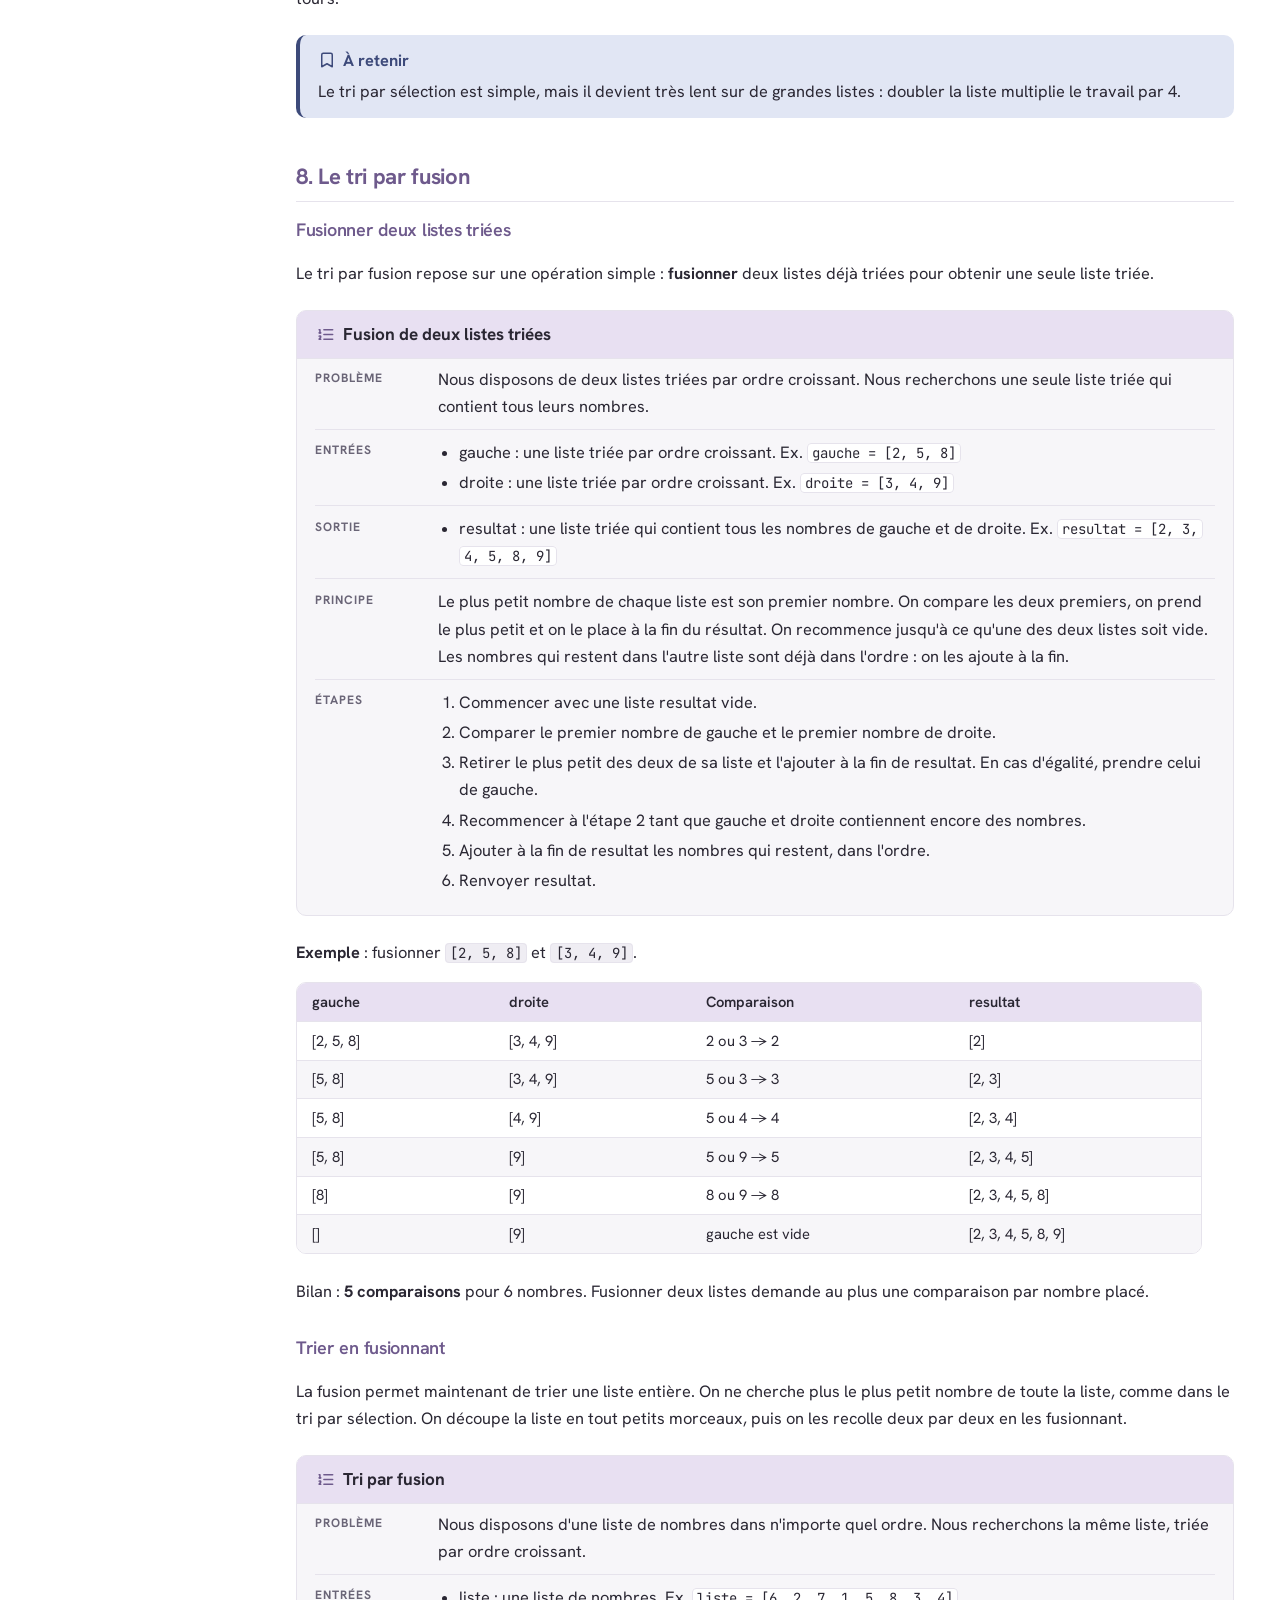
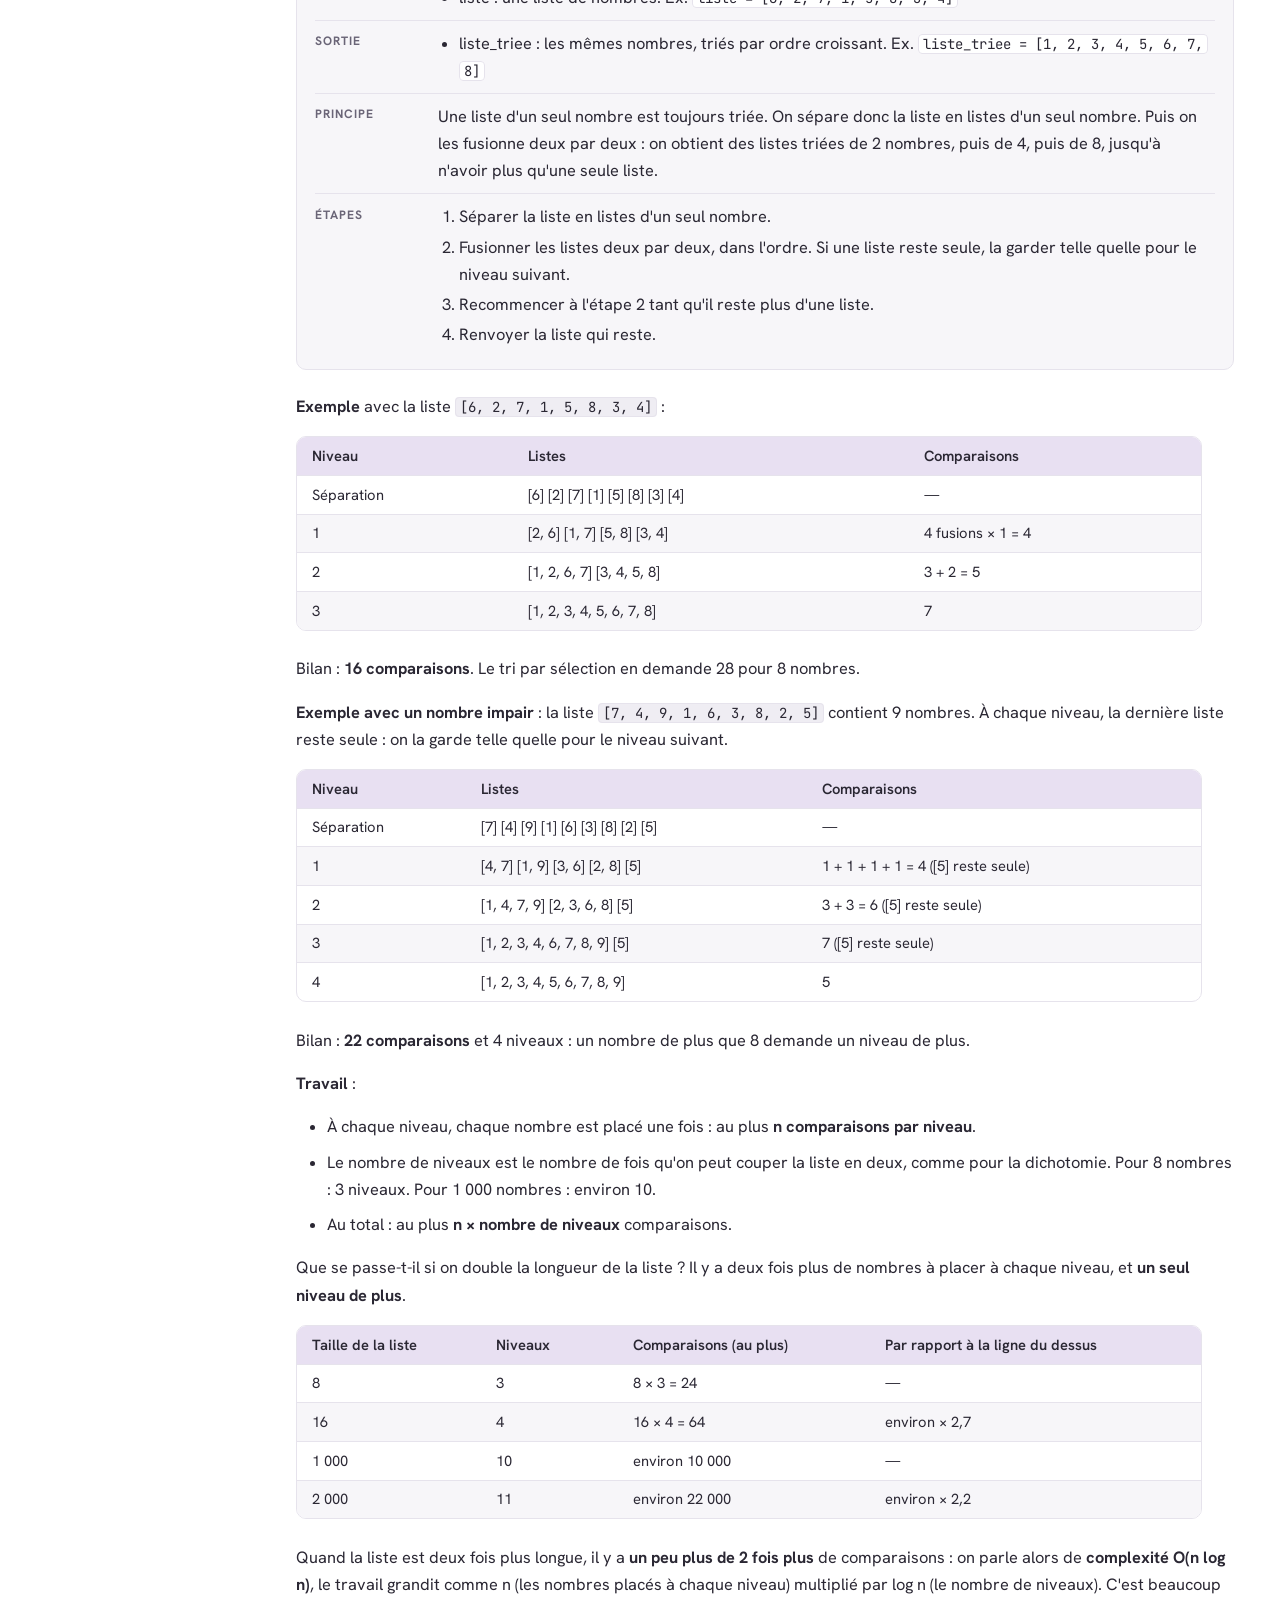
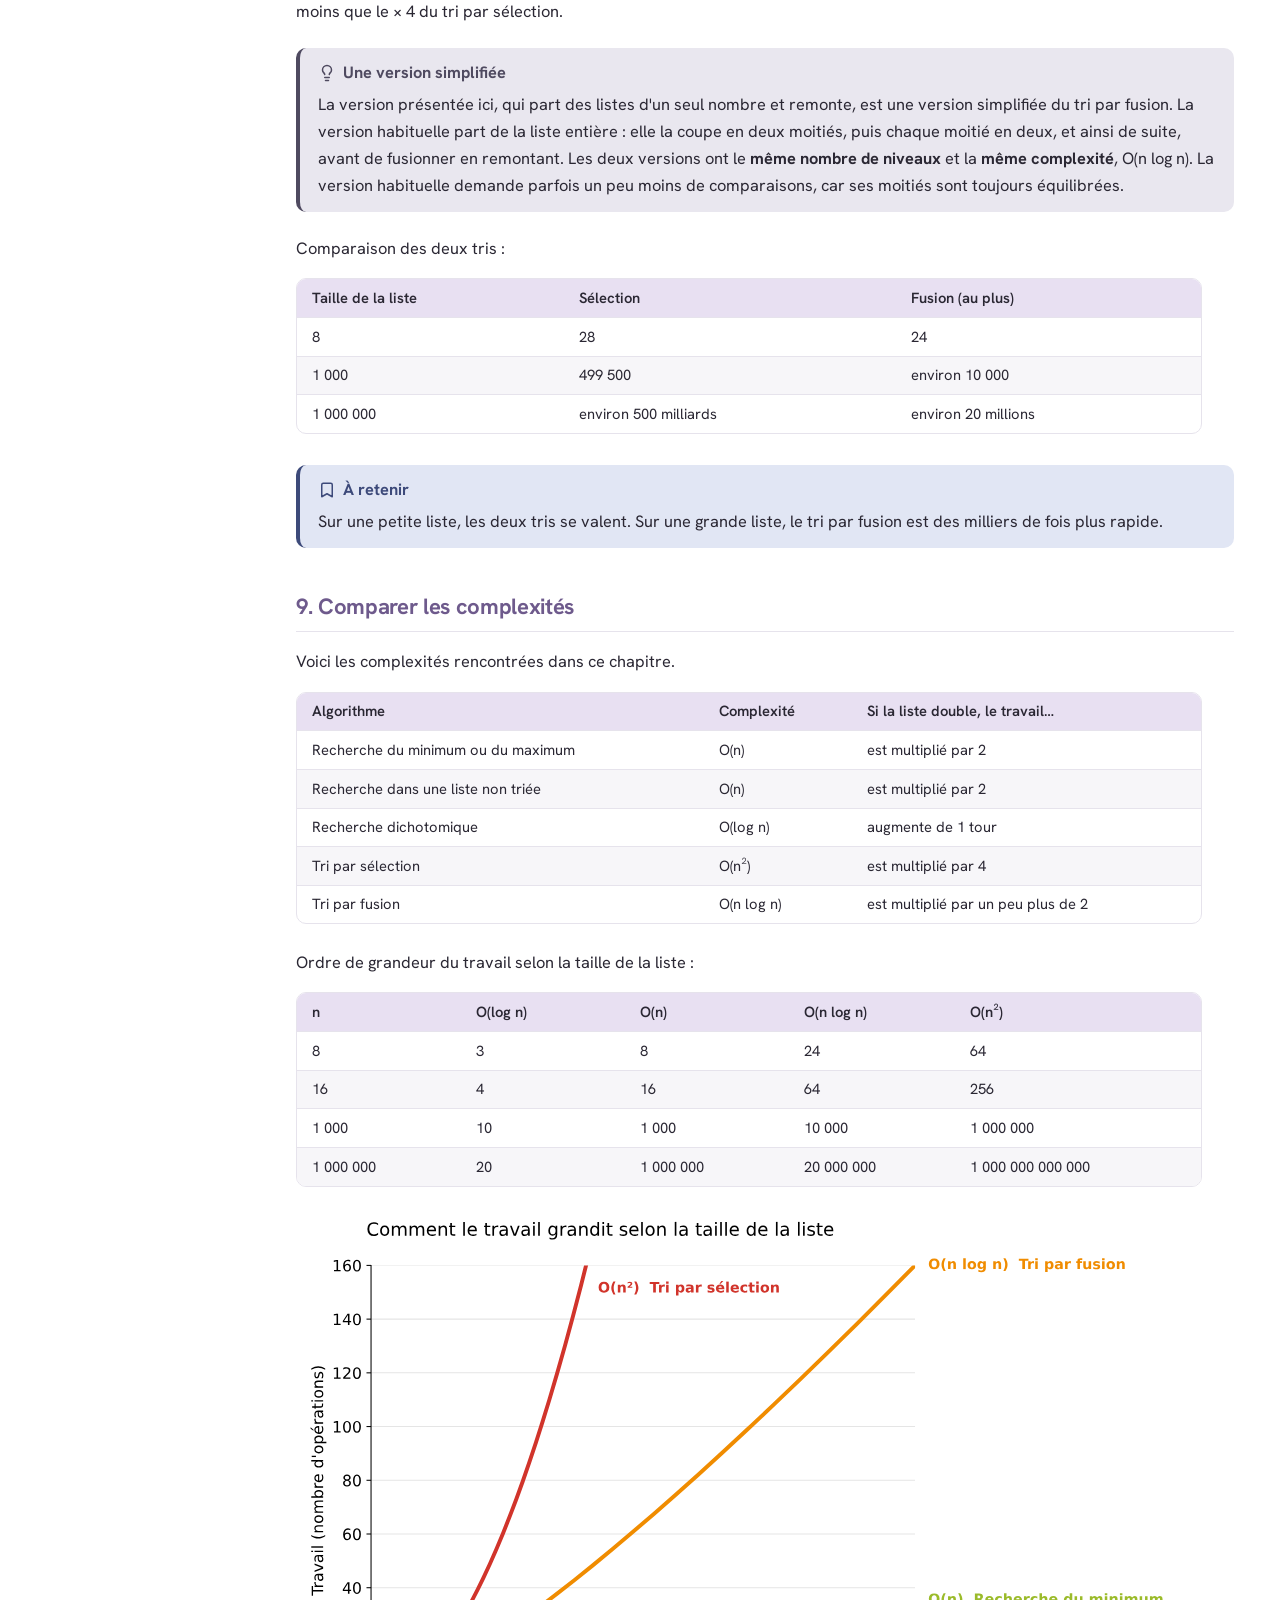
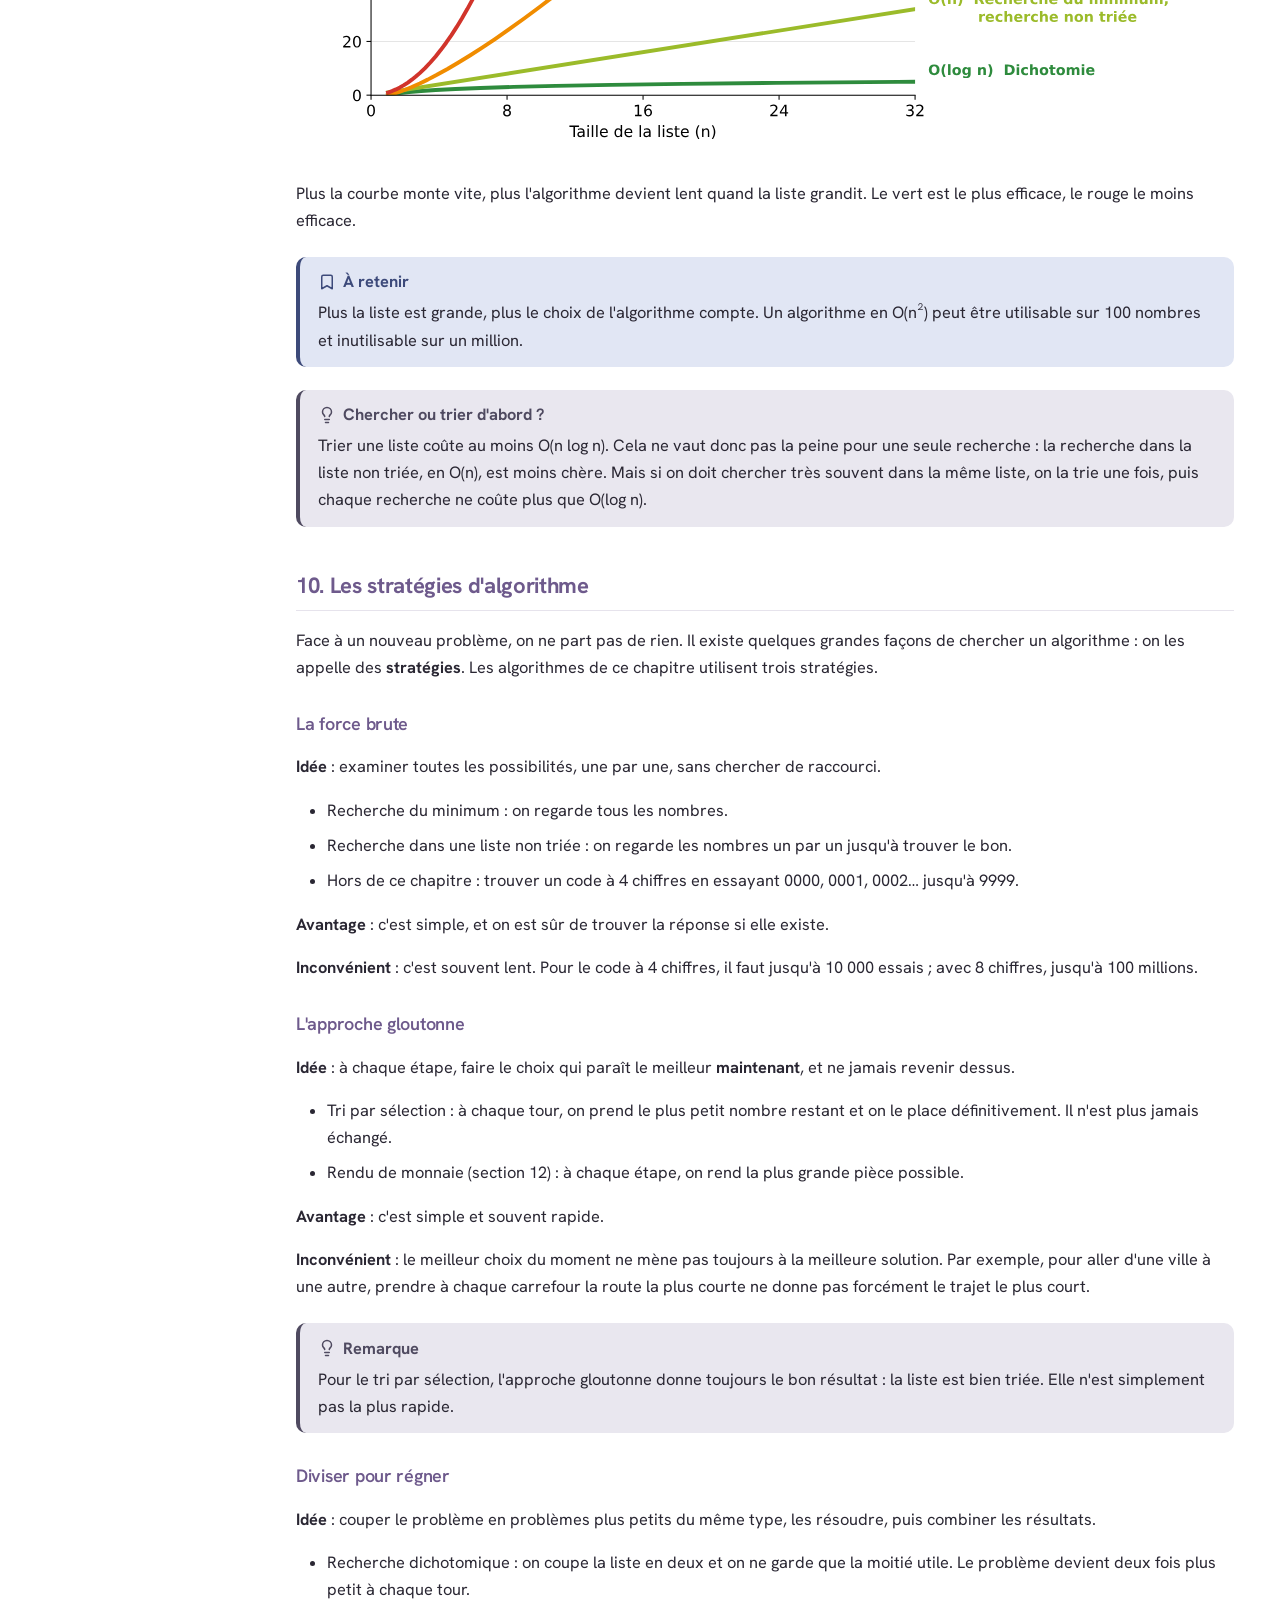
==== commit c02dd345: "Publication depuis prive@96d9501" ====
--- a/m2/algo-chercher-trier-complexite/chercher-et-trier/index.html
+++ b/m2/algo-chercher-trier-complexite/chercher-et-trier/index.html
@@ -11,7 +11,7 @@
         <link rel="canonical" href="https://crs-info.github.io/pub/m2/algo-chercher-trier-complexite/chercher-et-trier/">
       
       
-        <link rel="prev" href="../..">
+        <link rel="prev" href="../../algo-recommandation/qui-choisit-notions/">
       
       
       
@@ -314,22 +314,20 @@
                 
   
   
-    
-  
-  
-  
-    
-    
-    
-    
-      
-    
-    
-    <li class="md-nav__item md-nav__item--active md-nav__item--nested">
-      
-        
-        
-        <input class="md-nav__toggle md-toggle " type="checkbox" id="__nav_2_1" checked>
+  
+  
+    
+    
+    
+    
+      
+    
+    
+    <li class="md-nav__item md-nav__item--nested">
+      
+        
+        
+        <input class="md-nav__toggle md-toggle " type="checkbox" id="__nav_2_1" >
         
           
           <label class="md-nav__link" for="__nav_2_1" id="__nav_2_1_label" tabindex="0">
@@ -339,7 +337,7 @@
   <span class="md-ellipsis">
     
   
-    Chercher, trier, complexité
+    Qui choisit ce que vous voyez ?
   
 
     
@@ -350,8 +348,95 @@
             <span class="md-nav__icon md-icon"></span>
           </label>
         
-        <nav class="md-nav" data-md-level="2" aria-labelledby="__nav_2_1_label" aria-expanded="true">
+        <nav class="md-nav" data-md-level="2" aria-labelledby="__nav_2_1_label" aria-expanded="false">
           <label class="md-nav__title" for="__nav_2_1">
+            <span class="md-nav__icon md-icon"></span>
+            
+  
+    Qui choisit ce que vous voyez ?
+  
+
+          </label>
+          <ul class="md-nav__list" data-md-scrollfix>
+            
+              
+                
+  
+  
+  
+  
+    <li class="md-nav__item">
+      <a href="../../algo-recommandation/qui-choisit-notions/" class="md-nav__link">
+        
+  
+  
+  <span class="md-ellipsis">
+    
+  
+    Qui choisit ce que vous voyez ? Les notions
+  
+
+    
+  </span>
+  
+  
+
+      </a>
+    </li>
+  
+
+              
+            
+          </ul>
+        </nav>
+      
+    </li>
+  
+
+              
+            
+              
+                
+  
+  
+    
+  
+  
+  
+    
+    
+    
+    
+      
+    
+    
+    <li class="md-nav__item md-nav__item--active md-nav__item--nested">
+      
+        
+        
+        <input class="md-nav__toggle md-toggle " type="checkbox" id="__nav_2_2" checked>
+        
+          
+          <label class="md-nav__link" for="__nav_2_2" id="__nav_2_2_label" tabindex="0">
+            
+  
+  
+  <span class="md-ellipsis">
+    
+  
+    Chercher, trier, complexité
+  
+
+    
+  </span>
+  
+  
+
+            <span class="md-nav__icon md-icon"></span>
+          </label>
+        
+        <nav class="md-nav" data-md-level="2" aria-labelledby="__nav_2_2_label" aria-expanded="true">
+          <label class="md-nav__title" for="__nav_2_2">
             <span class="md-nav__icon md-icon"></span>
             
   
@@ -1771,7 +1856,7 @@
 </ul>
 </dd>
 <dt>PRINCIPE</dt>
-<dd>On commence par la plus grande valeur. Tant qu'elle ne dépasse pas le montant restant, on la rend et on la retire du montant. Quand elle dépasse, on passe à la valeur suivante, plus petite. À la fin, si le montant restant vaut 0, on a réussi.</dd>
+<dd>On commence par la plus grande valeur du système de monnaie. Tant qu'elle ne dépasse pas le montant restant, on la rend et on la retire du montant. Quand elle dépasse, on passe à la valeur suivante, plus petite. À la fin, si le montant restant vaut 0, on a réussi.</dd>
 <dt>ÉTAPES</dt>
 <dd>
 <ol>
